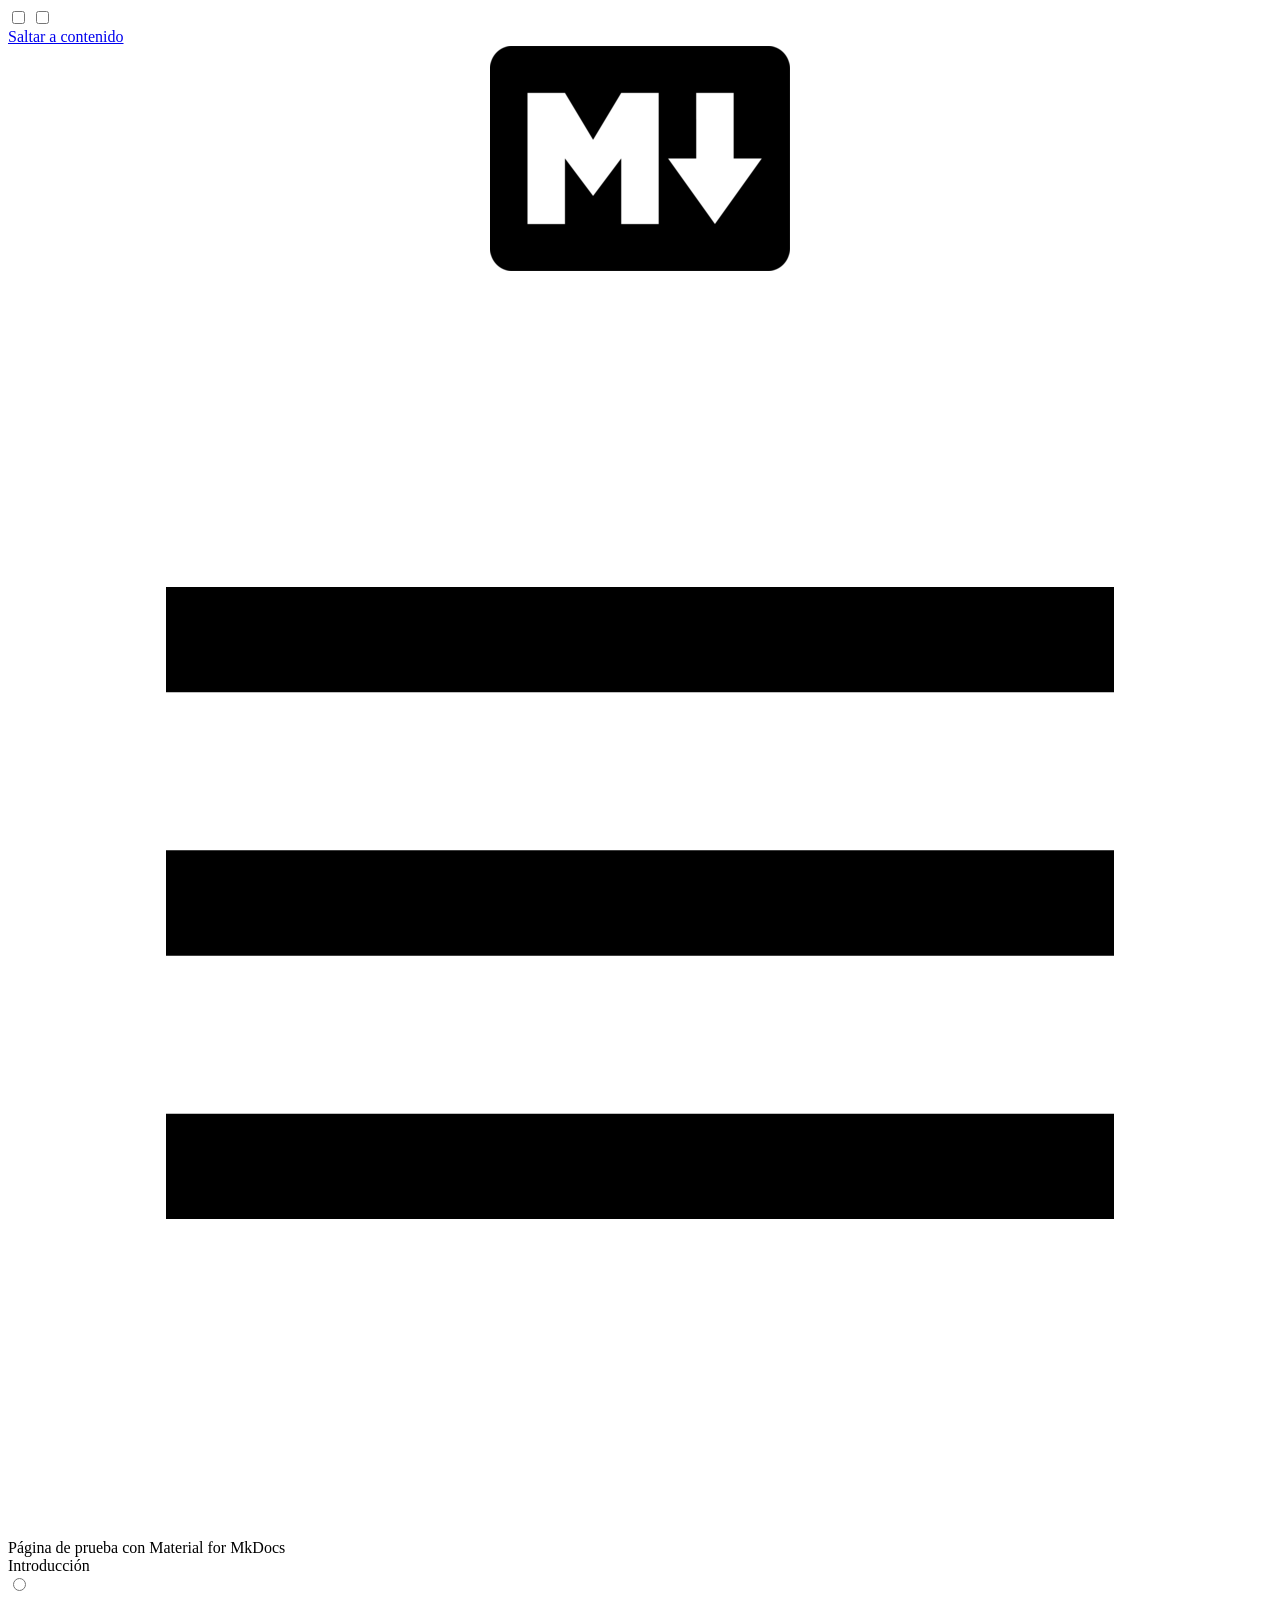
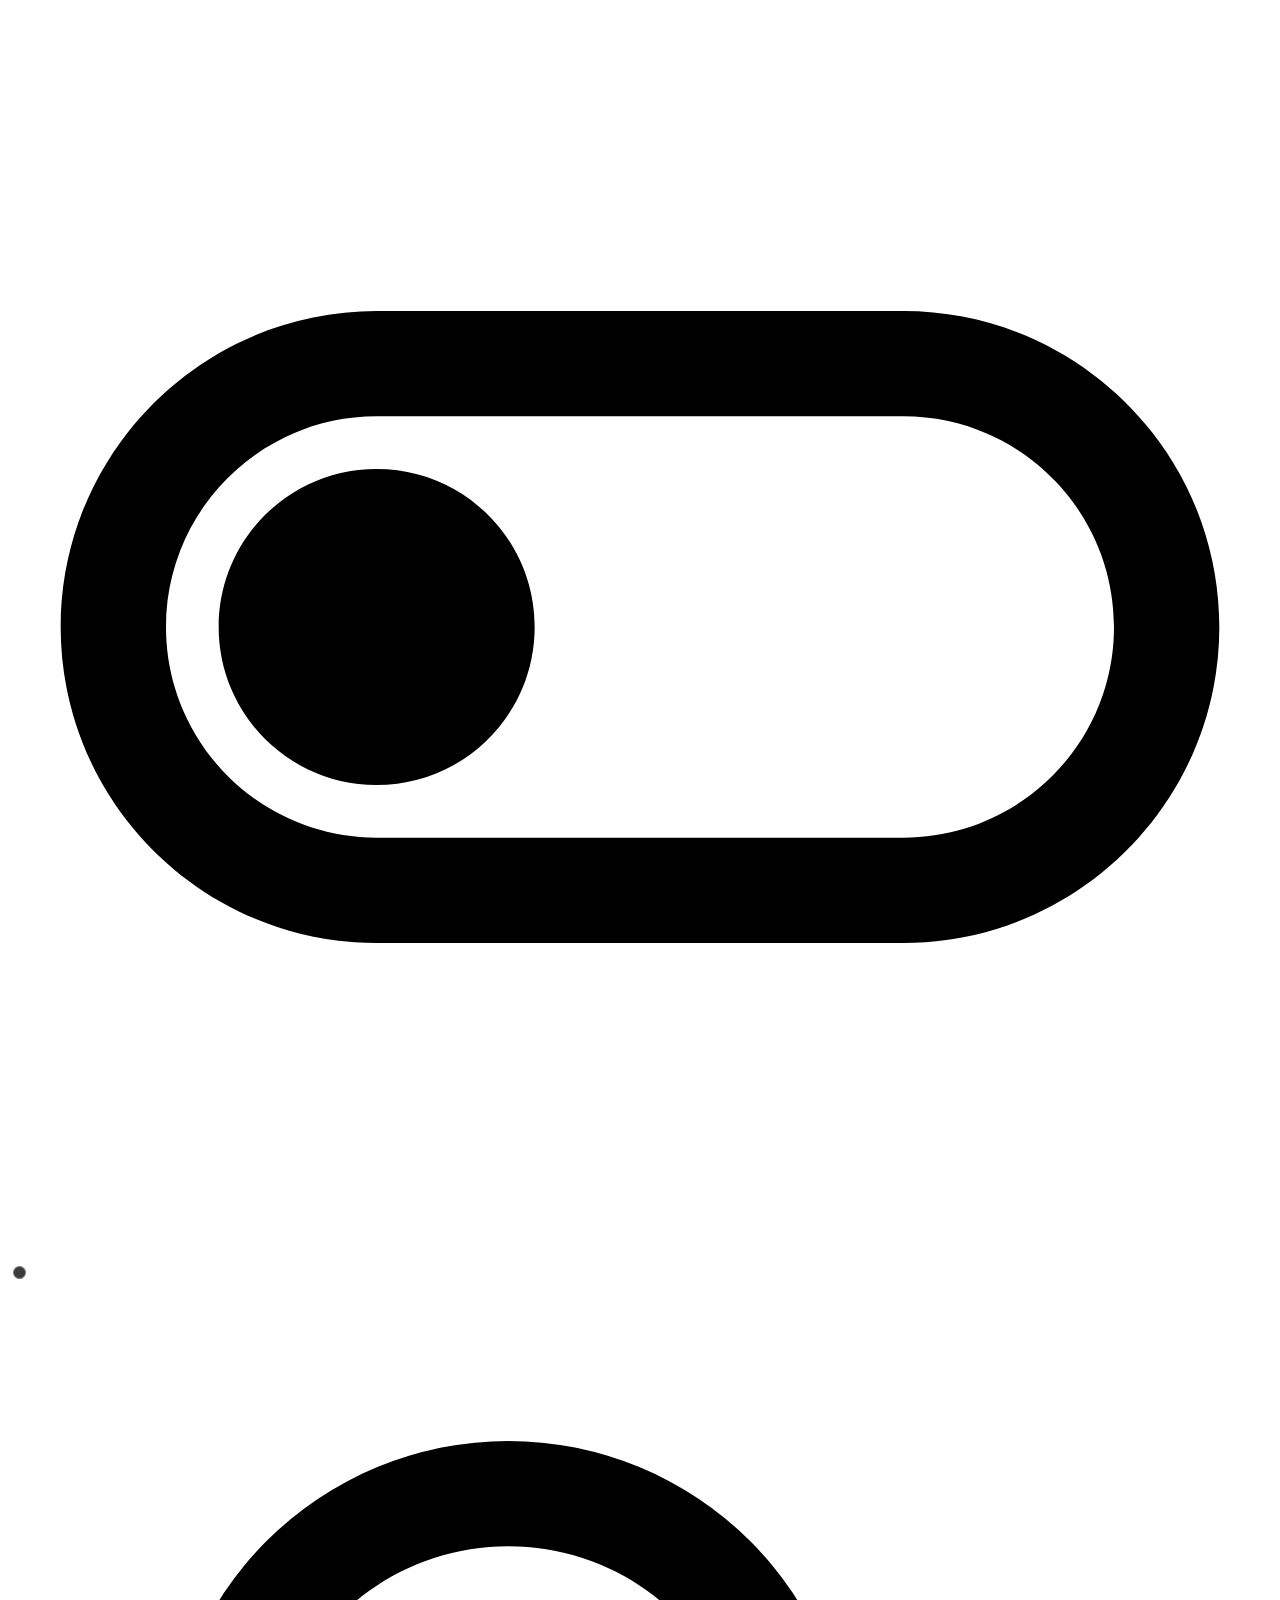
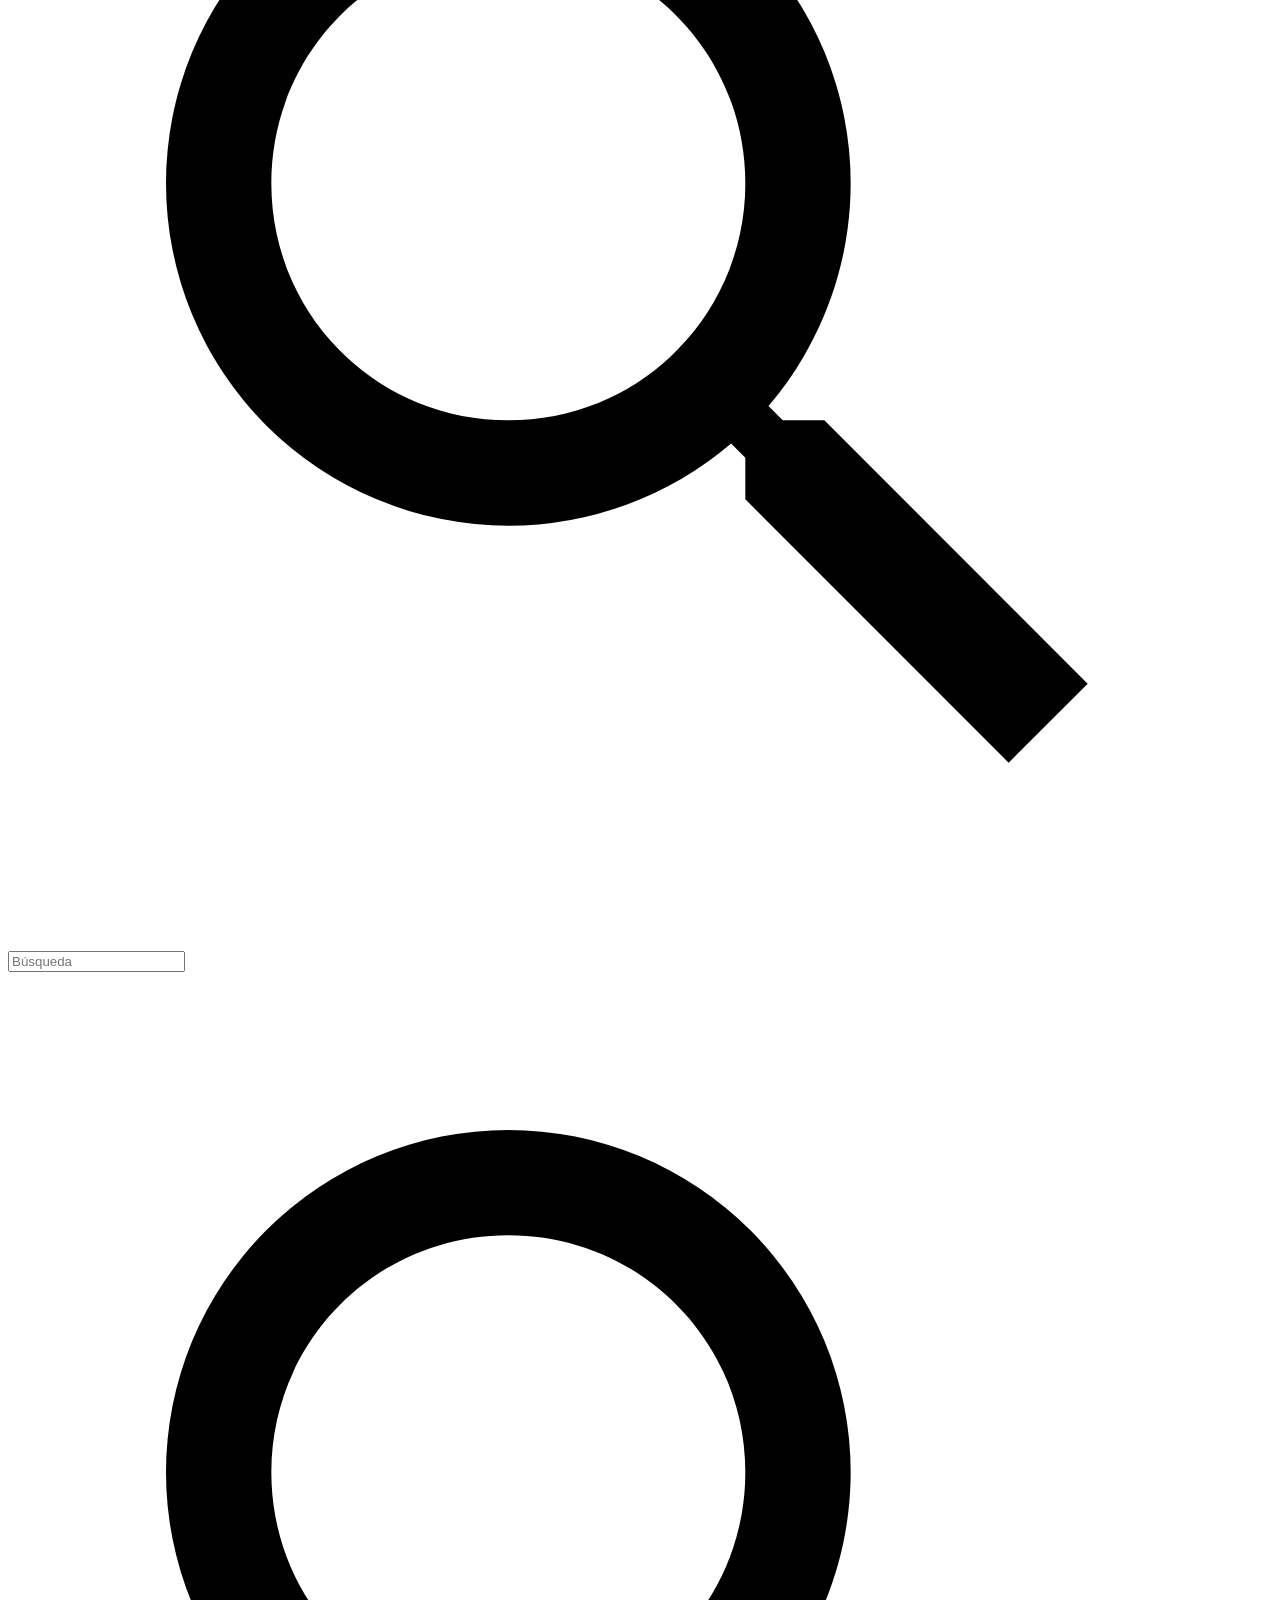
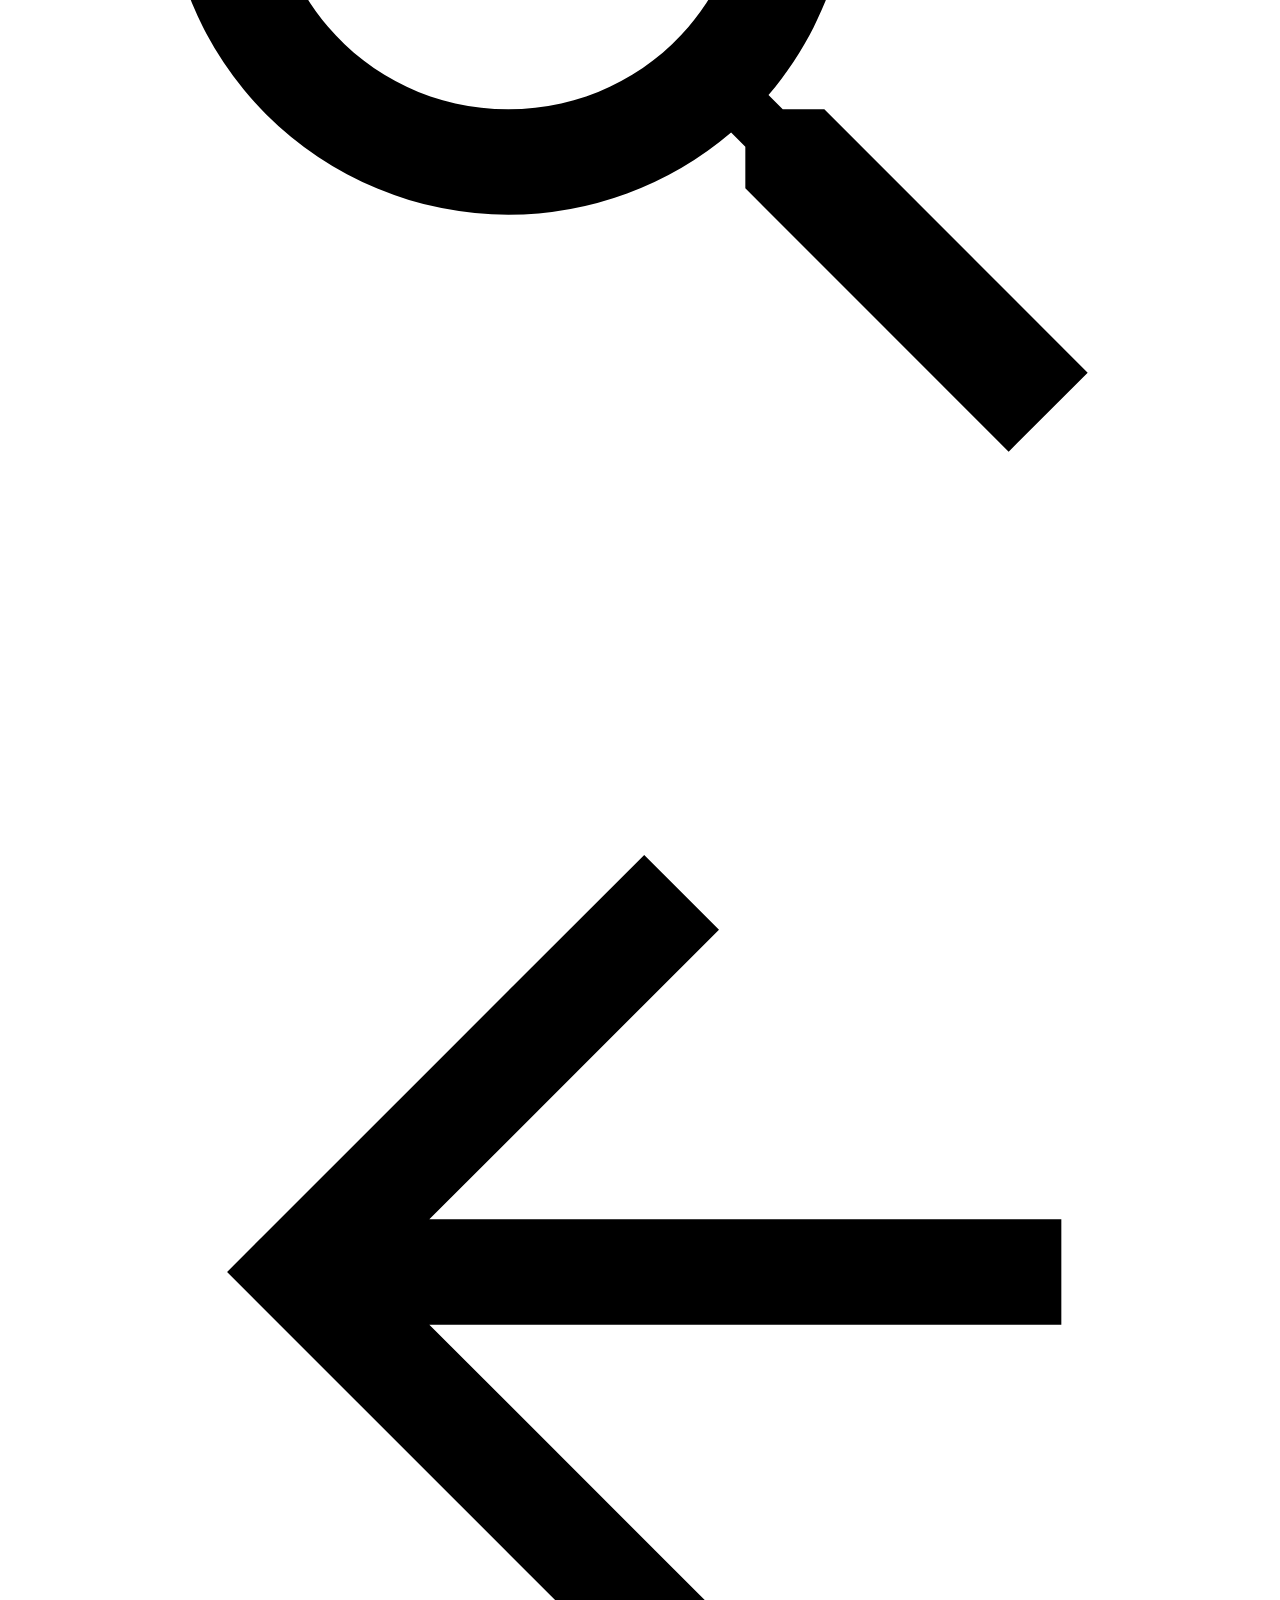
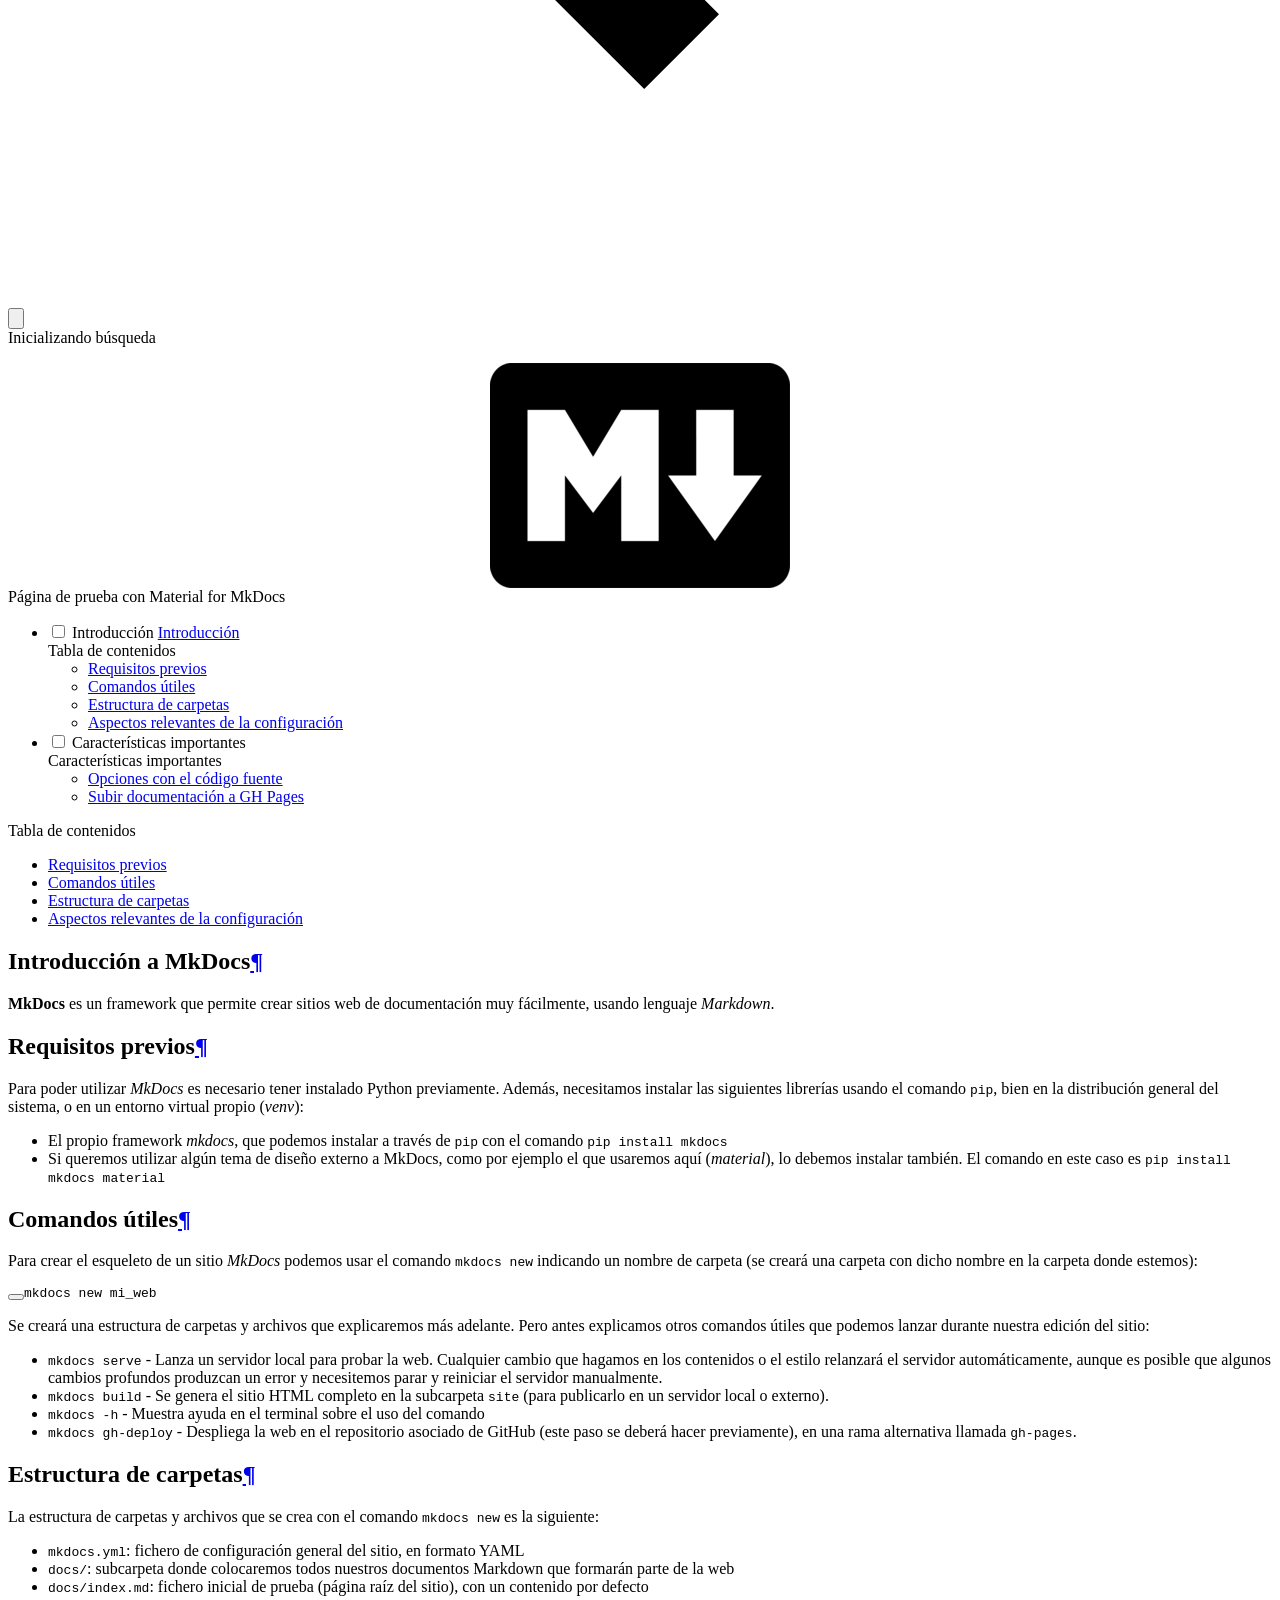
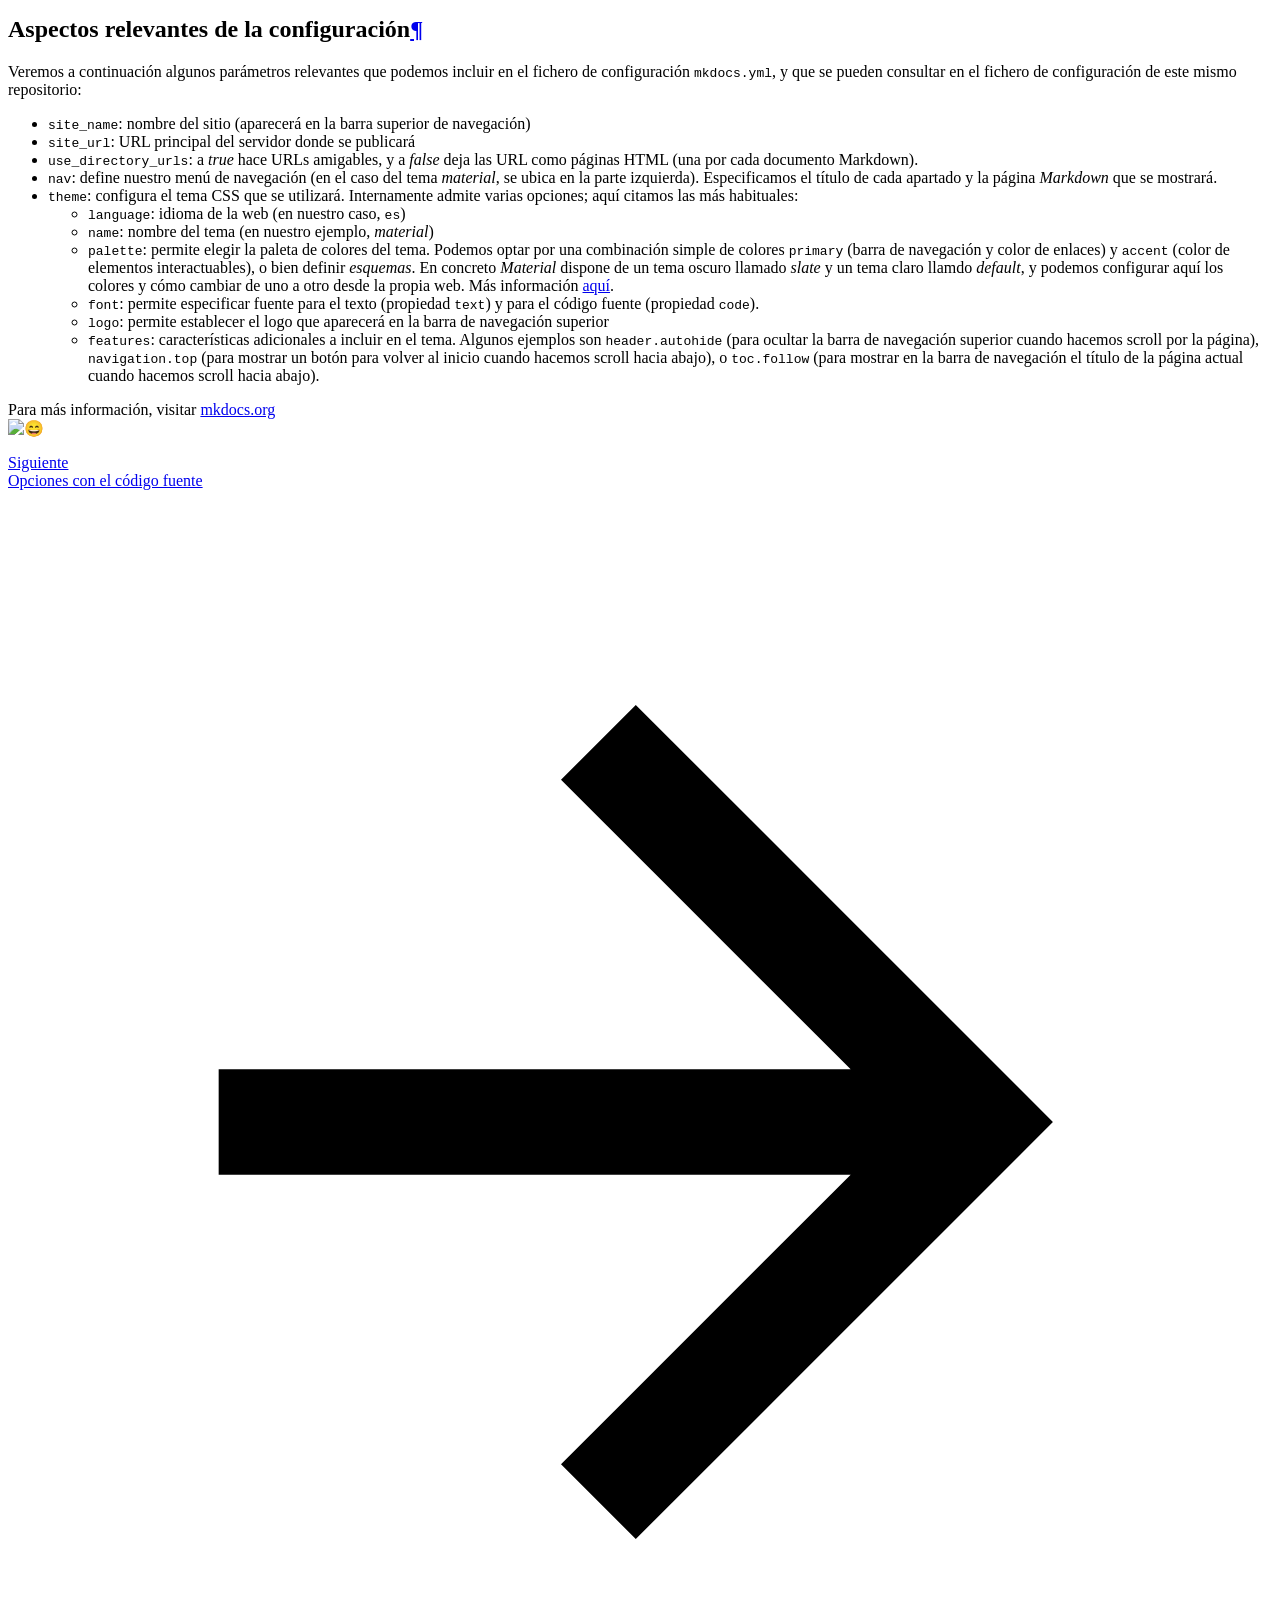
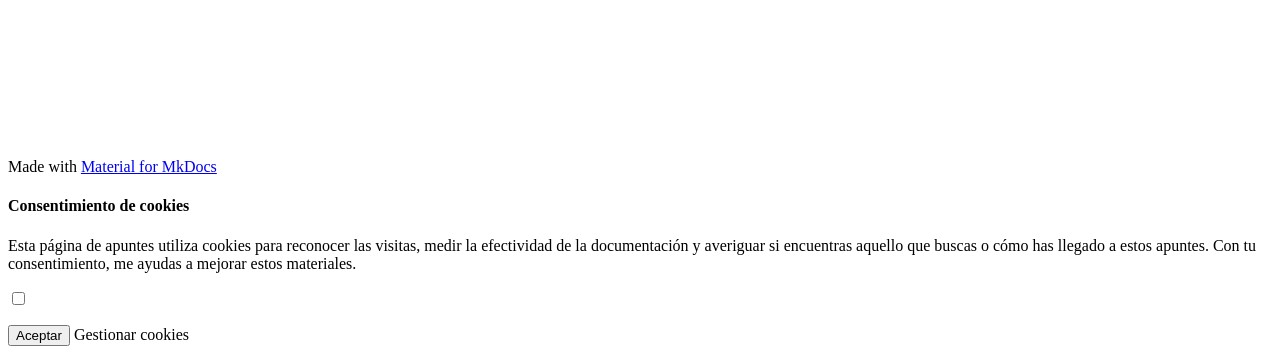
==== index.html @ d256c41d "Deployed c7654a2 with MkDocs version: 1.6.1" ====
<!doctype html>
<html lang="es" class="no-js">
  <head>
    
      <meta charset="utf-8">
      <meta name="viewport" content="width=device-width,initial-scale=1">
      
      
      
        <link rel="canonical" href="https://nahoiborraies.github.io/prueba_mkdocs/index.html">
      
      
      
        <link rel="next" href="01.html">
      
      
      <link rel="icon" href="assets/images/favicon.png">
      <meta name="generator" content="mkdocs-1.6.1, mkdocs-material-9.5.34">
    
    
      
        <title>Página de prueba con Material for MkDocs</title>
      
    
    
      <link rel="stylesheet" href="assets/stylesheets/main.35f28582.min.css">
      
        
        <link rel="stylesheet" href="assets/stylesheets/palette.06af60db.min.css">
      
      


    
    
      
    
    
      
        
        
        <link rel="preconnect" href="https://fonts.gstatic.com" crossorigin>
        <link rel="stylesheet" href="https://fonts.googleapis.com/css?family=Roboto:300,300i,400,400i,700,700i%7CRoboto+Mono:400,400i,700,700i&display=fallback">
        <style>:root{--md-text-font:"Roboto";--md-code-font:"Roboto Mono"}</style>
      
    
    
      <link rel="stylesheet" href="css/extra.css">
    
    <script>__md_scope=new URL(".",location),__md_hash=e=>[...e].reduce(((e,_)=>(e<<5)-e+_.charCodeAt(0)),0),__md_get=(e,_=localStorage,t=__md_scope)=>JSON.parse(_.getItem(t.pathname+"."+e)),__md_set=(e,_,t=localStorage,a=__md_scope)=>{try{t.setItem(a.pathname+"."+e,JSON.stringify(_))}catch(e){}}</script>
    
      

    
    
    
  </head>
  
  
    
    
      
    
    
    
    
    <body dir="ltr" data-md-color-scheme="default" data-md-color-primary="blue" data-md-color-accent="yellow">
  
    
    <input class="md-toggle" data-md-toggle="drawer" type="checkbox" id="__drawer" autocomplete="off">
    <input class="md-toggle" data-md-toggle="search" type="checkbox" id="__search" autocomplete="off">
    <label class="md-overlay" for="__drawer"></label>
    <div data-md-component="skip">
      
        
        <a href="#introduccion-a-mkdocs" class="md-skip">
          Saltar a contenido
        </a>
      
    </div>
    <div data-md-component="announce">
      
    </div>
    
    
      

  

<header class="md-header md-header--shadow" data-md-component="header">
  <nav class="md-header__inner md-grid" aria-label="Cabecera">
    <a href="index.html" title="Página de prueba con Material for MkDocs" class="md-header__button md-logo" aria-label="Página de prueba con Material for MkDocs" data-md-component="logo">
      
  <img src="images/logo.png" alt="logo">

    </a>
    <label class="md-header__button md-icon" for="__drawer">
      
      <svg xmlns="http://www.w3.org/2000/svg" viewBox="0 0 24 24"><path d="M3 6h18v2H3zm0 5h18v2H3zm0 5h18v2H3z"/></svg>
    </label>
    <div class="md-header__title" data-md-component="header-title">
      <div class="md-header__ellipsis">
        <div class="md-header__topic">
          <span class="md-ellipsis">
            Página de prueba con Material for MkDocs
          </span>
        </div>
        <div class="md-header__topic" data-md-component="header-topic">
          <span class="md-ellipsis">
            
              Introducción
            
          </span>
        </div>
      </div>
    </div>
    
      
        <form class="md-header__option" data-md-component="palette">
  
    
    
    
    <input class="md-option" data-md-color-media="" data-md-color-scheme="default" data-md-color-primary="blue" data-md-color-accent="yellow"  aria-label="Cambiar a modo noche"  type="radio" name="__palette" id="__palette_0">
    
      <label class="md-header__button md-icon" title="Cambiar a modo noche" for="__palette_1" hidden>
        <svg xmlns="http://www.w3.org/2000/svg" viewBox="0 0 24 24"><path d="M17 6H7c-3.31 0-6 2.69-6 6s2.69 6 6 6h10c3.31 0 6-2.69 6-6s-2.69-6-6-6m0 10H7c-2.21 0-4-1.79-4-4s1.79-4 4-4h10c2.21 0 4 1.79 4 4s-1.79 4-4 4M7 9c-1.66 0-3 1.34-3 3s1.34 3 3 3 3-1.34 3-3-1.34-3-3-3"/></svg>
      </label>
    
  
    
    
    
    <input class="md-option" data-md-color-media="" data-md-color-scheme="slate" data-md-color-primary="blue" data-md-color-accent="yellow"  aria-label="Cambiar a modo día"  type="radio" name="__palette" id="__palette_1">
    
      <label class="md-header__button md-icon" title="Cambiar a modo día" for="__palette_0" hidden>
        <svg xmlns="http://www.w3.org/2000/svg" viewBox="0 0 24 24"><path d="M17 7H7a5 5 0 0 0-5 5 5 5 0 0 0 5 5h10a5 5 0 0 0 5-5 5 5 0 0 0-5-5m0 8a3 3 0 0 1-3-3 3 3 0 0 1 3-3 3 3 0 0 1 3 3 3 3 0 0 1-3 3"/></svg>
      </label>
    
  
</form>
      
    
    
      <script>var palette=__md_get("__palette");if(palette&&palette.color){if("(prefers-color-scheme)"===palette.color.media){var media=matchMedia("(prefers-color-scheme: light)"),input=document.querySelector(media.matches?"[data-md-color-media='(prefers-color-scheme: light)']":"[data-md-color-media='(prefers-color-scheme: dark)']");palette.color.media=input.getAttribute("data-md-color-media"),palette.color.scheme=input.getAttribute("data-md-color-scheme"),palette.color.primary=input.getAttribute("data-md-color-primary"),palette.color.accent=input.getAttribute("data-md-color-accent")}for(var[key,value]of Object.entries(palette.color))document.body.setAttribute("data-md-color-"+key,value)}</script>
    
    
    
      <label class="md-header__button md-icon" for="__search">
        
        <svg xmlns="http://www.w3.org/2000/svg" viewBox="0 0 24 24"><path d="M9.5 3A6.5 6.5 0 0 1 16 9.5c0 1.61-.59 3.09-1.56 4.23l.27.27h.79l5 5-1.5 1.5-5-5v-.79l-.27-.27A6.52 6.52 0 0 1 9.5 16 6.5 6.5 0 0 1 3 9.5 6.5 6.5 0 0 1 9.5 3m0 2C7 5 5 7 5 9.5S7 14 9.5 14 14 12 14 9.5 12 5 9.5 5"/></svg>
      </label>
      <div class="md-search" data-md-component="search" role="dialog">
  <label class="md-search__overlay" for="__search"></label>
  <div class="md-search__inner" role="search">
    <form class="md-search__form" name="search">
      <input type="text" class="md-search__input" name="query" aria-label="Búsqueda" placeholder="Búsqueda" autocapitalize="off" autocorrect="off" autocomplete="off" spellcheck="false" data-md-component="search-query" required>
      <label class="md-search__icon md-icon" for="__search">
        
        <svg xmlns="http://www.w3.org/2000/svg" viewBox="0 0 24 24"><path d="M9.5 3A6.5 6.5 0 0 1 16 9.5c0 1.61-.59 3.09-1.56 4.23l.27.27h.79l5 5-1.5 1.5-5-5v-.79l-.27-.27A6.52 6.52 0 0 1 9.5 16 6.5 6.5 0 0 1 3 9.5 6.5 6.5 0 0 1 9.5 3m0 2C7 5 5 7 5 9.5S7 14 9.5 14 14 12 14 9.5 12 5 9.5 5"/></svg>
        
        <svg xmlns="http://www.w3.org/2000/svg" viewBox="0 0 24 24"><path d="M20 11v2H8l5.5 5.5-1.42 1.42L4.16 12l7.92-7.92L13.5 5.5 8 11z"/></svg>
      </label>
      <nav class="md-search__options" aria-label="Buscar">
        
        <button type="reset" class="md-search__icon md-icon" title="Limpiar" aria-label="Limpiar" tabindex="-1">
          
          <svg xmlns="http://www.w3.org/2000/svg" viewBox="0 0 24 24"><path d="M19 6.41 17.59 5 12 10.59 6.41 5 5 6.41 10.59 12 5 17.59 6.41 19 12 13.41 17.59 19 19 17.59 13.41 12z"/></svg>
        </button>
      </nav>
      
    </form>
    <div class="md-search__output">
      <div class="md-search__scrollwrap" tabindex="0" data-md-scrollfix>
        <div class="md-search-result" data-md-component="search-result">
          <div class="md-search-result__meta">
            Inicializando búsqueda
          </div>
          <ol class="md-search-result__list" role="presentation"></ol>
        </div>
      </div>
    </div>
  </div>
</div>
    
    
  </nav>
  
</header>
    
    <div class="md-container" data-md-component="container">
      
      
        
          
        
      
      <main class="md-main" data-md-component="main">
        <div class="md-main__inner md-grid">
          
            
              
              <div class="md-sidebar md-sidebar--primary" data-md-component="sidebar" data-md-type="navigation" >
                <div class="md-sidebar__scrollwrap">
                  <div class="md-sidebar__inner">
                    



<nav class="md-nav md-nav--primary" aria-label="Navegación" data-md-level="0">
  <label class="md-nav__title" for="__drawer">
    <a href="index.html" title="Página de prueba con Material for MkDocs" class="md-nav__button md-logo" aria-label="Página de prueba con Material for MkDocs" data-md-component="logo">
      
  <img src="images/logo.png" alt="logo">

    </a>
    Página de prueba con Material for MkDocs
  </label>
  
  <ul class="md-nav__list" data-md-scrollfix>
    
      
      
  
  
    
  
  
  
    <li class="md-nav__item md-nav__item--active">
      
      <input class="md-nav__toggle md-toggle" type="checkbox" id="__toc">
      
      
        
      
      
        <label class="md-nav__link md-nav__link--active" for="__toc">
          
  
  <span class="md-ellipsis">
    Introducción
  </span>
  

          <span class="md-nav__icon md-icon"></span>
        </label>
      
      <a href="index.html" class="md-nav__link md-nav__link--active">
        
  
  <span class="md-ellipsis">
    Introducción
  </span>
  

      </a>
      
        

<nav class="md-nav md-nav--secondary" aria-label="Tabla de contenidos">
  
  
  
    
  
  
    <label class="md-nav__title" for="__toc">
      <span class="md-nav__icon md-icon"></span>
      Tabla de contenidos
    </label>
    <ul class="md-nav__list" data-md-component="toc" data-md-scrollfix>
      
        <li class="md-nav__item">
  <a href="#requisitos-previos" class="md-nav__link">
    <span class="md-ellipsis">
      Requisitos previos
    </span>
  </a>
  
</li>
      
        <li class="md-nav__item">
  <a href="#comandos-utiles" class="md-nav__link">
    <span class="md-ellipsis">
      Comandos útiles
    </span>
  </a>
  
</li>
      
        <li class="md-nav__item">
  <a href="#estructura-de-carpetas" class="md-nav__link">
    <span class="md-ellipsis">
      Estructura de carpetas
    </span>
  </a>
  
</li>
      
        <li class="md-nav__item">
  <a href="#aspectos-relevantes-de-la-configuracion" class="md-nav__link">
    <span class="md-ellipsis">
      Aspectos relevantes de la configuración
    </span>
  </a>
  
</li>
      
    </ul>
  
</nav>
      
    </li>
  

    
      
      
  
  
  
  
    
    
      
        
      
        
      
    
    
    
    <li class="md-nav__item md-nav__item--nested">
      
        
        
        <input class="md-nav__toggle md-toggle " type="checkbox" id="__nav_2" >
        
          
          <label class="md-nav__link" for="__nav_2" id="__nav_2_label" tabindex="0">
            
  
  <span class="md-ellipsis">
    Características importantes
  </span>
  

            <span class="md-nav__icon md-icon"></span>
          </label>
        
        <nav class="md-nav" data-md-level="1" aria-labelledby="__nav_2_label" aria-expanded="false">
          <label class="md-nav__title" for="__nav_2">
            <span class="md-nav__icon md-icon"></span>
            Características importantes
          </label>
          <ul class="md-nav__list" data-md-scrollfix>
            
              
                
  
  
  
  
    <li class="md-nav__item">
      <a href="01.html" class="md-nav__link">
        
  
  <span class="md-ellipsis">
    Opciones con el código fuente
  </span>
  

      </a>
    </li>
  

              
            
              
                
  
  
  
  
    <li class="md-nav__item">
      <a href="02.html" class="md-nav__link">
        
  
  <span class="md-ellipsis">
    Subir documentación a GH Pages
  </span>
  

      </a>
    </li>
  

              
            
          </ul>
        </nav>
      
    </li>
  

    
  </ul>
</nav>
                  </div>
                </div>
              </div>
            
            
              
              <div class="md-sidebar md-sidebar--secondary" data-md-component="sidebar" data-md-type="toc" >
                <div class="md-sidebar__scrollwrap">
                  <div class="md-sidebar__inner">
                    

<nav class="md-nav md-nav--secondary" aria-label="Tabla de contenidos">
  
  
  
    
  
  
    <label class="md-nav__title" for="__toc">
      <span class="md-nav__icon md-icon"></span>
      Tabla de contenidos
    </label>
    <ul class="md-nav__list" data-md-component="toc" data-md-scrollfix>
      
        <li class="md-nav__item">
  <a href="#requisitos-previos" class="md-nav__link">
    <span class="md-ellipsis">
      Requisitos previos
    </span>
  </a>
  
</li>
      
        <li class="md-nav__item">
  <a href="#comandos-utiles" class="md-nav__link">
    <span class="md-ellipsis">
      Comandos útiles
    </span>
  </a>
  
</li>
      
        <li class="md-nav__item">
  <a href="#estructura-de-carpetas" class="md-nav__link">
    <span class="md-ellipsis">
      Estructura de carpetas
    </span>
  </a>
  
</li>
      
        <li class="md-nav__item">
  <a href="#aspectos-relevantes-de-la-configuracion" class="md-nav__link">
    <span class="md-ellipsis">
      Aspectos relevantes de la configuración
    </span>
  </a>
  
</li>
      
    </ul>
  
</nav>
                  </div>
                </div>
              </div>
            
          
          
            <div class="md-content" data-md-component="content">
              <article class="md-content__inner md-typeset">
                
                  


<h1 id="introduccion-a-mkdocs">Introducción a MkDocs<a class="headerlink" href="#introduccion-a-mkdocs" title="Permanent link">&para;</a></h1>
<p><strong>MkDocs</strong> es un framework que permite crear sitios web de documentación muy fácilmente, usando lenguaje <em>Markdown</em>.</p>
<h2 id="requisitos-previos">Requisitos previos<a class="headerlink" href="#requisitos-previos" title="Permanent link">&para;</a></h2>
<p>Para poder utilizar <em>MkDocs</em> es necesario tener instalado Python previamente. Además, necesitamos instalar las siguientes librerías usando el comando <code>pip</code>, bien en la distribución general del sistema, o en un entorno virtual propio (<em>venv</em>):</p>
<ul>
<li>El propio framework <em>mkdocs</em>, que podemos instalar a través de <code>pip</code> con el comando <code>pip install mkdocs</code></li>
<li>Si queremos utilizar algún tema de diseño externo a MkDocs, como por ejemplo el que usaremos aquí (<em>material</em>), lo debemos instalar también. El comando en este caso es <code>pip install mkdocs material</code></li>
</ul>
<h2 id="comandos-utiles">Comandos útiles<a class="headerlink" href="#comandos-utiles" title="Permanent link">&para;</a></h2>
<p>Para crear el esqueleto de un sitio <em>MkDocs</em> podemos usar el comando <code>mkdocs new</code> indicando un nombre de carpeta (se creará una carpeta con dicho nombre en la carpeta donde estemos):</p>
<div class="highlight"><pre><span></span><code>mkdocs new mi_web
</code></pre></div>
<p>Se creará una estructura de carpetas y archivos que explicaremos más adelante. Pero antes explicamos otros comandos útiles que podemos lanzar durante nuestra edición del sitio:</p>
<ul>
<li><code>mkdocs serve</code> - Lanza un servidor local para probar la web. Cualquier cambio que hagamos en los contenidos o el estilo relanzará el servidor automáticamente, aunque es posible que algunos cambios profundos produzcan un error y necesitemos parar y reiniciar el servidor manualmente.</li>
<li><code>mkdocs build</code> - Se genera el sitio HTML completo en la subcarpeta <code>site</code> (para publicarlo en un servidor local o externo).</li>
<li><code>mkdocs -h</code> - Muestra ayuda en el terminal sobre el uso del comando</li>
<li><code>mkdocs gh-deploy</code> - Despliega la web en el repositorio asociado de GitHub (este paso se deberá hacer previamente), en una rama alternativa llamada <code>gh-pages</code>.</li>
</ul>
<h2 id="estructura-de-carpetas">Estructura de carpetas<a class="headerlink" href="#estructura-de-carpetas" title="Permanent link">&para;</a></h2>
<p>La estructura de carpetas y archivos que se crea con el comando <code>mkdocs new</code> es la siguiente:</p>
<ul>
<li><code>mkdocs.yml</code>: fichero de configuración general del sitio, en formato YAML</li>
<li><code>docs/</code>: subcarpeta donde colocaremos todos nuestros documentos Markdown que formarán parte de la web</li>
<li><code>docs/index.md</code>: fichero inicial de prueba (página raíz del sitio), con un contenido por defecto</li>
</ul>
<h2 id="aspectos-relevantes-de-la-configuracion">Aspectos relevantes de la configuración<a class="headerlink" href="#aspectos-relevantes-de-la-configuracion" title="Permanent link">&para;</a></h2>
<p>Veremos a continuación algunos parámetros relevantes que podemos incluir en el fichero de configuración <code>mkdocs.yml</code>, y que se pueden consultar en el fichero de configuración de este mismo repositorio:</p>
<ul>
<li><code>site_name</code>: nombre del sitio (aparecerá en la barra superior de navegación)</li>
<li><code>site_url</code>: URL principal del servidor donde se publicará</li>
<li><code>use_directory_urls</code>: a <em>true</em> hace URLs amigables, y a <em>false</em> deja las URL como páginas HTML (una por cada documento Markdown).</li>
<li><code>nav</code>: define nuestro menú de navegación (en el caso del tema <em>material</em>, se ubica en la parte izquierda). Especificamos el título de cada apartado y la página <em>Markdown</em> que se mostrará.</li>
<li><code>theme</code>: configura el tema CSS que se utilizará. Internamente admite varias opciones; aquí citamos las más habituales:<ul>
<li><code>language</code>: idioma de la web (en nuestro caso, <code>es</code>)</li>
<li><code>name</code>: nombre del tema (en nuestro ejemplo, <em>material</em>)</li>
<li><code>palette</code>: permite elegir la paleta de colores del tema. Podemos optar por una combinación simple de colores <code>primary</code> (barra de navegación y color de enlaces) y <code>accent</code> (color de elementos interactuables), o bien definir <em>esquemas</em>. En concreto <em>Material</em> dispone de un tema oscuro llamado <em>slate</em> y un tema claro llamdo <em>default</em>, y podemos configurar aquí los colores y cómo cambiar de uno a otro desde la propia web. Más información <a href="https://squidfunk.github.io/mkdocs-material/setup/changing-the-colors/">aquí</a>.</li>
<li><code>font</code>: permite especificar fuente para el texto (propiedad <code>text</code>) y para el código fuente (propiedad <code>code</code>).</li>
<li><code>logo</code>: permite establecer el logo que aparecerá en la barra de navegación superior</li>
<li><code>features</code>: características adicionales a incluir en el tema. Algunos ejemplos son <code>header.autohide</code> (para ocultar la barra de navegación superior cuando hacemos scroll por la página), <code>navigation.top</code> (para mostrar un botón para volver al inicio cuando hacemos scroll hacia abajo), o <code>toc.follow</code> (para mostrar en la barra de navegación el título de la página actual cuando hacemos scroll hacia abajo).</li>
</ul>
</li>
</ul>
<p>Para más información, visitar <a href="https://www.mkdocs.org">mkdocs.org</a> <img alt="😄" class="twemoji" src="https://cdn.jsdelivr.net/gh/jdecked/twemoji@15.0.3/assets/svg/1f604.svg" title=":smile:" /></p>












                
              </article>
            </div>
          
          
<script>var target=document.getElementById(location.hash.slice(1));target&&target.name&&(target.checked=target.name.startsWith("__tabbed_"))</script>
        </div>
        
          <button type="button" class="md-top md-icon" data-md-component="top" hidden>
  
  <svg xmlns="http://www.w3.org/2000/svg" viewBox="0 0 24 24"><path d="M13 20h-2V8l-5.5 5.5-1.42-1.42L12 4.16l7.92 7.92-1.42 1.42L13 8z"/></svg>
  Volver al principio
</button>
        
      </main>
      
        <footer class="md-footer">
  
    
      
      <nav class="md-footer__inner md-grid" aria-label="Pie" >
        
        
          
          <a href="01.html" class="md-footer__link md-footer__link--next" aria-label="Siguiente: Opciones con el código fuente">
            <div class="md-footer__title">
              <span class="md-footer__direction">
                Siguiente
              </span>
              <div class="md-ellipsis">
                Opciones con el código fuente
              </div>
            </div>
            <div class="md-footer__button md-icon">
              
              <svg xmlns="http://www.w3.org/2000/svg" viewBox="0 0 24 24"><path d="M4 11v2h12l-5.5 5.5 1.42 1.42L19.84 12l-7.92-7.92L10.5 5.5 16 11z"/></svg>
            </div>
          </a>
        
      </nav>
    
  
  <div class="md-footer-meta md-typeset">
    <div class="md-footer-meta__inner md-grid">
      <div class="md-copyright">
  
  
    Made with
    <a href="https://squidfunk.github.io/mkdocs-material/" target="_blank" rel="noopener">
      Material for MkDocs
    </a>
  
</div>
      
    </div>
  </div>
</footer>
      
    </div>
    <div class="md-dialog" data-md-component="dialog">
      <div class="md-dialog__inner md-typeset"></div>
    </div>
    
    
      <div class="md-consent" data-md-component="consent" id="__consent" hidden>
        <div class="md-consent__overlay"></div>
        <aside class="md-consent__inner">
          <form class="md-consent__form md-grid md-typeset" name="consent">
            




  


<h4>Consentimiento de cookies</h4>
<p>Esta página de apuntes utiliza cookies para reconocer las visitas, medir la efectividad de la documentación y averiguar si encuentras aquello que buscas o cómo has llegado a estos apuntes. Con tu consentimiento, me ayudas a mejorar estos materiales.</p>
<input class="md-toggle" type="checkbox" id="__settings" >
<div class="md-consent__settings">
  <ul class="task-list">
    
  </ul>
</div>
<div class="md-consent__controls">
  
    
      <button class="md-button md-button--primary">Aceptar</button>
    
    
    
  
    
    
    
      <label class="md-button" for="__settings">Gestionar cookies</label>
    
  
</div>
          </form>
        </aside>
      </div>
      <script>var consent=__md_get("__consent");if(consent)for(var input of document.forms.consent.elements)input.name&&(input.checked=consent[input.name]||!1);else"file:"!==location.protocol&&setTimeout((function(){document.querySelector("[data-md-component=consent]").hidden=!1}),250);var form=document.forms.consent;for(var action of["submit","reset"])form.addEventListener(action,(function(e){if(e.preventDefault(),"reset"===e.type)for(var n of document.forms.consent.elements)n.name&&(n.checked=!1);__md_set("__consent",Object.fromEntries(Array.from(new FormData(form).keys()).map((function(e){return[e,!0]})))),location.hash="",location.reload()}))</script>
    
    <script id="__config" type="application/json">{"base": ".", "features": ["header.autohide", "navigation.top", "navigation.tracking", "navigation.footer", "navigation.indexes", "content.code.annotate", "announce.dismiss", "toc.follow", "content.code.copy"], "search": "assets/javascripts/workers/search.07f07601.min.js", "translations": {"clipboard.copied": "Copiado al portapapeles", "clipboard.copy": "Copiar al portapapeles", "search.result.more.one": "1 m\u00e1s en esta p\u00e1gina", "search.result.more.other": "# m\u00e1s en esta p\u00e1gina", "search.result.none": "No se encontraron documentos", "search.result.one": "1 documento encontrado", "search.result.other": "# documentos encontrados", "search.result.placeholder": "Teclee para comenzar b\u00fasqueda", "search.result.term.missing": "Falta", "select.version": "Seleccionar versi\u00f3n"}}</script>
    
    
      <script src="assets/javascripts/bundle.56dfad97.min.js"></script>
      
    
  </body>
</html>
---- assets/stylesheets/main.35f28582.min.css ----
@charset "UTF-8";html{-webkit-text-size-adjust:none;-moz-text-size-adjust:none;text-size-adjust:none;box-sizing:border-box}*,:after,:before{box-sizing:inherit}@media (prefers-reduced-motion){*,:after,:before{transition:none!important}}body{margin:0}a,button,input,label{-webkit-tap-highlight-color:transparent}a{color:inherit;text-decoration:none}hr{border:0;box-sizing:initial;display:block;height:.05rem;overflow:visible;padding:0}small{font-size:80%}sub,sup{line-height:1em}img{border-style:none}table{border-collapse:initial;border-spacing:0}td,th{font-weight:400;vertical-align:top}button{background:#0000;border:0;font-family:inherit;font-size:inherit;margin:0;padding:0}input{border:0;outline:none}:root{--md-primary-fg-color:#4051b5;--md-primary-fg-color--light:#5d6cc0;--md-primary-fg-color--dark:#303fa1;--md-primary-bg-color:#fff;--md-primary-bg-color--light:#ffffffb3;--md-accent-fg-color:#526cfe;--md-accent-fg-color--transparent:#526cfe1a;--md-accent-bg-color:#fff;--md-accent-bg-color--light:#ffffffb3}[data-md-color-scheme=default]{color-scheme:light}[data-md-color-scheme=default] img[src$="#gh-dark-mode-only"],[data-md-color-scheme=default] img[src$="#only-dark"]{display:none}:root,[data-md-color-scheme=default]{--md-hue:225deg;--md-default-fg-color:#000000de;--md-default-fg-color--light:#0000008a;--md-default-fg-color--lighter:#00000052;--md-default-fg-color--lightest:#00000012;--md-default-bg-color:#fff;--md-default-bg-color--light:#ffffffb3;--md-default-bg-color--lighter:#ffffff4d;--md-default-bg-color--lightest:#ffffff1f;--md-code-fg-color:#36464e;--md-code-bg-color:#f5f5f5;--md-code-hl-color:#4287ff;--md-code-hl-color--light:#4287ff1a;--md-code-hl-number-color:#d52a2a;--md-code-hl-special-color:#db1457;--md-code-hl-function-color:#a846b9;--md-code-hl-constant-color:#6e59d9;--md-code-hl-keyword-color:#3f6ec6;--md-code-hl-string-color:#1c7d4d;--md-code-hl-name-color:var(--md-code-fg-color);--md-code-hl-operator-color:var(--md-default-fg-color--light);--md-code-hl-punctuation-color:var(--md-default-fg-color--light);--md-code-hl-comment-color:var(--md-default-fg-color--light);--md-code-hl-generic-color:var(--md-default-fg-color--light);--md-code-hl-variable-color:var(--md-default-fg-color--light);--md-typeset-color:var(--md-default-fg-color);--md-typeset-a-color:var(--md-primary-fg-color);--md-typeset-del-color:#f5503d26;--md-typeset-ins-color:#0bd57026;--md-typeset-kbd-color:#fafafa;--md-typeset-kbd-accent-color:#fff;--md-typeset-kbd-border-color:#b8b8b8;--md-typeset-mark-color:#ffff0080;--md-typeset-table-color:#0000001f;--md-typeset-table-color--light:rgba(0,0,0,.035);--md-admonition-fg-color:var(--md-default-fg-color);--md-admonition-bg-color:var(--md-default-bg-color);--md-warning-fg-color:#000000de;--md-warning-bg-color:#ff9;--md-footer-fg-color:#fff;--md-footer-fg-color--light:#ffffffb3;--md-footer-fg-color--lighter:#ffffff73;--md-footer-bg-color:#000000de;--md-footer-bg-color--dark:#00000052;--md-shadow-z1:0 0.2rem 0.5rem #0000000d,0 0 0.05rem #0000001a;--md-shadow-z2:0 0.2rem 0.5rem #0000001a,0 0 0.05rem #00000040;--md-shadow-z3:0 0.2rem 0.5rem #0003,0 0 0.05rem #00000059}.md-icon svg{fill:currentcolor;display:block;height:1.2rem;width:1.2rem}body{-webkit-font-smoothing:antialiased;-moz-osx-font-smoothing:grayscale;--md-text-font-family:var(--md-text-font,_),-apple-system,BlinkMacSystemFont,Helvetica,Arial,sans-serif;--md-code-font-family:var(--md-code-font,_),SFMono-Regular,Consolas,Menlo,monospace}aside,body,input{font-feature-settings:"kern","liga";color:var(--md-typeset-color);font-family:var(--md-text-font-family)}code,kbd,pre{font-feature-settings:"kern";font-family:var(--md-code-font-family)}:root{--md-typeset-table-sort-icon:url('data:image/svg+xml;charset=utf-8,<svg xmlns="http://www.w3.org/2000/svg" viewBox="0 0 24 24"><path d="m18 21-4-4h3V7h-3l4-4 4 4h-3v10h3M2 19v-2h10v2M2 13v-2h7v2M2 7V5h4v2z"/></svg>');--md-typeset-table-sort-icon--asc:url('data:image/svg+xml;charset=utf-8,<svg xmlns="http://www.w3.org/2000/svg" viewBox="0 0 24 24"><path d="M19 17h3l-4 4-4-4h3V3h2M2 17h10v2H2M6 5v2H2V5m0 6h7v2H2z"/></svg>');--md-typeset-table-sort-icon--desc:url('data:image/svg+xml;charset=utf-8,<svg xmlns="http://www.w3.org/2000/svg" viewBox="0 0 24 24"><path d="M19 7h3l-4-4-4 4h3v14h2M2 17h10v2H2M6 5v2H2V5m0 6h7v2H2z"/></svg>')}.md-typeset{-webkit-print-color-adjust:exact;color-adjust:exact;font-size:.8rem;line-height:1.6}@media print{.md-typeset{font-size:.68rem}}.md-typeset blockquote,.md-typeset dl,.md-typeset figure,.md-typeset ol,.md-typeset pre,.md-typeset ul{margin-bottom:1em;margin-top:1em}.md-typeset h1{color:var(--md-default-fg-color--light);font-size:2em;line-height:1.3;margin:0 0 1.25em}.md-typeset h1,.md-typeset h2{font-weight:300;letter-spacing:-.01em}.md-typeset h2{font-size:1.5625em;line-height:1.4;margin:1.6em 0 .64em}.md-typeset h3{font-size:1.25em;font-weight:400;letter-spacing:-.01em;line-height:1.5;margin:1.6em 0 .8em}.md-typeset h2+h3{margin-top:.8em}.md-typeset h4{font-weight:700;letter-spacing:-.01em;margin:1em 0}.md-typeset h5,.md-typeset h6{color:var(--md-default-fg-color--light);font-size:.8em;font-weight:700;letter-spacing:-.01em;margin:1.25em 0}.md-typeset h5{text-transform:uppercase}.md-typeset hr{border-bottom:.05rem solid var(--md-default-fg-color--lightest);display:flow-root;margin:1.5em 0}.md-typeset a{color:var(--md-typeset-a-color);word-break:break-word}.md-typeset a,.md-typeset a:before{transition:color 125ms}.md-typeset a:focus,.md-typeset a:hover{color:var(--md-accent-fg-color)}.md-typeset a:focus code,.md-typeset a:hover code{background-color:var(--md-accent-fg-color--transparent)}.md-typeset a code{color:currentcolor;transition:background-color 125ms}.md-typeset a.focus-visible{outline-color:var(--md-accent-fg-color);outline-offset:.2rem}.md-typeset code,.md-typeset kbd,.md-typeset pre{color:var(--md-code-fg-color);direction:ltr;font-variant-ligatures:none}@media print{.md-typeset code,.md-typeset kbd,.md-typeset pre{white-space:pre-wrap}}.md-typeset code{background-color:var(--md-code-bg-color);border-radius:.1rem;-webkit-box-decoration-break:clone;box-decoration-break:clone;font-size:.85em;padding:0 .2941176471em;word-break:break-word}.md-typeset code:not(.focus-visible){-webkit-tap-highlight-color:transparent;outline:none}.md-typeset pre{display:flow-root;line-height:1.4;position:relative}.md-typeset pre>code{-webkit-box-decoration-break:slice;box-decoration-break:slice;box-shadow:none;display:block;margin:0;outline-color:var(--md-accent-fg-color);overflow:auto;padding:.7720588235em 1.1764705882em;scrollbar-color:var(--md-default-fg-color--lighter) #0000;scrollbar-width:thin;touch-action:auto;word-break:normal}.md-typeset pre>code:hover{scrollbar-color:var(--md-accent-fg-color) #0000}.md-typeset pre>code::-webkit-scrollbar{height:.2rem;width:.2rem}.md-typeset pre>code::-webkit-scrollbar-thumb{background-color:var(--md-default-fg-color--lighter)}.md-typeset pre>code::-webkit-scrollbar-thumb:hover{background-color:var(--md-accent-fg-color)}.md-typeset kbd{background-color:var(--md-typeset-kbd-color);border-radius:.1rem;box-shadow:0 .1rem 0 .05rem var(--md-typeset-kbd-border-color),0 .1rem 0 var(--md-typeset-kbd-border-color),0 -.1rem .2rem var(--md-typeset-kbd-accent-color) inset;color:var(--md-default-fg-color);display:inline-block;font-size:.75em;padding:0 .6666666667em;vertical-align:text-top;word-break:break-word}.md-typeset mark{background-color:var(--md-typeset-mark-color);-webkit-box-decoration-break:clone;box-decoration-break:clone;color:inherit;word-break:break-word}.md-typeset abbr{border-bottom:.05rem dotted var(--md-default-fg-color--light);cursor:help;text-decoration:none}.md-typeset small{opacity:.75}[dir=ltr] .md-typeset sub,[dir=ltr] .md-typeset sup{margin-left:.078125em}[dir=rtl] .md-typeset sub,[dir=rtl] .md-typeset sup{margin-right:.078125em}[dir=ltr] .md-typeset blockquote{padding-left:.6rem}[dir=rtl] .md-typeset blockquote{padding-right:.6rem}[dir=ltr] .md-typeset blockquote{border-left:.2rem solid var(--md-default-fg-color--lighter)}[dir=rtl] .md-typeset blockquote{border-right:.2rem solid var(--md-default-fg-color--lighter)}.md-typeset blockquote{color:var(--md-default-fg-color--light);margin-left:0;margin-right:0}.md-typeset ul{list-style-type:disc}[dir=ltr] .md-typeset ol,[dir=ltr] .md-typeset ul{margin-left:.625em}[dir=rtl] .md-typeset ol,[dir=rtl] .md-typeset ul{margin-right:.625em}.md-typeset ol,.md-typeset ul{padding:0}.md-typeset ol:not([hidden]),.md-typeset ul:not([hidden]){display:flow-root}.md-typeset ol ol,.md-typeset ul ol{list-style-type:lower-alpha}.md-typeset ol ol ol,.md-typeset ul ol ol{list-style-type:lower-roman}[dir=ltr] .md-typeset ol li,[dir=ltr] .md-typeset ul li{margin-left:1.25em}[dir=rtl] .md-typeset ol li,[dir=rtl] .md-typeset ul li{margin-right:1.25em}.md-typeset ol li,.md-typeset ul li{margin-bottom:.5em}.md-typeset ol li blockquote,.md-typeset ol li p,.md-typeset ul li blockquote,.md-typeset ul li p{margin:.5em 0}.md-typeset ol li:last-child,.md-typeset ul li:last-child{margin-bottom:0}[dir=ltr] .md-typeset ol li ol,[dir=ltr] .md-typeset ol li ul,[dir=ltr] .md-typeset ul li ol,[dir=ltr] .md-typeset ul li ul{margin-left:.625em}[dir=rtl] .md-typeset ol li ol,[dir=rtl] .md-typeset ol li ul,[dir=rtl] .md-typeset ul li ol,[dir=rtl] .md-typeset ul li ul{margin-right:.625em}.md-typeset ol li ol,.md-typeset ol li ul,.md-typeset ul li ol,.md-typeset ul li ul{margin-bottom:.5em;margin-top:.5em}[dir=ltr] .md-typeset dd{margin-left:1.875em}[dir=rtl] .md-typeset dd{margin-right:1.875em}.md-typeset dd{margin-bottom:1.5em;margin-top:1em}.md-typeset img,.md-typeset svg,.md-typeset video{height:auto;max-width:100%}.md-typeset img[align=left]{margin:1em 1em 1em 0}.md-typeset img[align=right]{margin:1em 0 1em 1em}.md-typeset img[align]:only-child{margin-top:0}.md-typeset figure{display:flow-root;margin:1em auto;max-width:100%;text-align:center;width:-moz-fit-content;width:fit-content}.md-typeset figure img{display:block;margin:0 auto}.md-typeset figcaption{font-style:italic;margin:1em auto;max-width:24rem}.md-typeset iframe{max-width:100%}.md-typeset table:not([class]){background-color:var(--md-default-bg-color);border:.05rem solid var(--md-typeset-table-color);border-radius:.1rem;display:inline-block;font-size:.64rem;max-width:100%;overflow:auto;touch-action:auto}@media print{.md-typeset table:not([class]){display:table}}.md-typeset table:not([class])+*{margin-top:1.5em}.md-typeset table:not([class]) td>:first-child,.md-typeset table:not([class]) th>:first-child{margin-top:0}.md-typeset table:not([class]) td>:last-child,.md-typeset table:not([class]) th>:last-child{margin-bottom:0}.md-typeset table:not([class]) td:not([align]),.md-typeset table:not([class]) th:not([align]){text-align:left}[dir=rtl] .md-typeset table:not([class]) td:not([align]),[dir=rtl] .md-typeset table:not([class]) th:not([align]){text-align:right}.md-typeset table:not([class]) th{font-weight:700;min-width:5rem;padding:.9375em 1.25em;vertical-align:top}.md-typeset table:not([class]) td{border-top:.05rem solid var(--md-typeset-table-color);padding:.9375em 1.25em;vertical-align:top}.md-typeset table:not([class]) tbody tr{transition:background-color 125ms}.md-typeset table:not([class]) tbody tr:hover{background-color:var(--md-typeset-table-color--light);box-shadow:0 .05rem 0 var(--md-default-bg-color) inset}.md-typeset table:not([class]) a{word-break:normal}.md-typeset table th[role=columnheader]{cursor:pointer}[dir=ltr] .md-typeset table th[role=columnheader]:after{margin-left:.5em}[dir=rtl] .md-typeset table th[role=columnheader]:after{margin-right:.5em}.md-typeset table th[role=columnheader]:after{content:"";display:inline-block;height:1.2em;-webkit-mask-image:var(--md-typeset-table-sort-icon);mask-image:var(--md-typeset-table-sort-icon);-webkit-mask-repeat:no-repeat;mask-repeat:no-repeat;-webkit-mask-size:contain;mask-size:contain;transition:background-color 125ms;vertical-align:text-bottom;width:1.2em}.md-typeset table th[role=columnheader]:hover:after{background-color:var(--md-default-fg-color--lighter)}.md-typeset table th[role=columnheader][aria-sort=ascending]:after{background-color:var(--md-default-fg-color--light);-webkit-mask-image:var(--md-typeset-table-sort-icon--asc);mask-image:var(--md-typeset-table-sort-icon--asc)}.md-typeset table th[role=columnheader][aria-sort=descending]:after{background-color:var(--md-default-fg-color--light);-webkit-mask-image:var(--md-typeset-table-sort-icon--desc);mask-image:var(--md-typeset-table-sort-icon--desc)}.md-typeset__scrollwrap{margin:1em -.8rem;overflow-x:auto;touch-action:auto}.md-typeset__table{display:inline-block;margin-bottom:.5em;padding:0 .8rem}@media print{.md-typeset__table{display:block}}html .md-typeset__table table{display:table;margin:0;overflow:hidden;width:100%}@media screen and (max-width:44.984375em){.md-content__inner>pre{margin:1em -.8rem}.md-content__inner>pre code{border-radius:0}}.md-typeset .md-author{border-radius:100%;display:block;flex-shrink:0;height:1.6rem;overflow:hidden;position:relative;transition:color 125ms,transform 125ms;width:1.6rem}.md-typeset .md-author img{display:block}.md-typeset .md-author--more{background:var(--md-default-fg-color--lightest);color:var(--md-default-fg-color--lighter);font-size:.6rem;font-weight:700;line-height:1.6rem;text-align:center}.md-typeset .md-author--long{height:2.4rem;width:2.4rem}.md-typeset a.md-author{transform:scale(1)}.md-typeset a.md-author img{border-radius:100%;filter:grayscale(100%) opacity(75%);transition:filter 125ms}.md-typeset a.md-author:focus,.md-typeset a.md-author:hover{transform:scale(1.1);z-index:1}.md-typeset a.md-author:focus img,.md-typeset a.md-author:hover img{filter:grayscale(0)}.md-banner{background-color:var(--md-footer-bg-color);color:var(--md-footer-fg-color);overflow:auto}@media print{.md-banner{display:none}}.md-banner--warning{background-color:var(--md-warning-bg-color);color:var(--md-warning-fg-color)}.md-banner__inner{font-size:.7rem;margin:.6rem auto;padding:0 .8rem}[dir=ltr] .md-banner__button{float:right}[dir=rtl] .md-banner__button{float:left}.md-banner__button{color:inherit;cursor:pointer;transition:opacity .25s}.no-js .md-banner__button{display:none}.md-banner__button:hover{opacity:.7}html{font-size:125%;height:100%;overflow-x:hidden}@media screen and (min-width:100em){html{font-size:137.5%}}@media screen and (min-width:125em){html{font-size:150%}}body{background-color:var(--md-default-bg-color);display:flex;flex-direction:column;font-size:.5rem;min-height:100%;position:relative;width:100%}@media print{body{display:block}}@media screen and (max-width:59.984375em){body[data-md-scrolllock]{position:fixed}}.md-grid{margin-left:auto;margin-right:auto;max-width:61rem}.md-container{display:flex;flex-direction:column;flex-grow:1}@media print{.md-container{display:block}}.md-main{flex-grow:1}.md-main__inner{display:flex;height:100%;margin-top:1.5rem}.md-ellipsis{overflow:hidden;text-overflow:ellipsis}.md-toggle{display:none}.md-option{height:0;opacity:0;position:absolute;width:0}.md-option:checked+label:not([hidden]){display:block}.md-option.focus-visible+label{outline-color:var(--md-accent-fg-color);outline-style:auto}.md-skip{background-color:var(--md-default-fg-color);border-radius:.1rem;color:var(--md-default-bg-color);font-size:.64rem;margin:.5rem;opacity:0;outline-color:var(--md-accent-fg-color);padding:.3rem .5rem;position:fixed;transform:translateY(.4rem);z-index:-1}.md-skip:focus{opacity:1;transform:translateY(0);transition:transform .25s cubic-bezier(.4,0,.2,1),opacity 175ms 75ms;z-index:10}@page{margin:25mm}:root{--md-clipboard-icon:url('data:image/svg+xml;charset=utf-8,<svg xmlns="http://www.w3.org/2000/svg" viewBox="0 0 24 24"><path d="M19 21H8V7h11m0-2H8a2 2 0 0 0-2 2v14a2 2 0 0 0 2 2h11a2 2 0 0 0 2-2V7a2 2 0 0 0-2-2m-3-4H4a2 2 0 0 0-2 2v14h2V3h12z"/></svg>')}.md-clipboard{border-radius:.1rem;color:var(--md-default-fg-color--lightest);cursor:pointer;height:1.5em;outline-color:var(--md-accent-fg-color);outline-offset:.1rem;position:absolute;right:.5em;top:.5em;transition:color .25s;width:1.5em;z-index:1}@media print{.md-clipboard{display:none}}.md-clipboard:not(.focus-visible){-webkit-tap-highlight-color:transparent;outline:none}:hover>.md-clipboard{color:var(--md-default-fg-color--light)}.md-clipboard:focus,.md-clipboard:hover{color:var(--md-accent-fg-color)}.md-clipboard:after{background-color:currentcolor;content:"";display:block;height:1.125em;margin:0 auto;-webkit-mask-image:var(--md-clipboard-icon);mask-image:var(--md-clipboard-icon);-webkit-mask-position:center;mask-position:center;-webkit-mask-repeat:no-repeat;mask-repeat:no-repeat;-webkit-mask-size:contain;mask-size:contain;width:1.125em}.md-clipboard--inline{cursor:pointer}.md-clipboard--inline code{transition:color .25s,background-color .25s}.md-clipboard--inline:focus code,.md-clipboard--inline:hover code{background-color:var(--md-accent-fg-color--transparent);color:var(--md-accent-fg-color)}.md-typeset .md-code__content{display:grid}@keyframes consent{0%{opacity:0;transform:translateY(100%)}to{opacity:1;transform:translateY(0)}}@keyframes overlay{0%{opacity:0}to{opacity:1}}.md-consent__overlay{animation:overlay .25s both;-webkit-backdrop-filter:blur(.1rem);backdrop-filter:blur(.1rem);background-color:#0000008a;height:100%;opacity:1;position:fixed;top:0;width:100%;z-index:5}.md-consent__inner{animation:consent .5s cubic-bezier(.1,.7,.1,1) both;background-color:var(--md-default-bg-color);border:0;border-radius:.1rem;bottom:0;box-shadow:0 0 .2rem #0000001a,0 .2rem .4rem #0003;max-height:100%;overflow:auto;padding:0;position:fixed;width:100%;z-index:5}.md-consent__form{padding:.8rem}.md-consent__settings{display:none;margin:1em 0}input:checked+.md-consent__settings{display:block}.md-consent__controls{margin-bottom:.8rem}.md-typeset .md-consent__controls .md-button{display:inline}@media screen and (max-width:44.984375em){.md-typeset .md-consent__controls .md-button{display:block;margin-top:.4rem;text-align:center;width:100%}}.md-consent label{cursor:pointer}.md-content{flex-grow:1;min-width:0}.md-content__inner{margin:0 .8rem 1.2rem;padding-top:.6rem}@media screen and (min-width:76.25em){[dir=ltr] .md-sidebar--primary:not([hidden])~.md-content>.md-content__inner{margin-left:1.2rem}[dir=ltr] .md-sidebar--secondary:not([hidden])~.md-content>.md-content__inner,[dir=rtl] .md-sidebar--primary:not([hidden])~.md-content>.md-content__inner{margin-right:1.2rem}[dir=rtl] .md-sidebar--secondary:not([hidden])~.md-content>.md-content__inner{margin-left:1.2rem}}.md-content__inner:before{content:"";display:block;height:.4rem}.md-content__inner>:last-child{margin-bottom:0}[dir=ltr] .md-content__button{float:right}[dir=rtl] .md-content__button{float:left}[dir=ltr] .md-content__button{margin-left:.4rem}[dir=rtl] .md-content__button{margin-right:.4rem}.md-content__button{margin:.4rem 0;padding:0}@media print{.md-content__button{display:none}}.md-typeset .md-content__button{color:var(--md-default-fg-color--lighter)}.md-content__button svg{display:inline;vertical-align:top}[dir=rtl] .md-content__button svg{transform:scaleX(-1)}[dir=ltr] .md-dialog{right:.8rem}[dir=rtl] .md-dialog{left:.8rem}.md-dialog{background-color:var(--md-default-fg-color);border-radius:.1rem;bottom:.8rem;box-shadow:var(--md-shadow-z3);min-width:11.1rem;opacity:0;padding:.4rem .6rem;pointer-events:none;position:fixed;transform:translateY(100%);transition:transform 0ms .4s,opacity .4s;z-index:4}@media print{.md-dialog{display:none}}.md-dialog--active{opacity:1;pointer-events:auto;transform:translateY(0);transition:transform .4s cubic-bezier(.075,.85,.175,1),opacity .4s}.md-dialog__inner{color:var(--md-default-bg-color);font-size:.7rem}.md-feedback{margin:2em 0 1em;text-align:center}.md-feedback fieldset{border:none;margin:0;padding:0}.md-feedback__title{font-weight:700;margin:1em auto}.md-feedback__inner{position:relative}.md-feedback__list{display:flex;flex-wrap:wrap;place-content:baseline center;position:relative}.md-feedback__list:hover .md-icon:not(:disabled){color:var(--md-default-fg-color--lighter)}:disabled .md-feedback__list{min-height:1.8rem}.md-feedback__icon{color:var(--md-default-fg-color--light);cursor:pointer;flex-shrink:0;margin:0 .1rem;transition:color 125ms}.md-feedback__icon:not(:disabled).md-icon:hover{color:var(--md-accent-fg-color)}.md-feedback__icon:disabled{color:var(--md-default-fg-color--lightest);pointer-events:none}.md-feedback__note{opacity:0;position:relative;transform:translateY(.4rem);transition:transform .4s cubic-bezier(.1,.7,.1,1),opacity .15s}.md-feedback__note>*{margin:0 auto;max-width:16rem}:disabled .md-feedback__note{opacity:1;transform:translateY(0)}.md-footer{background-color:var(--md-footer-bg-color);color:var(--md-footer-fg-color)}@media print{.md-footer{display:none}}.md-footer__inner{justify-content:space-between;overflow:auto;padding:.2rem}.md-footer__inner:not([hidden]){display:flex}.md-footer__link{align-items:end;display:flex;flex-grow:0.01;margin-bottom:.4rem;margin-top:1rem;max-width:100%;outline-color:var(--md-accent-fg-color);overflow:hidden;transition:opacity .25s}.md-footer__link:focus,.md-footer__link:hover{opacity:.7}[dir=rtl] .md-footer__link svg{transform:scaleX(-1)}@media screen and (max-width:44.984375em){.md-footer__link--prev{flex-shrink:0}.md-footer__link--prev .md-footer__title{display:none}}[dir=ltr] .md-footer__link--next{margin-left:auto}[dir=rtl] .md-footer__link--next{margin-right:auto}.md-footer__link--next{text-align:right}[dir=rtl] .md-footer__link--next{text-align:left}.md-footer__title{flex-grow:1;font-size:.9rem;margin-bottom:.7rem;max-width:calc(100% - 2.4rem);padding:0 1rem;white-space:nowrap}.md-footer__button{margin:.2rem;padding:.4rem}.md-footer__direction{font-size:.64rem;opacity:.7}.md-footer-meta{background-color:var(--md-footer-bg-color--dark)}.md-footer-meta__inner{display:flex;flex-wrap:wrap;justify-content:space-between;padding:.2rem}html .md-footer-meta.md-typeset a{color:var(--md-footer-fg-color--light)}html .md-footer-meta.md-typeset a:focus,html .md-footer-meta.md-typeset a:hover{color:var(--md-footer-fg-color)}.md-copyright{color:var(--md-footer-fg-color--lighter);font-size:.64rem;margin:auto .6rem;padding:.4rem 0;width:100%}@media screen and (min-width:45em){.md-copyright{width:auto}}.md-copyright__highlight{color:var(--md-footer-fg-color--light)}.md-social{display:inline-flex;gap:.2rem;margin:0 .4rem;padding:.2rem 0 .6rem}@media screen and (min-width:45em){.md-social{padding:.6rem 0}}.md-social__link{display:inline-block;height:1.6rem;text-align:center;width:1.6rem}.md-social__link:before{line-height:1.9}.md-social__link svg{fill:currentcolor;max-height:.8rem;vertical-align:-25%}.md-typeset .md-button{border:.1rem solid;border-radius:.1rem;color:var(--md-primary-fg-color);cursor:pointer;display:inline-block;font-weight:700;padding:.625em 2em;transition:color 125ms,background-color 125ms,border-color 125ms}.md-typeset .md-button--primary{background-color:var(--md-primary-fg-color);border-color:var(--md-primary-fg-color);color:var(--md-primary-bg-color)}.md-typeset .md-button:focus,.md-typeset .md-button:hover{background-color:var(--md-accent-fg-color);border-color:var(--md-accent-fg-color);color:var(--md-accent-bg-color)}[dir=ltr] .md-typeset .md-input{border-top-left-radius:.1rem}[dir=ltr] .md-typeset .md-input,[dir=rtl] .md-typeset .md-input{border-top-right-radius:.1rem}[dir=rtl] .md-typeset .md-input{border-top-left-radius:.1rem}.md-typeset .md-input{border-bottom:.1rem solid var(--md-default-fg-color--lighter);box-shadow:var(--md-shadow-z1);font-size:.8rem;height:1.8rem;padding:0 .6rem;transition:border .25s,box-shadow .25s}.md-typeset .md-input:focus,.md-typeset .md-input:hover{border-bottom-color:var(--md-accent-fg-color);box-shadow:var(--md-shadow-z2)}.md-typeset .md-input--stretch{width:100%}.md-header{background-color:var(--md-primary-fg-color);box-shadow:0 0 .2rem #0000,0 .2rem .4rem #0000;color:var(--md-primary-bg-color);display:block;left:0;position:sticky;right:0;top:0;z-index:4}@media print{.md-header{display:none}}.md-header[hidden]{transform:translateY(-100%);transition:transform .25s cubic-bezier(.8,0,.6,1),box-shadow .25s}.md-header--shadow{box-shadow:0 0 .2rem #0000001a,0 .2rem .4rem #0003;transition:transform .25s cubic-bezier(.1,.7,.1,1),box-shadow .25s}.md-header__inner{align-items:center;display:flex;padding:0 .2rem}.md-header__button{color:currentcolor;cursor:pointer;margin:.2rem;outline-color:var(--md-accent-fg-color);padding:.4rem;position:relative;transition:opacity .25s;vertical-align:middle;z-index:1}.md-header__button:hover{opacity:.7}.md-header__button:not([hidden]){display:inline-block}.md-header__button:not(.focus-visible){-webkit-tap-highlight-color:transparent;outline:none}.md-header__button.md-logo{margin:.2rem;padding:.4rem}@media screen and (max-width:76.234375em){.md-header__button.md-logo{display:none}}.md-header__button.md-logo img,.md-header__button.md-logo svg{fill:currentcolor;display:block;height:1.2rem;width:auto}@media screen and (min-width:60em){.md-header__button[for=__search]{display:none}}.no-js .md-header__button[for=__search]{display:none}[dir=rtl] .md-header__button[for=__search] svg{transform:scaleX(-1)}@media screen and (min-width:76.25em){.md-header__button[for=__drawer]{display:none}}.md-header__topic{display:flex;max-width:100%;position:absolute;transition:transform .4s cubic-bezier(.1,.7,.1,1),opacity .15s;white-space:nowrap}.md-header__topic+.md-header__topic{opacity:0;pointer-events:none;transform:translateX(1.25rem);transition:transform .4s cubic-bezier(1,.7,.1,.1),opacity .15s;z-index:-1}[dir=rtl] .md-header__topic+.md-header__topic{transform:translateX(-1.25rem)}.md-header__topic:first-child{font-weight:700}[dir=ltr] .md-header__title{margin-left:1rem;margin-right:.4rem}[dir=rtl] .md-header__title{margin-left:.4rem;margin-right:1rem}.md-header__title{flex-grow:1;font-size:.9rem;height:2.4rem;line-height:2.4rem}.md-header__title--active .md-header__topic{opacity:0;pointer-events:none;transform:translateX(-1.25rem);transition:transform .4s cubic-bezier(1,.7,.1,.1),opacity .15s;z-index:-1}[dir=rtl] .md-header__title--active .md-header__topic{transform:translateX(1.25rem)}.md-header__title--active .md-header__topic+.md-header__topic{opacity:1;pointer-events:auto;transform:translateX(0);transition:transform .4s cubic-bezier(.1,.7,.1,1),opacity .15s;z-index:0}.md-header__title>.md-header__ellipsis{height:100%;position:relative;width:100%}.md-header__option{display:flex;flex-shrink:0;max-width:100%;transition:max-width 0ms .25s,opacity .25s .25s;white-space:nowrap}[data-md-toggle=search]:checked~.md-header .md-header__option{max-width:0;opacity:0;transition:max-width 0ms,opacity 0ms}.md-header__option>input{bottom:0}.md-header__source{display:none}@media screen and (min-width:60em){[dir=ltr] .md-header__source{margin-left:1rem}[dir=rtl] .md-header__source{margin-right:1rem}.md-header__source{display:block;max-width:11.7rem;width:11.7rem}}@media screen and (min-width:76.25em){[dir=ltr] .md-header__source{margin-left:1.4rem}[dir=rtl] .md-header__source{margin-right:1.4rem}}.md-meta{color:var(--md-default-fg-color--light);font-size:.7rem;line-height:1.3}.md-meta__list{display:inline-flex;flex-wrap:wrap;list-style:none;margin:0;padding:0}.md-meta__item:not(:last-child):after{content:"·";margin-left:.2rem;margin-right:.2rem}.md-meta__link{color:var(--md-typeset-a-color)}.md-meta__link:focus,.md-meta__link:hover{color:var(--md-accent-fg-color)}.md-draft{background-color:#ff1744;border-radius:.125em;color:#fff;display:inline-block;font-weight:700;padding-left:.5714285714em;padding-right:.5714285714em}:root{--md-nav-icon--prev:url('data:image/svg+xml;charset=utf-8,<svg xmlns="http://www.w3.org/2000/svg" viewBox="0 0 24 24"><path d="M20 11v2H8l5.5 5.5-1.42 1.42L4.16 12l7.92-7.92L13.5 5.5 8 11z"/></svg>');--md-nav-icon--next:url('data:image/svg+xml;charset=utf-8,<svg xmlns="http://www.w3.org/2000/svg" viewBox="0 0 24 24"><path d="M8.59 16.58 13.17 12 8.59 7.41 10 6l6 6-6 6z"/></svg>');--md-toc-icon:url('data:image/svg+xml;charset=utf-8,<svg xmlns="http://www.w3.org/2000/svg" viewBox="0 0 24 24"><path d="M3 9h14V7H3zm0 4h14v-2H3zm0 4h14v-2H3zm16 0h2v-2h-2zm0-10v2h2V7zm0 6h2v-2h-2z"/></svg>')}.md-nav{font-size:.7rem;line-height:1.3}.md-nav__title{color:var(--md-default-fg-color--light);display:block;font-weight:700;overflow:hidden;padding:0 .6rem;text-overflow:ellipsis}.md-nav__title .md-nav__button{display:none}.md-nav__title .md-nav__button img{height:100%;width:auto}.md-nav__title .md-nav__button.md-logo img,.md-nav__title .md-nav__button.md-logo svg{fill:currentcolor;display:block;height:2.4rem;max-width:100%;object-fit:contain;width:auto}.md-nav__list{list-style:none;margin:0;padding:0}.md-nav__link{align-items:flex-start;display:flex;gap:.4rem;margin-top:.625em;scroll-snap-align:start;transition:color 125ms}.md-nav__link--passed{color:var(--md-default-fg-color--light)}.md-nav__item .md-nav__link--active,.md-nav__item .md-nav__link--active code{color:var(--md-typeset-a-color)}.md-nav__link .md-ellipsis{position:relative}[dir=ltr] .md-nav__link .md-icon:last-child{margin-left:auto}[dir=rtl] .md-nav__link .md-icon:last-child{margin-right:auto}.md-nav__link svg{fill:currentcolor;flex-shrink:0;height:1.3em;position:relative}.md-nav__link[for]:focus,.md-nav__link[for]:hover,.md-nav__link[href]:focus,.md-nav__link[href]:hover{color:var(--md-accent-fg-color);cursor:pointer}.md-nav__link.focus-visible{outline-color:var(--md-accent-fg-color);outline-offset:.2rem}.md-nav--primary .md-nav__link[for=__toc]{display:none}.md-nav--primary .md-nav__link[for=__toc] .md-icon:after{background-color:currentcolor;display:block;height:100%;-webkit-mask-image:var(--md-toc-icon);mask-image:var(--md-toc-icon);width:100%}.md-nav--primary .md-nav__link[for=__toc]~.md-nav{display:none}.md-nav__container>.md-nav__link{margin-top:0}.md-nav__container>.md-nav__link:first-child{flex-grow:1;min-width:0}.md-nav__icon{flex-shrink:0}.md-nav__source{display:none}@media screen and (max-width:76.234375em){.md-nav--primary,.md-nav--primary .md-nav{background-color:var(--md-default-bg-color);display:flex;flex-direction:column;height:100%;left:0;position:absolute;right:0;top:0;z-index:1}.md-nav--primary .md-nav__item,.md-nav--primary .md-nav__title{font-size:.8rem;line-height:1.5}.md-nav--primary .md-nav__title{background-color:var(--md-default-fg-color--lightest);color:var(--md-default-fg-color--light);cursor:pointer;height:5.6rem;line-height:2.4rem;padding:3rem .8rem .2rem;position:relative;white-space:nowrap}[dir=ltr] .md-nav--primary .md-nav__title .md-nav__icon{left:.4rem}[dir=rtl] .md-nav--primary .md-nav__title .md-nav__icon{right:.4rem}.md-nav--primary .md-nav__title .md-nav__icon{display:block;height:1.2rem;margin:.2rem;position:absolute;top:.4rem;width:1.2rem}.md-nav--primary .md-nav__title .md-nav__icon:after{background-color:currentcolor;content:"";display:block;height:100%;-webkit-mask-image:var(--md-nav-icon--prev);mask-image:var(--md-nav-icon--prev);-webkit-mask-position:center;mask-position:center;-webkit-mask-repeat:no-repeat;mask-repeat:no-repeat;-webkit-mask-size:contain;mask-size:contain;width:100%}.md-nav--primary .md-nav__title~.md-nav__list{background-color:var(--md-default-bg-color);box-shadow:0 .05rem 0 var(--md-default-fg-color--lightest) inset;overflow-y:auto;scroll-snap-type:y mandatory;touch-action:pan-y}.md-nav--primary .md-nav__title~.md-nav__list>:first-child{border-top:0}.md-nav--primary .md-nav__title[for=__drawer]{background-color:var(--md-primary-fg-color);color:var(--md-primary-bg-color);font-weight:700}.md-nav--primary .md-nav__title .md-logo{display:block;left:.2rem;margin:.2rem;padding:.4rem;position:absolute;right:.2rem;top:.2rem}.md-nav--primary .md-nav__list{flex:1}.md-nav--primary .md-nav__item{border-top:.05rem solid var(--md-default-fg-color--lightest)}.md-nav--primary .md-nav__item--active>.md-nav__link{color:var(--md-typeset-a-color)}.md-nav--primary .md-nav__item--active>.md-nav__link:focus,.md-nav--primary .md-nav__item--active>.md-nav__link:hover{color:var(--md-accent-fg-color)}.md-nav--primary .md-nav__link{margin-top:0;padding:.6rem .8rem}.md-nav--primary .md-nav__link svg{margin-top:.1em}.md-nav--primary .md-nav__link>.md-nav__link{padding:0}[dir=ltr] .md-nav--primary .md-nav__link .md-nav__icon{margin-right:-.2rem}[dir=rtl] .md-nav--primary .md-nav__link .md-nav__icon{margin-left:-.2rem}.md-nav--primary .md-nav__link .md-nav__icon{font-size:1.2rem;height:1.2rem;width:1.2rem}.md-nav--primary .md-nav__link .md-nav__icon:after{background-color:currentcolor;content:"";display:block;height:100%;-webkit-mask-image:var(--md-nav-icon--next);mask-image:var(--md-nav-icon--next);-webkit-mask-position:center;mask-position:center;-webkit-mask-repeat:no-repeat;mask-repeat:no-repeat;-webkit-mask-size:contain;mask-size:contain;width:100%}[dir=rtl] .md-nav--primary .md-nav__icon:after{transform:scale(-1)}.md-nav--primary .md-nav--secondary .md-nav{background-color:initial;position:static}[dir=ltr] .md-nav--primary .md-nav--secondary .md-nav .md-nav__link{padding-left:1.4rem}[dir=rtl] .md-nav--primary .md-nav--secondary .md-nav .md-nav__link{padding-right:1.4rem}[dir=ltr] .md-nav--primary .md-nav--secondary .md-nav .md-nav .md-nav__link{padding-left:2rem}[dir=rtl] .md-nav--primary .md-nav--secondary .md-nav .md-nav .md-nav__link{padding-right:2rem}[dir=ltr] .md-nav--primary .md-nav--secondary .md-nav .md-nav .md-nav .md-nav__link{padding-left:2.6rem}[dir=rtl] .md-nav--primary .md-nav--secondary .md-nav .md-nav .md-nav .md-nav__link{padding-right:2.6rem}[dir=ltr] .md-nav--primary .md-nav--secondary .md-nav .md-nav .md-nav .md-nav .md-nav__link{padding-left:3.2rem}[dir=rtl] .md-nav--primary .md-nav--secondary .md-nav .md-nav .md-nav .md-nav .md-nav__link{padding-right:3.2rem}.md-nav--secondary{background-color:initial}.md-nav__toggle~.md-nav{display:flex;opacity:0;transform:translateX(100%);transition:transform .25s cubic-bezier(.8,0,.6,1),opacity 125ms 50ms}[dir=rtl] .md-nav__toggle~.md-nav{transform:translateX(-100%)}.md-nav__toggle:checked~.md-nav{opacity:1;transform:translateX(0);transition:transform .25s cubic-bezier(.4,0,.2,1),opacity 125ms 125ms}.md-nav__toggle:checked~.md-nav>.md-nav__list{-webkit-backface-visibility:hidden;backface-visibility:hidden}}@media screen and (max-width:59.984375em){.md-nav--primary .md-nav__link[for=__toc]{display:flex}.md-nav--primary .md-nav__link[for=__toc] .md-icon:after{content:""}.md-nav--primary .md-nav__link[for=__toc]+.md-nav__link{display:none}.md-nav--primary .md-nav__link[for=__toc]~.md-nav{display:flex}.md-nav__source{background-color:var(--md-primary-fg-color--dark);color:var(--md-primary-bg-color);display:block;padding:0 .2rem}}@media screen and (min-width:60em) and (max-width:76.234375em){.md-nav--integrated .md-nav__link[for=__toc]{display:flex}.md-nav--integrated .md-nav__link[for=__toc] .md-icon:after{content:""}.md-nav--integrated .md-nav__link[for=__toc]+.md-nav__link{display:none}.md-nav--integrated .md-nav__link[for=__toc]~.md-nav{display:flex}}@media screen and (min-width:60em){.md-nav{margin-bottom:-.4rem}.md-nav--secondary .md-nav__title{background:var(--md-default-bg-color);box-shadow:0 0 .4rem .4rem var(--md-default-bg-color);position:sticky;top:0;z-index:1}.md-nav--secondary .md-nav__title[for=__toc]{scroll-snap-align:start}.md-nav--secondary .md-nav__title .md-nav__icon{display:none}[dir=ltr] .md-nav--secondary .md-nav__list{padding-left:.6rem}[dir=rtl] .md-nav--secondary .md-nav__list{padding-right:.6rem}.md-nav--secondary .md-nav__list{padding-bottom:.4rem}[dir=ltr] .md-nav--secondary .md-nav__item>.md-nav__link{margin-right:.4rem}[dir=rtl] .md-nav--secondary .md-nav__item>.md-nav__link{margin-left:.4rem}}@media screen and (min-width:76.25em){.md-nav{margin-bottom:-.4rem;transition:max-height .25s cubic-bezier(.86,0,.07,1)}.md-nav--primary .md-nav__title{background:var(--md-default-bg-color);box-shadow:0 0 .4rem .4rem var(--md-default-bg-color);position:sticky;top:0;z-index:1}.md-nav--primary .md-nav__title[for=__drawer]{scroll-snap-align:start}.md-nav--primary .md-nav__title .md-nav__icon{display:none}[dir=ltr] .md-nav--primary .md-nav__list{padding-left:.6rem}[dir=rtl] .md-nav--primary .md-nav__list{padding-right:.6rem}.md-nav--primary .md-nav__list{padding-bottom:.4rem}[dir=ltr] .md-nav--primary .md-nav__item>.md-nav__link{margin-right:.4rem}[dir=rtl] .md-nav--primary .md-nav__item>.md-nav__link{margin-left:.4rem}.md-nav__toggle~.md-nav{display:grid;grid-template-rows:0fr;opacity:0;transition:grid-template-rows .25s cubic-bezier(.86,0,.07,1),opacity .25s,visibility 0ms .25s;visibility:collapse}.md-nav__toggle~.md-nav>.md-nav__list{overflow:hidden}.md-nav__toggle.md-toggle--indeterminate~.md-nav,.md-nav__toggle:checked~.md-nav{grid-template-rows:1fr;opacity:1;transition:grid-template-rows .25s cubic-bezier(.86,0,.07,1),opacity .15s .1s,visibility 0ms;visibility:visible}.md-nav__toggle.md-toggle--indeterminate~.md-nav{transition:none}.md-nav__item--nested>.md-nav>.md-nav__title{display:none}.md-nav__item--section{display:block;margin:1.25em 0}.md-nav__item--section:last-child{margin-bottom:0}.md-nav__item--section>.md-nav__link{font-weight:700}.md-nav__item--section>.md-nav__link[for]{color:var(--md-default-fg-color--light)}.md-nav__item--section>.md-nav__link:not(.md-nav__container){pointer-events:none}.md-nav__item--section>.md-nav__link .md-icon,.md-nav__item--section>.md-nav__link>[for]{display:none}[dir=ltr] .md-nav__item--section>.md-nav{margin-left:-.6rem}[dir=rtl] .md-nav__item--section>.md-nav{margin-right:-.6rem}.md-nav__item--section>.md-nav{display:block;opacity:1;visibility:visible}.md-nav__item--section>.md-nav>.md-nav__list>.md-nav__item{padding:0}.md-nav__icon{border-radius:100%;height:.9rem;transition:background-color .25s;width:.9rem}.md-nav__icon:hover{background-color:var(--md-accent-fg-color--transparent)}.md-nav__icon:after{background-color:currentcolor;border-radius:100%;content:"";display:inline-block;height:100%;-webkit-mask-image:var(--md-nav-icon--next);mask-image:var(--md-nav-icon--next);-webkit-mask-position:center;mask-position:center;-webkit-mask-repeat:no-repeat;mask-repeat:no-repeat;-webkit-mask-size:contain;mask-size:contain;transition:transform .25s;vertical-align:-.1rem;width:100%}[dir=rtl] .md-nav__icon:after{transform:rotate(180deg)}.md-nav__item--nested .md-nav__toggle:checked~.md-nav__link .md-nav__icon:after,.md-nav__item--nested .md-toggle--indeterminate~.md-nav__link .md-nav__icon:after{transform:rotate(90deg)}.md-nav--lifted>.md-nav__list>.md-nav__item,.md-nav--lifted>.md-nav__title{display:none}.md-nav--lifted>.md-nav__list>.md-nav__item--active{display:block}.md-nav--lifted>.md-nav__list>.md-nav__item--active>.md-nav__link{background:var(--md-default-bg-color);box-shadow:0 0 .4rem .4rem var(--md-default-bg-color);margin-top:0;position:sticky;top:0;z-index:1}.md-nav--lifted>.md-nav__list>.md-nav__item--active>.md-nav__link:not(.md-nav__container){pointer-events:none}.md-nav--lifted>.md-nav__list>.md-nav__item--active.md-nav__item--section{margin:0}[dir=ltr] .md-nav--lifted>.md-nav__list>.md-nav__item>.md-nav:not(.md-nav--secondary){margin-left:-.6rem}[dir=rtl] .md-nav--lifted>.md-nav__list>.md-nav__item>.md-nav:not(.md-nav--secondary){margin-right:-.6rem}.md-nav--lifted>.md-nav__list>.md-nav__item>[for]{color:var(--md-default-fg-color--light)}.md-nav--lifted .md-nav[data-md-level="1"]{grid-template-rows:1fr;opacity:1;visibility:visible}[dir=ltr] .md-nav--integrated>.md-nav__list>.md-nav__item--active .md-nav--secondary{border-left:.05rem solid var(--md-primary-fg-color)}[dir=rtl] .md-nav--integrated>.md-nav__list>.md-nav__item--active .md-nav--secondary{border-right:.05rem solid var(--md-primary-fg-color)}.md-nav--integrated>.md-nav__list>.md-nav__item--active .md-nav--secondary{display:block;margin-bottom:1.25em;opacity:1;visibility:visible}.md-nav--integrated>.md-nav__list>.md-nav__item--active .md-nav--secondary>.md-nav__list{overflow:visible;padding-bottom:0}.md-nav--integrated>.md-nav__list>.md-nav__item--active .md-nav--secondary>.md-nav__title{display:none}}.md-pagination{font-size:.8rem;font-weight:700;gap:.4rem}.md-pagination,.md-pagination>*{align-items:center;display:flex;justify-content:center}.md-pagination>*{border-radius:.2rem;height:1.8rem;min-width:1.8rem;text-align:center}.md-pagination__current{background-color:var(--md-default-fg-color--lightest);color:var(--md-default-fg-color--light)}.md-pagination__link{transition:color 125ms,background-color 125ms}.md-pagination__link:focus,.md-pagination__link:hover{background-color:var(--md-accent-fg-color--transparent);color:var(--md-accent-fg-color)}.md-pagination__link:focus svg,.md-pagination__link:hover svg{color:var(--md-accent-fg-color)}.md-pagination__link.focus-visible{outline-color:var(--md-accent-fg-color);outline-offset:.2rem}.md-pagination__link svg{fill:currentcolor;color:var(--md-default-fg-color--lighter);display:block;max-height:100%;width:1.2rem}.md-post__back{border-bottom:.05rem solid var(--md-default-fg-color--lightest);margin-bottom:1.2rem;padding-bottom:1.2rem}@media screen and (max-width:76.234375em){.md-post__back{display:none}}[dir=rtl] .md-post__back svg{transform:scaleX(-1)}.md-post__authors{display:flex;flex-direction:column;gap:.6rem;margin:0 .6rem 1.2rem}.md-post .md-post__meta a{transition:color 125ms}.md-post .md-post__meta a:focus,.md-post .md-post__meta a:hover{color:var(--md-accent-fg-color)}.md-post__title{color:var(--md-default-fg-color--light);font-weight:700}.md-post--excerpt{margin-bottom:3.2rem}.md-post--excerpt .md-post__header{align-items:center;display:flex;gap:.6rem;min-height:1.6rem}.md-post--excerpt .md-post__authors{align-items:center;display:inline-flex;flex-direction:row;gap:.2rem;margin:0;min-height:2.4rem}[dir=ltr] .md-post--excerpt .md-post__meta .md-meta__list{margin-right:.4rem}[dir=rtl] .md-post--excerpt .md-post__meta .md-meta__list{margin-left:.4rem}.md-post--excerpt .md-post__content>:first-child{--md-scroll-margin:6rem;margin-top:0}.md-post>.md-nav--secondary{margin:1em 0}.md-profile{align-items:center;display:flex;font-size:.7rem;gap:.6rem;line-height:1.4;width:100%}.md-profile__description{flex-grow:1}.md-content--post{display:flex}@media screen and (max-width:76.234375em){.md-content--post{flex-flow:column-reverse}}.md-content--post>.md-content__inner{min-width:0}@media screen and (min-width:76.25em){[dir=ltr] .md-content--post>.md-content__inner{margin-left:1.2rem}[dir=rtl] .md-content--post>.md-content__inner{margin-right:1.2rem}}@media screen and (max-width:76.234375em){.md-sidebar.md-sidebar--post{padding:0;position:static;width:100%}.md-sidebar.md-sidebar--post .md-sidebar__scrollwrap{overflow:visible}.md-sidebar.md-sidebar--post .md-sidebar__inner{padding:0}.md-sidebar.md-sidebar--post .md-post__meta{margin-left:.6rem;margin-right:.6rem}.md-sidebar.md-sidebar--post .md-nav__item{border:none;display:inline}.md-sidebar.md-sidebar--post .md-nav__list{display:inline-flex;flex-wrap:wrap;gap:.6rem;padding-bottom:.6rem;padding-top:.6rem}.md-sidebar.md-sidebar--post .md-nav__link{padding:0}.md-sidebar.md-sidebar--post .md-nav{height:auto;margin-bottom:0;position:static}}:root{--md-progress-value:0;--md-progress-delay:400ms}.md-progress{background:var(--md-primary-bg-color);height:.075rem;opacity:min(clamp(0,var(--md-progress-value),1),clamp(0,100 - var(--md-progress-value),1));position:fixed;top:0;transform:scaleX(calc(var(--md-progress-value)*1%));transform-origin:left;transition:transform .5s cubic-bezier(.19,1,.22,1),opacity .25s var(--md-progress-delay);width:100%;z-index:4}:root{--md-search-result-icon:url('data:image/svg+xml;charset=utf-8,<svg xmlns="http://www.w3.org/2000/svg" viewBox="0 0 24 24"><path d="M14 2H6a2 2 0 0 0-2 2v16a2 2 0 0 0 2 2h7c-.41-.25-.8-.56-1.14-.9-.33-.33-.61-.7-.86-1.1H6V4h7v5h5v1.18c.71.16 1.39.43 2 .82V8zm6.31 16.9c1.33-2.11.69-4.9-1.4-6.22-2.11-1.33-4.91-.68-6.22 1.4-1.34 2.11-.69 4.89 1.4 6.22 1.46.93 3.32.93 4.79.02L22 23.39 23.39 22zm-3.81.1a2.5 2.5 0 0 1-2.5-2.5 2.5 2.5 0 0 1 2.5-2.5 2.5 2.5 0 0 1 2.5 2.5 2.5 2.5 0 0 1-2.5 2.5"/></svg>')}.md-search{position:relative}@media screen and (min-width:60em){.md-search{padding:.2rem 0}}.no-js .md-search{display:none}.md-search__overlay{opacity:0;z-index:1}@media screen and (max-width:59.984375em){[dir=ltr] .md-search__overlay{left:-2.2rem}[dir=rtl] .md-search__overlay{right:-2.2rem}.md-search__overlay{background-color:var(--md-default-bg-color);border-radius:1rem;height:2rem;overflow:hidden;pointer-events:none;position:absolute;top:-1rem;transform-origin:center;transition:transform .3s .1s,opacity .2s .2s;width:2rem}[data-md-toggle=search]:checked~.md-header .md-search__overlay{opacity:1;transition:transform .4s,opacity .1s}}@media screen and (min-width:60em){[dir=ltr] .md-search__overlay{left:0}[dir=rtl] .md-search__overlay{right:0}.md-search__overlay{background-color:#0000008a;cursor:pointer;height:0;position:fixed;top:0;transition:width 0ms .25s,height 0ms .25s,opacity .25s;width:0}[data-md-toggle=search]:checked~.md-header .md-search__overlay{height:200vh;opacity:1;transition:width 0ms,height 0ms,opacity .25s;width:100%}}@media screen and (max-width:29.984375em){[data-md-toggle=search]:checked~.md-header .md-search__overlay{transform:scale(45)}}@media screen and (min-width:30em) and (max-width:44.984375em){[data-md-toggle=search]:checked~.md-header .md-search__overlay{transform:scale(60)}}@media screen and (min-width:45em) and (max-width:59.984375em){[data-md-toggle=search]:checked~.md-header .md-search__overlay{transform:scale(75)}}.md-search__inner{-webkit-backface-visibility:hidden;backface-visibility:hidden}@media screen and (max-width:59.984375em){[dir=ltr] .md-search__inner{left:0}[dir=rtl] .md-search__inner{right:0}.md-search__inner{height:0;opacity:0;overflow:hidden;position:fixed;top:0;transform:translateX(5%);transition:width 0ms .3s,height 0ms .3s,transform .15s cubic-bezier(.4,0,.2,1) .15s,opacity .15s .15s;width:0;z-index:2}[dir=rtl] .md-search__inner{transform:translateX(-5%)}[data-md-toggle=search]:checked~.md-header .md-search__inner{height:100%;opacity:1;transform:translateX(0);transition:width 0ms 0ms,height 0ms 0ms,transform .15s cubic-bezier(.1,.7,.1,1) .15s,opacity .15s .15s;width:100%}}@media screen and (min-width:60em){[dir=ltr] .md-search__inner{float:right}[dir=rtl] .md-search__inner{float:left}.md-search__inner{padding:.1rem 0;position:relative;transition:width .25s cubic-bezier(.1,.7,.1,1);width:11.7rem}}@media screen and (min-width:60em) and (max-width:76.234375em){[data-md-toggle=search]:checked~.md-header .md-search__inner{width:23.4rem}}@media screen and (min-width:76.25em){[data-md-toggle=search]:checked~.md-header .md-search__inner{width:34.4rem}}.md-search__form{background-color:var(--md-default-bg-color);box-shadow:0 0 .6rem #0000;height:2.4rem;position:relative;transition:color .25s,background-color .25s;z-index:2}@media screen and (min-width:60em){.md-search__form{background-color:#00000042;border-radius:.1rem;height:1.8rem}.md-search__form:hover{background-color:#ffffff1f}}[data-md-toggle=search]:checked~.md-header .md-search__form{background-color:var(--md-default-bg-color);border-radius:.1rem .1rem 0 0;box-shadow:0 0 .6rem #00000012;color:var(--md-default-fg-color)}[dir=ltr] .md-search__input{padding-left:3.6rem;padding-right:2.2rem}[dir=rtl] .md-search__input{padding-left:2.2rem;padding-right:3.6rem}.md-search__input{background:#0000;font-size:.9rem;height:100%;position:relative;text-overflow:ellipsis;width:100%;z-index:2}.md-search__input::placeholder{transition:color .25s}.md-search__input::placeholder,.md-search__input~.md-search__icon{color:var(--md-default-fg-color--light)}.md-search__input::-ms-clear{display:none}@media screen and (max-width:59.984375em){.md-search__input{font-size:.9rem;height:2.4rem;width:100%}}@media screen and (min-width:60em){[dir=ltr] .md-search__input{padding-left:2.2rem}[dir=rtl] .md-search__input{padding-right:2.2rem}.md-search__input{color:inherit;font-size:.8rem}.md-search__input::placeholder{color:var(--md-primary-bg-color--light)}.md-search__input+.md-search__icon{color:var(--md-primary-bg-color)}[data-md-toggle=search]:checked~.md-header .md-search__input{text-overflow:clip}[data-md-toggle=search]:checked~.md-header .md-search__input+.md-search__icon{color:var(--md-default-fg-color--light)}[data-md-toggle=search]:checked~.md-header .md-search__input::placeholder{color:#0000}}.md-search__icon{cursor:pointer;display:inline-block;height:1.2rem;transition:color .25s,opacity .25s;width:1.2rem}.md-search__icon:hover{opacity:.7}[dir=ltr] .md-search__icon[for=__search]{left:.5rem}[dir=rtl] .md-search__icon[for=__search]{right:.5rem}.md-search__icon[for=__search]{position:absolute;top:.3rem;z-index:2}[dir=rtl] .md-search__icon[for=__search] svg{transform:scaleX(-1)}@media screen and (max-width:59.984375em){[dir=ltr] .md-search__icon[for=__search]{left:.8rem}[dir=rtl] .md-search__icon[for=__search]{right:.8rem}.md-search__icon[for=__search]{top:.6rem}.md-search__icon[for=__search] svg:first-child{display:none}}@media screen and (min-width:60em){.md-search__icon[for=__search]{pointer-events:none}.md-search__icon[for=__search] svg:last-child{display:none}}[dir=ltr] .md-search__options{right:.5rem}[dir=rtl] .md-search__options{left:.5rem}.md-search__options{pointer-events:none;position:absolute;top:.3rem;z-index:2}@media screen and (max-width:59.984375em){[dir=ltr] .md-search__options{right:.8rem}[dir=rtl] .md-search__options{left:.8rem}.md-search__options{top:.6rem}}[dir=ltr] .md-search__options>.md-icon{margin-left:.2rem}[dir=rtl] .md-search__options>.md-icon{margin-right:.2rem}.md-search__options>.md-icon{color:var(--md-default-fg-color--light);opacity:0;transform:scale(.75);transition:transform .15s cubic-bezier(.1,.7,.1,1),opacity .15s}.md-search__options>.md-icon:not(.focus-visible){-webkit-tap-highlight-color:transparent;outline:none}[data-md-toggle=search]:checked~.md-header .md-search__input:valid~.md-search__options>.md-icon{opacity:1;pointer-events:auto;transform:scale(1)}[data-md-toggle=search]:checked~.md-header .md-search__input:valid~.md-search__options>.md-icon:hover{opacity:.7}[dir=ltr] .md-search__suggest{padding-left:3.6rem;padding-right:2.2rem}[dir=rtl] .md-search__suggest{padding-left:2.2rem;padding-right:3.6rem}.md-search__suggest{align-items:center;color:var(--md-default-fg-color--lighter);display:flex;font-size:.9rem;height:100%;opacity:0;position:absolute;top:0;transition:opacity 50ms;white-space:nowrap;width:100%}@media screen and (min-width:60em){[dir=ltr] .md-search__suggest{padding-left:2.2rem}[dir=rtl] .md-search__suggest{padding-right:2.2rem}.md-search__suggest{font-size:.8rem}}[data-md-toggle=search]:checked~.md-header .md-search__suggest{opacity:1;transition:opacity .3s .1s}[dir=ltr] .md-search__output{border-bottom-left-radius:.1rem}[dir=ltr] .md-search__output,[dir=rtl] .md-search__output{border-bottom-right-radius:.1rem}[dir=rtl] .md-search__output{border-bottom-left-radius:.1rem}.md-search__output{overflow:hidden;position:absolute;width:100%;z-index:1}@media screen and (max-width:59.984375em){.md-search__output{bottom:0;top:2.4rem}}@media screen and (min-width:60em){.md-search__output{opacity:0;top:1.9rem;transition:opacity .4s}[data-md-toggle=search]:checked~.md-header .md-search__output{box-shadow:var(--md-shadow-z3);opacity:1}}.md-search__scrollwrap{-webkit-backface-visibility:hidden;backface-visibility:hidden;background-color:var(--md-default-bg-color);height:100%;overflow-y:auto;touch-action:pan-y}@media (-webkit-max-device-pixel-ratio:1),(max-resolution:1dppx){.md-search__scrollwrap{transform:translateZ(0)}}@media screen and (min-width:60em) and (max-width:76.234375em){.md-search__scrollwrap{width:23.4rem}}@media screen and (min-width:76.25em){.md-search__scrollwrap{width:34.4rem}}@media screen and (min-width:60em){.md-search__scrollwrap{max-height:0;scrollbar-color:var(--md-default-fg-color--lighter) #0000;scrollbar-width:thin}[data-md-toggle=search]:checked~.md-header .md-search__scrollwrap{max-height:75vh}.md-search__scrollwrap:hover{scrollbar-color:var(--md-accent-fg-color) #0000}.md-search__scrollwrap::-webkit-scrollbar{height:.2rem;width:.2rem}.md-search__scrollwrap::-webkit-scrollbar-thumb{background-color:var(--md-default-fg-color--lighter)}.md-search__scrollwrap::-webkit-scrollbar-thumb:hover{background-color:var(--md-accent-fg-color)}}.md-search-result{color:var(--md-default-fg-color);word-break:break-word}.md-search-result__meta{background-color:var(--md-default-fg-color--lightest);color:var(--md-default-fg-color--light);font-size:.64rem;line-height:1.8rem;padding:0 .8rem;scroll-snap-align:start}@media screen and (min-width:60em){[dir=ltr] .md-search-result__meta{padding-left:2.2rem}[dir=rtl] .md-search-result__meta{padding-right:2.2rem}}.md-search-result__list{list-style:none;margin:0;padding:0;-webkit-user-select:none;user-select:none}.md-search-result__item{box-shadow:0 -.05rem var(--md-default-fg-color--lightest)}.md-search-result__item:first-child{box-shadow:none}.md-search-result__link{display:block;outline:none;scroll-snap-align:start;transition:background-color .25s}.md-search-result__link:focus,.md-search-result__link:hover{background-color:var(--md-accent-fg-color--transparent)}.md-search-result__link:last-child p:last-child{margin-bottom:.6rem}.md-search-result__more>summary{cursor:pointer;display:block;outline:none;position:sticky;scroll-snap-align:start;top:0;z-index:1}.md-search-result__more>summary::marker{display:none}.md-search-result__more>summary::-webkit-details-marker{display:none}.md-search-result__more>summary>div{color:var(--md-typeset-a-color);font-size:.64rem;padding:.75em .8rem;transition:color .25s,background-color .25s}@media screen and (min-width:60em){[dir=ltr] .md-search-result__more>summary>div{padding-left:2.2rem}[dir=rtl] .md-search-result__more>summary>div{padding-right:2.2rem}}.md-search-result__more>summary:focus>div,.md-search-result__more>summary:hover>div{background-color:var(--md-accent-fg-color--transparent);color:var(--md-accent-fg-color)}.md-search-result__more[open]>summary{background-color:var(--md-default-bg-color)}.md-search-result__article{overflow:hidden;padding:0 .8rem;position:relative}@media screen and (min-width:60em){[dir=ltr] .md-search-result__article{padding-left:2.2rem}[dir=rtl] .md-search-result__article{padding-right:2.2rem}}[dir=ltr] .md-search-result__icon{left:0}[dir=rtl] .md-search-result__icon{right:0}.md-search-result__icon{color:var(--md-default-fg-color--light);height:1.2rem;margin:.5rem;position:absolute;width:1.2rem}@media screen and (max-width:59.984375em){.md-search-result__icon{display:none}}.md-search-result__icon:after{background-color:currentcolor;content:"";display:inline-block;height:100%;-webkit-mask-image:var(--md-search-result-icon);mask-image:var(--md-search-result-icon);-webkit-mask-position:center;mask-position:center;-webkit-mask-repeat:no-repeat;mask-repeat:no-repeat;-webkit-mask-size:contain;mask-size:contain;width:100%}[dir=rtl] .md-search-result__icon:after{transform:scaleX(-1)}.md-search-result .md-typeset{color:var(--md-default-fg-color--light);font-size:.64rem;line-height:1.6}.md-search-result .md-typeset h1{color:var(--md-default-fg-color);font-size:.8rem;font-weight:400;line-height:1.4;margin:.55rem 0}.md-search-result .md-typeset h1 mark{text-decoration:none}.md-search-result .md-typeset h2{color:var(--md-default-fg-color);font-size:.64rem;font-weight:700;line-height:1.6;margin:.5em 0}.md-search-result .md-typeset h2 mark{text-decoration:none}.md-search-result__terms{color:var(--md-default-fg-color);display:block;font-size:.64rem;font-style:italic;margin:.5em 0}.md-search-result mark{background-color:initial;color:var(--md-accent-fg-color);text-decoration:underline}.md-select{position:relative;z-index:1}.md-select__inner{background-color:var(--md-default-bg-color);border-radius:.1rem;box-shadow:var(--md-shadow-z2);color:var(--md-default-fg-color);left:50%;margin-top:.2rem;max-height:0;opacity:0;position:absolute;top:calc(100% - .2rem);transform:translate3d(-50%,.3rem,0);transition:transform .25s 375ms,opacity .25s .25s,max-height 0ms .5s}.md-select:focus-within .md-select__inner,.md-select:hover .md-select__inner{max-height:10rem;opacity:1;transform:translate3d(-50%,0,0);transition:transform .25s cubic-bezier(.1,.7,.1,1),opacity .25s,max-height 0ms}.md-select__inner:after{border-bottom:.2rem solid #0000;border-bottom-color:var(--md-default-bg-color);border-left:.2rem solid #0000;border-right:.2rem solid #0000;border-top:0;content:"";height:0;left:50%;margin-left:-.2rem;margin-top:-.2rem;position:absolute;top:0;width:0}.md-select__list{border-radius:.1rem;font-size:.8rem;list-style-type:none;margin:0;max-height:inherit;overflow:auto;padding:0}.md-select__item{line-height:1.8rem}[dir=ltr] .md-select__link{padding-left:.6rem;padding-right:1.2rem}[dir=rtl] .md-select__link{padding-left:1.2rem;padding-right:.6rem}.md-select__link{cursor:pointer;display:block;outline:none;scroll-snap-align:start;transition:background-color .25s,color .25s;width:100%}.md-select__link:focus,.md-select__link:hover{color:var(--md-accent-fg-color)}.md-select__link:focus{background-color:var(--md-default-fg-color--lightest)}.md-sidebar{align-self:flex-start;flex-shrink:0;padding:1.2rem 0;position:sticky;top:2.4rem;width:12.1rem}@media print{.md-sidebar{display:none}}@media screen and (max-width:76.234375em){[dir=ltr] .md-sidebar--primary{left:-12.1rem}[dir=rtl] .md-sidebar--primary{right:-12.1rem}.md-sidebar--primary{background-color:var(--md-default-bg-color);display:block;height:100%;position:fixed;top:0;transform:translateX(0);transition:transform .25s cubic-bezier(.4,0,.2,1),box-shadow .25s;width:12.1rem;z-index:5}[data-md-toggle=drawer]:checked~.md-container .md-sidebar--primary{box-shadow:var(--md-shadow-z3);transform:translateX(12.1rem)}[dir=rtl] [data-md-toggle=drawer]:checked~.md-container .md-sidebar--primary{transform:translateX(-12.1rem)}.md-sidebar--primary .md-sidebar__scrollwrap{bottom:0;left:0;margin:0;overflow:hidden;position:absolute;right:0;scroll-snap-type:none;top:0}}@media screen and (min-width:76.25em){.md-sidebar{height:0}.no-js .md-sidebar{height:auto}.md-header--lifted~.md-container .md-sidebar{top:4.8rem}}.md-sidebar--secondary{display:none;order:2}@media screen and (min-width:60em){.md-sidebar--secondary{height:0}.no-js .md-sidebar--secondary{height:auto}.md-sidebar--secondary:not([hidden]){display:block}.md-sidebar--secondary .md-sidebar__scrollwrap{touch-action:pan-y}}.md-sidebar__scrollwrap{scrollbar-gutter:stable;-webkit-backface-visibility:hidden;backface-visibility:hidden;margin:0 .2rem;overflow-y:auto;scrollbar-color:var(--md-default-fg-color--lighter) #0000;scrollbar-width:thin}.md-sidebar__scrollwrap::-webkit-scrollbar{height:.2rem;width:.2rem}.md-sidebar__scrollwrap:focus-within,.md-sidebar__scrollwrap:hover{scrollbar-color:var(--md-accent-fg-color) #0000}.md-sidebar__scrollwrap:focus-within::-webkit-scrollbar-thumb,.md-sidebar__scrollwrap:hover::-webkit-scrollbar-thumb{background-color:var(--md-default-fg-color--lighter)}.md-sidebar__scrollwrap:focus-within::-webkit-scrollbar-thumb:hover,.md-sidebar__scrollwrap:hover::-webkit-scrollbar-thumb:hover{background-color:var(--md-accent-fg-color)}@supports selector(::-webkit-scrollbar){.md-sidebar__scrollwrap{scrollbar-gutter:auto}[dir=ltr] .md-sidebar__inner{padding-right:calc(100% - 11.5rem)}[dir=rtl] .md-sidebar__inner{padding-left:calc(100% - 11.5rem)}}@media screen and (max-width:76.234375em){.md-overlay{background-color:#0000008a;height:0;opacity:0;position:fixed;top:0;transition:width 0ms .25s,height 0ms .25s,opacity .25s;width:0;z-index:5}[data-md-toggle=drawer]:checked~.md-overlay{height:100%;opacity:1;transition:width 0ms,height 0ms,opacity .25s;width:100%}}@keyframes facts{0%{height:0}to{height:.65rem}}@keyframes fact{0%{opacity:0;transform:translateY(100%)}50%{opacity:0}to{opacity:1;transform:translateY(0)}}:root{--md-source-forks-icon:url('data:image/svg+xml;charset=utf-8,<svg xmlns="http://www.w3.org/2000/svg" viewBox="0 0 16 16"><path d="M5 5.372v.878c0 .414.336.75.75.75h4.5a.75.75 0 0 0 .75-.75v-.878a2.25 2.25 0 1 1 1.5 0v.878a2.25 2.25 0 0 1-2.25 2.25h-1.5v2.128a2.251 2.251 0 1 1-1.5 0V8.5h-1.5A2.25 2.25 0 0 1 3.5 6.25v-.878a2.25 2.25 0 1 1 1.5 0M5 3.25a.75.75 0 1 0-1.5 0 .75.75 0 0 0 1.5 0m6.75.75a.75.75 0 1 0 0-1.5.75.75 0 0 0 0 1.5m-3 8.75a.75.75 0 1 0-1.5 0 .75.75 0 0 0 1.5 0"/></svg>');--md-source-repositories-icon:url('data:image/svg+xml;charset=utf-8,<svg xmlns="http://www.w3.org/2000/svg" viewBox="0 0 16 16"><path d="M2 2.5A2.5 2.5 0 0 1 4.5 0h8.75a.75.75 0 0 1 .75.75v12.5a.75.75 0 0 1-.75.75h-2.5a.75.75 0 0 1 0-1.5h1.75v-2h-8a1 1 0 0 0-.714 1.7.75.75 0 1 1-1.072 1.05A2.5 2.5 0 0 1 2 11.5Zm10.5-1h-8a1 1 0 0 0-1 1v6.708A2.5 2.5 0 0 1 4.5 9h8ZM5 12.25a.25.25 0 0 1 .25-.25h3.5a.25.25 0 0 1 .25.25v3.25a.25.25 0 0 1-.4.2l-1.45-1.087a.25.25 0 0 0-.3 0L5.4 15.7a.25.25 0 0 1-.4-.2Z"/></svg>');--md-source-stars-icon:url('data:image/svg+xml;charset=utf-8,<svg xmlns="http://www.w3.org/2000/svg" viewBox="0 0 16 16"><path d="M8 .25a.75.75 0 0 1 .673.418l1.882 3.815 4.21.612a.75.75 0 0 1 .416 1.279l-3.046 2.97.719 4.192a.751.751 0 0 1-1.088.791L8 12.347l-3.766 1.98a.75.75 0 0 1-1.088-.79l.72-4.194L.818 6.374a.75.75 0 0 1 .416-1.28l4.21-.611L7.327.668A.75.75 0 0 1 8 .25m0 2.445L6.615 5.5a.75.75 0 0 1-.564.41l-3.097.45 2.24 2.184a.75.75 0 0 1 .216.664l-.528 3.084 2.769-1.456a.75.75 0 0 1 .698 0l2.77 1.456-.53-3.084a.75.75 0 0 1 .216-.664l2.24-2.183-3.096-.45a.75.75 0 0 1-.564-.41z"/></svg>');--md-source-version-icon:url('data:image/svg+xml;charset=utf-8,<svg xmlns="http://www.w3.org/2000/svg" viewBox="0 0 16 16"><path d="M1 7.775V2.75C1 1.784 1.784 1 2.75 1h5.025c.464 0 .91.184 1.238.513l6.25 6.25a1.75 1.75 0 0 1 0 2.474l-5.026 5.026a1.75 1.75 0 0 1-2.474 0l-6.25-6.25A1.75 1.75 0 0 1 1 7.775m1.5 0c0 .066.026.13.073.177l6.25 6.25a.25.25 0 0 0 .354 0l5.025-5.025a.25.25 0 0 0 0-.354l-6.25-6.25a.25.25 0 0 0-.177-.073H2.75a.25.25 0 0 0-.25.25ZM6 5a1 1 0 1 1 0 2 1 1 0 0 1 0-2"/></svg>')}.md-source{-webkit-backface-visibility:hidden;backface-visibility:hidden;display:block;font-size:.65rem;line-height:1.2;outline-color:var(--md-accent-fg-color);transition:opacity .25s;white-space:nowrap}.md-source:hover{opacity:.7}.md-source__icon{display:inline-block;height:2.4rem;vertical-align:middle;width:2rem}[dir=ltr] .md-source__icon svg{margin-left:.6rem}[dir=rtl] .md-source__icon svg{margin-right:.6rem}.md-source__icon svg{margin-top:.6rem}[dir=ltr] .md-source__icon+.md-source__repository{padding-left:2rem}[dir=rtl] .md-source__icon+.md-source__repository{padding-right:2rem}[dir=ltr] .md-source__icon+.md-source__repository{margin-left:-2rem}[dir=rtl] .md-source__icon+.md-source__repository{margin-right:-2rem}[dir=ltr] .md-source__repository{margin-left:.6rem}[dir=rtl] .md-source__repository{margin-right:.6rem}.md-source__repository{display:inline-block;max-width:calc(100% - 1.2rem);overflow:hidden;text-overflow:ellipsis;vertical-align:middle}.md-source__facts{display:flex;font-size:.55rem;gap:.4rem;list-style-type:none;margin:.1rem 0 0;opacity:.75;overflow:hidden;padding:0;width:100%}.md-source__repository--active .md-source__facts{animation:facts .25s ease-in}.md-source__fact{overflow:hidden;text-overflow:ellipsis}.md-source__repository--active .md-source__fact{animation:fact .4s ease-out}[dir=ltr] .md-source__fact:before{margin-right:.1rem}[dir=rtl] .md-source__fact:before{margin-left:.1rem}.md-source__fact:before{background-color:currentcolor;content:"";display:inline-block;height:.6rem;-webkit-mask-position:center;mask-position:center;-webkit-mask-repeat:no-repeat;mask-repeat:no-repeat;-webkit-mask-size:contain;mask-size:contain;vertical-align:text-top;width:.6rem}.md-source__fact:nth-child(1n+2){flex-shrink:0}.md-source__fact--version:before{-webkit-mask-image:var(--md-source-version-icon);mask-image:var(--md-source-version-icon)}.md-source__fact--stars:before{-webkit-mask-image:var(--md-source-stars-icon);mask-image:var(--md-source-stars-icon)}.md-source__fact--forks:before{-webkit-mask-image:var(--md-source-forks-icon);mask-image:var(--md-source-forks-icon)}.md-source__fact--repositories:before{-webkit-mask-image:var(--md-source-repositories-icon);mask-image:var(--md-source-repositories-icon)}.md-source-file{margin:1em 0}[dir=ltr] .md-source-file__fact{margin-right:.6rem}[dir=rtl] .md-source-file__fact{margin-left:.6rem}.md-source-file__fact{align-items:center;color:var(--md-default-fg-color--light);display:inline-flex;font-size:.68rem;gap:.3rem}.md-source-file__fact .md-icon{flex-shrink:0;margin-bottom:.05rem}[dir=ltr] .md-source-file__fact .md-author{float:left}[dir=rtl] .md-source-file__fact .md-author{float:right}.md-source-file__fact .md-author{margin-right:.2rem}.md-source-file__fact svg{width:.9rem}:root{--md-status:url('data:image/svg+xml;charset=utf-8,<svg xmlns="http://www.w3.org/2000/svg" viewBox="0 0 24 24"><path d="M11 9h2V7h-2m1 13c-4.41 0-8-3.59-8-8s3.59-8 8-8 8 3.59 8 8-3.59 8-8 8m0-18A10 10 0 0 0 2 12a10 10 0 0 0 10 10 10 10 0 0 0 10-10A10 10 0 0 0 12 2m-1 15h2v-6h-2z"/></svg>');--md-status--new:url('data:image/svg+xml;charset=utf-8,<svg xmlns="http://www.w3.org/2000/svg" viewBox="0 0 24 24"><path d="m23 12-2.44-2.78.34-3.68-3.61-.82-1.89-3.18L12 3 8.6 1.54 6.71 4.72l-3.61.81.34 3.68L1 12l2.44 2.78-.34 3.69 3.61.82 1.89 3.18L12 21l3.4 1.46 1.89-3.18 3.61-.82-.34-3.68zm-10 5h-2v-2h2zm0-4h-2V7h2z"/></svg>');--md-status--deprecated:url('data:image/svg+xml;charset=utf-8,<svg xmlns="http://www.w3.org/2000/svg" viewBox="0 0 24 24"><path d="M9 3v1H4v2h1v13a2 2 0 0 0 2 2h10a2 2 0 0 0 2-2V6h1V4h-5V3zm0 5h2v9H9zm4 0h2v9h-2z"/></svg>');--md-status--encrypted:url('data:image/svg+xml;charset=utf-8,<svg xmlns="http://www.w3.org/2000/svg" viewBox="0 0 24 24"><path d="M12 1 3 5v6c0 5.55 3.84 10.74 9 12 5.16-1.26 9-6.45 9-12V5zm0 6c1.4 0 2.8 1.1 2.8 2.5V11c.6 0 1.2.6 1.2 1.3v3.5c0 .6-.6 1.2-1.3 1.2H9.2c-.6 0-1.2-.6-1.2-1.3v-3.5c0-.6.6-1.2 1.2-1.2V9.5C9.2 8.1 10.6 7 12 7m0 1.2c-.8 0-1.5.5-1.5 1.3V11h3V9.5c0-.8-.7-1.3-1.5-1.3"/></svg>')}.md-status:after{background-color:var(--md-default-fg-color--light);content:"";display:inline-block;height:1.125em;-webkit-mask-image:var(--md-status);mask-image:var(--md-status);-webkit-mask-position:center;mask-position:center;-webkit-mask-repeat:no-repeat;mask-repeat:no-repeat;-webkit-mask-size:contain;mask-size:contain;vertical-align:text-bottom;width:1.125em}.md-status:hover:after{background-color:currentcolor}.md-status--new:after{-webkit-mask-image:var(--md-status--new);mask-image:var(--md-status--new)}.md-status--deprecated:after{-webkit-mask-image:var(--md-status--deprecated);mask-image:var(--md-status--deprecated)}.md-status--encrypted:after{-webkit-mask-image:var(--md-status--encrypted);mask-image:var(--md-status--encrypted)}.md-tabs{background-color:var(--md-primary-fg-color);color:var(--md-primary-bg-color);display:block;line-height:1.3;overflow:auto;width:100%;z-index:3}@media print{.md-tabs{display:none}}@media screen and (max-width:76.234375em){.md-tabs{display:none}}.md-tabs[hidden]{pointer-events:none}[dir=ltr] .md-tabs__list{margin-left:.2rem}[dir=rtl] .md-tabs__list{margin-right:.2rem}.md-tabs__list{contain:content;display:flex;list-style:none;margin:0;overflow:auto;padding:0;scrollbar-width:none;white-space:nowrap}.md-tabs__list::-webkit-scrollbar{display:none}.md-tabs__item{height:2.4rem;padding-left:.6rem;padding-right:.6rem}.md-tabs__item--active .md-tabs__link{color:inherit;opacity:1}.md-tabs__link{-webkit-backface-visibility:hidden;backface-visibility:hidden;display:flex;font-size:.7rem;margin-top:.8rem;opacity:.7;outline-color:var(--md-accent-fg-color);outline-offset:.2rem;transition:transform .4s cubic-bezier(.1,.7,.1,1),opacity .25s}.md-tabs__link:focus,.md-tabs__link:hover{color:inherit;opacity:1}[dir=ltr] .md-tabs__link svg{margin-right:.4rem}[dir=rtl] .md-tabs__link svg{margin-left:.4rem}.md-tabs__link svg{fill:currentcolor;height:1.3em}.md-tabs__item:nth-child(2) .md-tabs__link{transition-delay:20ms}.md-tabs__item:nth-child(3) .md-tabs__link{transition-delay:40ms}.md-tabs__item:nth-child(4) .md-tabs__link{transition-delay:60ms}.md-tabs__item:nth-child(5) .md-tabs__link{transition-delay:80ms}.md-tabs__item:nth-child(6) .md-tabs__link{transition-delay:.1s}.md-tabs__item:nth-child(7) .md-tabs__link{transition-delay:.12s}.md-tabs__item:nth-child(8) .md-tabs__link{transition-delay:.14s}.md-tabs__item:nth-child(9) .md-tabs__link{transition-delay:.16s}.md-tabs__item:nth-child(10) .md-tabs__link{transition-delay:.18s}.md-tabs__item:nth-child(11) .md-tabs__link{transition-delay:.2s}.md-tabs__item:nth-child(12) .md-tabs__link{transition-delay:.22s}.md-tabs__item:nth-child(13) .md-tabs__link{transition-delay:.24s}.md-tabs__item:nth-child(14) .md-tabs__link{transition-delay:.26s}.md-tabs__item:nth-child(15) .md-tabs__link{transition-delay:.28s}.md-tabs__item:nth-child(16) .md-tabs__link{transition-delay:.3s}.md-tabs[hidden] .md-tabs__link{opacity:0;transform:translateY(50%);transition:transform 0ms .1s,opacity .1s}:root{--md-tag-icon:url('data:image/svg+xml;charset=utf-8,<svg xmlns="http://www.w3.org/2000/svg" viewBox="0 0 24 24"><path d="m5.41 21 .71-4h-4l.35-2h4l1.06-6h-4l.35-2h4l.71-4h2l-.71 4h6l.71-4h2l-.71 4h4l-.35 2h-4l-1.06 6h4l-.35 2h-4l-.71 4h-2l.71-4h-6l-.71 4zM9.53 9l-1.06 6h6l1.06-6z"/></svg>')}.md-typeset .md-tags:not([hidden]){display:inline-flex;flex-wrap:wrap;gap:.5em;margin-bottom:.75em;margin-top:-.125em}.md-typeset .md-tag{align-items:center;background:var(--md-default-fg-color--lightest);border-radius:2.4rem;display:inline-flex;font-size:.64rem;font-size:min(.8em,.64rem);font-weight:700;gap:.5em;letter-spacing:normal;line-height:1.6;padding:.3125em .78125em}.md-typeset .md-tag[href]{-webkit-tap-highlight-color:transparent;color:inherit;outline:none;transition:color 125ms,background-color 125ms}.md-typeset .md-tag[href]:focus,.md-typeset .md-tag[href]:hover{background-color:var(--md-accent-fg-color);color:var(--md-accent-bg-color)}[id]>.md-typeset .md-tag{vertical-align:text-top}.md-typeset .md-tag-icon:before{background-color:var(--md-default-fg-color--lighter);content:"";display:inline-block;height:1.2em;-webkit-mask-image:var(--md-tag-icon);mask-image:var(--md-tag-icon);-webkit-mask-position:center;mask-position:center;-webkit-mask-repeat:no-repeat;mask-repeat:no-repeat;-webkit-mask-size:contain;mask-size:contain;transition:background-color 125ms;vertical-align:text-bottom;width:1.2em}.md-typeset .md-tag-icon[href]:focus:before,.md-typeset .md-tag-icon[href]:hover:before{background-color:var(--md-accent-bg-color)}@keyframes pulse{0%{transform:scale(.95)}75%{transform:scale(1)}to{transform:scale(.95)}}:root{--md-annotation-bg-icon:url('data:image/svg+xml;charset=utf-8,<svg xmlns="http://www.w3.org/2000/svg" viewBox="0 0 24 24"><path d="M12 2A10 10 0 0 0 2 12a10 10 0 0 0 10 10 10 10 0 0 0 10-10A10 10 0 0 0 12 2"/></svg>');--md-annotation-icon:url('data:image/svg+xml;charset=utf-8,<svg xmlns="http://www.w3.org/2000/svg" viewBox="0 0 24 24"><path d="M17 13h-4v4h-2v-4H7v-2h4V7h2v4h4m-5-9A10 10 0 0 0 2 12a10 10 0 0 0 10 10 10 10 0 0 0 10-10A10 10 0 0 0 12 2"/></svg>')}.md-tooltip{-webkit-backface-visibility:hidden;backface-visibility:hidden;background-color:var(--md-default-bg-color);border-radius:.1rem;box-shadow:var(--md-shadow-z2);color:var(--md-default-fg-color);font-family:var(--md-text-font-family);left:clamp(var(--md-tooltip-0,0rem) + .8rem,var(--md-tooltip-x),100vw + var(--md-tooltip-0,0rem) + .8rem - var(--md-tooltip-width) - 2 * .8rem);max-width:calc(100vw - 1.6rem);opacity:0;position:absolute;top:var(--md-tooltip-y);transform:translateY(-.4rem);transition:transform 0ms .25s,opacity .25s,z-index .25s;width:var(--md-tooltip-width);z-index:0}.md-tooltip--active{opacity:1;transform:translateY(0);transition:transform .25s cubic-bezier(.1,.7,.1,1),opacity .25s,z-index 0ms;z-index:2}.md-tooltip--inline{font-weight:700;-webkit-user-select:none;user-select:none;width:auto}.md-tooltip--inline:not(.md-tooltip--active){transform:translateY(.2rem) scale(.9)}.md-tooltip--inline .md-tooltip__inner{font-size:.5rem;padding:.2rem .4rem}[hidden]+.md-tooltip--inline{display:none}.focus-visible>.md-tooltip,.md-tooltip:target{outline:var(--md-accent-fg-color) auto}.md-tooltip__inner{font-size:.64rem;padding:.8rem}.md-tooltip__inner.md-typeset>:first-child{margin-top:0}.md-tooltip__inner.md-typeset>:last-child{margin-bottom:0}.md-annotation{font-style:normal;font-weight:400;outline:none;text-align:initial;vertical-align:text-bottom;white-space:normal}[dir=rtl] .md-annotation{direction:rtl}code .md-annotation{font-family:var(--md-code-font-family);font-size:inherit}.md-annotation:not([hidden]){display:inline-block;line-height:1.25}.md-annotation__index{border-radius:.01px;cursor:pointer;display:inline-block;margin-left:.4ch;margin-right:.4ch;outline:none;overflow:hidden;position:relative;-webkit-user-select:none;user-select:none;vertical-align:text-top;z-index:0}.md-annotation .md-annotation__index{transition:z-index .25s}@media screen{.md-annotation__index{width:2.2ch}[data-md-visible]>.md-annotation__index{animation:pulse 2s infinite}.md-annotation__index:before{background:var(--md-default-bg-color);-webkit-mask-image:var(--md-annotation-bg-icon);mask-image:var(--md-annotation-bg-icon)}.md-annotation__index:after,.md-annotation__index:before{content:"";height:2.2ch;-webkit-mask-position:center;mask-position:center;-webkit-mask-repeat:no-repeat;mask-repeat:no-repeat;-webkit-mask-size:contain;mask-size:contain;position:absolute;top:-.1ch;width:2.2ch;z-index:-1}.md-annotation__index:after{background-color:var(--md-default-fg-color--lighter);-webkit-mask-image:var(--md-annotation-icon);mask-image:var(--md-annotation-icon);transform:scale(1.0001);transition:background-color .25s,transform .25s}.md-tooltip--active+.md-annotation__index:after{transform:rotate(45deg)}.md-tooltip--active+.md-annotation__index:after,:hover>.md-annotation__index:after{background-color:var(--md-accent-fg-color)}}.md-tooltip--active+.md-annotation__index{animation-play-state:paused;transition-duration:0ms;z-index:2}.md-annotation__index [data-md-annotation-id]{display:inline-block}@media print{.md-annotation__index [data-md-annotation-id]{background:var(--md-default-fg-color--lighter);border-radius:2ch;color:var(--md-default-bg-color);font-weight:700;padding:0 .6ch;white-space:nowrap}.md-annotation__index [data-md-annotation-id]:after{content:attr(data-md-annotation-id)}}.md-typeset .md-annotation-list{counter-reset:xxx;list-style:none}.md-typeset .md-annotation-list li{position:relative}[dir=ltr] .md-typeset .md-annotation-list li:before{left:-2.125em}[dir=rtl] .md-typeset .md-annotation-list li:before{right:-2.125em}.md-typeset .md-annotation-list li:before{background:var(--md-default-fg-color--lighter);border-radius:2ch;color:var(--md-default-bg-color);content:counter(xxx);counter-increment:xxx;font-size:.8875em;font-weight:700;height:2ch;line-height:1.25;min-width:2ch;padding:0 .6ch;position:absolute;text-align:center;top:.25em}:root{--md-tooltip-width:20rem;--md-tooltip-tail:0.3rem}.md-tooltip2{-webkit-backface-visibility:hidden;backface-visibility:hidden;color:var(--md-default-fg-color);font-family:var(--md-text-font-family);opacity:0;pointer-events:none;position:absolute;top:calc(var(--md-tooltip-host-y) + var(--md-tooltip-y));transform:translateY(-.4rem);transform-origin:calc(var(--md-tooltip-host-x) + var(--md-tooltip-x)) 0;transition:transform 0ms .25s,opacity .25s,z-index .25s;width:100%;z-index:0}.md-tooltip2:before{border-left:var(--md-tooltip-tail) solid #0000;border-right:var(--md-tooltip-tail) solid #0000;content:"";display:block;left:clamp(1.5 * .8rem,var(--md-tooltip-host-x) + var(--md-tooltip-x) - var(--md-tooltip-tail),100vw - 2 * var(--md-tooltip-tail) - 1.5 * .8rem);position:absolute;z-index:1}.md-tooltip2--top:before{border-top:var(--md-tooltip-tail) solid var(--md-default-bg-color);bottom:calc(var(--md-tooltip-tail)*-1 + .025rem);filter:drop-shadow(0 1px 0 hsla(0,0%,0%,.05))}.md-tooltip2--bottom:before{border-bottom:var(--md-tooltip-tail) solid var(--md-default-bg-color);filter:drop-shadow(0 -1px 0 hsla(0,0%,0%,.05));top:calc(var(--md-tooltip-tail)*-1 + .025rem)}.md-tooltip2--active{opacity:1;transform:translateY(0);transition:transform .4s cubic-bezier(0,1,.5,1),opacity .25s,z-index 0ms;z-index:2}.md-tooltip2__inner{scrollbar-gutter:stable;background-color:var(--md-default-bg-color);border-radius:.1rem;box-shadow:var(--md-shadow-z2);left:clamp(.8rem,var(--md-tooltip-host-x) - .8rem,100vw - var(--md-tooltip-width) - .8rem);max-height:40vh;max-width:calc(100vw - 1.6rem);position:relative;scrollbar-width:thin}.md-tooltip2__inner::-webkit-scrollbar{height:.2rem;width:.2rem}.md-tooltip2__inner::-webkit-scrollbar-thumb{background-color:var(--md-default-fg-color--lighter)}.md-tooltip2__inner::-webkit-scrollbar-thumb:hover{background-color:var(--md-accent-fg-color)}[role=tooltip]>.md-tooltip2__inner{font-size:.5rem;font-weight:700;left:clamp(.8rem,var(--md-tooltip-host-x) + var(--md-tooltip-x) - var(--md-tooltip-width)/2,100vw - var(--md-tooltip-width) - .8rem);max-width:min(100vw - 2 * .8rem,400px);padding:.2rem .4rem;-webkit-user-select:none;user-select:none;width:-moz-fit-content;width:fit-content}.md-tooltip2__inner.md-typeset>:first-child{margin-top:0}.md-tooltip2__inner.md-typeset>:last-child{margin-bottom:0}[dir=ltr] .md-top{margin-left:50%}[dir=rtl] .md-top{margin-right:50%}.md-top{background-color:var(--md-default-bg-color);border-radius:1.6rem;box-shadow:var(--md-shadow-z2);color:var(--md-default-fg-color--light);cursor:pointer;display:block;font-size:.7rem;outline:none;padding:.4rem .8rem;position:fixed;top:3.2rem;transform:translate(-50%);transition:color 125ms,background-color 125ms,transform 125ms cubic-bezier(.4,0,.2,1),opacity 125ms;z-index:2}@media print{.md-top{display:none}}[dir=rtl] .md-top{transform:translate(50%)}.md-top[hidden]{opacity:0;pointer-events:none;transform:translate(-50%,.2rem);transition-duration:0ms}[dir=rtl] .md-top[hidden]{transform:translate(50%,.2rem)}.md-top:focus,.md-top:hover{background-color:var(--md-accent-fg-color);color:var(--md-accent-bg-color)}.md-top svg{display:inline-block;vertical-align:-.5em}@keyframes hoverfix{0%{pointer-events:none}}:root{--md-version-icon:url('data:image/svg+xml;charset=utf-8,<svg xmlns="http://www.w3.org/2000/svg" viewBox="0 0 320 512"><!--! Font Awesome Free 6.6.0 by @fontawesome - https://fontawesome.com License - https://fontawesome.com/license/free (Icons: CC BY 4.0, Fonts: SIL OFL 1.1, Code: MIT License) Copyright 2024 Fonticons, Inc.--><path d="M137.4 374.6c12.5 12.5 32.8 12.5 45.3 0l128-128c9.2-9.2 11.9-22.9 6.9-34.9S301 191.9 288 191.9L32 192c-12.9 0-24.6 7.8-29.6 19.8s-2.2 25.7 6.9 34.9l128 128z"/></svg>')}.md-version{flex-shrink:0;font-size:.8rem;height:2.4rem}[dir=ltr] .md-version__current{margin-left:1.4rem;margin-right:.4rem}[dir=rtl] .md-version__current{margin-left:.4rem;margin-right:1.4rem}.md-version__current{color:inherit;cursor:pointer;outline:none;position:relative;top:.05rem}[dir=ltr] .md-version__current:after{margin-left:.4rem}[dir=rtl] .md-version__current:after{margin-right:.4rem}.md-version__current:after{background-color:currentcolor;content:"";display:inline-block;height:.6rem;-webkit-mask-image:var(--md-version-icon);mask-image:var(--md-version-icon);-webkit-mask-position:center;mask-position:center;-webkit-mask-repeat:no-repeat;mask-repeat:no-repeat;-webkit-mask-size:contain;mask-size:contain;width:.4rem}.md-version__alias{margin-left:.3rem;opacity:.7}.md-version__list{background-color:var(--md-default-bg-color);border-radius:.1rem;box-shadow:var(--md-shadow-z2);color:var(--md-default-fg-color);list-style-type:none;margin:.2rem .8rem;max-height:0;opacity:0;overflow:auto;padding:0;position:absolute;scroll-snap-type:y mandatory;top:.15rem;transition:max-height 0ms .5s,opacity .25s .25s;z-index:3}.md-version:focus-within .md-version__list,.md-version:hover .md-version__list{max-height:10rem;opacity:1;transition:max-height 0ms,opacity .25s}@media (hover:none),(pointer:coarse){.md-version:hover .md-version__list{animation:hoverfix .25s forwards}.md-version:focus-within .md-version__list{animation:none}}.md-version__item{line-height:1.8rem}[dir=ltr] .md-version__link{padding-left:.6rem;padding-right:1.2rem}[dir=rtl] .md-version__link{padding-left:1.2rem;padding-right:.6rem}.md-version__link{cursor:pointer;display:block;outline:none;scroll-snap-align:start;transition:color .25s,background-color .25s;white-space:nowrap;width:100%}.md-version__link:focus,.md-version__link:hover{color:var(--md-accent-fg-color)}.md-version__link:focus{background-color:var(--md-default-fg-color--lightest)}:root{--md-admonition-icon--note:url('data:image/svg+xml;charset=utf-8,<svg xmlns="http://www.w3.org/2000/svg" viewBox="0 0 24 24"><path d="M12 2C6.47 2 2 6.47 2 12s4.47 10 10 10 10-4.47 10-10S17.53 2 12 2m3.1 5.07c.14 0 .28.05.4.16l1.27 1.27c.23.22.23.57 0 .78l-1 1-2.05-2.05 1-1c.1-.11.24-.16.38-.16m-1.97 1.74 2.06 2.06-6.06 6.06H7.07v-2.06z"/></svg>');--md-admonition-icon--abstract:url('data:image/svg+xml;charset=utf-8,<svg xmlns="http://www.w3.org/2000/svg" viewBox="0 0 24 24"><path d="M17 9H7V7h10m0 6H7v-2h10m-3 6H7v-2h7M12 3a1 1 0 0 1 1 1 1 1 0 0 1-1 1 1 1 0 0 1-1-1 1 1 0 0 1 1-1m7 0h-4.18C14.4 1.84 13.3 1 12 1s-2.4.84-2.82 2H5a2 2 0 0 0-2 2v14a2 2 0 0 0 2 2h14a2 2 0 0 0 2-2V5a2 2 0 0 0-2-2"/></svg>');--md-admonition-icon--info:url('data:image/svg+xml;charset=utf-8,<svg xmlns="http://www.w3.org/2000/svg" viewBox="0 0 24 24"><path d="M13 9h-2V7h2m0 10h-2v-6h2m-1-9A10 10 0 0 0 2 12a10 10 0 0 0 10 10 10 10 0 0 0 10-10A10 10 0 0 0 12 2"/></svg>');--md-admonition-icon--tip:url('data:image/svg+xml;charset=utf-8,<svg xmlns="http://www.w3.org/2000/svg" viewBox="0 0 24 24"><path d="M17.66 11.2c-.23-.3-.51-.56-.77-.82-.67-.6-1.43-1.03-2.07-1.66C13.33 7.26 13 4.85 13.95 3c-.95.23-1.78.75-2.49 1.32-2.59 2.08-3.61 5.75-2.39 8.9.04.1.08.2.08.33 0 .22-.15.42-.35.5-.23.1-.47.04-.66-.12a.6.6 0 0 1-.14-.17c-1.13-1.43-1.31-3.48-.55-5.12C5.78 10 4.87 12.3 5 14.47c.06.5.12 1 .29 1.5.14.6.41 1.2.71 1.73 1.08 1.73 2.95 2.97 4.96 3.22 2.14.27 4.43-.12 6.07-1.6 1.83-1.66 2.47-4.32 1.53-6.6l-.13-.26c-.21-.46-.77-1.26-.77-1.26m-3.16 6.3c-.28.24-.74.5-1.1.6-1.12.4-2.24-.16-2.9-.82 1.19-.28 1.9-1.16 2.11-2.05.17-.8-.15-1.46-.28-2.23-.12-.74-.1-1.37.17-2.06.19.38.39.76.63 1.06.77 1 1.98 1.44 2.24 2.8.04.14.06.28.06.43.03.82-.33 1.72-.93 2.27"/></svg>');--md-admonition-icon--success:url('data:image/svg+xml;charset=utf-8,<svg xmlns="http://www.w3.org/2000/svg" viewBox="0 0 24 24"><path d="M21 7 9 19l-5.5-5.5 1.41-1.41L9 16.17 19.59 5.59z"/></svg>');--md-admonition-icon--question:url('data:image/svg+xml;charset=utf-8,<svg xmlns="http://www.w3.org/2000/svg" viewBox="0 0 24 24"><path d="m15.07 11.25-.9.92C13.45 12.89 13 13.5 13 15h-2v-.5c0-1.11.45-2.11 1.17-2.83l1.24-1.26c.37-.36.59-.86.59-1.41a2 2 0 0 0-2-2 2 2 0 0 0-2 2H8a4 4 0 0 1 4-4 4 4 0 0 1 4 4 3.2 3.2 0 0 1-.93 2.25M13 19h-2v-2h2M12 2A10 10 0 0 0 2 12a10 10 0 0 0 10 10 10 10 0 0 0 10-10c0-5.53-4.5-10-10-10"/></svg>');--md-admonition-icon--warning:url('data:image/svg+xml;charset=utf-8,<svg xmlns="http://www.w3.org/2000/svg" viewBox="0 0 24 24"><path d="M13 14h-2V9h2m0 9h-2v-2h2M1 21h22L12 2z"/></svg>');--md-admonition-icon--failure:url('data:image/svg+xml;charset=utf-8,<svg xmlns="http://www.w3.org/2000/svg" viewBox="0 0 24 24"><path d="M19 6.41 17.59 5 12 10.59 6.41 5 5 6.41 10.59 12 5 17.59 6.41 19 12 13.41 17.59 19 19 17.59 13.41 12z"/></svg>');--md-admonition-icon--danger:url('data:image/svg+xml;charset=utf-8,<svg xmlns="http://www.w3.org/2000/svg" viewBox="0 0 24 24"><path d="m11.5 20 4.86-9.73H13V4l-5 9.73h3.5zM12 2c2.75 0 5.1 1 7.05 2.95S22 9.25 22 12s-1 5.1-2.95 7.05S14.75 22 12 22s-5.1-1-7.05-2.95S2 14.75 2 12s1-5.1 2.95-7.05S9.25 2 12 2"/></svg>');--md-admonition-icon--bug:url('data:image/svg+xml;charset=utf-8,<svg xmlns="http://www.w3.org/2000/svg" viewBox="0 0 24 24"><path d="M11 13h2v1h-2zm10-8v6c0 5.5-3.8 10.7-9 12-5.2-1.3-9-6.5-9-12V5l9-4zm-4 5h-2.2c-.2-.6-.6-1.1-1.1-1.5l1.2-1.2-.7-.7L12.8 8H12c-.2 0-.5 0-.7.1L9.9 6.6l-.8.8 1.2 1.2c-.5.3-.9.8-1.1 1.4H7v1h2v1H7v1h2v1H7v1h2.2c.4 1.2 1.5 2 2.8 2s2.4-.8 2.8-2H17v-1h-2v-1h2v-1h-2v-1h2zm-6 2h2v-1h-2z"/></svg>');--md-admonition-icon--example:url('data:image/svg+xml;charset=utf-8,<svg xmlns="http://www.w3.org/2000/svg" viewBox="0 0 24 24"><path d="M7 2v2h1v14a4 4 0 0 0 4 4 4 4 0 0 0 4-4V4h1V2zm4 14c-.6 0-1-.4-1-1s.4-1 1-1 1 .4 1 1-.4 1-1 1m2-4c-.6 0-1-.4-1-1s.4-1 1-1 1 .4 1 1-.4 1-1 1m1-5h-4V4h4z"/></svg>');--md-admonition-icon--quote:url('data:image/svg+xml;charset=utf-8,<svg xmlns="http://www.w3.org/2000/svg" viewBox="0 0 24 24"><path d="M14 17h3l2-4V7h-6v6h3M6 17h3l2-4V7H5v6h3z"/></svg>')}.md-typeset .admonition,.md-typeset details{background-color:var(--md-admonition-bg-color);border:.075rem solid #448aff;border-radius:.2rem;box-shadow:var(--md-shadow-z1);color:var(--md-admonition-fg-color);display:flow-root;font-size:.64rem;margin:1.5625em 0;padding:0 .6rem;page-break-inside:avoid;transition:box-shadow 125ms}@media print{.md-typeset .admonition,.md-typeset details{box-shadow:none}}.md-typeset .admonition:focus-within,.md-typeset details:focus-within{box-shadow:0 0 0 .2rem #448aff1a}.md-typeset .admonition>*,.md-typeset details>*{box-sizing:border-box}.md-typeset .admonition .admonition,.md-typeset .admonition details,.md-typeset details .admonition,.md-typeset details details{margin-bottom:1em;margin-top:1em}.md-typeset .admonition .md-typeset__scrollwrap,.md-typeset details .md-typeset__scrollwrap{margin:1em -.6rem}.md-typeset .admonition .md-typeset__table,.md-typeset details .md-typeset__table{padding:0 .6rem}.md-typeset .admonition>.tabbed-set:only-child,.md-typeset details>.tabbed-set:only-child{margin-top:0}html .md-typeset .admonition>:last-child,html .md-typeset details>:last-child{margin-bottom:.6rem}[dir=ltr] .md-typeset .admonition-title,[dir=ltr] .md-typeset summary{padding-left:2rem;padding-right:.6rem}[dir=rtl] .md-typeset .admonition-title,[dir=rtl] .md-typeset summary{padding-left:.6rem;padding-right:2rem}[dir=ltr] .md-typeset .admonition-title,[dir=ltr] .md-typeset summary{border-left-width:.2rem}[dir=rtl] .md-typeset .admonition-title,[dir=rtl] .md-typeset summary{border-right-width:.2rem}[dir=ltr] .md-typeset .admonition-title,[dir=ltr] .md-typeset summary{border-top-left-radius:.1rem}[dir=ltr] .md-typeset .admonition-title,[dir=ltr] .md-typeset summary,[dir=rtl] .md-typeset .admonition-title,[dir=rtl] .md-typeset summary{border-top-right-radius:.1rem}[dir=rtl] .md-typeset .admonition-title,[dir=rtl] .md-typeset summary{border-top-left-radius:.1rem}.md-typeset .admonition-title,.md-typeset summary{background-color:#448aff1a;border:none;font-weight:700;margin:0 -.6rem;padding-bottom:.4rem;padding-top:.4rem;position:relative}html .md-typeset .admonition-title:last-child,html .md-typeset summary:last-child{margin-bottom:0}[dir=ltr] .md-typeset .admonition-title:before,[dir=ltr] .md-typeset summary:before{left:.6rem}[dir=rtl] .md-typeset .admonition-title:before,[dir=rtl] .md-typeset summary:before{right:.6rem}.md-typeset .admonition-title:before,.md-typeset summary:before{background-color:#448aff;content:"";height:1rem;-webkit-mask-image:var(--md-admonition-icon--note);mask-image:var(--md-admonition-icon--note);-webkit-mask-position:center;mask-position:center;-webkit-mask-repeat:no-repeat;mask-repeat:no-repeat;-webkit-mask-size:contain;mask-size:contain;position:absolute;top:.625em;width:1rem}.md-typeset .admonition-title code,.md-typeset summary code{box-shadow:0 0 0 .05rem var(--md-default-fg-color--lightest)}.md-typeset .admonition.note,.md-typeset details.note{border-color:#448aff}.md-typeset .admonition.note:focus-within,.md-typeset details.note:focus-within{box-shadow:0 0 0 .2rem #448aff1a}.md-typeset .note>.admonition-title,.md-typeset .note>summary{background-color:#448aff1a}.md-typeset .note>.admonition-title:before,.md-typeset .note>summary:before{background-color:#448aff;-webkit-mask-image:var(--md-admonition-icon--note);mask-image:var(--md-admonition-icon--note)}.md-typeset .note>.admonition-title:after,.md-typeset .note>summary:after{color:#448aff}.md-typeset .admonition.abstract,.md-typeset details.abstract{border-color:#00b0ff}.md-typeset .admonition.abstract:focus-within,.md-typeset details.abstract:focus-within{box-shadow:0 0 0 .2rem #00b0ff1a}.md-typeset .abstract>.admonition-title,.md-typeset .abstract>summary{background-color:#00b0ff1a}.md-typeset .abstract>.admonition-title:before,.md-typeset .abstract>summary:before{background-color:#00b0ff;-webkit-mask-image:var(--md-admonition-icon--abstract);mask-image:var(--md-admonition-icon--abstract)}.md-typeset .abstract>.admonition-title:after,.md-typeset .abstract>summary:after{color:#00b0ff}.md-typeset .admonition.info,.md-typeset details.info{border-color:#00b8d4}.md-typeset .admonition.info:focus-within,.md-typeset details.info:focus-within{box-shadow:0 0 0 .2rem #00b8d41a}.md-typeset .info>.admonition-title,.md-typeset .info>summary{background-color:#00b8d41a}.md-typeset .info>.admonition-title:before,.md-typeset .info>summary:before{background-color:#00b8d4;-webkit-mask-image:var(--md-admonition-icon--info);mask-image:var(--md-admonition-icon--info)}.md-typeset .info>.admonition-title:after,.md-typeset .info>summary:after{color:#00b8d4}.md-typeset .admonition.tip,.md-typeset details.tip{border-color:#00bfa5}.md-typeset .admonition.tip:focus-within,.md-typeset details.tip:focus-within{box-shadow:0 0 0 .2rem #00bfa51a}.md-typeset .tip>.admonition-title,.md-typeset .tip>summary{background-color:#00bfa51a}.md-typeset .tip>.admonition-title:before,.md-typeset .tip>summary:before{background-color:#00bfa5;-webkit-mask-image:var(--md-admonition-icon--tip);mask-image:var(--md-admonition-icon--tip)}.md-typeset .tip>.admonition-title:after,.md-typeset .tip>summary:after{color:#00bfa5}.md-typeset .admonition.success,.md-typeset details.success{border-color:#00c853}.md-typeset .admonition.success:focus-within,.md-typeset details.success:focus-within{box-shadow:0 0 0 .2rem #00c8531a}.md-typeset .success>.admonition-title,.md-typeset .success>summary{background-color:#00c8531a}.md-typeset .success>.admonition-title:before,.md-typeset .success>summary:before{background-color:#00c853;-webkit-mask-image:var(--md-admonition-icon--success);mask-image:var(--md-admonition-icon--success)}.md-typeset .success>.admonition-title:after,.md-typeset .success>summary:after{color:#00c853}.md-typeset .admonition.question,.md-typeset details.question{border-color:#64dd17}.md-typeset .admonition.question:focus-within,.md-typeset details.question:focus-within{box-shadow:0 0 0 .2rem #64dd171a}.md-typeset .question>.admonition-title,.md-typeset .question>summary{background-color:#64dd171a}.md-typeset .question>.admonition-title:before,.md-typeset .question>summary:before{background-color:#64dd17;-webkit-mask-image:var(--md-admonition-icon--question);mask-image:var(--md-admonition-icon--question)}.md-typeset .question>.admonition-title:after,.md-typeset .question>summary:after{color:#64dd17}.md-typeset .admonition.warning,.md-typeset details.warning{border-color:#ff9100}.md-typeset .admonition.warning:focus-within,.md-typeset details.warning:focus-within{box-shadow:0 0 0 .2rem #ff91001a}.md-typeset .warning>.admonition-title,.md-typeset .warning>summary{background-color:#ff91001a}.md-typeset .warning>.admonition-title:before,.md-typeset .warning>summary:before{background-color:#ff9100;-webkit-mask-image:var(--md-admonition-icon--warning);mask-image:var(--md-admonition-icon--warning)}.md-typeset .warning>.admonition-title:after,.md-typeset .warning>summary:after{color:#ff9100}.md-typeset .admonition.failure,.md-typeset details.failure{border-color:#ff5252}.md-typeset .admonition.failure:focus-within,.md-typeset details.failure:focus-within{box-shadow:0 0 0 .2rem #ff52521a}.md-typeset .failure>.admonition-title,.md-typeset .failure>summary{background-color:#ff52521a}.md-typeset .failure>.admonition-title:before,.md-typeset .failure>summary:before{background-color:#ff5252;-webkit-mask-image:var(--md-admonition-icon--failure);mask-image:var(--md-admonition-icon--failure)}.md-typeset .failure>.admonition-title:after,.md-typeset .failure>summary:after{color:#ff5252}.md-typeset .admonition.danger,.md-typeset details.danger{border-color:#ff1744}.md-typeset .admonition.danger:focus-within,.md-typeset details.danger:focus-within{box-shadow:0 0 0 .2rem #ff17441a}.md-typeset .danger>.admonition-title,.md-typeset .danger>summary{background-color:#ff17441a}.md-typeset .danger>.admonition-title:before,.md-typeset .danger>summary:before{background-color:#ff1744;-webkit-mask-image:var(--md-admonition-icon--danger);mask-image:var(--md-admonition-icon--danger)}.md-typeset .danger>.admonition-title:after,.md-typeset .danger>summary:after{color:#ff1744}.md-typeset .admonition.bug,.md-typeset details.bug{border-color:#f50057}.md-typeset .admonition.bug:focus-within,.md-typeset details.bug:focus-within{box-shadow:0 0 0 .2rem #f500571a}.md-typeset .bug>.admonition-title,.md-typeset .bug>summary{background-color:#f500571a}.md-typeset .bug>.admonition-title:before,.md-typeset .bug>summary:before{background-color:#f50057;-webkit-mask-image:var(--md-admonition-icon--bug);mask-image:var(--md-admonition-icon--bug)}.md-typeset .bug>.admonition-title:after,.md-typeset .bug>summary:after{color:#f50057}.md-typeset .admonition.example,.md-typeset details.example{border-color:#7c4dff}.md-typeset .admonition.example:focus-within,.md-typeset details.example:focus-within{box-shadow:0 0 0 .2rem #7c4dff1a}.md-typeset .example>.admonition-title,.md-typeset .example>summary{background-color:#7c4dff1a}.md-typeset .example>.admonition-title:before,.md-typeset .example>summary:before{background-color:#7c4dff;-webkit-mask-image:var(--md-admonition-icon--example);mask-image:var(--md-admonition-icon--example)}.md-typeset .example>.admonition-title:after,.md-typeset .example>summary:after{color:#7c4dff}.md-typeset .admonition.quote,.md-typeset details.quote{border-color:#9e9e9e}.md-typeset .admonition.quote:focus-within,.md-typeset details.quote:focus-within{box-shadow:0 0 0 .2rem #9e9e9e1a}.md-typeset .quote>.admonition-title,.md-typeset .quote>summary{background-color:#9e9e9e1a}.md-typeset .quote>.admonition-title:before,.md-typeset .quote>summary:before{background-color:#9e9e9e;-webkit-mask-image:var(--md-admonition-icon--quote);mask-image:var(--md-admonition-icon--quote)}.md-typeset .quote>.admonition-title:after,.md-typeset .quote>summary:after{color:#9e9e9e}:root{--md-footnotes-icon:url('data:image/svg+xml;charset=utf-8,<svg xmlns="http://www.w3.org/2000/svg" viewBox="0 0 24 24"><path d="M19 7v4H5.83l3.58-3.59L8 6l-6 6 6 6 1.41-1.42L5.83 13H21V7z"/></svg>')}.md-typeset .footnote{color:var(--md-default-fg-color--light);font-size:.64rem}[dir=ltr] .md-typeset .footnote>ol{margin-left:0}[dir=rtl] .md-typeset .footnote>ol{margin-right:0}.md-typeset .footnote>ol>li{transition:color 125ms}.md-typeset .footnote>ol>li:target{color:var(--md-default-fg-color)}.md-typeset .footnote>ol>li:focus-within .footnote-backref{opacity:1;transform:translateX(0);transition:none}.md-typeset .footnote>ol>li:hover .footnote-backref,.md-typeset .footnote>ol>li:target .footnote-backref{opacity:1;transform:translateX(0)}.md-typeset .footnote>ol>li>:first-child{margin-top:0}.md-typeset .footnote-ref{font-size:.75em;font-weight:700}html .md-typeset .footnote-ref{outline-offset:.1rem}.md-typeset [id^="fnref:"]:target>.footnote-ref{outline:auto}.md-typeset .footnote-backref{color:var(--md-typeset-a-color);display:inline-block;font-size:0;opacity:0;transform:translateX(.25rem);transition:color .25s,transform .25s .25s,opacity 125ms .25s;vertical-align:text-bottom}@media print{.md-typeset .footnote-backref{color:var(--md-typeset-a-color);opacity:1;transform:translateX(0)}}[dir=rtl] .md-typeset .footnote-backref{transform:translateX(-.25rem)}.md-typeset .footnote-backref:hover{color:var(--md-accent-fg-color)}.md-typeset .footnote-backref:before{background-color:currentcolor;content:"";display:inline-block;height:.8rem;-webkit-mask-image:var(--md-footnotes-icon);mask-image:var(--md-footnotes-icon);-webkit-mask-position:center;mask-position:center;-webkit-mask-repeat:no-repeat;mask-repeat:no-repeat;-webkit-mask-size:contain;mask-size:contain;width:.8rem}[dir=rtl] .md-typeset .footnote-backref:before svg{transform:scaleX(-1)}[dir=ltr] .md-typeset .headerlink{margin-left:.5rem}[dir=rtl] .md-typeset .headerlink{margin-right:.5rem}.md-typeset .headerlink{color:var(--md-default-fg-color--lighter);display:inline-block;opacity:0;transition:color .25s,opacity 125ms}@media print{.md-typeset .headerlink{display:none}}.md-typeset .headerlink:focus,.md-typeset :hover>.headerlink,.md-typeset :target>.headerlink{opacity:1;transition:color .25s,opacity 125ms}.md-typeset .headerlink:focus,.md-typeset .headerlink:hover,.md-typeset :target>.headerlink{color:var(--md-accent-fg-color)}.md-typeset :target{--md-scroll-margin:3.6rem;--md-scroll-offset:0rem;scroll-margin-top:calc(var(--md-scroll-margin) - var(--md-scroll-offset))}@media screen and (min-width:76.25em){.md-header--lifted~.md-container .md-typeset :target{--md-scroll-margin:6rem}}.md-typeset h1:target,.md-typeset h2:target,.md-typeset h3:target{--md-scroll-offset:0.2rem}.md-typeset h4:target{--md-scroll-offset:0.15rem}.md-typeset div.arithmatex{overflow:auto}@media screen and (max-width:44.984375em){.md-typeset div.arithmatex{margin:0 -.8rem}.md-typeset div.arithmatex>*{width:min-content}}.md-typeset div.arithmatex>*{margin-left:auto!important;margin-right:auto!important;padding:0 .8rem;touch-action:auto}.md-typeset div.arithmatex>* mjx-container{margin:0!important}.md-typeset div.arithmatex mjx-assistive-mml{height:0}.md-typeset del.critic{background-color:var(--md-typeset-del-color)}.md-typeset del.critic,.md-typeset ins.critic{-webkit-box-decoration-break:clone;box-decoration-break:clone}.md-typeset ins.critic{background-color:var(--md-typeset-ins-color)}.md-typeset .critic.comment{-webkit-box-decoration-break:clone;box-decoration-break:clone;color:var(--md-code-hl-comment-color)}.md-typeset .critic.comment:before{content:"/* "}.md-typeset .critic.comment:after{content:" */"}.md-typeset .critic.block{box-shadow:none;display:block;margin:1em 0;overflow:auto;padding-left:.8rem;padding-right:.8rem}.md-typeset .critic.block>:first-child{margin-top:.5em}.md-typeset .critic.block>:last-child{margin-bottom:.5em}:root{--md-details-icon:url('data:image/svg+xml;charset=utf-8,<svg xmlns="http://www.w3.org/2000/svg" viewBox="0 0 24 24"><path d="M8.59 16.58 13.17 12 8.59 7.41 10 6l6 6-6 6z"/></svg>')}.md-typeset details{display:flow-root;overflow:visible;padding-top:0}.md-typeset details[open]>summary:after{transform:rotate(90deg)}.md-typeset details:not([open]){box-shadow:none;padding-bottom:0}.md-typeset details:not([open])>summary{border-radius:.1rem}[dir=ltr] .md-typeset summary{padding-right:1.8rem}[dir=rtl] .md-typeset summary{padding-left:1.8rem}[dir=ltr] .md-typeset summary{border-top-left-radius:.1rem}[dir=ltr] .md-typeset summary,[dir=rtl] .md-typeset summary{border-top-right-radius:.1rem}[dir=rtl] .md-typeset summary{border-top-left-radius:.1rem}.md-typeset summary{cursor:pointer;display:block;min-height:1rem;overflow:hidden}.md-typeset summary.focus-visible{outline-color:var(--md-accent-fg-color);outline-offset:.2rem}.md-typeset summary:not(.focus-visible){-webkit-tap-highlight-color:transparent;outline:none}[dir=ltr] .md-typeset summary:after{right:.4rem}[dir=rtl] .md-typeset summary:after{left:.4rem}.md-typeset summary:after{background-color:currentcolor;content:"";height:1rem;-webkit-mask-image:var(--md-details-icon);mask-image:var(--md-details-icon);-webkit-mask-position:center;mask-position:center;-webkit-mask-repeat:no-repeat;mask-repeat:no-repeat;-webkit-mask-size:contain;mask-size:contain;position:absolute;top:.625em;transform:rotate(0deg);transition:transform .25s;width:1rem}[dir=rtl] .md-typeset summary:after{transform:rotate(180deg)}.md-typeset summary::marker{display:none}.md-typeset summary::-webkit-details-marker{display:none}.md-typeset .emojione,.md-typeset .gemoji,.md-typeset .twemoji{--md-icon-size:1.125em;display:inline-flex;height:var(--md-icon-size);vertical-align:text-top}.md-typeset .emojione svg,.md-typeset .gemoji svg,.md-typeset .twemoji svg{fill:currentcolor;max-height:100%;width:var(--md-icon-size)}.md-typeset .lg,.md-typeset .xl,.md-typeset .xxl,.md-typeset .xxxl{vertical-align:text-bottom}.md-typeset .middle{vertical-align:middle}.md-typeset .lg{--md-icon-size:1.5em}.md-typeset .xl{--md-icon-size:2.25em}.md-typeset .xxl{--md-icon-size:3em}.md-typeset .xxxl{--md-icon-size:4em}.highlight .o,.highlight .ow{color:var(--md-code-hl-operator-color)}.highlight .p{color:var(--md-code-hl-punctuation-color)}.highlight .cpf,.highlight .l,.highlight .s,.highlight .s1,.highlight .s2,.highlight .sb,.highlight .sc,.highlight .si,.highlight .ss{color:var(--md-code-hl-string-color)}.highlight .cp,.highlight .se,.highlight .sh,.highlight .sr,.highlight .sx{color:var(--md-code-hl-special-color)}.highlight .il,.highlight .m,.highlight .mb,.highlight .mf,.highlight .mh,.highlight .mi,.highlight .mo{color:var(--md-code-hl-number-color)}.highlight .k,.highlight .kd,.highlight .kn,.highlight .kp,.highlight .kr,.highlight .kt{color:var(--md-code-hl-keyword-color)}.highlight .kc,.highlight .n{color:var(--md-code-hl-name-color)}.highlight .bp,.highlight .nb,.highlight .no{color:var(--md-code-hl-constant-color)}.highlight .nc,.highlight .ne,.highlight .nf,.highlight .nn{color:var(--md-code-hl-function-color)}.highlight .nd,.highlight .ni,.highlight .nl,.highlight .nt{color:var(--md-code-hl-keyword-color)}.highlight .c,.highlight .c1,.highlight .ch,.highlight .cm,.highlight .cs,.highlight .sd{color:var(--md-code-hl-comment-color)}.highlight .na,.highlight .nv,.highlight .vc,.highlight .vg,.highlight .vi{color:var(--md-code-hl-variable-color)}.highlight .ge,.highlight .gh,.highlight .go,.highlight .gp,.highlight .gr,.highlight .gs,.highlight .gt,.highlight .gu{color:var(--md-code-hl-generic-color)}.highlight .gd,.highlight .gi{border-radius:.1rem;margin:0 -.125em;padding:0 .125em}.highlight .gd{background-color:var(--md-typeset-del-color)}.highlight .gi{background-color:var(--md-typeset-ins-color)}.highlight .hll{background-color:var(--md-code-hl-color--light);box-shadow:2px 0 0 0 var(--md-code-hl-color) inset;display:block;margin:0 -1.1764705882em;padding:0 1.1764705882em}.highlight span.filename{background-color:var(--md-code-bg-color);border-bottom:.05rem solid var(--md-default-fg-color--lightest);border-top-left-radius:.1rem;border-top-right-radius:.1rem;display:flow-root;font-size:.85em;font-weight:700;margin-top:1em;padding:.6617647059em 1.1764705882em;position:relative}.highlight span.filename+pre{margin-top:0}.highlight span.filename+pre>code{border-top-left-radius:0;border-top-right-radius:0}.highlight [data-linenos]:before{background-color:var(--md-code-bg-color);box-shadow:-.05rem 0 var(--md-default-fg-color--lightest) inset;color:var(--md-default-fg-color--light);content:attr(data-linenos);float:left;left:-1.1764705882em;margin-left:-1.1764705882em;margin-right:1.1764705882em;padding-left:1.1764705882em;position:sticky;-webkit-user-select:none;user-select:none;z-index:3}.highlight code a[id]{position:absolute;visibility:hidden}.highlight code[data-md-copying]{display:initial}.highlight code[data-md-copying] .hll{display:contents}.highlight code[data-md-copying] .md-annotation{display:none}.highlighttable{display:flow-root}.highlighttable tbody,.highlighttable td{display:block;padding:0}.highlighttable tr{display:flex}.highlighttable pre{margin:0}.highlighttable th.filename{flex-grow:1;padding:0;text-align:left}.highlighttable th.filename span.filename{margin-top:0}.highlighttable .linenos{background-color:var(--md-code-bg-color);border-bottom-left-radius:.1rem;border-top-left-radius:.1rem;font-size:.85em;padding:.7720588235em 0 .7720588235em 1.1764705882em;-webkit-user-select:none;user-select:none}.highlighttable .linenodiv{box-shadow:-.05rem 0 var(--md-default-fg-color--lightest) inset;padding-right:.5882352941em}.highlighttable .linenodiv pre{color:var(--md-default-fg-color--light);text-align:right}.highlighttable .code{flex:1;min-width:0}.linenodiv a{color:inherit}.md-typeset .highlighttable{direction:ltr;margin:1em 0}.md-typeset .highlighttable>tbody>tr>.code>div>pre>code{border-bottom-left-radius:0;border-top-left-radius:0}.md-typeset .highlight+.result{border:.05rem solid var(--md-code-bg-color);border-bottom-left-radius:.1rem;border-bottom-right-radius:.1rem;border-top-width:.1rem;margin-top:-1.125em;overflow:visible;padding:0 1em}.md-typeset .highlight+.result:after{clear:both;content:"";display:block}@media screen and (max-width:44.984375em){.md-content__inner>.highlight{margin:1em -.8rem}.md-content__inner>.highlight>.filename,.md-content__inner>.highlight>.highlighttable>tbody>tr>.code>div>pre>code,.md-content__inner>.highlight>.highlighttable>tbody>tr>.filename span.filename,.md-content__inner>.highlight>.highlighttable>tbody>tr>.linenos,.md-content__inner>.highlight>pre>code{border-radius:0}.md-content__inner>.highlight+.result{border-left-width:0;border-radius:0;border-right-width:0;margin-left:-.8rem;margin-right:-.8rem}}.md-typeset .keys kbd:after,.md-typeset .keys kbd:before{-moz-osx-font-smoothing:initial;-webkit-font-smoothing:initial;color:inherit;margin:0;position:relative}.md-typeset .keys span{color:var(--md-default-fg-color--light);padding:0 .2em}.md-typeset .keys .key-alt:before,.md-typeset .keys .key-left-alt:before,.md-typeset .keys .key-right-alt:before{content:"⎇";padding-right:.4em}.md-typeset .keys .key-command:before,.md-typeset .keys .key-left-command:before,.md-typeset .keys .key-right-command:before{content:"⌘";padding-right:.4em}.md-typeset .keys .key-control:before,.md-typeset .keys .key-left-control:before,.md-typeset .keys .key-right-control:before{content:"⌃";padding-right:.4em}.md-typeset .keys .key-left-meta:before,.md-typeset .keys .key-meta:before,.md-typeset .keys .key-right-meta:before{content:"◆";padding-right:.4em}.md-typeset .keys .key-left-option:before,.md-typeset .keys .key-option:before,.md-typeset .keys .key-right-option:before{content:"⌥";padding-right:.4em}.md-typeset .keys .key-left-shift:before,.md-typeset .keys .key-right-shift:before,.md-typeset .keys .key-shift:before{content:"⇧";padding-right:.4em}.md-typeset .keys .key-left-super:before,.md-typeset .keys .key-right-super:before,.md-typeset .keys .key-super:before{content:"❖";padding-right:.4em}.md-typeset .keys .key-left-windows:before,.md-typeset .keys .key-right-windows:before,.md-typeset .keys .key-windows:before{content:"⊞";padding-right:.4em}.md-typeset .keys .key-arrow-down:before{content:"↓";padding-right:.4em}.md-typeset .keys .key-arrow-left:before{content:"←";padding-right:.4em}.md-typeset .keys .key-arrow-right:before{content:"→";padding-right:.4em}.md-typeset .keys .key-arrow-up:before{content:"↑";padding-right:.4em}.md-typeset .keys .key-backspace:before{content:"⌫";padding-right:.4em}.md-typeset .keys .key-backtab:before{content:"⇤";padding-right:.4em}.md-typeset .keys .key-caps-lock:before{content:"⇪";padding-right:.4em}.md-typeset .keys .key-clear:before{content:"⌧";padding-right:.4em}.md-typeset .keys .key-context-menu:before{content:"☰";padding-right:.4em}.md-typeset .keys .key-delete:before{content:"⌦";padding-right:.4em}.md-typeset .keys .key-eject:before{content:"⏏";padding-right:.4em}.md-typeset .keys .key-end:before{content:"⤓";padding-right:.4em}.md-typeset .keys .key-escape:before{content:"⎋";padding-right:.4em}.md-typeset .keys .key-home:before{content:"⤒";padding-right:.4em}.md-typeset .keys .key-insert:before{content:"⎀";padding-right:.4em}.md-typeset .keys .key-page-down:before{content:"⇟";padding-right:.4em}.md-typeset .keys .key-page-up:before{content:"⇞";padding-right:.4em}.md-typeset .keys .key-print-screen:before{content:"⎙";padding-right:.4em}.md-typeset .keys .key-tab:after{content:"⇥";padding-left:.4em}.md-typeset .keys .key-num-enter:after{content:"⌤";padding-left:.4em}.md-typeset .keys .key-enter:after{content:"⏎";padding-left:.4em}:root{--md-tabbed-icon--prev:url('data:image/svg+xml;charset=utf-8,<svg xmlns="http://www.w3.org/2000/svg" viewBox="0 0 24 24"><path d="M15.41 16.58 10.83 12l4.58-4.59L14 6l-6 6 6 6z"/></svg>');--md-tabbed-icon--next:url('data:image/svg+xml;charset=utf-8,<svg xmlns="http://www.w3.org/2000/svg" viewBox="0 0 24 24"><path d="M8.59 16.58 13.17 12 8.59 7.41 10 6l6 6-6 6z"/></svg>')}.md-typeset .tabbed-set{border-radius:.1rem;display:flex;flex-flow:column wrap;margin:1em 0;position:relative}.md-typeset .tabbed-set>input{height:0;opacity:0;position:absolute;width:0}.md-typeset .tabbed-set>input:target{--md-scroll-offset:0.625em}.md-typeset .tabbed-set>input.focus-visible~.tabbed-labels:before{background-color:var(--md-accent-fg-color)}.md-typeset .tabbed-labels{-ms-overflow-style:none;box-shadow:0 -.05rem var(--md-default-fg-color--lightest) inset;display:flex;max-width:100%;overflow:auto;scrollbar-width:none}@media print{.md-typeset .tabbed-labels{display:contents}}@media screen{.js .md-typeset .tabbed-labels{position:relative}.js .md-typeset .tabbed-labels:before{background:var(--md-default-fg-color);bottom:0;content:"";display:block;height:2px;left:0;position:absolute;transform:translateX(var(--md-indicator-x));transition:width 225ms,background-color .25s,transform .25s;transition-timing-function:cubic-bezier(.4,0,.2,1);width:var(--md-indicator-width)}}.md-typeset .tabbed-labels::-webkit-scrollbar{display:none}.md-typeset .tabbed-labels>label{border-bottom:.1rem solid #0000;border-radius:.1rem .1rem 0 0;color:var(--md-default-fg-color--light);cursor:pointer;flex-shrink:0;font-size:.64rem;font-weight:700;padding:.78125em 1.25em .625em;scroll-margin-inline-start:1rem;transition:background-color .25s,color .25s;white-space:nowrap;width:auto}@media print{.md-typeset .tabbed-labels>label:first-child{order:1}.md-typeset .tabbed-labels>label:nth-child(2){order:2}.md-typeset .tabbed-labels>label:nth-child(3){order:3}.md-typeset .tabbed-labels>label:nth-child(4){order:4}.md-typeset .tabbed-labels>label:nth-child(5){order:5}.md-typeset .tabbed-labels>label:nth-child(6){order:6}.md-typeset .tabbed-labels>label:nth-child(7){order:7}.md-typeset .tabbed-labels>label:nth-child(8){order:8}.md-typeset .tabbed-labels>label:nth-child(9){order:9}.md-typeset .tabbed-labels>label:nth-child(10){order:10}.md-typeset .tabbed-labels>label:nth-child(11){order:11}.md-typeset .tabbed-labels>label:nth-child(12){order:12}.md-typeset .tabbed-labels>label:nth-child(13){order:13}.md-typeset .tabbed-labels>label:nth-child(14){order:14}.md-typeset .tabbed-labels>label:nth-child(15){order:15}.md-typeset .tabbed-labels>label:nth-child(16){order:16}.md-typeset .tabbed-labels>label:nth-child(17){order:17}.md-typeset .tabbed-labels>label:nth-child(18){order:18}.md-typeset .tabbed-labels>label:nth-child(19){order:19}.md-typeset .tabbed-labels>label:nth-child(20){order:20}}.md-typeset .tabbed-labels>label:hover{color:var(--md-default-fg-color)}.md-typeset .tabbed-labels>label>[href]:first-child{color:inherit}.md-typeset .tabbed-labels--linked>label{padding:0}.md-typeset .tabbed-labels--linked>label>a{display:block;padding:.78125em 1.25em .625em}.md-typeset .tabbed-content{width:100%}@media print{.md-typeset .tabbed-content{display:contents}}.md-typeset .tabbed-block{display:none}@media print{.md-typeset .tabbed-block{display:block}.md-typeset .tabbed-block:first-child{order:1}.md-typeset .tabbed-block:nth-child(2){order:2}.md-typeset .tabbed-block:nth-child(3){order:3}.md-typeset .tabbed-block:nth-child(4){order:4}.md-typeset .tabbed-block:nth-child(5){order:5}.md-typeset .tabbed-block:nth-child(6){order:6}.md-typeset .tabbed-block:nth-child(7){order:7}.md-typeset .tabbed-block:nth-child(8){order:8}.md-typeset .tabbed-block:nth-child(9){order:9}.md-typeset .tabbed-block:nth-child(10){order:10}.md-typeset .tabbed-block:nth-child(11){order:11}.md-typeset .tabbed-block:nth-child(12){order:12}.md-typeset .tabbed-block:nth-child(13){order:13}.md-typeset .tabbed-block:nth-child(14){order:14}.md-typeset .tabbed-block:nth-child(15){order:15}.md-typeset .tabbed-block:nth-child(16){order:16}.md-typeset .tabbed-block:nth-child(17){order:17}.md-typeset .tabbed-block:nth-child(18){order:18}.md-typeset .tabbed-block:nth-child(19){order:19}.md-typeset .tabbed-block:nth-child(20){order:20}}.md-typeset .tabbed-block>.highlight:first-child>pre,.md-typeset .tabbed-block>pre:first-child{margin:0}.md-typeset .tabbed-block>.highlight:first-child>pre>code,.md-typeset .tabbed-block>pre:first-child>code{border-top-left-radius:0;border-top-right-radius:0}.md-typeset .tabbed-block>.highlight:first-child>.filename{border-top-left-radius:0;border-top-right-radius:0;margin:0}.md-typeset .tabbed-block>.highlight:first-child>.highlighttable{margin:0}.md-typeset .tabbed-block>.highlight:first-child>.highlighttable>tbody>tr>.filename span.filename,.md-typeset .tabbed-block>.highlight:first-child>.highlighttable>tbody>tr>.linenos{border-top-left-radius:0;border-top-right-radius:0;margin:0}.md-typeset .tabbed-block>.highlight:first-child>.highlighttable>tbody>tr>.code>div>pre>code{border-top-left-radius:0;border-top-right-radius:0}.md-typeset .tabbed-block>.highlight:first-child+.result{margin-top:-.125em}.md-typeset .tabbed-block>.tabbed-set{margin:0}.md-typeset .tabbed-button{align-self:center;border-radius:100%;color:var(--md-default-fg-color--light);cursor:pointer;display:block;height:.9rem;margin-top:.1rem;pointer-events:auto;transition:background-color .25s;width:.9rem}.md-typeset .tabbed-button:hover{background-color:var(--md-accent-fg-color--transparent);color:var(--md-accent-fg-color)}.md-typeset .tabbed-button:after{background-color:currentcolor;content:"";display:block;height:100%;-webkit-mask-image:var(--md-tabbed-icon--prev);mask-image:var(--md-tabbed-icon--prev);-webkit-mask-position:center;mask-position:center;-webkit-mask-repeat:no-repeat;mask-repeat:no-repeat;-webkit-mask-size:contain;mask-size:contain;transition:background-color .25s,transform .25s;width:100%}.md-typeset .tabbed-control{background:linear-gradient(to right,var(--md-default-bg-color) 60%,#0000);display:flex;height:1.9rem;justify-content:start;pointer-events:none;position:absolute;transition:opacity 125ms;width:1.2rem}[dir=rtl] .md-typeset .tabbed-control{transform:rotate(180deg)}.md-typeset .tabbed-control[hidden]{opacity:0}.md-typeset .tabbed-control--next{background:linear-gradient(to left,var(--md-default-bg-color) 60%,#0000);justify-content:end;right:0}.md-typeset .tabbed-control--next .tabbed-button:after{-webkit-mask-image:var(--md-tabbed-icon--next);mask-image:var(--md-tabbed-icon--next)}@media screen and (max-width:44.984375em){[dir=ltr] .md-content__inner>.tabbed-set .tabbed-labels{padding-left:.8rem}[dir=rtl] .md-content__inner>.tabbed-set .tabbed-labels{padding-right:.8rem}.md-content__inner>.tabbed-set .tabbed-labels{margin:0 -.8rem;max-width:100vw;scroll-padding-inline-start:.8rem}[dir=ltr] .md-content__inner>.tabbed-set .tabbed-labels:after{padding-right:.8rem}[dir=rtl] .md-content__inner>.tabbed-set .tabbed-labels:after{padding-left:.8rem}.md-content__inner>.tabbed-set .tabbed-labels:after{content:""}[dir=ltr] .md-content__inner>.tabbed-set .tabbed-labels~.tabbed-control--prev{padding-left:.8rem}[dir=rtl] .md-content__inner>.tabbed-set .tabbed-labels~.tabbed-control--prev{padding-right:.8rem}[dir=ltr] .md-content__inner>.tabbed-set .tabbed-labels~.tabbed-control--prev{margin-left:-.8rem}[dir=rtl] .md-content__inner>.tabbed-set .tabbed-labels~.tabbed-control--prev{margin-right:-.8rem}.md-content__inner>.tabbed-set .tabbed-labels~.tabbed-control--prev{width:2rem}[dir=ltr] .md-content__inner>.tabbed-set .tabbed-labels~.tabbed-control--next{padding-right:.8rem}[dir=rtl] .md-content__inner>.tabbed-set .tabbed-labels~.tabbed-control--next{padding-left:.8rem}[dir=ltr] .md-content__inner>.tabbed-set .tabbed-labels~.tabbed-control--next{margin-right:-.8rem}[dir=rtl] .md-content__inner>.tabbed-set .tabbed-labels~.tabbed-control--next{margin-left:-.8rem}.md-content__inner>.tabbed-set .tabbed-labels~.tabbed-control--next{width:2rem}}@media screen{.md-typeset .tabbed-set>input:first-child:checked~.tabbed-labels>:first-child,.md-typeset .tabbed-set>input:nth-child(10):checked~.tabbed-labels>:nth-child(10),.md-typeset .tabbed-set>input:nth-child(11):checked~.tabbed-labels>:nth-child(11),.md-typeset .tabbed-set>input:nth-child(12):checked~.tabbed-labels>:nth-child(12),.md-typeset .tabbed-set>input:nth-child(13):checked~.tabbed-labels>:nth-child(13),.md-typeset .tabbed-set>input:nth-child(14):checked~.tabbed-labels>:nth-child(14),.md-typeset .tabbed-set>input:nth-child(15):checked~.tabbed-labels>:nth-child(15),.md-typeset .tabbed-set>input:nth-child(16):checked~.tabbed-labels>:nth-child(16),.md-typeset .tabbed-set>input:nth-child(17):checked~.tabbed-labels>:nth-child(17),.md-typeset .tabbed-set>input:nth-child(18):checked~.tabbed-labels>:nth-child(18),.md-typeset .tabbed-set>input:nth-child(19):checked~.tabbed-labels>:nth-child(19),.md-typeset .tabbed-set>input:nth-child(2):checked~.tabbed-labels>:nth-child(2),.md-typeset .tabbed-set>input:nth-child(20):checked~.tabbed-labels>:nth-child(20),.md-typeset .tabbed-set>input:nth-child(3):checked~.tabbed-labels>:nth-child(3),.md-typeset .tabbed-set>input:nth-child(4):checked~.tabbed-labels>:nth-child(4),.md-typeset .tabbed-set>input:nth-child(5):checked~.tabbed-labels>:nth-child(5),.md-typeset .tabbed-set>input:nth-child(6):checked~.tabbed-labels>:nth-child(6),.md-typeset .tabbed-set>input:nth-child(7):checked~.tabbed-labels>:nth-child(7),.md-typeset .tabbed-set>input:nth-child(8):checked~.tabbed-labels>:nth-child(8),.md-typeset .tabbed-set>input:nth-child(9):checked~.tabbed-labels>:nth-child(9){color:var(--md-default-fg-color)}.md-typeset .no-js .tabbed-set>input:first-child:checked~.tabbed-labels>:first-child,.md-typeset .no-js .tabbed-set>input:nth-child(10):checked~.tabbed-labels>:nth-child(10),.md-typeset .no-js .tabbed-set>input:nth-child(11):checked~.tabbed-labels>:nth-child(11),.md-typeset .no-js .tabbed-set>input:nth-child(12):checked~.tabbed-labels>:nth-child(12),.md-typeset .no-js .tabbed-set>input:nth-child(13):checked~.tabbed-labels>:nth-child(13),.md-typeset .no-js .tabbed-set>input:nth-child(14):checked~.tabbed-labels>:nth-child(14),.md-typeset .no-js .tabbed-set>input:nth-child(15):checked~.tabbed-labels>:nth-child(15),.md-typeset .no-js .tabbed-set>input:nth-child(16):checked~.tabbed-labels>:nth-child(16),.md-typeset .no-js .tabbed-set>input:nth-child(17):checked~.tabbed-labels>:nth-child(17),.md-typeset .no-js .tabbed-set>input:nth-child(18):checked~.tabbed-labels>:nth-child(18),.md-typeset .no-js .tabbed-set>input:nth-child(19):checked~.tabbed-labels>:nth-child(19),.md-typeset .no-js .tabbed-set>input:nth-child(2):checked~.tabbed-labels>:nth-child(2),.md-typeset .no-js .tabbed-set>input:nth-child(20):checked~.tabbed-labels>:nth-child(20),.md-typeset .no-js .tabbed-set>input:nth-child(3):checked~.tabbed-labels>:nth-child(3),.md-typeset .no-js .tabbed-set>input:nth-child(4):checked~.tabbed-labels>:nth-child(4),.md-typeset .no-js .tabbed-set>input:nth-child(5):checked~.tabbed-labels>:nth-child(5),.md-typeset .no-js .tabbed-set>input:nth-child(6):checked~.tabbed-labels>:nth-child(6),.md-typeset .no-js .tabbed-set>input:nth-child(7):checked~.tabbed-labels>:nth-child(7),.md-typeset .no-js .tabbed-set>input:nth-child(8):checked~.tabbed-labels>:nth-child(8),.md-typeset .no-js .tabbed-set>input:nth-child(9):checked~.tabbed-labels>:nth-child(9),.no-js .md-typeset .tabbed-set>input:first-child:checked~.tabbed-labels>:first-child,.no-js .md-typeset .tabbed-set>input:nth-child(10):checked~.tabbed-labels>:nth-child(10),.no-js .md-typeset .tabbed-set>input:nth-child(11):checked~.tabbed-labels>:nth-child(11),.no-js .md-typeset .tabbed-set>input:nth-child(12):checked~.tabbed-labels>:nth-child(12),.no-js .md-typeset .tabbed-set>input:nth-child(13):checked~.tabbed-labels>:nth-child(13),.no-js .md-typeset .tabbed-set>input:nth-child(14):checked~.tabbed-labels>:nth-child(14),.no-js .md-typeset .tabbed-set>input:nth-child(15):checked~.tabbed-labels>:nth-child(15),.no-js .md-typeset .tabbed-set>input:nth-child(16):checked~.tabbed-labels>:nth-child(16),.no-js .md-typeset .tabbed-set>input:nth-child(17):checked~.tabbed-labels>:nth-child(17),.no-js .md-typeset .tabbed-set>input:nth-child(18):checked~.tabbed-labels>:nth-child(18),.no-js .md-typeset .tabbed-set>input:nth-child(19):checked~.tabbed-labels>:nth-child(19),.no-js .md-typeset .tabbed-set>input:nth-child(2):checked~.tabbed-labels>:nth-child(2),.no-js .md-typeset .tabbed-set>input:nth-child(20):checked~.tabbed-labels>:nth-child(20),.no-js .md-typeset .tabbed-set>input:nth-child(3):checked~.tabbed-labels>:nth-child(3),.no-js .md-typeset .tabbed-set>input:nth-child(4):checked~.tabbed-labels>:nth-child(4),.no-js .md-typeset .tabbed-set>input:nth-child(5):checked~.tabbed-labels>:nth-child(5),.no-js .md-typeset .tabbed-set>input:nth-child(6):checked~.tabbed-labels>:nth-child(6),.no-js .md-typeset .tabbed-set>input:nth-child(7):checked~.tabbed-labels>:nth-child(7),.no-js .md-typeset .tabbed-set>input:nth-child(8):checked~.tabbed-labels>:nth-child(8),.no-js .md-typeset .tabbed-set>input:nth-child(9):checked~.tabbed-labels>:nth-child(9){border-color:var(--md-default-fg-color)}}.md-typeset .tabbed-set>input:first-child.focus-visible~.tabbed-labels>:first-child,.md-typeset .tabbed-set>input:nth-child(10).focus-visible~.tabbed-labels>:nth-child(10),.md-typeset .tabbed-set>input:nth-child(11).focus-visible~.tabbed-labels>:nth-child(11),.md-typeset .tabbed-set>input:nth-child(12).focus-visible~.tabbed-labels>:nth-child(12),.md-typeset .tabbed-set>input:nth-child(13).focus-visible~.tabbed-labels>:nth-child(13),.md-typeset .tabbed-set>input:nth-child(14).focus-visible~.tabbed-labels>:nth-child(14),.md-typeset .tabbed-set>input:nth-child(15).focus-visible~.tabbed-labels>:nth-child(15),.md-typeset .tabbed-set>input:nth-child(16).focus-visible~.tabbed-labels>:nth-child(16),.md-typeset .tabbed-set>input:nth-child(17).focus-visible~.tabbed-labels>:nth-child(17),.md-typeset .tabbed-set>input:nth-child(18).focus-visible~.tabbed-labels>:nth-child(18),.md-typeset .tabbed-set>input:nth-child(19).focus-visible~.tabbed-labels>:nth-child(19),.md-typeset .tabbed-set>input:nth-child(2).focus-visible~.tabbed-labels>:nth-child(2),.md-typeset .tabbed-set>input:nth-child(20).focus-visible~.tabbed-labels>:nth-child(20),.md-typeset .tabbed-set>input:nth-child(3).focus-visible~.tabbed-labels>:nth-child(3),.md-typeset .tabbed-set>input:nth-child(4).focus-visible~.tabbed-labels>:nth-child(4),.md-typeset .tabbed-set>input:nth-child(5).focus-visible~.tabbed-labels>:nth-child(5),.md-typeset .tabbed-set>input:nth-child(6).focus-visible~.tabbed-labels>:nth-child(6),.md-typeset .tabbed-set>input:nth-child(7).focus-visible~.tabbed-labels>:nth-child(7),.md-typeset .tabbed-set>input:nth-child(8).focus-visible~.tabbed-labels>:nth-child(8),.md-typeset .tabbed-set>input:nth-child(9).focus-visible~.tabbed-labels>:nth-child(9){color:var(--md-accent-fg-color)}.md-typeset .tabbed-set>input:first-child:checked~.tabbed-content>:first-child,.md-typeset .tabbed-set>input:nth-child(10):checked~.tabbed-content>:nth-child(10),.md-typeset .tabbed-set>input:nth-child(11):checked~.tabbed-content>:nth-child(11),.md-typeset .tabbed-set>input:nth-child(12):checked~.tabbed-content>:nth-child(12),.md-typeset .tabbed-set>input:nth-child(13):checked~.tabbed-content>:nth-child(13),.md-typeset .tabbed-set>input:nth-child(14):checked~.tabbed-content>:nth-child(14),.md-typeset .tabbed-set>input:nth-child(15):checked~.tabbed-content>:nth-child(15),.md-typeset .tabbed-set>input:nth-child(16):checked~.tabbed-content>:nth-child(16),.md-typeset .tabbed-set>input:nth-child(17):checked~.tabbed-content>:nth-child(17),.md-typeset .tabbed-set>input:nth-child(18):checked~.tabbed-content>:nth-child(18),.md-typeset .tabbed-set>input:nth-child(19):checked~.tabbed-content>:nth-child(19),.md-typeset .tabbed-set>input:nth-child(2):checked~.tabbed-content>:nth-child(2),.md-typeset .tabbed-set>input:nth-child(20):checked~.tabbed-content>:nth-child(20),.md-typeset .tabbed-set>input:nth-child(3):checked~.tabbed-content>:nth-child(3),.md-typeset .tabbed-set>input:nth-child(4):checked~.tabbed-content>:nth-child(4),.md-typeset .tabbed-set>input:nth-child(5):checked~.tabbed-content>:nth-child(5),.md-typeset .tabbed-set>input:nth-child(6):checked~.tabbed-content>:nth-child(6),.md-typeset .tabbed-set>input:nth-child(7):checked~.tabbed-content>:nth-child(7),.md-typeset .tabbed-set>input:nth-child(8):checked~.tabbed-content>:nth-child(8),.md-typeset .tabbed-set>input:nth-child(9):checked~.tabbed-content>:nth-child(9){display:block}:root{--md-tasklist-icon:url('data:image/svg+xml;charset=utf-8,<svg xmlns="http://www.w3.org/2000/svg" viewBox="0 0 24 24"><path d="M1 12C1 5.925 5.925 1 12 1s11 4.925 11 11-4.925 11-11 11S1 18.075 1 12m16.28-2.72a.75.75 0 0 0-.018-1.042.75.75 0 0 0-1.042-.018l-5.97 5.97-2.47-2.47a.75.75 0 0 0-1.042.018.75.75 0 0 0-.018 1.042l3 3a.75.75 0 0 0 1.06 0Z"/></svg>');--md-tasklist-icon--checked:url('data:image/svg+xml;charset=utf-8,<svg xmlns="http://www.w3.org/2000/svg" viewBox="0 0 24 24"><path d="M1 12C1 5.925 5.925 1 12 1s11 4.925 11 11-4.925 11-11 11S1 18.075 1 12m16.28-2.72a.75.75 0 0 0-.018-1.042.75.75 0 0 0-1.042-.018l-5.97 5.97-2.47-2.47a.75.75 0 0 0-1.042.018.75.75 0 0 0-.018 1.042l3 3a.75.75 0 0 0 1.06 0Z"/></svg>')}.md-typeset .task-list-item{list-style-type:none;position:relative}[dir=ltr] .md-typeset .task-list-item [type=checkbox]{left:-2em}[dir=rtl] .md-typeset .task-list-item [type=checkbox]{right:-2em}.md-typeset .task-list-item [type=checkbox]{position:absolute;top:.45em}.md-typeset .task-list-control [type=checkbox]{opacity:0;z-index:-1}[dir=ltr] .md-typeset .task-list-indicator:before{left:-1.5em}[dir=rtl] .md-typeset .task-list-indicator:before{right:-1.5em}.md-typeset .task-list-indicator:before{background-color:var(--md-default-fg-color--lightest);content:"";height:1.25em;-webkit-mask-image:var(--md-tasklist-icon);mask-image:var(--md-tasklist-icon);-webkit-mask-position:center;mask-position:center;-webkit-mask-repeat:no-repeat;mask-repeat:no-repeat;-webkit-mask-size:contain;mask-size:contain;position:absolute;top:.15em;width:1.25em}.md-typeset [type=checkbox]:checked+.task-list-indicator:before{background-color:#00e676;-webkit-mask-image:var(--md-tasklist-icon--checked);mask-image:var(--md-tasklist-icon--checked)}:root>*{--md-mermaid-font-family:var(--md-text-font-family),sans-serif;--md-mermaid-edge-color:var(--md-code-fg-color);--md-mermaid-node-bg-color:var(--md-accent-fg-color--transparent);--md-mermaid-node-fg-color:var(--md-accent-fg-color);--md-mermaid-label-bg-color:var(--md-default-bg-color);--md-mermaid-label-fg-color:var(--md-code-fg-color);--md-mermaid-sequence-actor-bg-color:var(--md-mermaid-label-bg-color);--md-mermaid-sequence-actor-fg-color:var(--md-mermaid-label-fg-color);--md-mermaid-sequence-actor-border-color:var(--md-mermaid-node-fg-color);--md-mermaid-sequence-actor-line-color:var(--md-default-fg-color--lighter);--md-mermaid-sequence-actorman-bg-color:var(--md-mermaid-label-bg-color);--md-mermaid-sequence-actorman-line-color:var(--md-mermaid-node-fg-color);--md-mermaid-sequence-box-bg-color:var(--md-mermaid-node-bg-color);--md-mermaid-sequence-box-fg-color:var(--md-mermaid-edge-color);--md-mermaid-sequence-label-bg-color:var(--md-mermaid-node-bg-color);--md-mermaid-sequence-label-fg-color:var(--md-mermaid-node-fg-color);--md-mermaid-sequence-loop-bg-color:var(--md-mermaid-node-bg-color);--md-mermaid-sequence-loop-fg-color:var(--md-mermaid-edge-color);--md-mermaid-sequence-loop-border-color:var(--md-mermaid-node-fg-color);--md-mermaid-sequence-message-fg-color:var(--md-mermaid-edge-color);--md-mermaid-sequence-message-line-color:var(--md-mermaid-edge-color);--md-mermaid-sequence-note-bg-color:var(--md-mermaid-label-bg-color);--md-mermaid-sequence-note-fg-color:var(--md-mermaid-edge-color);--md-mermaid-sequence-note-border-color:var(--md-mermaid-label-fg-color);--md-mermaid-sequence-number-bg-color:var(--md-mermaid-node-fg-color);--md-mermaid-sequence-number-fg-color:var(--md-accent-bg-color)}.mermaid{line-height:normal;margin:1em 0}.md-typeset .grid{grid-gap:.4rem;display:grid;grid-template-columns:repeat(auto-fit,minmax(min(100%,16rem),1fr));margin:1em 0}.md-typeset .grid.cards>ol,.md-typeset .grid.cards>ul{display:contents}.md-typeset .grid.cards>ol>li,.md-typeset .grid.cards>ul>li,.md-typeset .grid>.card{border:.05rem solid var(--md-default-fg-color--lightest);border-radius:.1rem;display:block;margin:0;padding:.8rem;transition:border .25s,box-shadow .25s}.md-typeset .grid.cards>ol>li:focus-within,.md-typeset .grid.cards>ol>li:hover,.md-typeset .grid.cards>ul>li:focus-within,.md-typeset .grid.cards>ul>li:hover,.md-typeset .grid>.card:focus-within,.md-typeset .grid>.card:hover{border-color:#0000;box-shadow:var(--md-shadow-z2)}.md-typeset .grid.cards>ol>li>hr,.md-typeset .grid.cards>ul>li>hr,.md-typeset .grid>.card>hr{margin-bottom:1em;margin-top:1em}.md-typeset .grid.cards>ol>li>:first-child,.md-typeset .grid.cards>ul>li>:first-child,.md-typeset .grid>.card>:first-child{margin-top:0}.md-typeset .grid.cards>ol>li>:last-child,.md-typeset .grid.cards>ul>li>:last-child,.md-typeset .grid>.card>:last-child{margin-bottom:0}.md-typeset .grid>*,.md-typeset .grid>.admonition,.md-typeset .grid>.highlight>*,.md-typeset .grid>.highlighttable,.md-typeset .grid>.md-typeset details,.md-typeset .grid>details,.md-typeset .grid>pre{margin-bottom:0;margin-top:0}.md-typeset .grid>.highlight>pre:only-child,.md-typeset .grid>.highlight>pre>code,.md-typeset .grid>.highlighttable,.md-typeset .grid>.highlighttable>tbody,.md-typeset .grid>.highlighttable>tbody>tr,.md-typeset .grid>.highlighttable>tbody>tr>.code,.md-typeset .grid>.highlighttable>tbody>tr>.code>.highlight,.md-typeset .grid>.highlighttable>tbody>tr>.code>.highlight>pre,.md-typeset .grid>.highlighttable>tbody>tr>.code>.highlight>pre>code{height:100%}.md-typeset .grid>.tabbed-set{margin-bottom:0;margin-top:0}@media screen and (min-width:45em){[dir=ltr] .md-typeset .inline{float:left}[dir=rtl] .md-typeset .inline{float:right}[dir=ltr] .md-typeset .inline{margin-right:.8rem}[dir=rtl] .md-typeset .inline{margin-left:.8rem}.md-typeset .inline{margin-bottom:.8rem;margin-top:0;width:11.7rem}[dir=ltr] .md-typeset .inline.end{float:right}[dir=rtl] .md-typeset .inline.end{float:left}[dir=ltr] .md-typeset .inline.end{margin-left:.8rem;margin-right:0}[dir=rtl] .md-typeset .inline.end{margin-left:0;margin-right:.8rem}}
---- assets/stylesheets/palette.06af60db.min.css ----
@media screen{[data-md-color-scheme=slate]{--md-default-fg-color:hsla(var(--md-hue),15%,90%,0.82);--md-default-fg-color--light:hsla(var(--md-hue),15%,90%,0.56);--md-default-fg-color--lighter:hsla(var(--md-hue),15%,90%,0.32);--md-default-fg-color--lightest:hsla(var(--md-hue),15%,90%,0.12);--md-default-bg-color:hsla(var(--md-hue),15%,14%,1);--md-default-bg-color--light:hsla(var(--md-hue),15%,14%,0.54);--md-default-bg-color--lighter:hsla(var(--md-hue),15%,14%,0.26);--md-default-bg-color--lightest:hsla(var(--md-hue),15%,14%,0.07);--md-code-fg-color:hsla(var(--md-hue),18%,86%,0.82);--md-code-bg-color:hsla(var(--md-hue),15%,18%,1);--md-code-hl-color:#2977ff;--md-code-hl-color--light:#2977ff1a;--md-code-hl-number-color:#e6695b;--md-code-hl-special-color:#f06090;--md-code-hl-function-color:#c973d9;--md-code-hl-constant-color:#9383e2;--md-code-hl-keyword-color:#6791e0;--md-code-hl-string-color:#2fb170;--md-code-hl-name-color:var(--md-code-fg-color);--md-code-hl-operator-color:var(--md-default-fg-color--light);--md-code-hl-punctuation-color:var(--md-default-fg-color--light);--md-code-hl-comment-color:var(--md-default-fg-color--light);--md-code-hl-generic-color:var(--md-default-fg-color--light);--md-code-hl-variable-color:var(--md-default-fg-color--light);--md-typeset-color:var(--md-default-fg-color);--md-typeset-a-color:var(--md-primary-fg-color);--md-typeset-kbd-color:hsla(var(--md-hue),15%,90%,0.12);--md-typeset-kbd-accent-color:hsla(var(--md-hue),15%,90%,0.2);--md-typeset-kbd-border-color:hsla(var(--md-hue),15%,14%,1);--md-typeset-mark-color:#4287ff4d;--md-typeset-table-color:hsla(var(--md-hue),15%,95%,0.12);--md-typeset-table-color--light:hsla(var(--md-hue),15%,95%,0.035);--md-admonition-fg-color:var(--md-default-fg-color);--md-admonition-bg-color:var(--md-default-bg-color);--md-footer-bg-color:hsla(var(--md-hue),15%,10%,0.87);--md-footer-bg-color--dark:hsla(var(--md-hue),15%,8%,1);--md-shadow-z1:0 0.2rem 0.5rem #0000000d,0 0 0.05rem #0000001a;--md-shadow-z2:0 0.2rem 0.5rem #00000040,0 0 0.05rem #00000040;--md-shadow-z3:0 0.2rem 0.5rem #0006,0 0 0.05rem #00000059;color-scheme:dark}[data-md-color-scheme=slate] img[src$="#gh-light-mode-only"],[data-md-color-scheme=slate] img[src$="#only-light"]{display:none}[data-md-color-scheme=slate][data-md-color-primary=pink]{--md-typeset-a-color:#ed5487}[data-md-color-scheme=slate][data-md-color-primary=purple]{--md-typeset-a-color:#c46fd3}[data-md-color-scheme=slate][data-md-color-primary=deep-purple]{--md-typeset-a-color:#a47bea}[data-md-color-scheme=slate][data-md-color-primary=indigo]{--md-typeset-a-color:#5488e8}[data-md-color-scheme=slate][data-md-color-primary=teal]{--md-typeset-a-color:#00ccb8}[data-md-color-scheme=slate][data-md-color-primary=green]{--md-typeset-a-color:#71c174}[data-md-color-scheme=slate][data-md-color-primary=deep-orange]{--md-typeset-a-color:#ff764d}[data-md-color-scheme=slate][data-md-color-primary=brown]{--md-typeset-a-color:#c1775c}[data-md-color-scheme=slate][data-md-color-primary=black],[data-md-color-scheme=slate][data-md-color-primary=blue-grey],[data-md-color-scheme=slate][data-md-color-primary=grey],[data-md-color-scheme=slate][data-md-color-primary=white]{--md-typeset-a-color:#5e8bde}[data-md-color-switching] *,[data-md-color-switching] :after,[data-md-color-switching] :before{transition-duration:0ms!important}}[data-md-color-accent=red]{--md-accent-fg-color:#ff1947;--md-accent-fg-color--transparent:#ff19471a;--md-accent-bg-color:#fff;--md-accent-bg-color--light:#ffffffb3}[data-md-color-accent=pink]{--md-accent-fg-color:#f50056;--md-accent-fg-color--transparent:#f500561a;--md-accent-bg-color:#fff;--md-accent-bg-color--light:#ffffffb3}[data-md-color-accent=purple]{--md-accent-fg-color:#df41fb;--md-accent-fg-color--transparent:#df41fb1a;--md-accent-bg-color:#fff;--md-accent-bg-color--light:#ffffffb3}[data-md-color-accent=deep-purple]{--md-accent-fg-color:#7c4dff;--md-accent-fg-color--transparent:#7c4dff1a;--md-accent-bg-color:#fff;--md-accent-bg-color--light:#ffffffb3}[data-md-color-accent=indigo]{--md-accent-fg-color:#526cfe;--md-accent-fg-color--transparent:#526cfe1a;--md-accent-bg-color:#fff;--md-accent-bg-color--light:#ffffffb3}[data-md-color-accent=blue]{--md-accent-fg-color:#4287ff;--md-accent-fg-color--transparent:#4287ff1a;--md-accent-bg-color:#fff;--md-accent-bg-color--light:#ffffffb3}[data-md-color-accent=light-blue]{--md-accent-fg-color:#0091eb;--md-accent-fg-color--transparent:#0091eb1a;--md-accent-bg-color:#fff;--md-accent-bg-color--light:#ffffffb3}[data-md-color-accent=cyan]{--md-accent-fg-color:#00bad6;--md-accent-fg-color--transparent:#00bad61a;--md-accent-bg-color:#fff;--md-accent-bg-color--light:#ffffffb3}[data-md-color-accent=teal]{--md-accent-fg-color:#00bda4;--md-accent-fg-color--transparent:#00bda41a;--md-accent-bg-color:#fff;--md-accent-bg-color--light:#ffffffb3}[data-md-color-accent=green]{--md-accent-fg-color:#00c753;--md-accent-fg-color--transparent:#00c7531a;--md-accent-bg-color:#fff;--md-accent-bg-color--light:#ffffffb3}[data-md-color-accent=light-green]{--md-accent-fg-color:#63de17;--md-accent-fg-color--transparent:#63de171a;--md-accent-bg-color:#fff;--md-accent-bg-color--light:#ffffffb3}[data-md-color-accent=lime]{--md-accent-fg-color:#b0eb00;--md-accent-fg-color--transparent:#b0eb001a;--md-accent-bg-color:#000000de;--md-accent-bg-color--light:#0000008a}[data-md-color-accent=yellow]{--md-accent-fg-color:#ffd500;--md-accent-fg-color--transparent:#ffd5001a;--md-accent-bg-color:#000000de;--md-accent-bg-color--light:#0000008a}[data-md-color-accent=amber]{--md-accent-fg-color:#fa0;--md-accent-fg-color--transparent:#ffaa001a;--md-accent-bg-color:#000000de;--md-accent-bg-color--light:#0000008a}[data-md-color-accent=orange]{--md-accent-fg-color:#ff9100;--md-accent-fg-color--transparent:#ff91001a;--md-accent-bg-color:#000000de;--md-accent-bg-color--light:#0000008a}[data-md-color-accent=deep-orange]{--md-accent-fg-color:#ff6e42;--md-accent-fg-color--transparent:#ff6e421a;--md-accent-bg-color:#fff;--md-accent-bg-color--light:#ffffffb3}[data-md-color-primary=red]{--md-primary-fg-color:#ef5552;--md-primary-fg-color--light:#e57171;--md-primary-fg-color--dark:#e53734;--md-primary-bg-color:#fff;--md-primary-bg-color--light:#ffffffb3}[data-md-color-primary=pink]{--md-primary-fg-color:#e92063;--md-primary-fg-color--light:#ec417a;--md-primary-fg-color--dark:#c3185d;--md-primary-bg-color:#fff;--md-primary-bg-color--light:#ffffffb3}[data-md-color-primary=purple]{--md-primary-fg-color:#ab47bd;--md-primary-fg-color--light:#bb69c9;--md-primary-fg-color--dark:#8c24a8;--md-primary-bg-color:#fff;--md-primary-bg-color--light:#ffffffb3}[data-md-color-primary=deep-purple]{--md-primary-fg-color:#7e56c2;--md-primary-fg-color--light:#9574cd;--md-primary-fg-color--dark:#673ab6;--md-primary-bg-color:#fff;--md-primary-bg-color--light:#ffffffb3}[data-md-color-primary=indigo]{--md-primary-fg-color:#4051b5;--md-primary-fg-color--light:#5d6cc0;--md-primary-fg-color--dark:#303fa1;--md-primary-bg-color:#fff;--md-primary-bg-color--light:#ffffffb3}[data-md-color-primary=blue]{--md-primary-fg-color:#2094f3;--md-primary-fg-color--light:#42a5f5;--md-primary-fg-color--dark:#1975d2;--md-primary-bg-color:#fff;--md-primary-bg-color--light:#ffffffb3}[data-md-color-primary=light-blue]{--md-primary-fg-color:#02a6f2;--md-primary-fg-color--light:#28b5f6;--md-primary-fg-color--dark:#0287cf;--md-primary-bg-color:#fff;--md-primary-bg-color--light:#ffffffb3}[data-md-color-primary=cyan]{--md-primary-fg-color:#00bdd6;--md-primary-fg-color--light:#25c5da;--md-primary-fg-color--dark:#0097a8;--md-primary-bg-color:#fff;--md-primary-bg-color--light:#ffffffb3}[data-md-color-primary=teal]{--md-primary-fg-color:#009485;--md-primary-fg-color--light:#26a699;--md-primary-fg-color--dark:#007a6c;--md-primary-bg-color:#fff;--md-primary-bg-color--light:#ffffffb3}[data-md-color-primary=green]{--md-primary-fg-color:#4cae4f;--md-primary-fg-color--light:#68bb6c;--md-primary-fg-color--dark:#398e3d;--md-primary-bg-color:#fff;--md-primary-bg-color--light:#ffffffb3}[data-md-color-primary=light-green]{--md-primary-fg-color:#8bc34b;--md-primary-fg-color--light:#9ccc66;--md-primary-fg-color--dark:#689f38;--md-primary-bg-color:#fff;--md-primary-bg-color--light:#ffffffb3}[data-md-color-primary=lime]{--md-primary-fg-color:#cbdc38;--md-primary-fg-color--light:#d3e156;--md-primary-fg-color--dark:#b0b52c;--md-primary-bg-color:#000000de;--md-primary-bg-color--light:#0000008a}[data-md-color-primary=yellow]{--md-primary-fg-color:#ffec3d;--md-primary-fg-color--light:#ffee57;--md-primary-fg-color--dark:#fbc02d;--md-primary-bg-color:#000000de;--md-primary-bg-color--light:#0000008a}[data-md-color-primary=amber]{--md-primary-fg-color:#ffc105;--md-primary-fg-color--light:#ffc929;--md-primary-fg-color--dark:#ffa200;--md-primary-bg-color:#000000de;--md-primary-bg-color--light:#0000008a}[data-md-color-primary=orange]{--md-primary-fg-color:#ffa724;--md-primary-fg-color--light:#ffa724;--md-primary-fg-color--dark:#fa8900;--md-primary-bg-color:#000000de;--md-primary-bg-color--light:#0000008a}[data-md-color-primary=deep-orange]{--md-primary-fg-color:#ff6e42;--md-primary-fg-color--light:#ff8a66;--md-primary-fg-color--dark:#f4511f;--md-primary-bg-color:#fff;--md-primary-bg-color--light:#ffffffb3}[data-md-color-primary=brown]{--md-primary-fg-color:#795649;--md-primary-fg-color--light:#8d6e62;--md-primary-fg-color--dark:#5d4037;--md-primary-bg-color:#fff;--md-primary-bg-color--light:#ffffffb3}[data-md-color-primary=grey]{--md-primary-fg-color:#757575;--md-primary-fg-color--light:#9e9e9e;--md-primary-fg-color--dark:#616161;--md-primary-bg-color:#fff;--md-primary-bg-color--light:#ffffffb3;--md-typeset-a-color:#4051b5}[data-md-color-primary=blue-grey]{--md-primary-fg-color:#546d78;--md-primary-fg-color--light:#607c8a;--md-primary-fg-color--dark:#455a63;--md-primary-bg-color:#fff;--md-primary-bg-color--light:#ffffffb3;--md-typeset-a-color:#4051b5}[data-md-color-primary=light-green]:not([data-md-color-scheme=slate]){--md-typeset-a-color:#72ad2e}[data-md-color-primary=lime]:not([data-md-color-scheme=slate]){--md-typeset-a-color:#8b990a}[data-md-color-primary=yellow]:not([data-md-color-scheme=slate]){--md-typeset-a-color:#b8a500}[data-md-color-primary=amber]:not([data-md-color-scheme=slate]){--md-typeset-a-color:#d19d00}[data-md-color-primary=orange]:not([data-md-color-scheme=slate]){--md-typeset-a-color:#e68a00}[data-md-color-primary=white]{--md-primary-fg-color:hsla(var(--md-hue),0%,100%,1);--md-primary-fg-color--light:hsla(var(--md-hue),0%,100%,0.7);--md-primary-fg-color--dark:hsla(var(--md-hue),0%,0%,0.07);--md-primary-bg-color:hsla(var(--md-hue),0%,0%,0.87);--md-primary-bg-color--light:hsla(var(--md-hue),0%,0%,0.54);--md-typeset-a-color:#4051b5}[data-md-color-primary=white] .md-button{color:var(--md-typeset-a-color)}[data-md-color-primary=white] .md-button--primary{background-color:var(--md-typeset-a-color);border-color:var(--md-typeset-a-color);color:hsla(var(--md-hue),0%,100%,1)}@media screen and (min-width:60em){[data-md-color-primary=white] .md-search__form{background-color:hsla(var(--md-hue),0%,0%,.07)}[data-md-color-primary=white] .md-search__form:hover{background-color:hsla(var(--md-hue),0%,0%,.32)}[data-md-color-primary=white] .md-search__input+.md-search__icon{color:hsla(var(--md-hue),0%,0%,.87)}}@media screen and (min-width:76.25em){[data-md-color-primary=white] .md-tabs{border-bottom:.05rem solid #00000012}}[data-md-color-primary=black]{--md-primary-fg-color:hsla(var(--md-hue),15%,9%,1);--md-primary-fg-color--light:hsla(var(--md-hue),15%,9%,0.54);--md-primary-fg-color--dark:hsla(var(--md-hue),15%,9%,1);--md-primary-bg-color:hsla(var(--md-hue),15%,100%,1);--md-primary-bg-color--light:hsla(var(--md-hue),15%,100%,0.7);--md-typeset-a-color:#4051b5}[data-md-color-primary=black] .md-button{color:var(--md-typeset-a-color)}[data-md-color-primary=black] .md-button--primary{background-color:var(--md-typeset-a-color);border-color:var(--md-typeset-a-color);color:hsla(var(--md-hue),0%,100%,1)}[data-md-color-primary=black] .md-header{background-color:hsla(var(--md-hue),15%,9%,1)}@media screen and (max-width:59.984375em){[data-md-color-primary=black] .md-nav__source{background-color:hsla(var(--md-hue),15%,11%,.87)}}@media screen and (max-width:76.234375em){html [data-md-color-primary=black] .md-nav--primary .md-nav__title[for=__drawer]{background-color:hsla(var(--md-hue),15%,9%,1)}}@media screen and (min-width:76.25em){[data-md-color-primary=black] .md-tabs{background-color:hsla(var(--md-hue),15%,9%,1)}}
---- css/extra.css ----
/* Muestra a la derecha imágenes cuyo alt termine en ">" */
img[alt$=">"] {
    float: right;
}

/* Muestra a la izquierda imágenes cuyo alt termine en "<" */
img[alt$="<"] {
    float: left;
}

/* Formato general para imágenes */
img {
    display: block;
    max-width: 100%;
    height: auto;
    margin: auto;
    float: none !important;
}

/* Anchura para rejillas (por ejemplo, el panel central de la página */
.md-grid {
    max-width: initial;
}
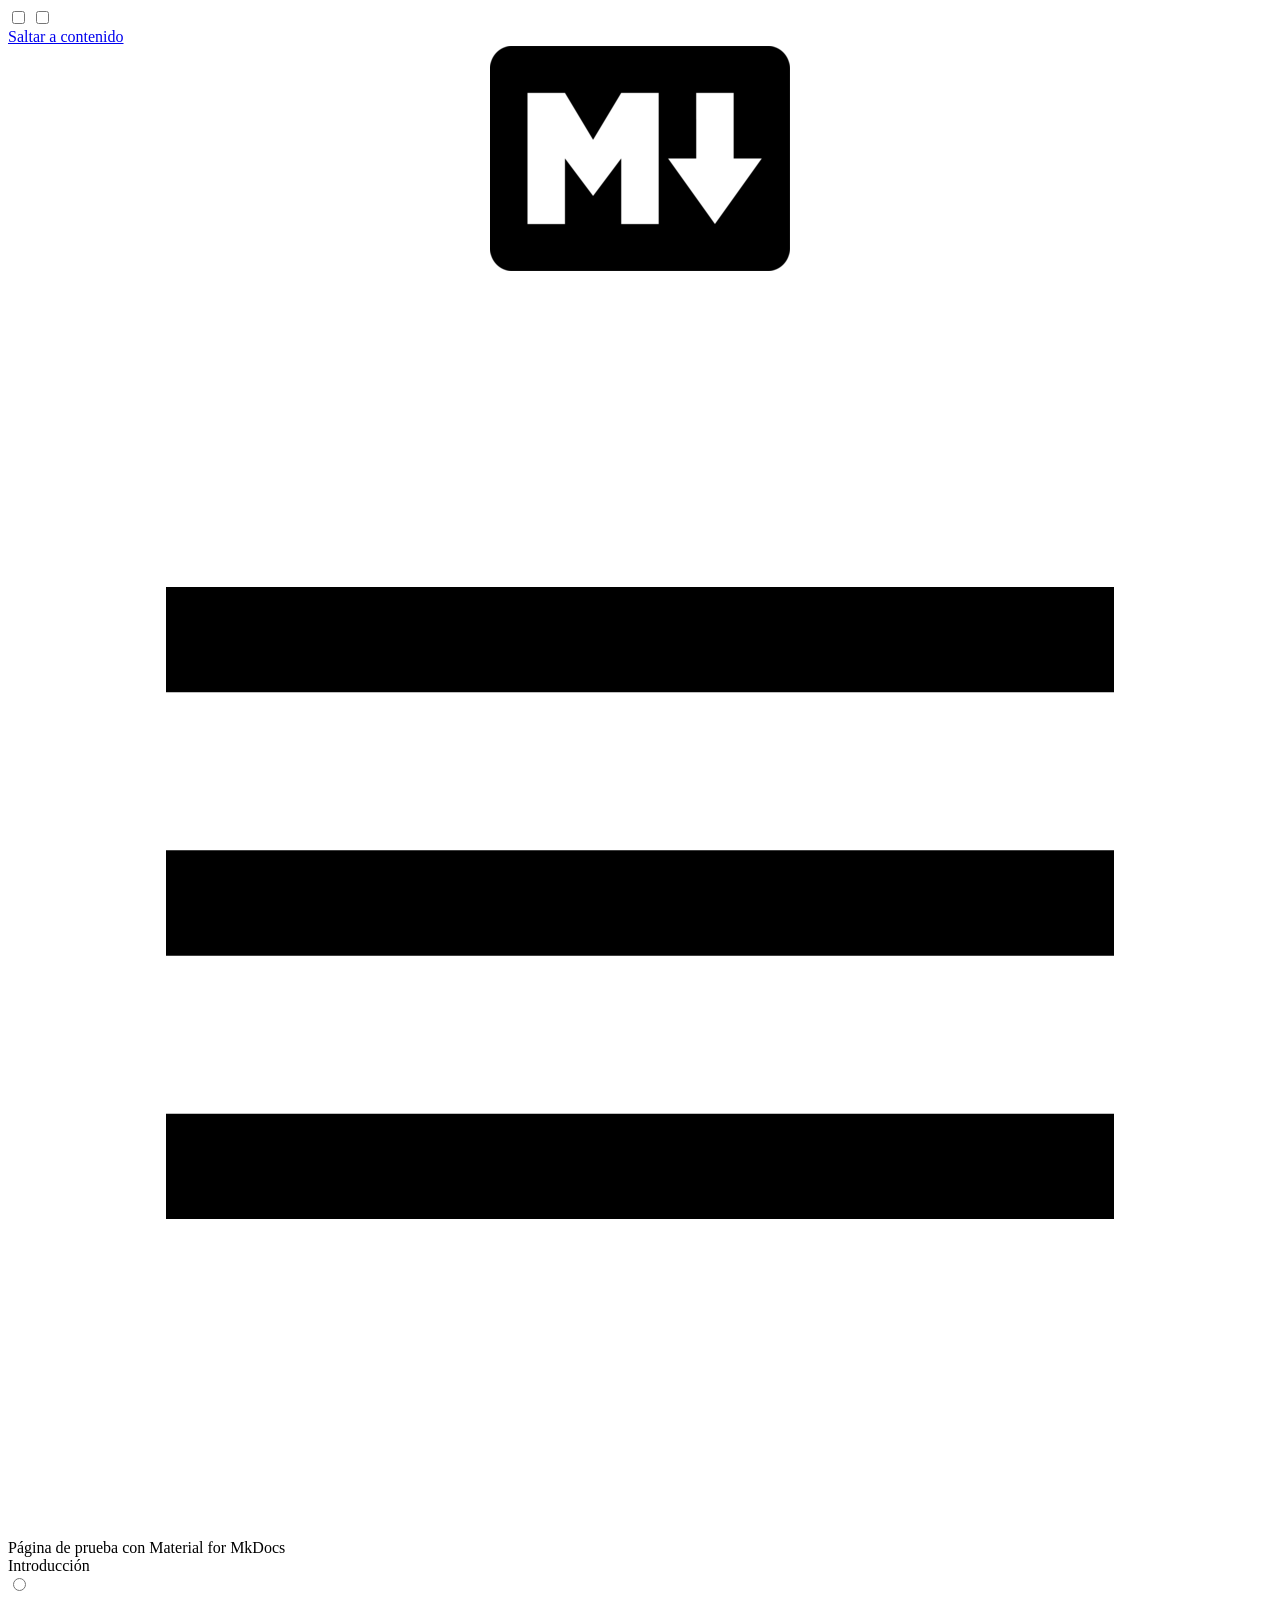
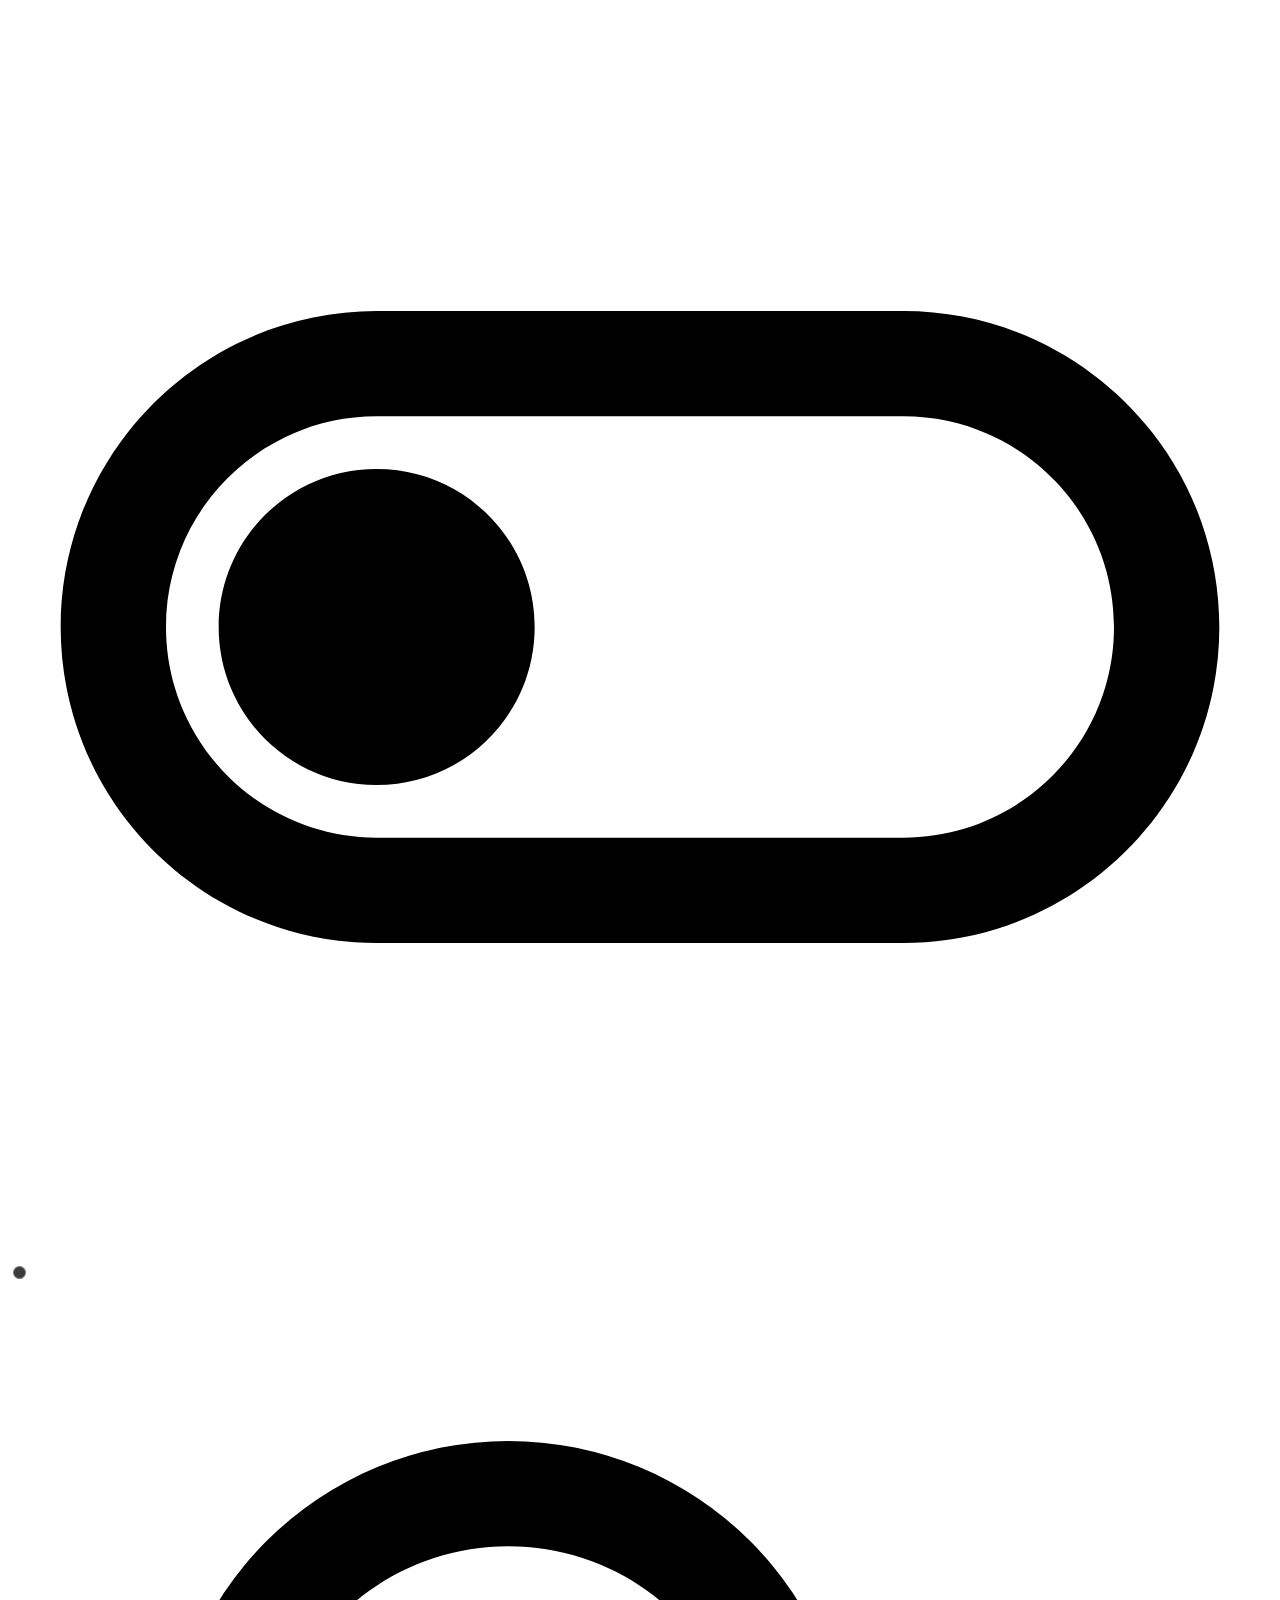
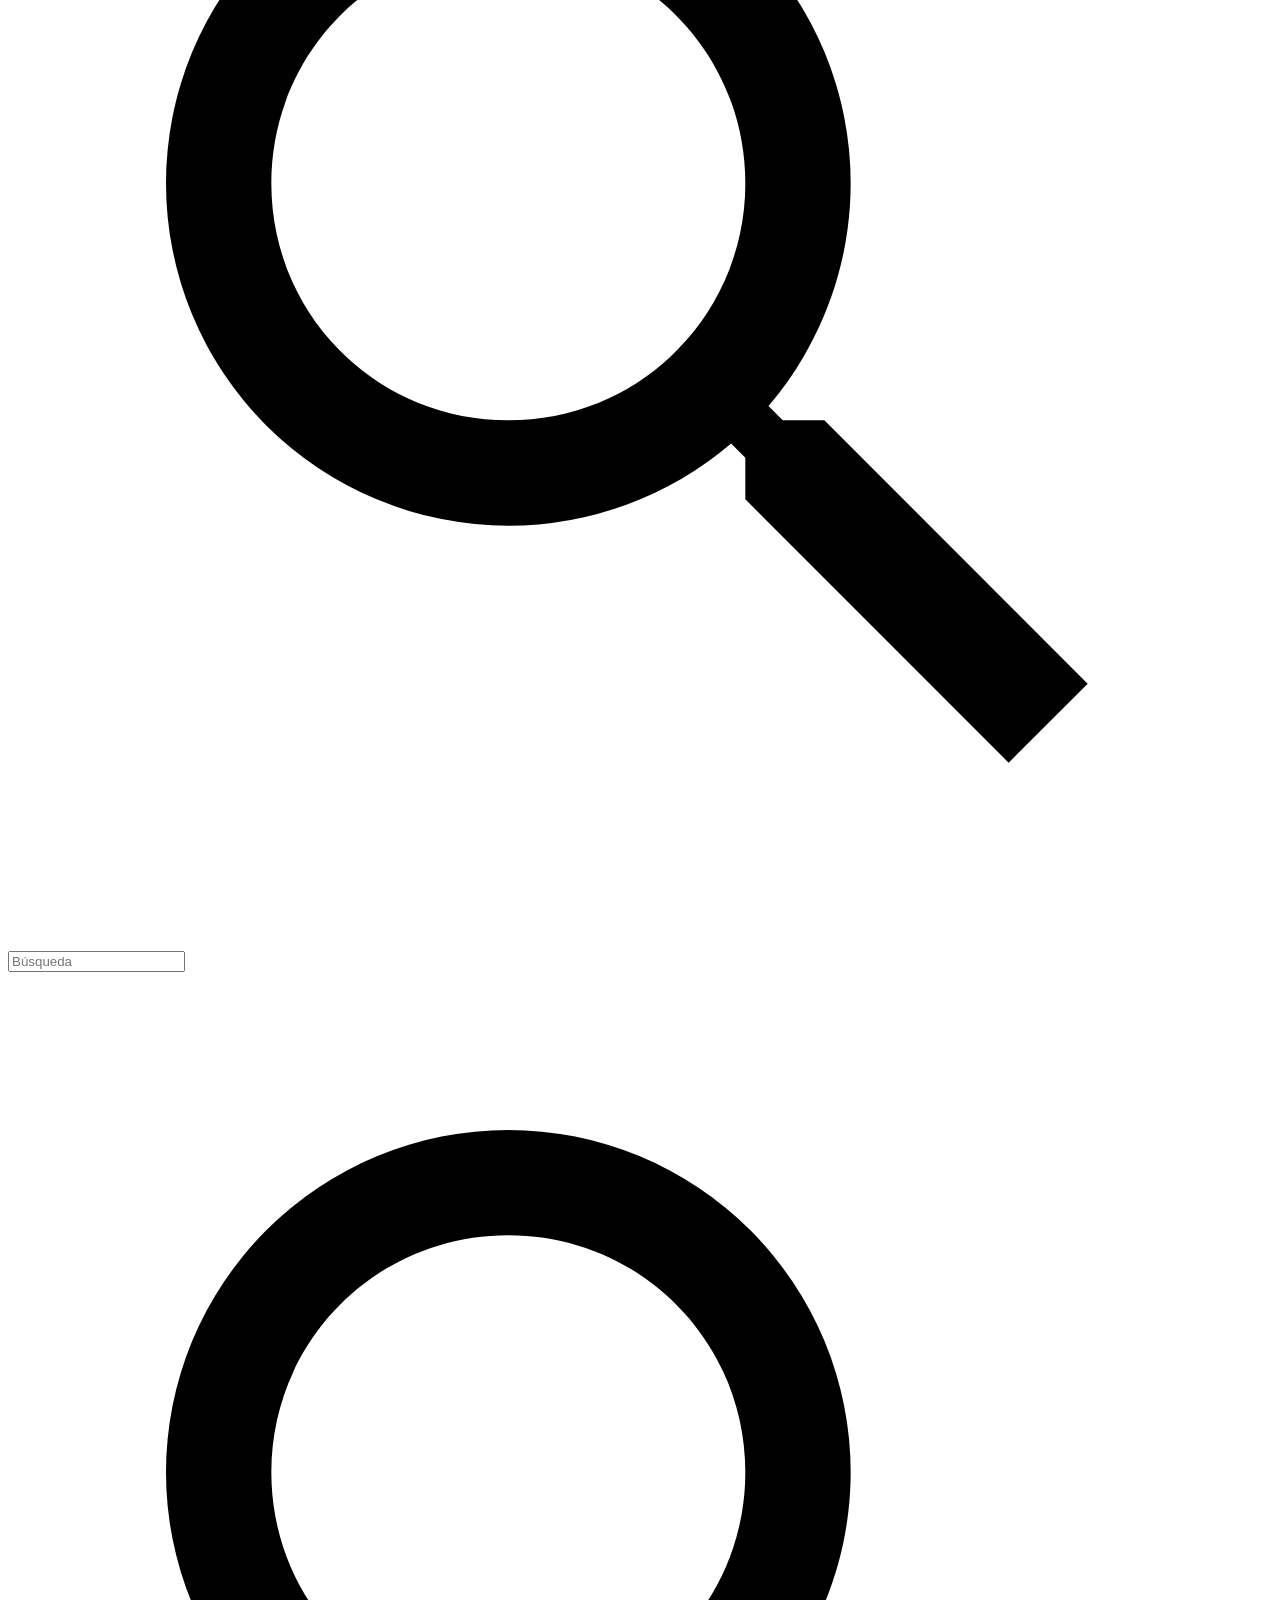
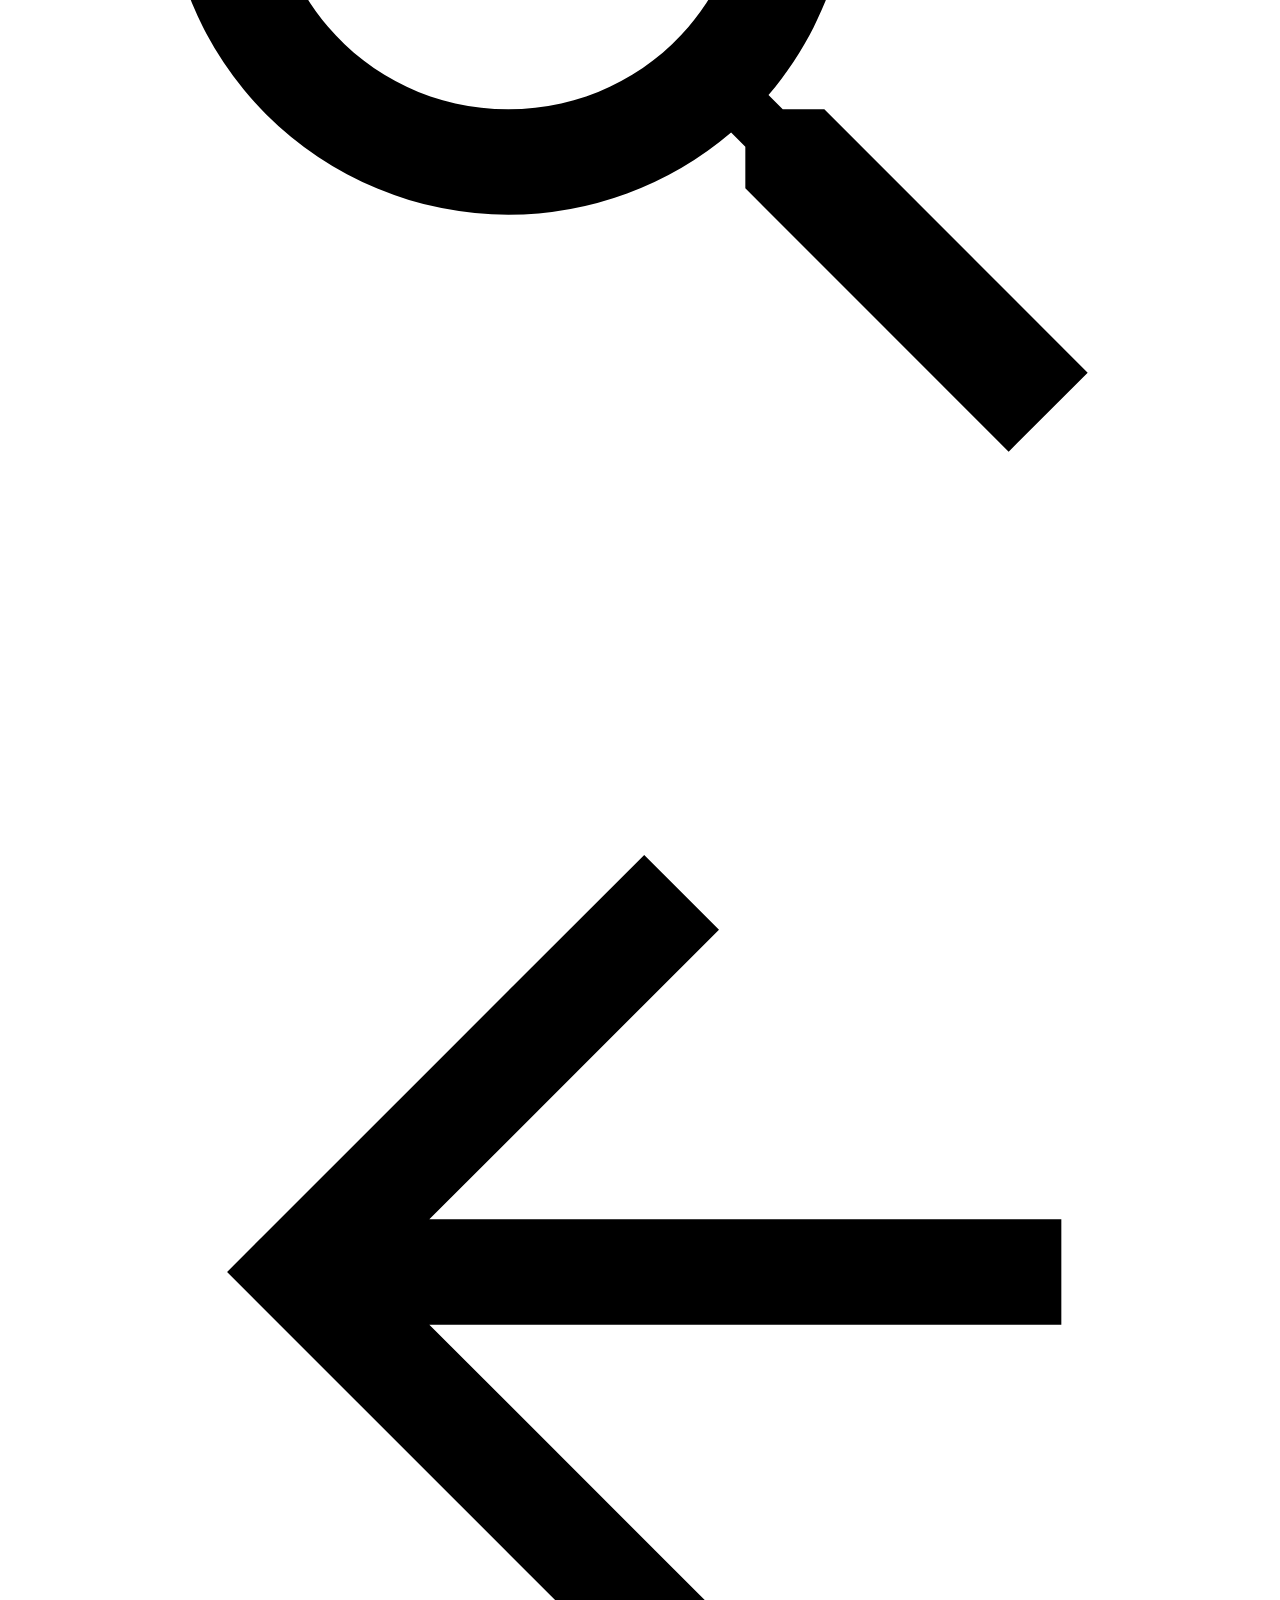
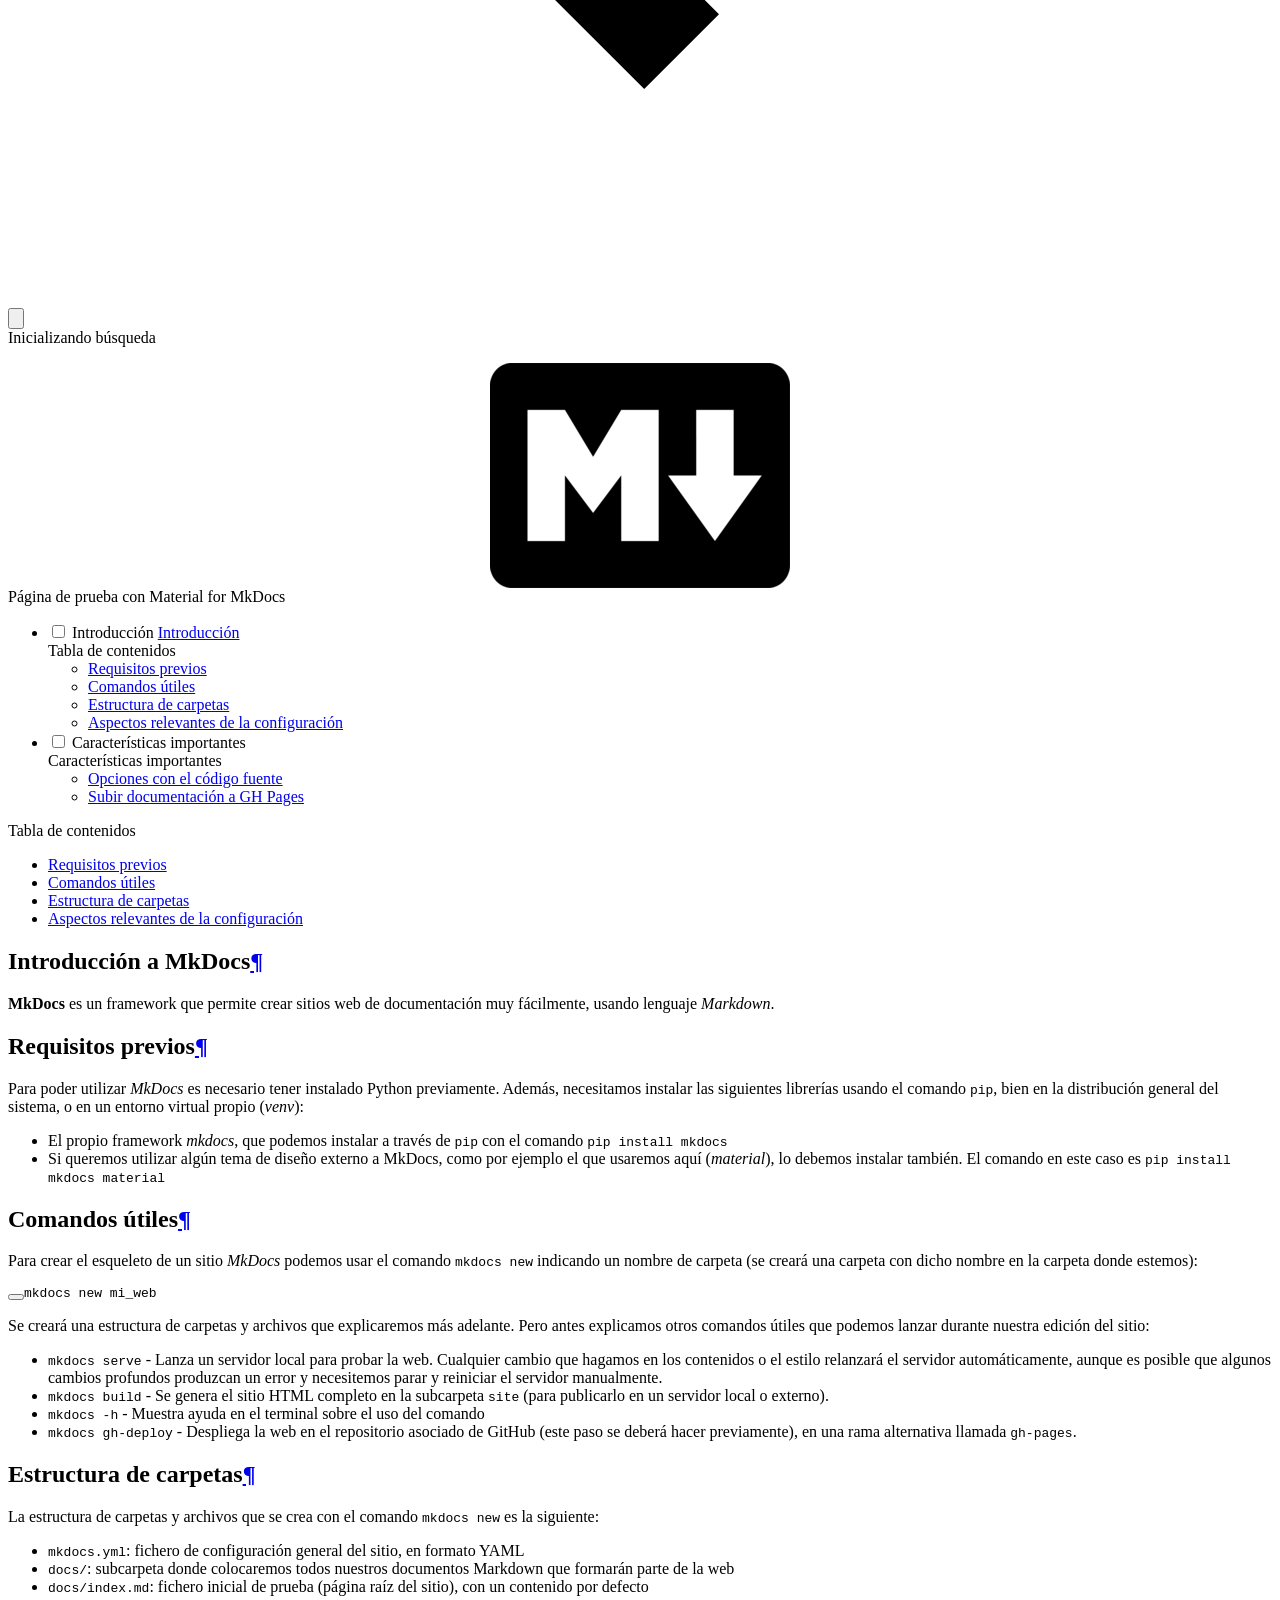
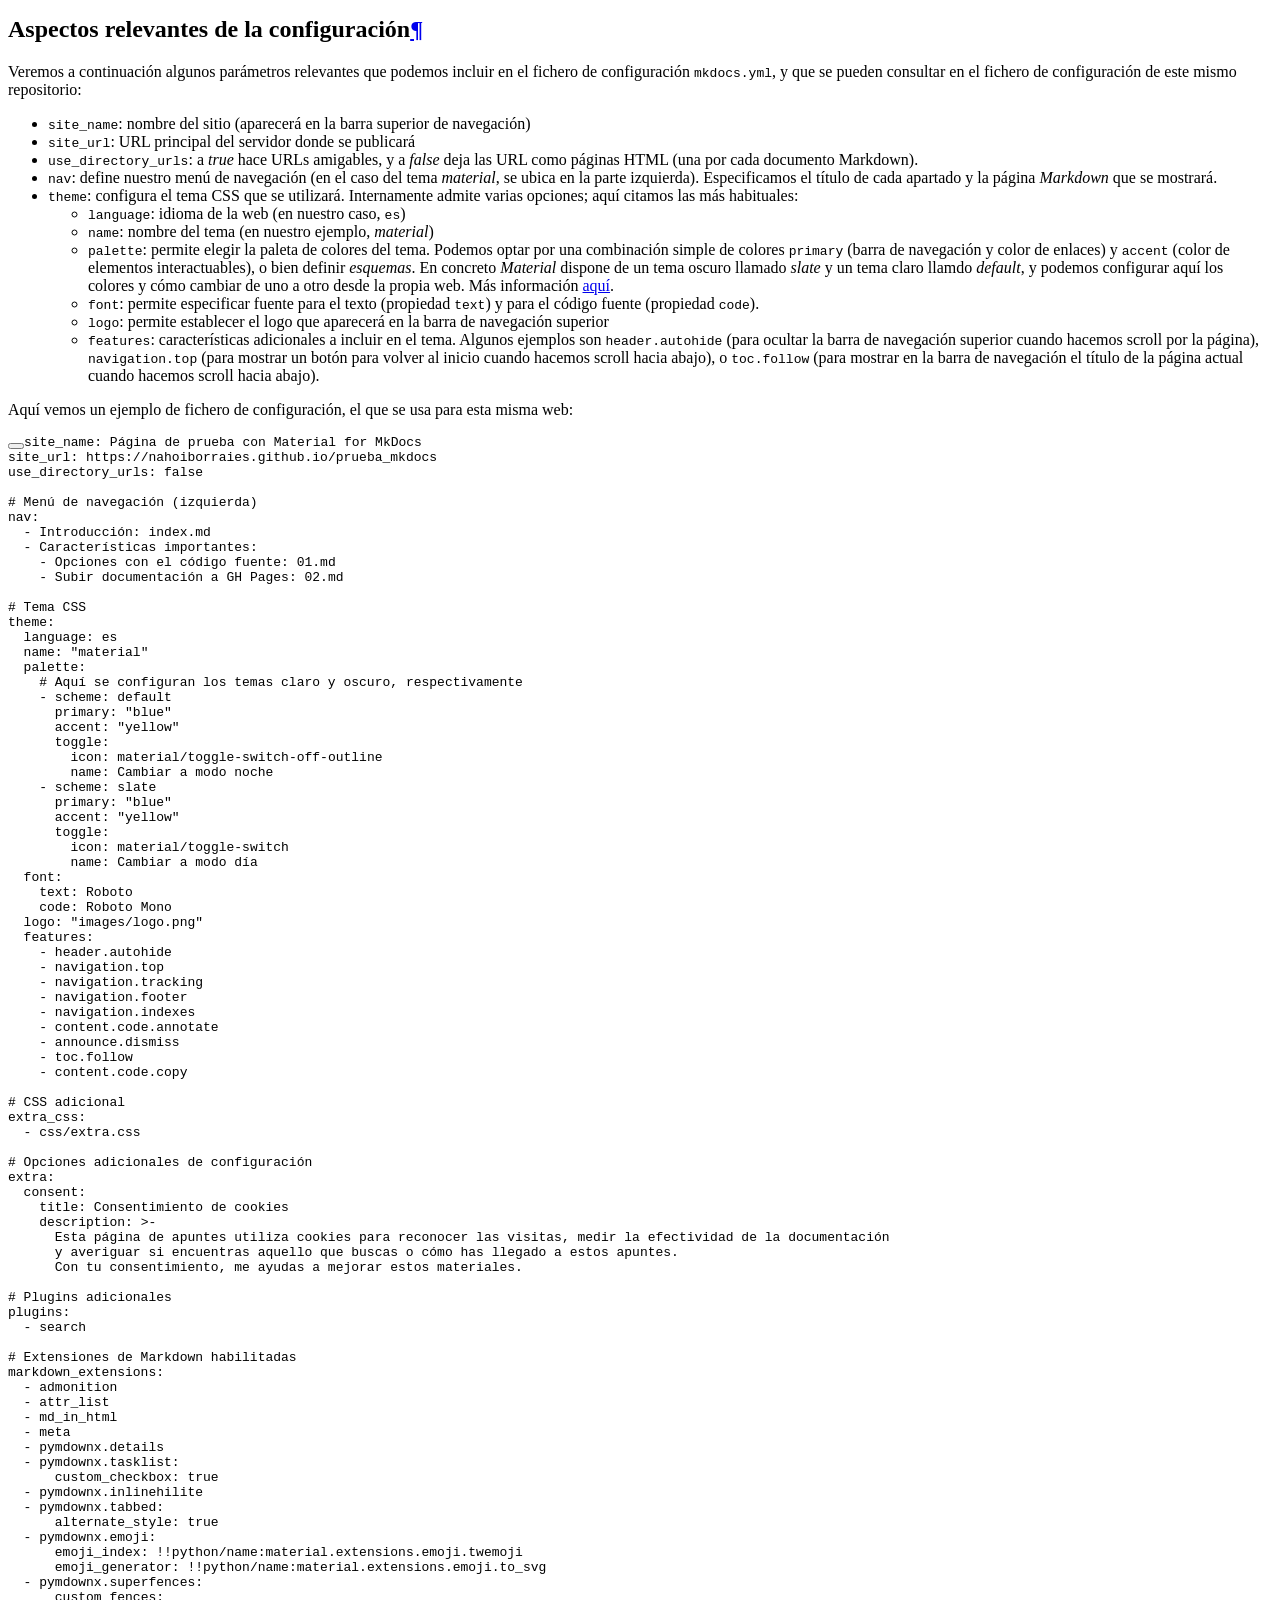
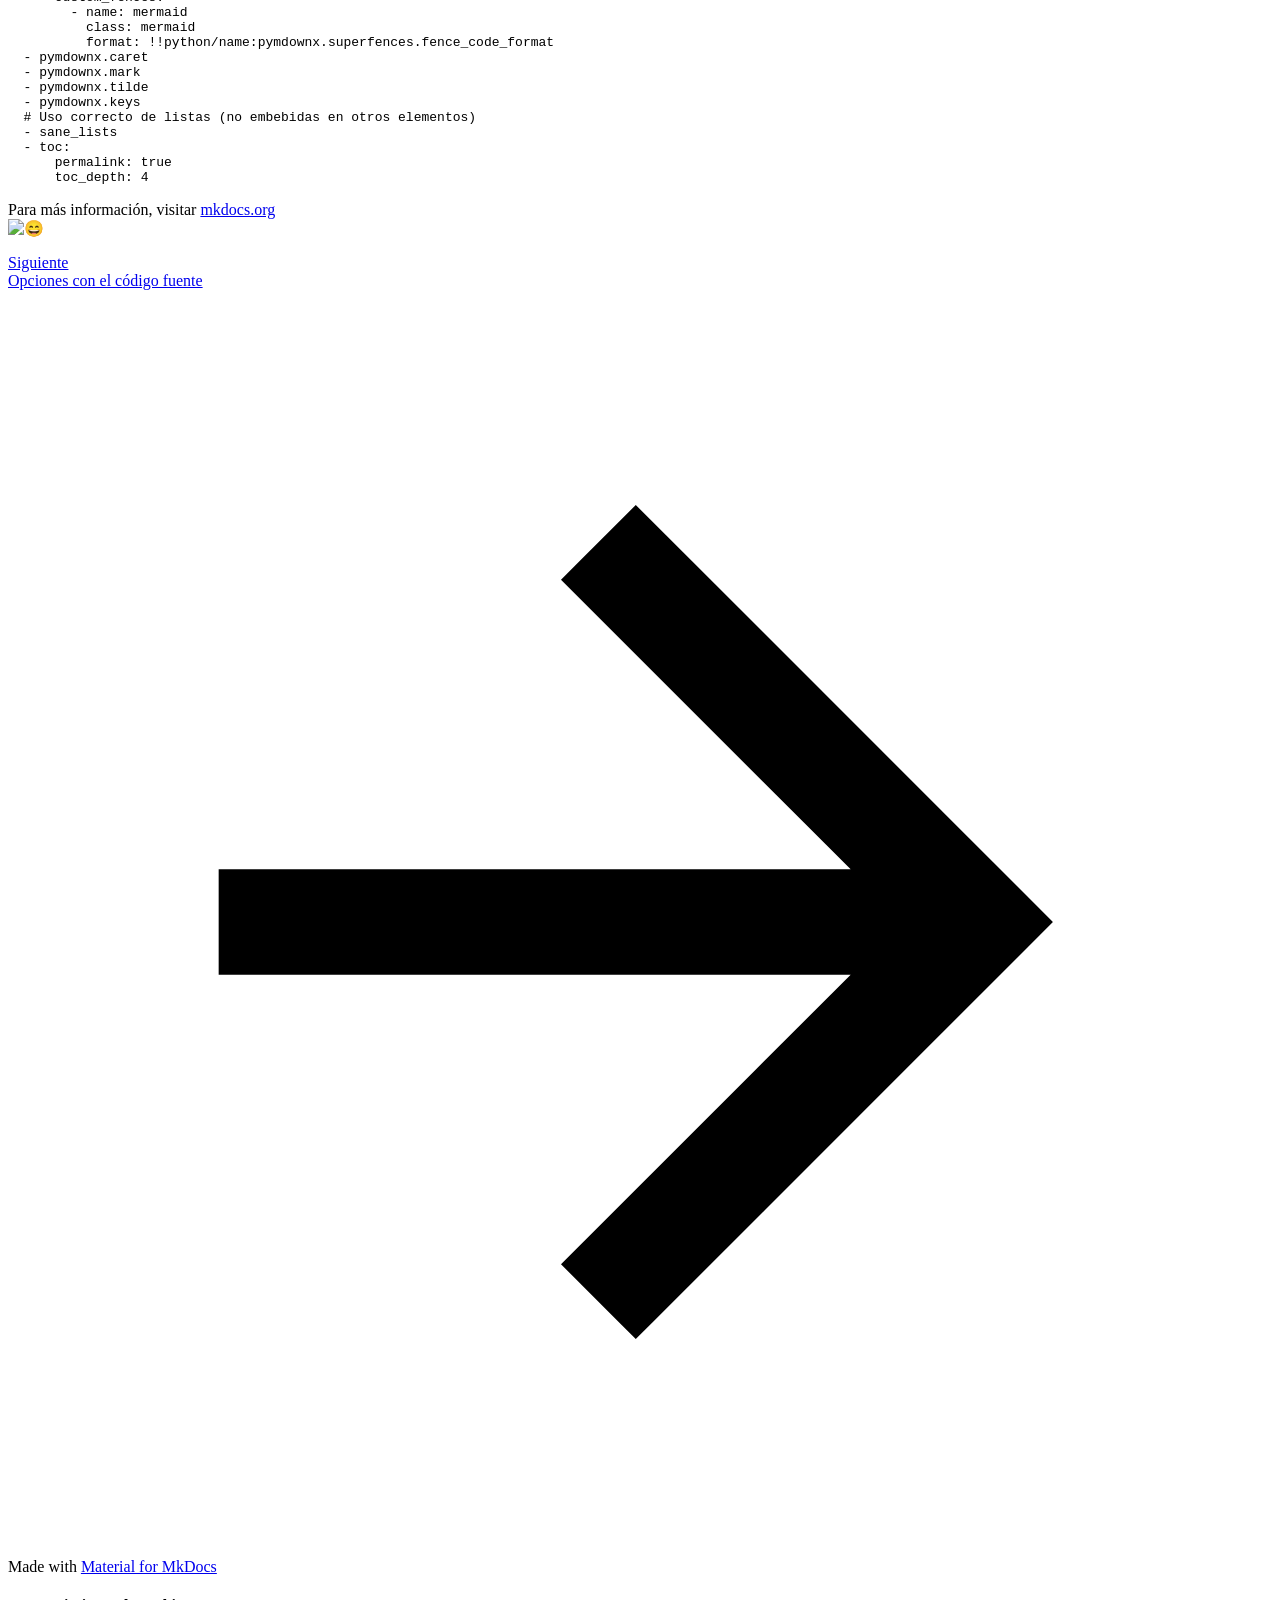
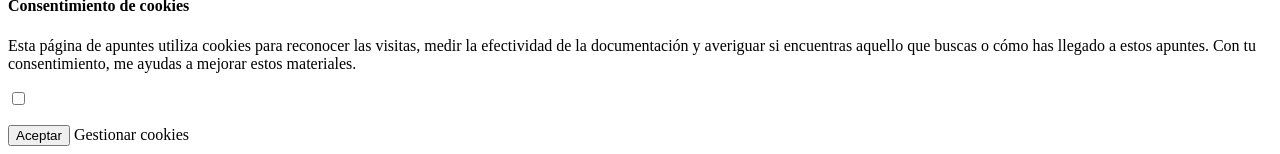
==== commit ab8c14de: "Deployed 9c089ec with MkDocs version: 1.6.1" ====
--- a/index.html
+++ b/index.html
@@ -526,6 +526,98 @@
 </ul>
 </li>
 </ul>
+<p>Aquí vemos un ejemplo de fichero de configuración, el que se usa para esta misma web:</p>
+<div class="highlight"><pre><span></span><code><span class="nt">site_name</span><span class="p">:</span><span class="w"> </span><span class="l l-Scalar l-Scalar-Plain">Página de prueba con Material for MkDocs</span>
+<span class="nt">site_url</span><span class="p">:</span><span class="w"> </span><span class="l l-Scalar l-Scalar-Plain">https://nahoiborraies.github.io/prueba_mkdocs</span>
+<span class="nt">use_directory_urls</span><span class="p">:</span><span class="w"> </span><span class="l l-Scalar l-Scalar-Plain">false</span>
+
+<span class="c1"># Menú de navegación (izquierda)</span>
+<span class="nt">nav</span><span class="p">:</span>
+<span class="w">  </span><span class="p p-Indicator">-</span><span class="w"> </span><span class="nt">Introducción</span><span class="p">:</span><span class="w"> </span><span class="l l-Scalar l-Scalar-Plain">index.md</span>
+<span class="w">  </span><span class="p p-Indicator">-</span><span class="w"> </span><span class="nt">Características importantes</span><span class="p">:</span><span class="w"> </span>
+<span class="w">    </span><span class="p p-Indicator">-</span><span class="w"> </span><span class="nt">Opciones con el código fuente</span><span class="p">:</span><span class="w"> </span><span class="l l-Scalar l-Scalar-Plain">01.md</span>
+<span class="w">    </span><span class="p p-Indicator">-</span><span class="w"> </span><span class="nt">Subir documentación a GH Pages</span><span class="p">:</span><span class="w"> </span><span class="l l-Scalar l-Scalar-Plain">02.md</span>
+
+<span class="c1"># Tema CSS</span>
+<span class="nt">theme</span><span class="p">:</span>
+<span class="w">  </span><span class="nt">language</span><span class="p">:</span><span class="w"> </span><span class="l l-Scalar l-Scalar-Plain">es</span>
+<span class="w">  </span><span class="nt">name</span><span class="p">:</span><span class="w"> </span><span class="s">&quot;material&quot;</span>
+<span class="w">  </span><span class="nt">palette</span><span class="p">:</span>
+<span class="w">    </span><span class="c1"># Aquí se configuran los temas claro y oscuro, respectivamente</span>
+<span class="w">    </span><span class="p p-Indicator">-</span><span class="w"> </span><span class="nt">scheme</span><span class="p">:</span><span class="w"> </span><span class="l l-Scalar l-Scalar-Plain">default</span>
+<span class="w">      </span><span class="nt">primary</span><span class="p">:</span><span class="w"> </span><span class="s">&quot;blue&quot;</span>
+<span class="w">      </span><span class="nt">accent</span><span class="p">:</span><span class="w"> </span><span class="s">&quot;yellow&quot;</span>
+<span class="w">      </span><span class="nt">toggle</span><span class="p">:</span>
+<span class="w">        </span><span class="nt">icon</span><span class="p">:</span><span class="w"> </span><span class="l l-Scalar l-Scalar-Plain">material/toggle-switch-off-outline</span>
+<span class="w">        </span><span class="nt">name</span><span class="p">:</span><span class="w"> </span><span class="l l-Scalar l-Scalar-Plain">Cambiar a modo noche</span>
+<span class="w">    </span><span class="p p-Indicator">-</span><span class="w"> </span><span class="nt">scheme</span><span class="p">:</span><span class="w"> </span><span class="l l-Scalar l-Scalar-Plain">slate</span><span class="w"> </span>
+<span class="w">      </span><span class="nt">primary</span><span class="p">:</span><span class="w"> </span><span class="s">&quot;blue&quot;</span>
+<span class="w">      </span><span class="nt">accent</span><span class="p">:</span><span class="w"> </span><span class="s">&quot;yellow&quot;</span>
+<span class="w">      </span><span class="nt">toggle</span><span class="p">:</span>
+<span class="w">        </span><span class="nt">icon</span><span class="p">:</span><span class="w"> </span><span class="l l-Scalar l-Scalar-Plain">material/toggle-switch</span>
+<span class="w">        </span><span class="nt">name</span><span class="p">:</span><span class="w"> </span><span class="l l-Scalar l-Scalar-Plain">Cambiar a modo día</span>
+<span class="w">  </span><span class="nt">font</span><span class="p">:</span>
+<span class="w">    </span><span class="nt">text</span><span class="p">:</span><span class="w"> </span><span class="l l-Scalar l-Scalar-Plain">Roboto</span>
+<span class="w">    </span><span class="nt">code</span><span class="p">:</span><span class="w"> </span><span class="l l-Scalar l-Scalar-Plain">Roboto Mono</span>
+<span class="w">  </span><span class="nt">logo</span><span class="p">:</span><span class="w"> </span><span class="s">&quot;images/logo.png&quot;</span>
+<span class="w">  </span><span class="nt">features</span><span class="p">:</span>
+<span class="w">    </span><span class="p p-Indicator">-</span><span class="w"> </span><span class="l l-Scalar l-Scalar-Plain">header.autohide</span>
+<span class="w">    </span><span class="p p-Indicator">-</span><span class="w"> </span><span class="l l-Scalar l-Scalar-Plain">navigation.top</span>
+<span class="w">    </span><span class="p p-Indicator">-</span><span class="w"> </span><span class="l l-Scalar l-Scalar-Plain">navigation.tracking</span>
+<span class="w">    </span><span class="p p-Indicator">-</span><span class="w"> </span><span class="l l-Scalar l-Scalar-Plain">navigation.footer</span>
+<span class="w">    </span><span class="p p-Indicator">-</span><span class="w"> </span><span class="l l-Scalar l-Scalar-Plain">navigation.indexes</span>
+<span class="w">    </span><span class="p p-Indicator">-</span><span class="w"> </span><span class="l l-Scalar l-Scalar-Plain">content.code.annotate</span>
+<span class="w">    </span><span class="p p-Indicator">-</span><span class="w"> </span><span class="l l-Scalar l-Scalar-Plain">announce.dismiss</span>
+<span class="w">    </span><span class="p p-Indicator">-</span><span class="w"> </span><span class="l l-Scalar l-Scalar-Plain">toc.follow</span>
+<span class="w">    </span><span class="p p-Indicator">-</span><span class="w"> </span><span class="l l-Scalar l-Scalar-Plain">content.code.copy</span>
+
+<span class="c1"># CSS adicional</span>
+<span class="nt">extra_css</span><span class="p">:</span>
+<span class="w">  </span><span class="p p-Indicator">-</span><span class="w"> </span><span class="l l-Scalar l-Scalar-Plain">css/extra.css</span>
+
+<span class="c1"># Opciones adicionales de configuración</span>
+<span class="nt">extra</span><span class="p">:</span>
+<span class="w">  </span><span class="nt">consent</span><span class="p">:</span>
+<span class="w">    </span><span class="nt">title</span><span class="p">:</span><span class="w"> </span><span class="l l-Scalar l-Scalar-Plain">Consentimiento de cookies</span>
+<span class="w">    </span><span class="nt">description</span><span class="p">:</span><span class="w"> </span><span class="p p-Indicator">&gt;-</span>
+<span class="w">      </span><span class="no">Esta página de apuntes utiliza cookies para reconocer las visitas, medir la efectividad de la documentación</span>
+<span class="w">      </span><span class="no">y averiguar si encuentras aquello que buscas o cómo has llegado a estos apuntes.</span>
+<span class="w">      </span><span class="no">Con tu consentimiento, me ayudas a mejorar estos materiales.</span>
+
+<span class="c1"># Plugins adicionales</span>
+<span class="nt">plugins</span><span class="p">:</span>
+<span class="w">  </span><span class="p p-Indicator">-</span><span class="w"> </span><span class="l l-Scalar l-Scalar-Plain">search</span>
+
+<span class="c1"># Extensiones de Markdown habilitadas</span>
+<span class="nt">markdown_extensions</span><span class="p">:</span>
+<span class="w">  </span><span class="p p-Indicator">-</span><span class="w"> </span><span class="l l-Scalar l-Scalar-Plain">admonition</span>
+<span class="w">  </span><span class="p p-Indicator">-</span><span class="w"> </span><span class="l l-Scalar l-Scalar-Plain">attr_list</span>
+<span class="w">  </span><span class="p p-Indicator">-</span><span class="w"> </span><span class="l l-Scalar l-Scalar-Plain">md_in_html</span>
+<span class="w">  </span><span class="p p-Indicator">-</span><span class="w"> </span><span class="l l-Scalar l-Scalar-Plain">meta</span>
+<span class="w">  </span><span class="p p-Indicator">-</span><span class="w"> </span><span class="l l-Scalar l-Scalar-Plain">pymdownx.details</span><span class="w">  </span>
+<span class="w">  </span><span class="p p-Indicator">-</span><span class="w"> </span><span class="nt">pymdownx.tasklist</span><span class="p">:</span>
+<span class="w">      </span><span class="nt">custom_checkbox</span><span class="p">:</span><span class="w"> </span><span class="l l-Scalar l-Scalar-Plain">true</span>
+<span class="w">  </span><span class="p p-Indicator">-</span><span class="w"> </span><span class="l l-Scalar l-Scalar-Plain">pymdownx.inlinehilite</span>
+<span class="w">  </span><span class="p p-Indicator">-</span><span class="w"> </span><span class="nt">pymdownx.tabbed</span><span class="p">:</span>
+<span class="w">      </span><span class="nt">alternate_style</span><span class="p">:</span><span class="w"> </span><span class="l l-Scalar l-Scalar-Plain">true</span>
+<span class="w">  </span><span class="p p-Indicator">-</span><span class="w"> </span><span class="nt">pymdownx.emoji</span><span class="p">:</span>
+<span class="w">      </span><span class="nt">emoji_index</span><span class="p">:</span><span class="w"> </span><span class="kt">!!python/name:material.extensions.emoji.twemoji</span>
+<span class="w">      </span><span class="nt">emoji_generator</span><span class="p">:</span><span class="w"> </span><span class="kt">!!python/name:material.extensions.emoji.to_svg</span>
+<span class="w">  </span><span class="p p-Indicator">-</span><span class="w"> </span><span class="nt">pymdownx.superfences</span><span class="p">:</span>
+<span class="w">      </span><span class="nt">custom_fences</span><span class="p">:</span>
+<span class="w">        </span><span class="p p-Indicator">-</span><span class="w"> </span><span class="nt">name</span><span class="p">:</span><span class="w"> </span><span class="l l-Scalar l-Scalar-Plain">mermaid</span>
+<span class="w">          </span><span class="nt">class</span><span class="p">:</span><span class="w"> </span><span class="l l-Scalar l-Scalar-Plain">mermaid</span>
+<span class="w">          </span><span class="nt">format</span><span class="p">:</span><span class="w"> </span><span class="kt">!!python/name:pymdownx.superfences.fence_code_format</span>
+<span class="w">  </span><span class="p p-Indicator">-</span><span class="w"> </span><span class="l l-Scalar l-Scalar-Plain">pymdownx.caret</span>
+<span class="w">  </span><span class="p p-Indicator">-</span><span class="w"> </span><span class="l l-Scalar l-Scalar-Plain">pymdownx.mark</span>
+<span class="w">  </span><span class="p p-Indicator">-</span><span class="w"> </span><span class="l l-Scalar l-Scalar-Plain">pymdownx.tilde</span>
+<span class="w">  </span><span class="p p-Indicator">-</span><span class="w"> </span><span class="l l-Scalar l-Scalar-Plain">pymdownx.keys</span>
+<span class="w">  </span><span class="c1"># Uso correcto de listas (no embebidas en otros elementos)</span>
+<span class="w">  </span><span class="p p-Indicator">-</span><span class="w"> </span><span class="l l-Scalar l-Scalar-Plain">sane_lists</span>
+<span class="w">  </span><span class="p p-Indicator">-</span><span class="w"> </span><span class="nt">toc</span><span class="p">:</span>
+<span class="w">      </span><span class="nt">permalink</span><span class="p">:</span><span class="w"> </span><span class="l l-Scalar l-Scalar-Plain">true</span>
+<span class="w">      </span><span class="nt">toc_depth</span><span class="p">:</span><span class="w"> </span><span class="l l-Scalar l-Scalar-Plain">4</span>
+</code></pre></div>
 <p>Para más información, visitar <a href="https://www.mkdocs.org">mkdocs.org</a> <img alt="😄" class="twemoji" src="https://cdn.jsdelivr.net/gh/jdecked/twemoji@15.0.3/assets/svg/1f604.svg" title=":smile:" /></p>
 
 
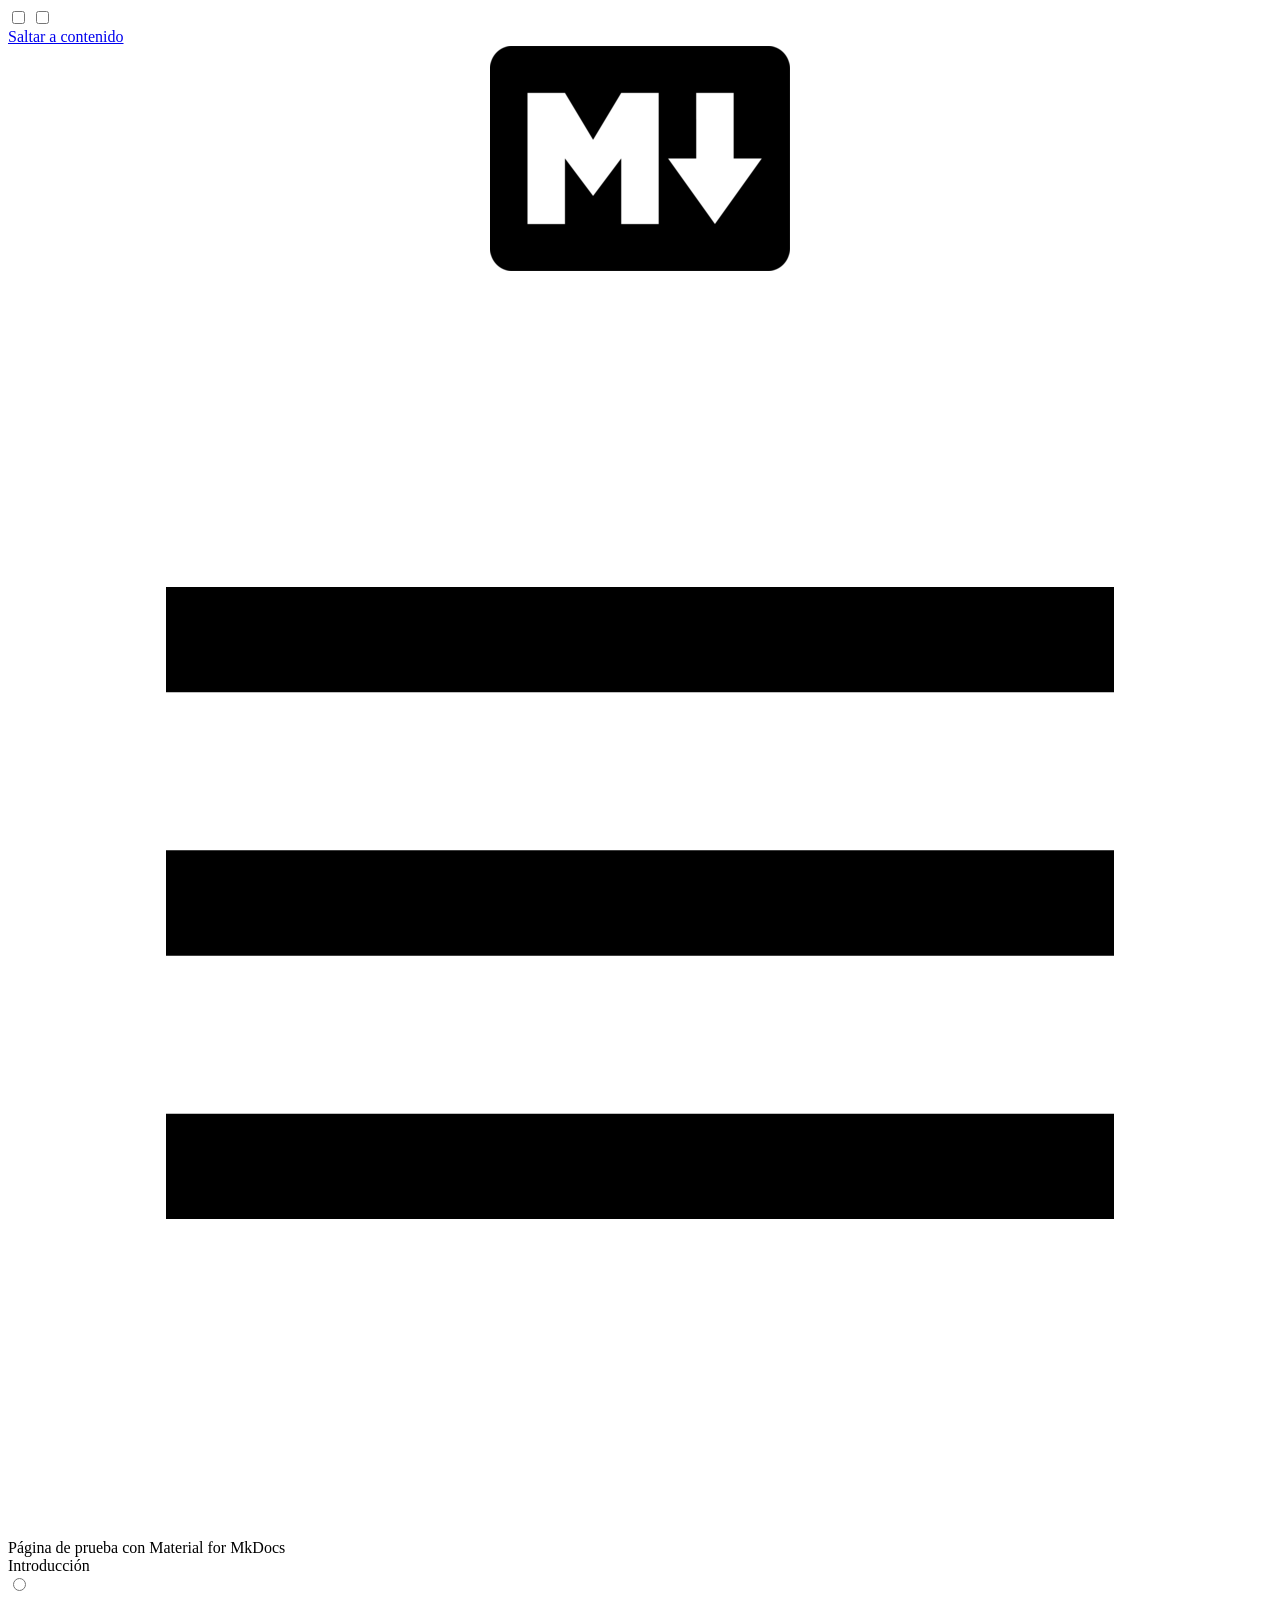
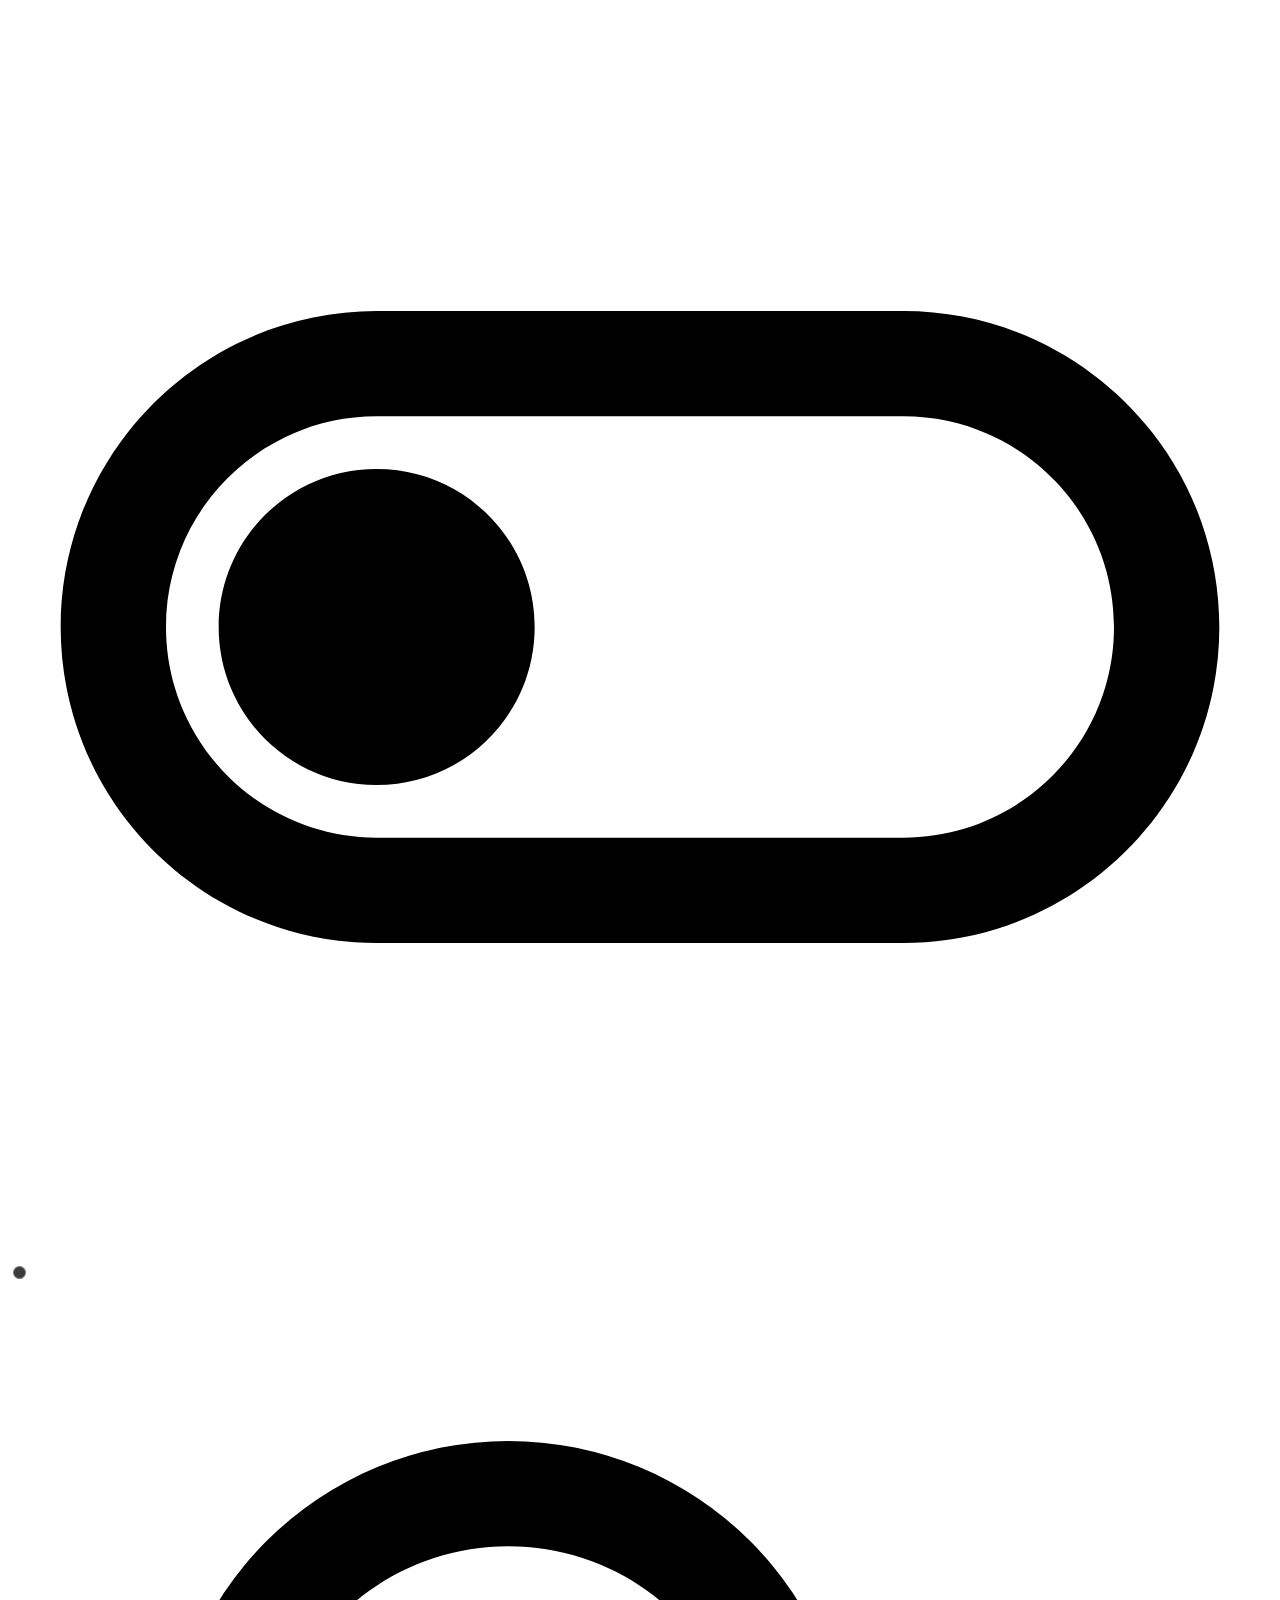
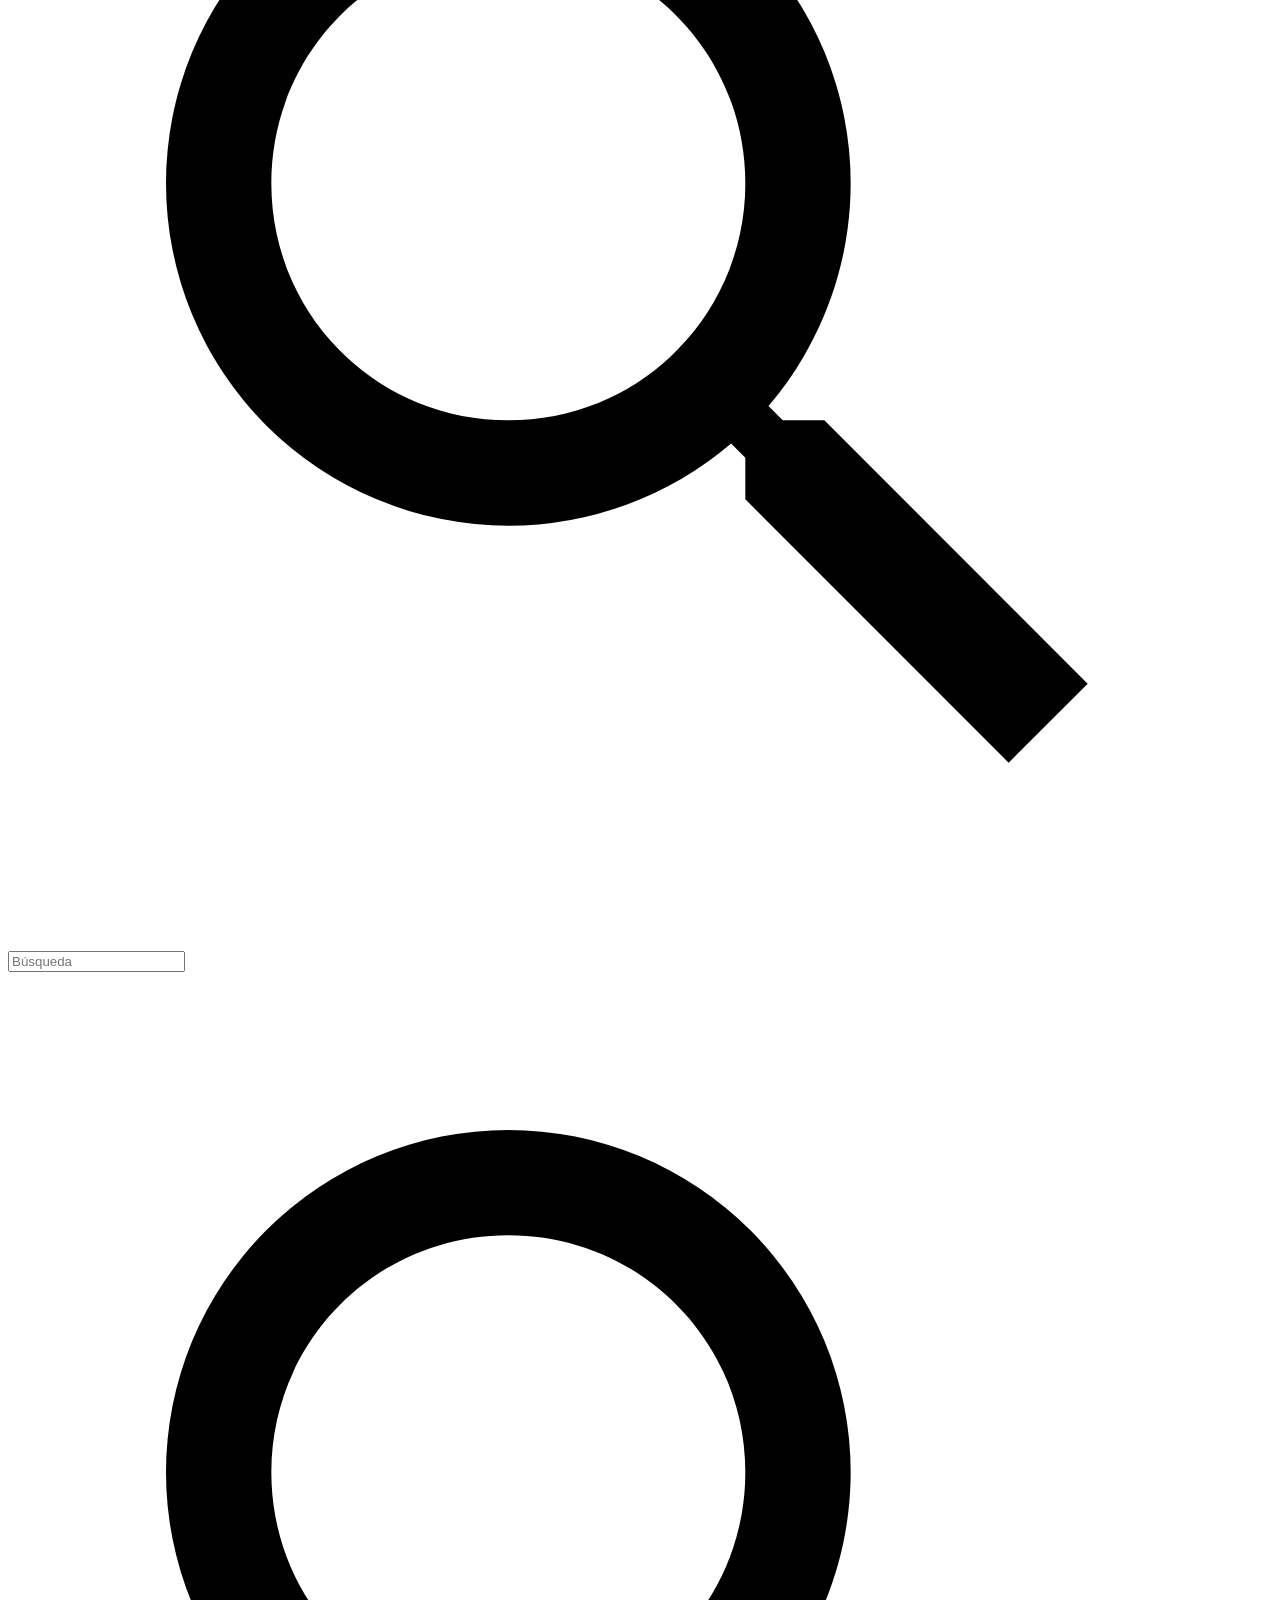
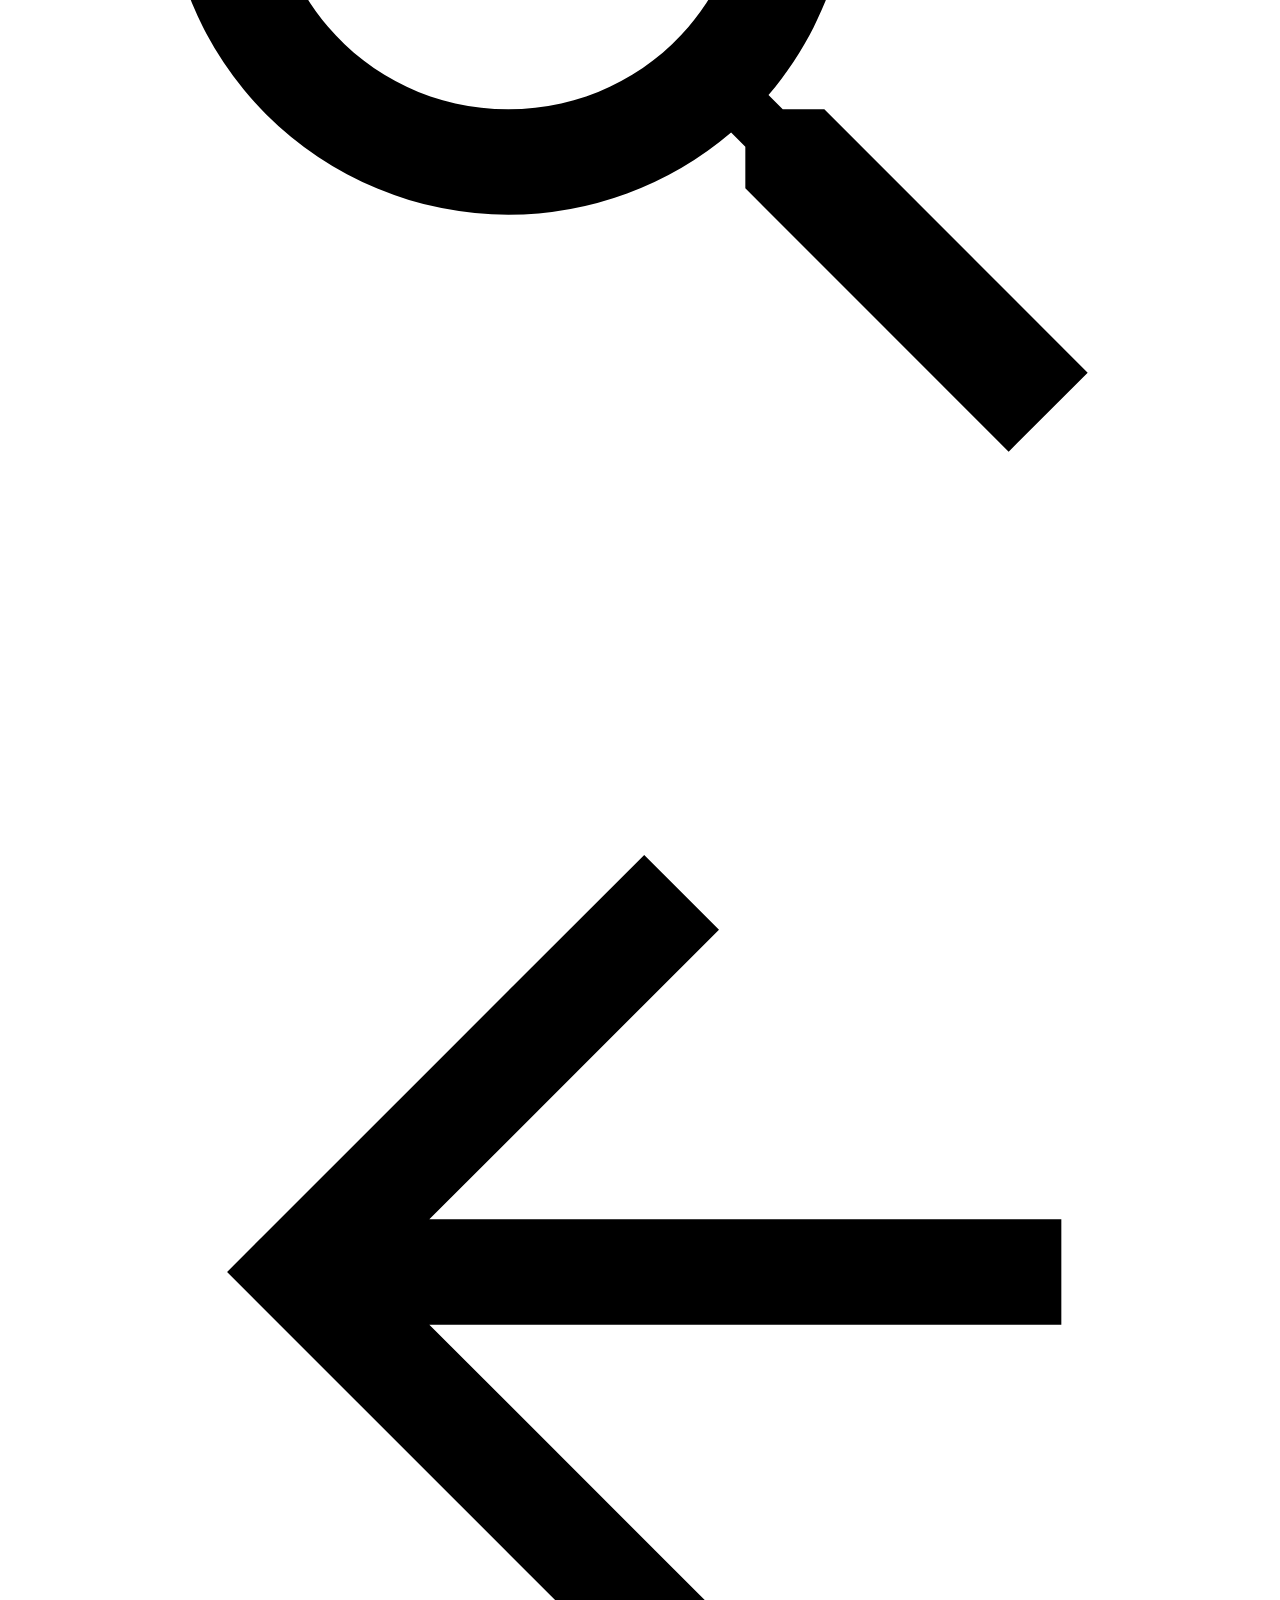
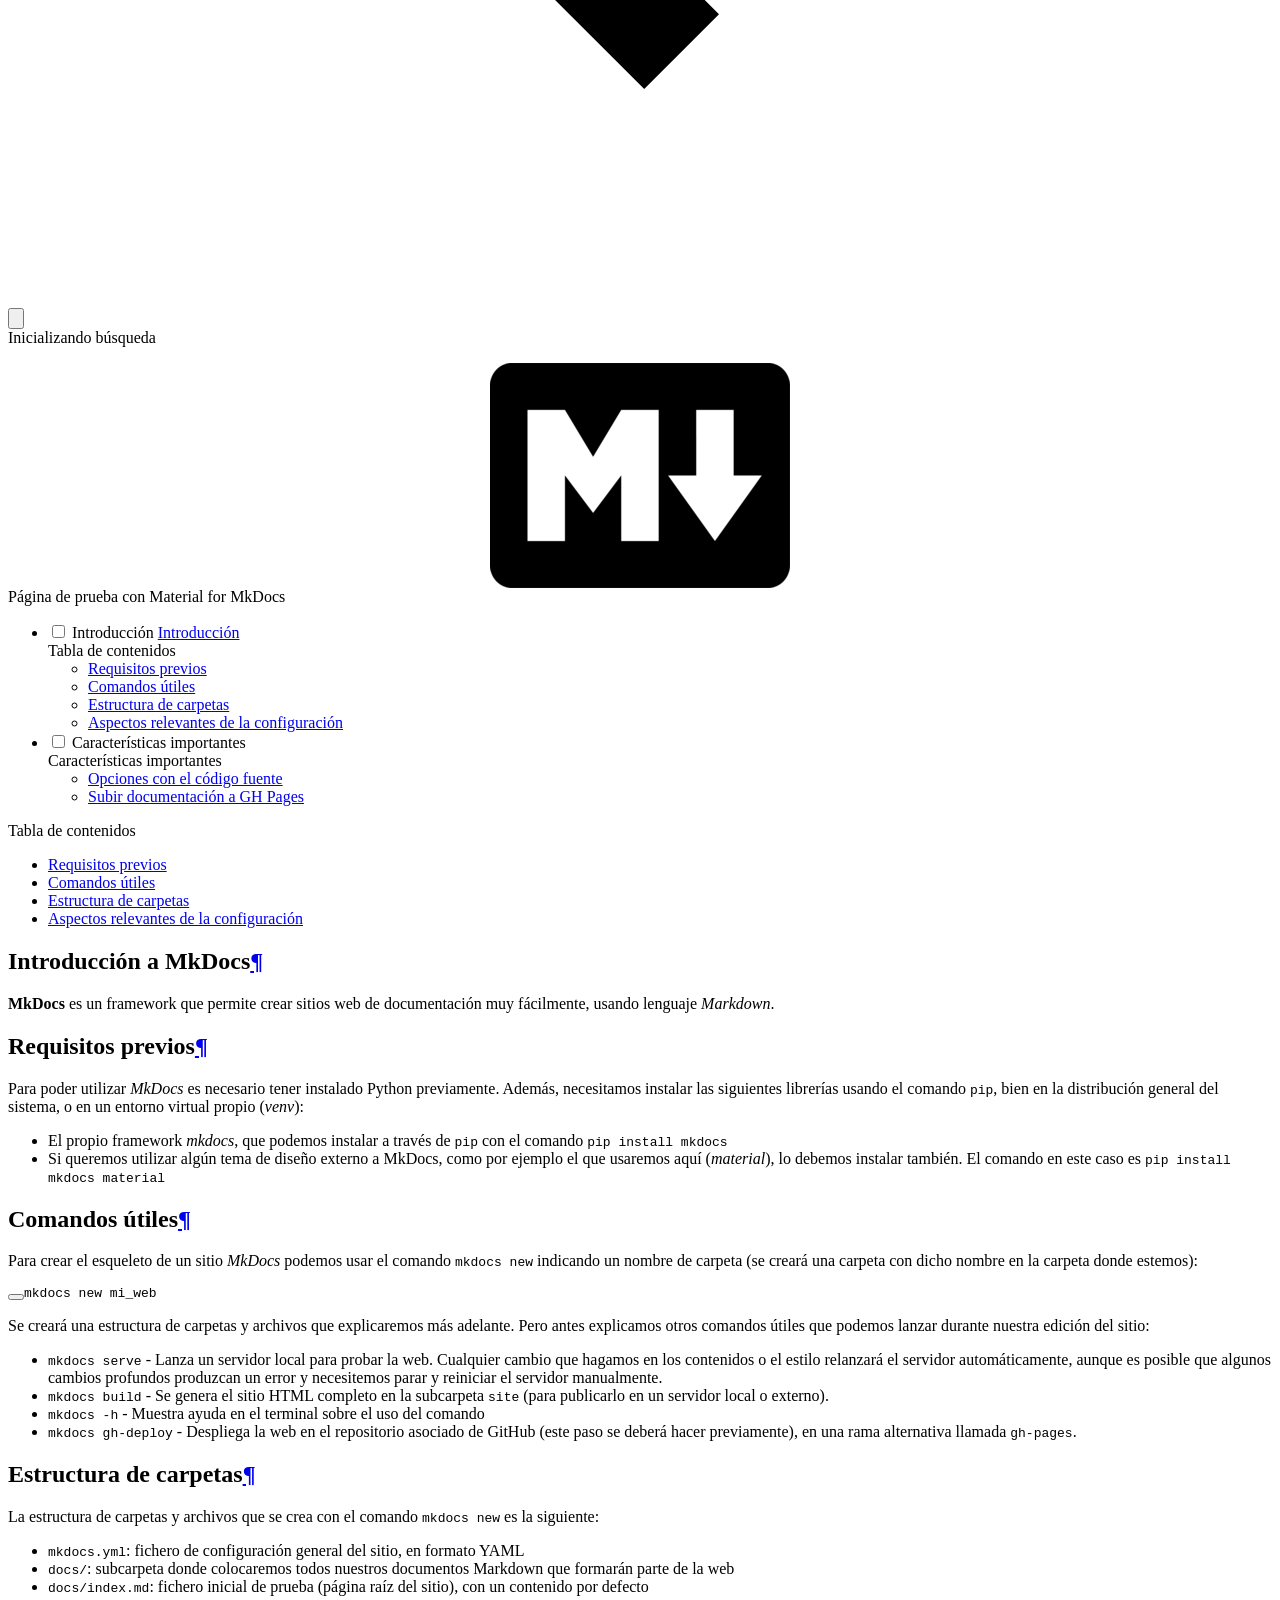
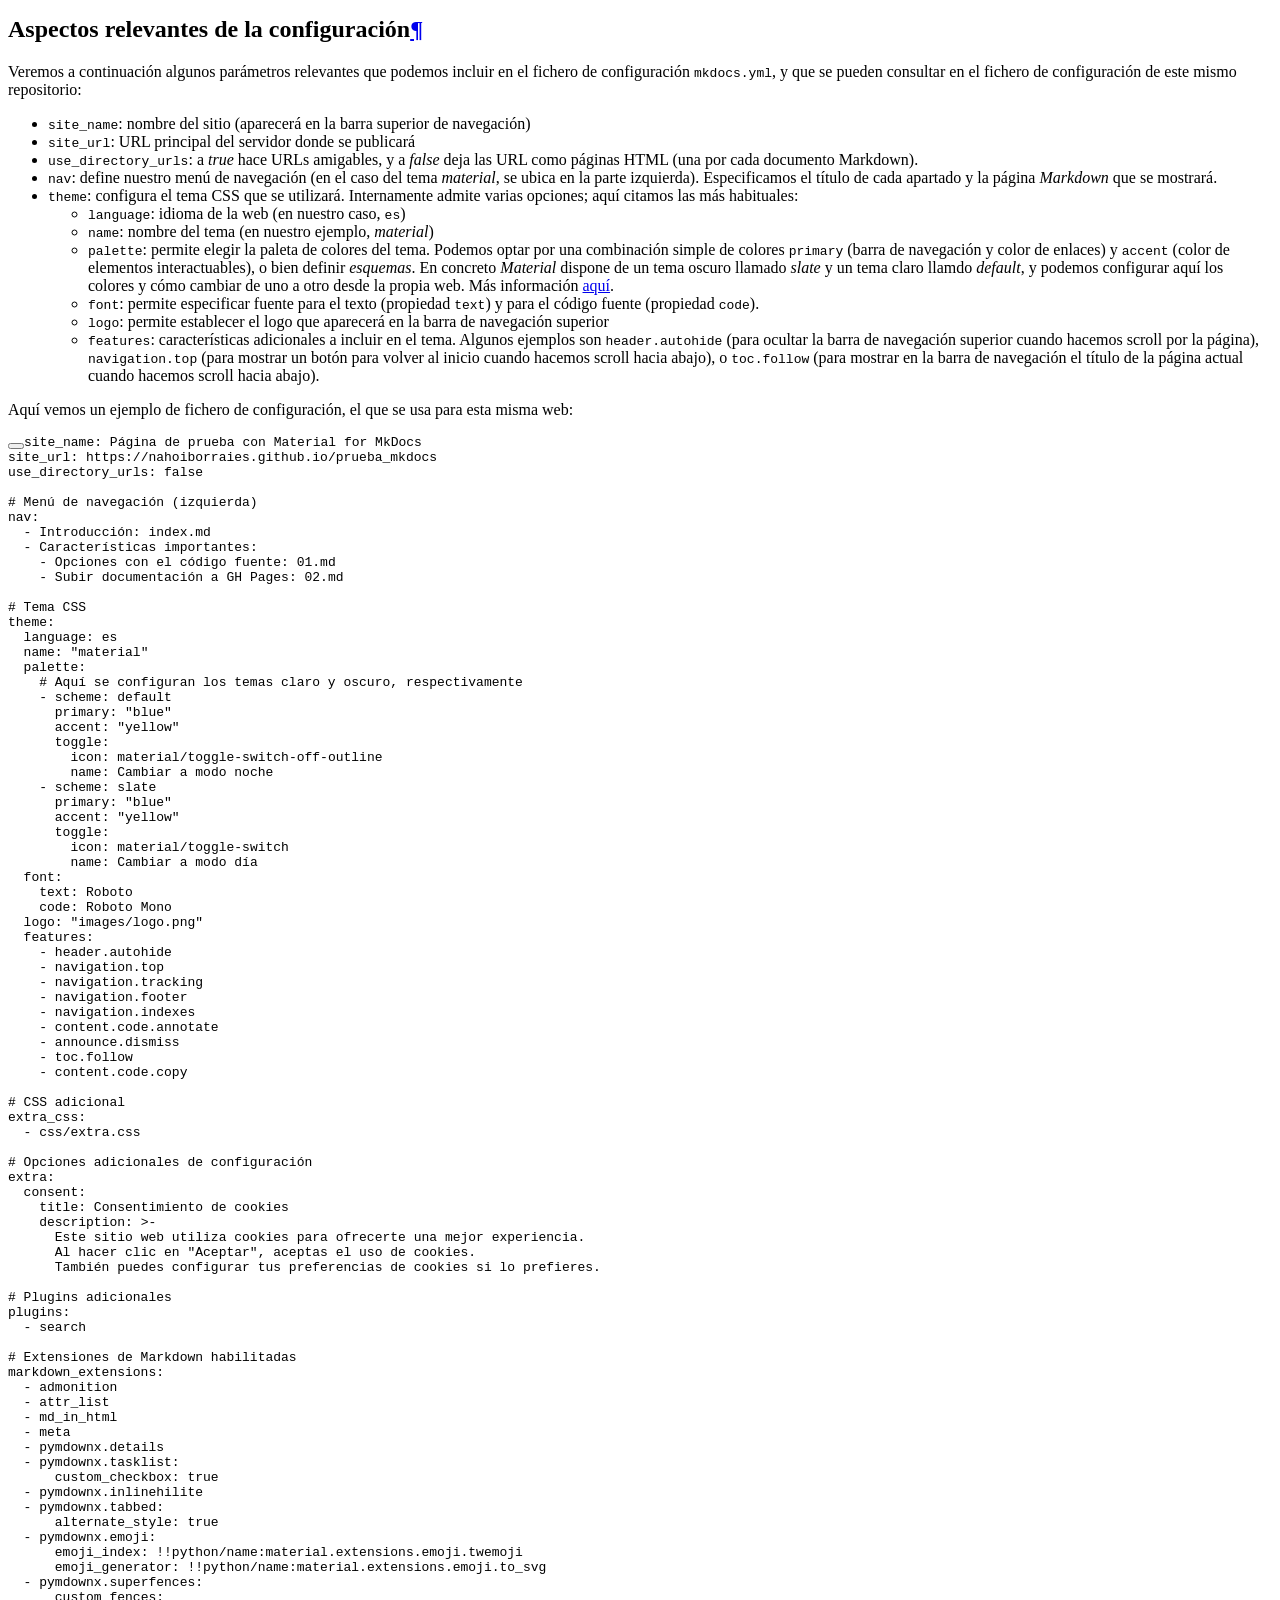
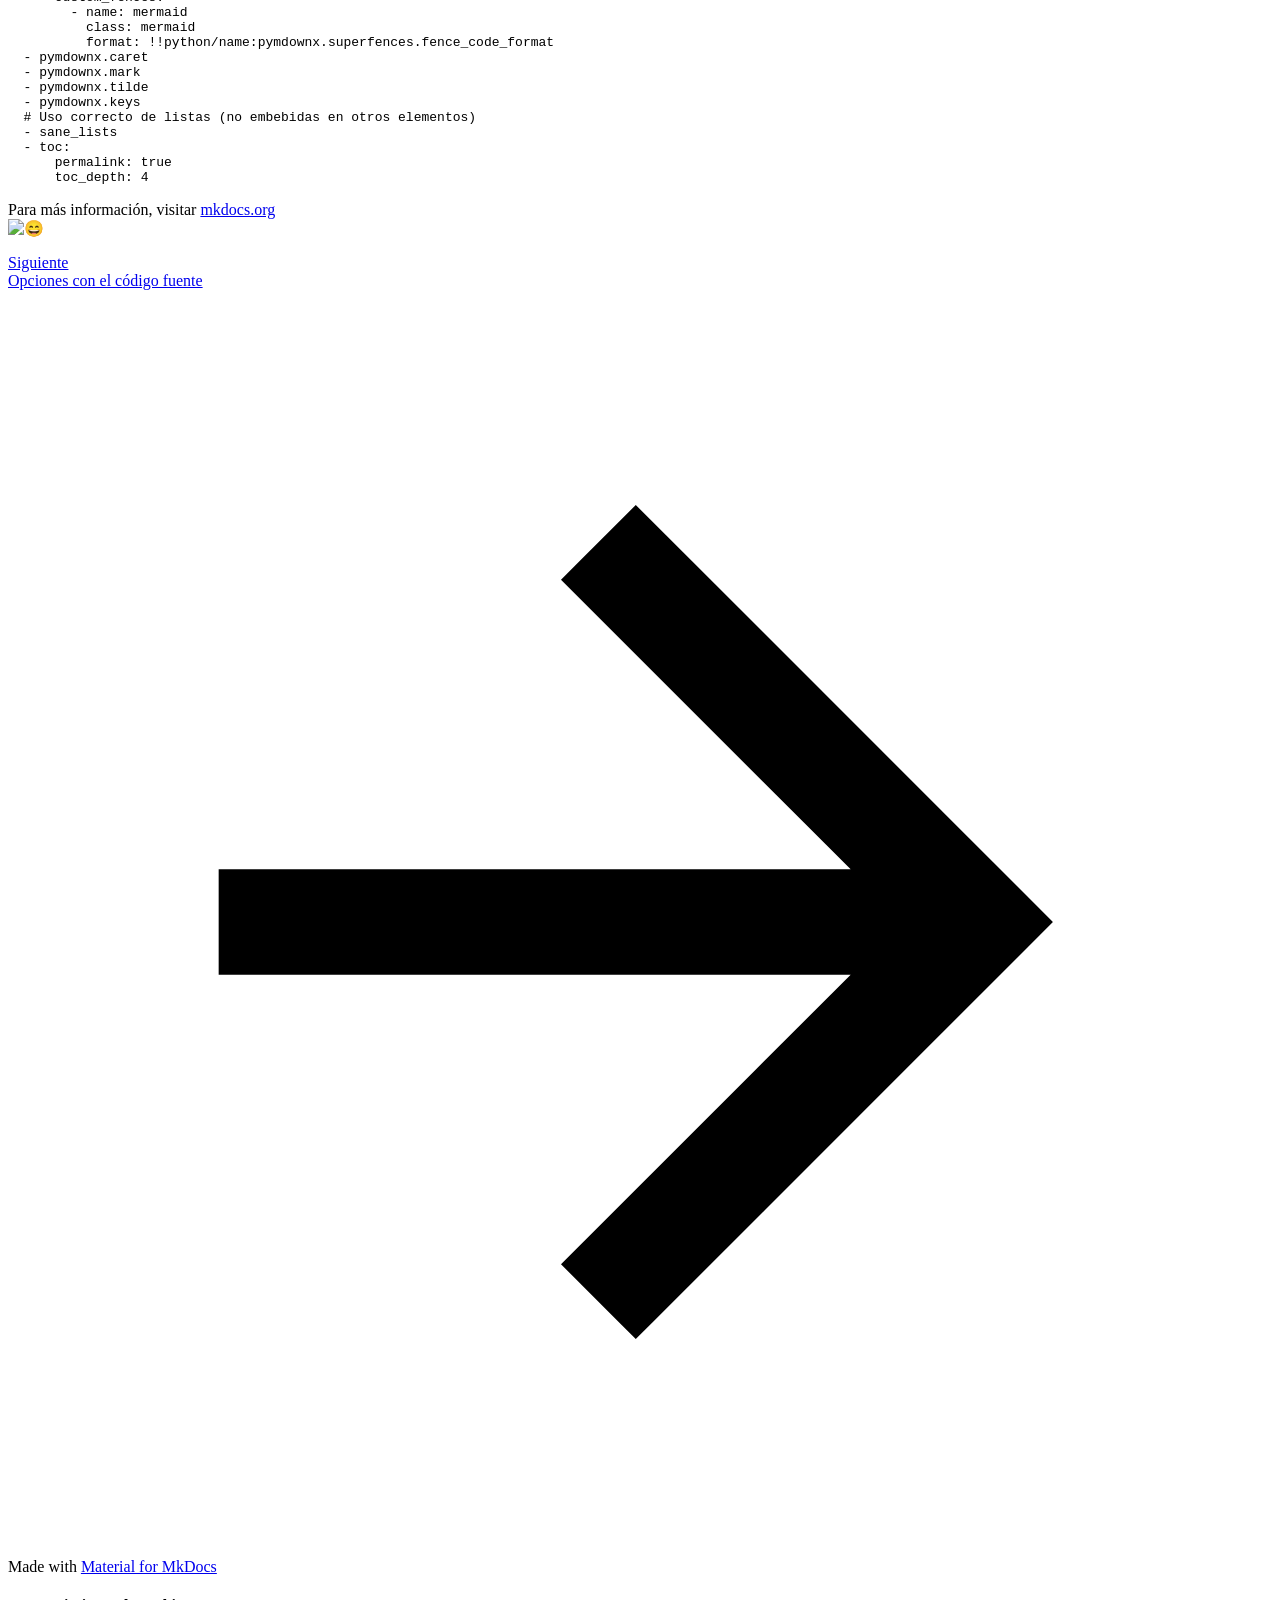
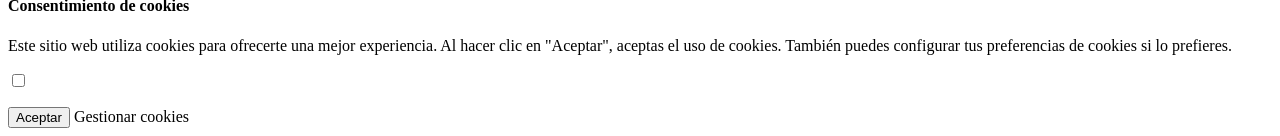
==== commit 7ded1f74: "Deployed f23b575 with MkDocs version: 1.6.1" ====
--- a/index.html
+++ b/index.html
@@ -580,9 +580,9 @@
 <span class="w">  </span><span class="nt">consent</span><span class="p">:</span>
 <span class="w">    </span><span class="nt">title</span><span class="p">:</span><span class="w"> </span><span class="l l-Scalar l-Scalar-Plain">Consentimiento de cookies</span>
 <span class="w">    </span><span class="nt">description</span><span class="p">:</span><span class="w"> </span><span class="p p-Indicator">&gt;-</span>
-<span class="w">      </span><span class="no">Esta página de apuntes utiliza cookies para reconocer las visitas, medir la efectividad de la documentación</span>
-<span class="w">      </span><span class="no">y averiguar si encuentras aquello que buscas o cómo has llegado a estos apuntes.</span>
-<span class="w">      </span><span class="no">Con tu consentimiento, me ayudas a mejorar estos materiales.</span>
+<span class="w">      </span><span class="no">Este sitio web utiliza cookies para ofrecerte una mejor experiencia. </span>
+<span class="w">      </span><span class="no">Al hacer clic en &quot;Aceptar&quot;, aceptas el uso de cookies. </span>
+<span class="w">      </span><span class="no">También puedes configurar tus preferencias de cookies si lo prefieres.</span>
 
 <span class="c1"># Plugins adicionales</span>
 <span class="nt">plugins</span><span class="p">:</span>
@@ -708,7 +708,7 @@
 
 
 <h4>Consentimiento de cookies</h4>
-<p>Esta página de apuntes utiliza cookies para reconocer las visitas, medir la efectividad de la documentación y averiguar si encuentras aquello que buscas o cómo has llegado a estos apuntes. Con tu consentimiento, me ayudas a mejorar estos materiales.</p>
+<p>Este sitio web utiliza cookies para ofrecerte una mejor experiencia.  Al hacer clic en "Aceptar", aceptas el uso de cookies.  También puedes configurar tus preferencias de cookies si lo prefieres.</p>
 <input class="md-toggle" type="checkbox" id="__settings" >
 <div class="md-consent__settings">
   <ul class="task-list">
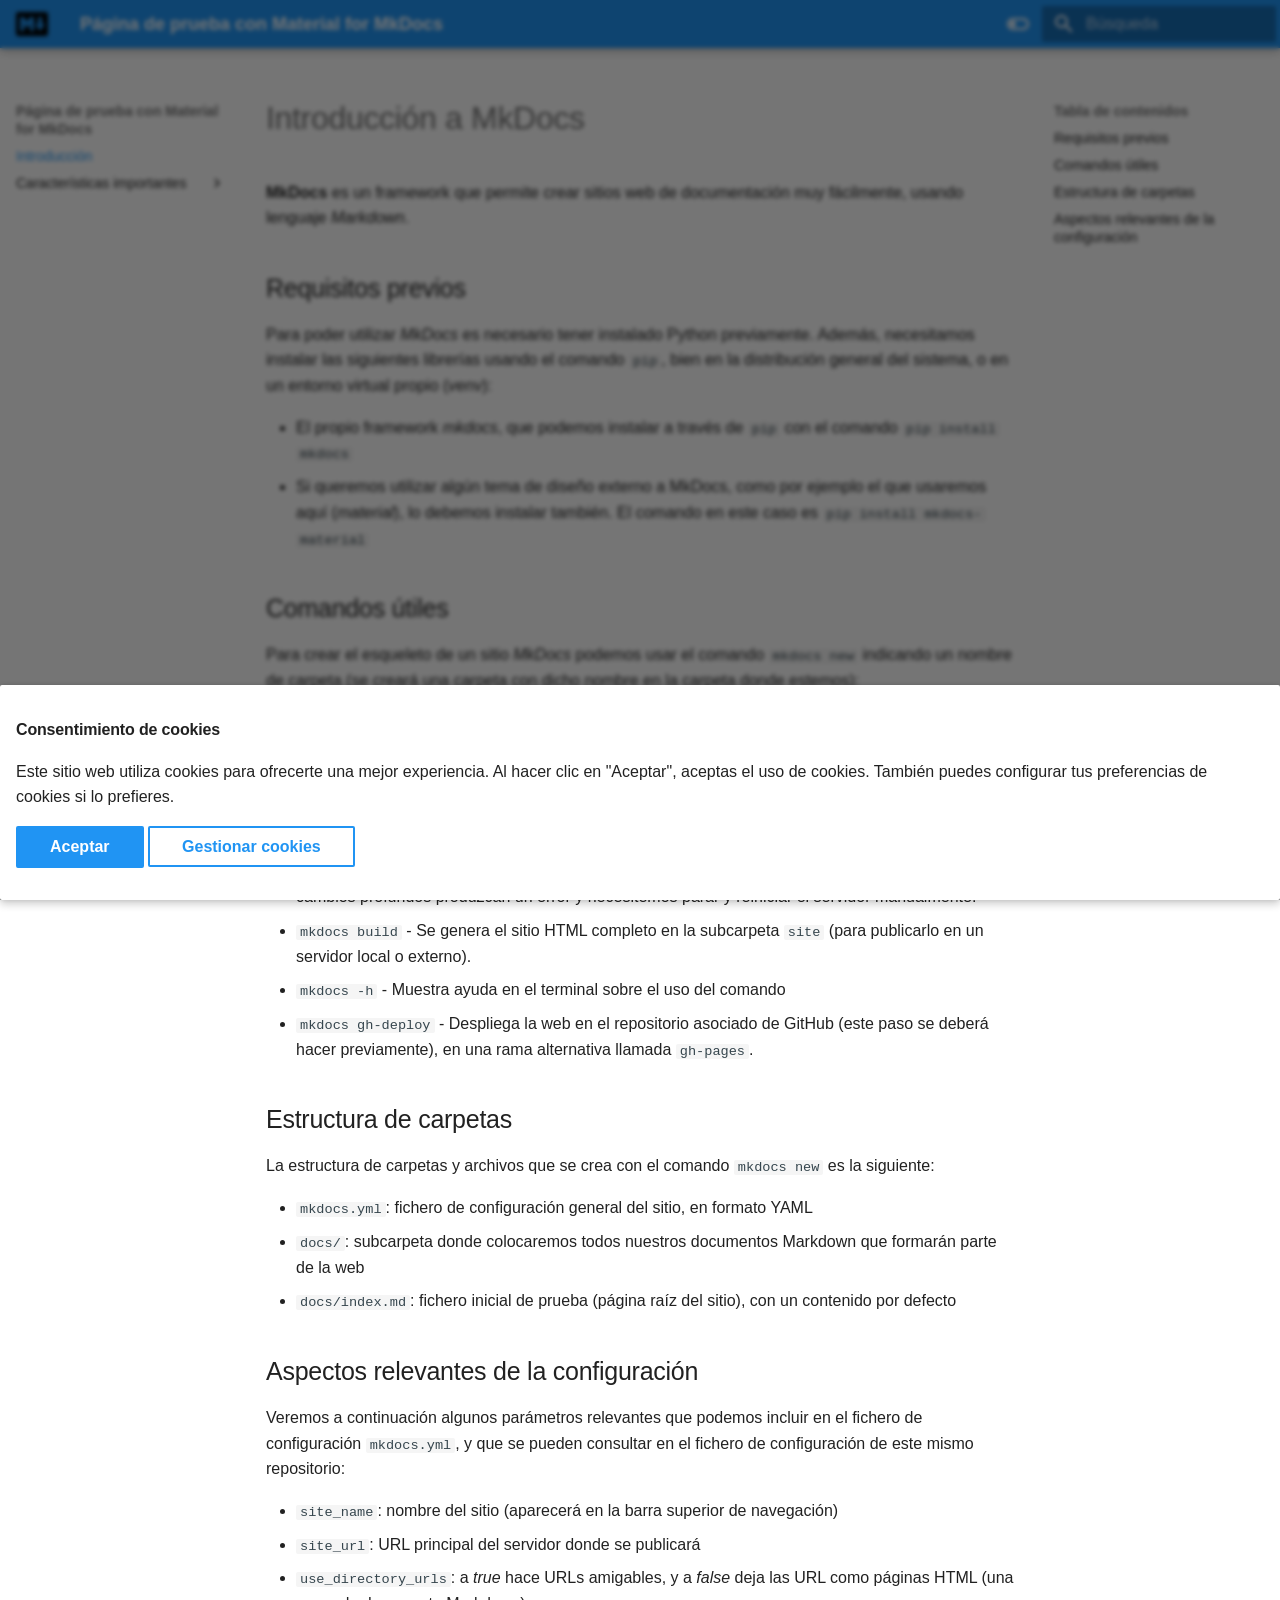
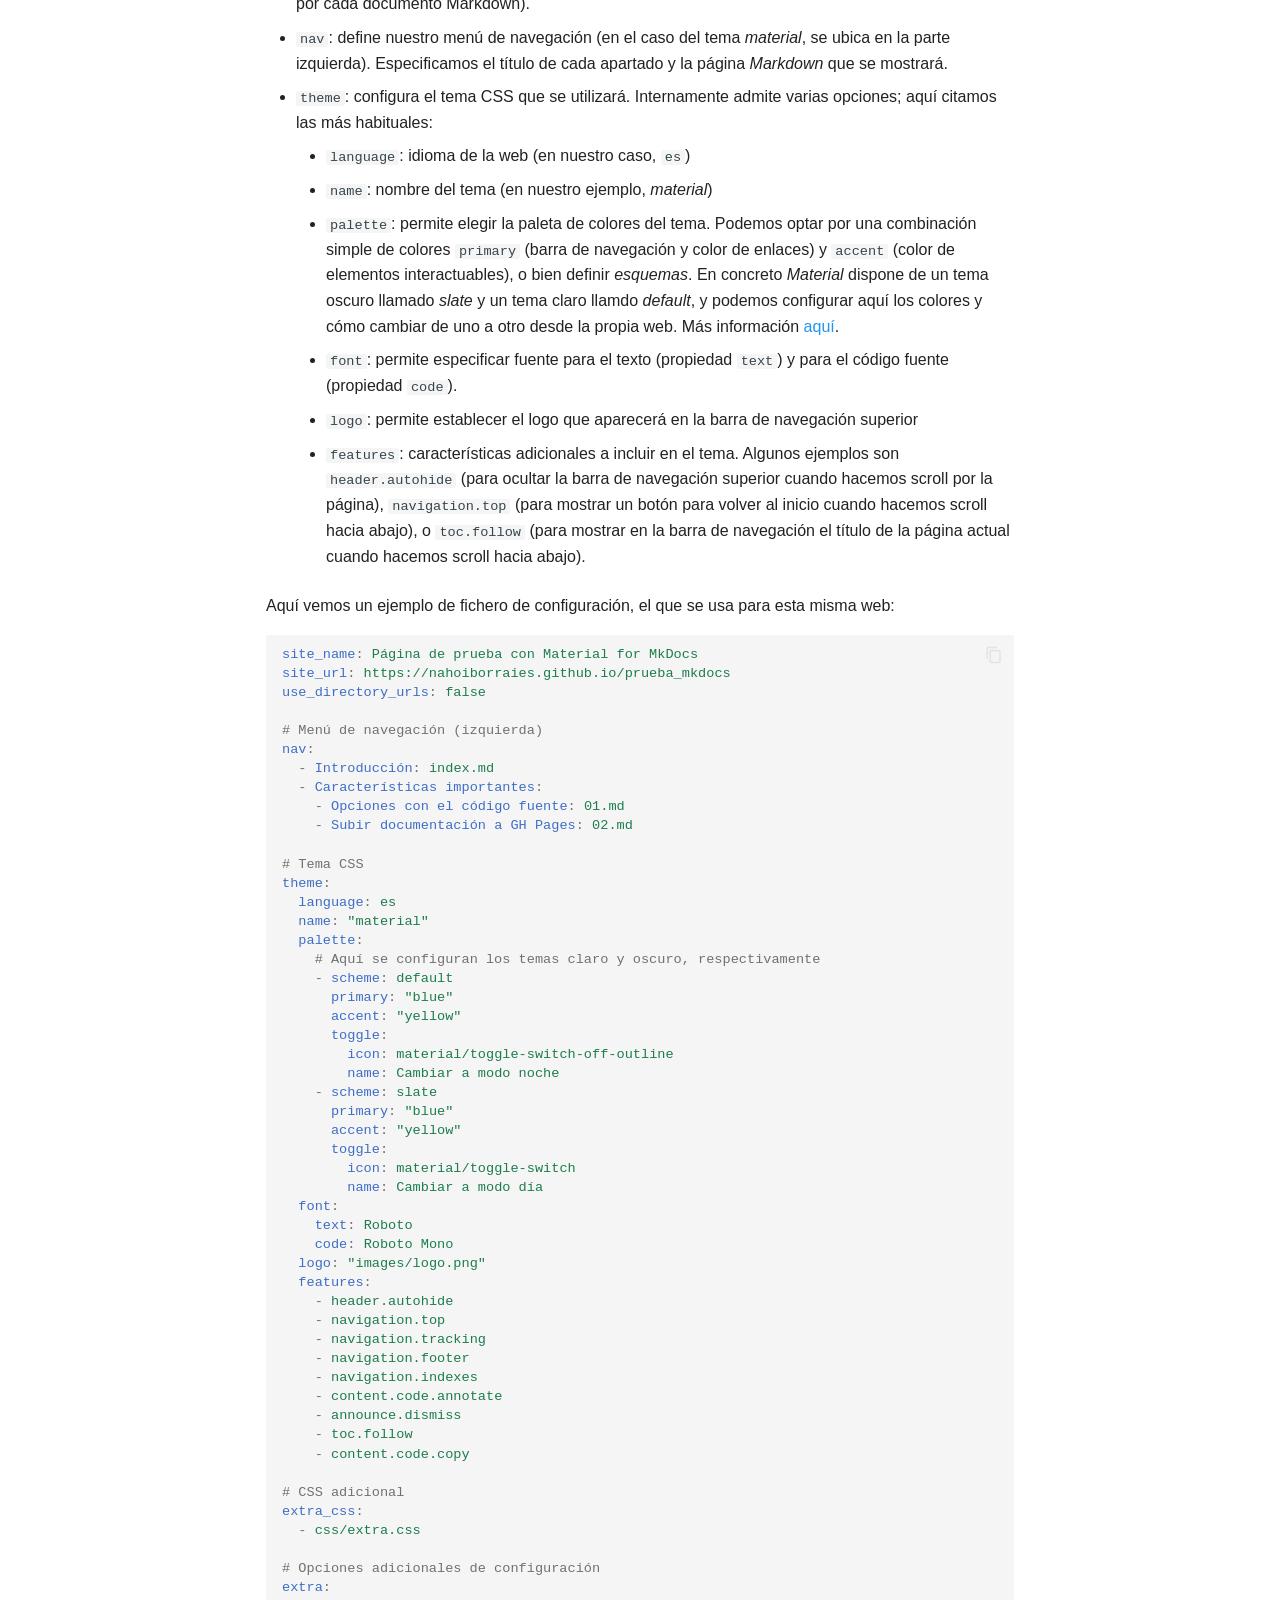
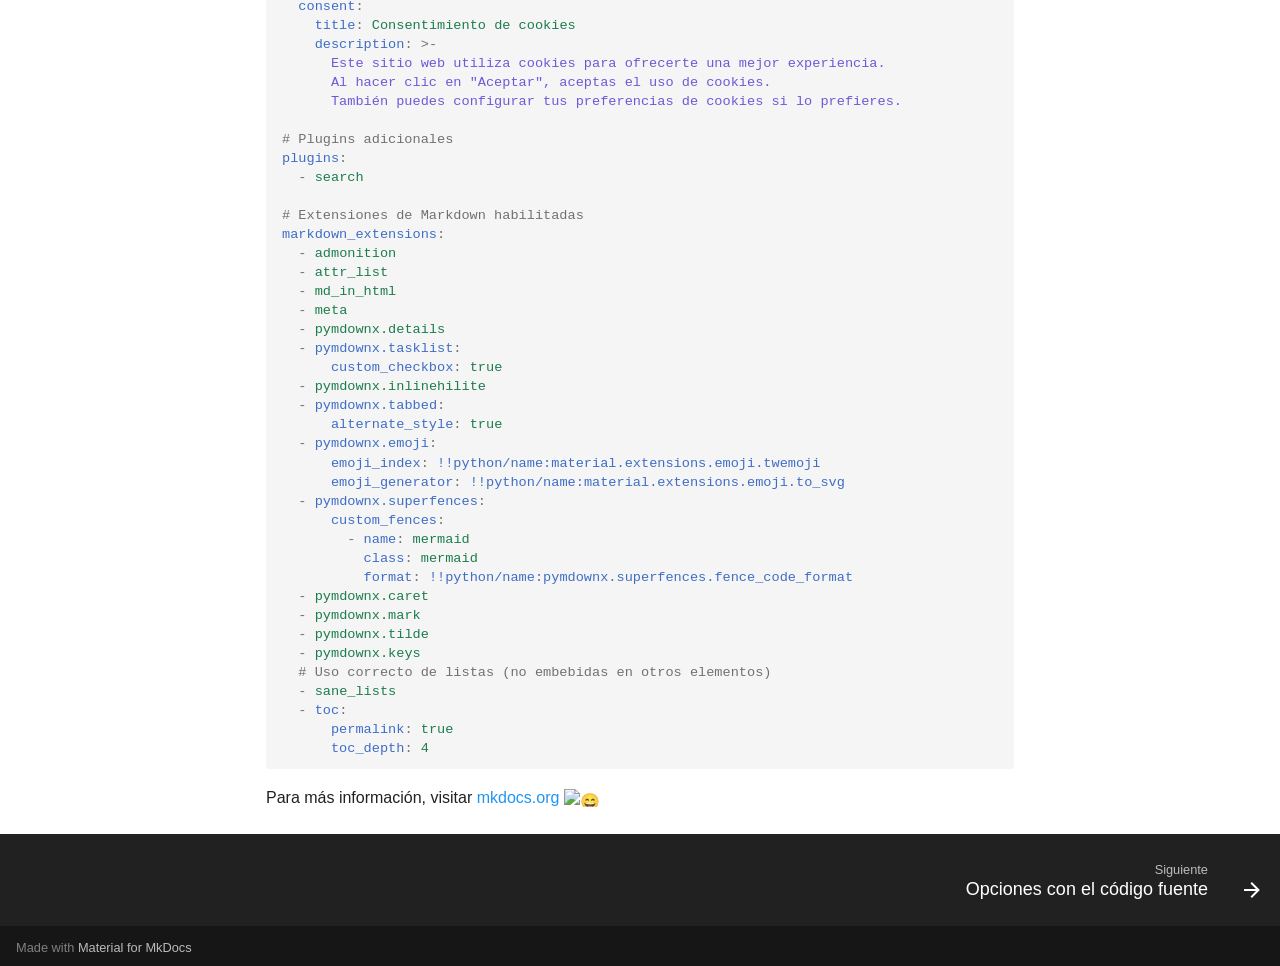
==== commit 897b19cd: "Deployed 232c40d with MkDocs version: 1.6.1" ====
--- a/index.html
+++ b/index.html
@@ -16,7 +16,7 @@
       
       
       <link rel="icon" href="assets/images/favicon.png">
-      <meta name="generator" content="mkdocs-1.6.1, mkdocs-material-9.5.34">
+      <meta name="generator" content="mkdocs-1.6.1, mkdocs-material-9.5.36">
     
     
       
@@ -24,7 +24,7 @@
       
     
     
-      <link rel="stylesheet" href="assets/stylesheets/main.35f28582.min.css">
+      <link rel="stylesheet" href="assets/stylesheets/main.06209087.min.css">
       
         
         <link rel="stylesheet" href="assets/stylesheets/palette.06af60db.min.css">
@@ -489,7 +489,7 @@
 <p>Para poder utilizar <em>MkDocs</em> es necesario tener instalado Python previamente. Además, necesitamos instalar las siguientes librerías usando el comando <code>pip</code>, bien en la distribución general del sistema, o en un entorno virtual propio (<em>venv</em>):</p>
 <ul>
 <li>El propio framework <em>mkdocs</em>, que podemos instalar a través de <code>pip</code> con el comando <code>pip install mkdocs</code></li>
-<li>Si queremos utilizar algún tema de diseño externo a MkDocs, como por ejemplo el que usaremos aquí (<em>material</em>), lo debemos instalar también. El comando en este caso es <code>pip install mkdocs material</code></li>
+<li>Si queremos utilizar algún tema de diseño externo a MkDocs, como por ejemplo el que usaremos aquí (<em>material</em>), lo debemos instalar también. El comando en este caso es <code>pip install mkdocs-material</code></li>
 </ul>
 <h2 id="comandos-utiles">Comandos útiles<a class="headerlink" href="#comandos-utiles" title="Permanent link">&para;</a></h2>
 <p>Para crear el esqueleto de un sitio <em>MkDocs</em> podemos usar el comando <code>mkdocs new</code> indicando un nombre de carpeta (se creará una carpeta con dicho nombre en la carpeta donde estemos):</p>
@@ -735,7 +735,7 @@
       </div>
       <script>var consent=__md_get("__consent");if(consent)for(var input of document.forms.consent.elements)input.name&&(input.checked=consent[input.name]||!1);else"file:"!==location.protocol&&setTimeout((function(){document.querySelector("[data-md-component=consent]").hidden=!1}),250);var form=document.forms.consent;for(var action of["submit","reset"])form.addEventListener(action,(function(e){if(e.preventDefault(),"reset"===e.type)for(var n of document.forms.consent.elements)n.name&&(n.checked=!1);__md_set("__consent",Object.fromEntries(Array.from(new FormData(form).keys()).map((function(e){return[e,!0]})))),location.hash="",location.reload()}))</script>
     
-    <script id="__config" type="application/json">{"base": ".", "features": ["header.autohide", "navigation.top", "navigation.tracking", "navigation.footer", "navigation.indexes", "content.code.annotate", "announce.dismiss", "toc.follow", "content.code.copy"], "search": "assets/javascripts/workers/search.07f07601.min.js", "translations": {"clipboard.copied": "Copiado al portapapeles", "clipboard.copy": "Copiar al portapapeles", "search.result.more.one": "1 m\u00e1s en esta p\u00e1gina", "search.result.more.other": "# m\u00e1s en esta p\u00e1gina", "search.result.none": "No se encontraron documentos", "search.result.one": "1 documento encontrado", "search.result.other": "# documentos encontrados", "search.result.placeholder": "Teclee para comenzar b\u00fasqueda", "search.result.term.missing": "Falta", "select.version": "Seleccionar versi\u00f3n"}}</script>
+    <script id="__config" type="application/json">{"base": ".", "features": ["header.autohide", "navigation.top", "navigation.tracking", "navigation.footer", "navigation.indexes", "content.code.annotate", "announce.dismiss", "toc.follow", "content.code.copy"], "search": "assets/javascripts/workers/search.6ce7567c.min.js", "translations": {"clipboard.copied": "Copiado al portapapeles", "clipboard.copy": "Copiar al portapapeles", "search.result.more.one": "1 m\u00e1s en esta p\u00e1gina", "search.result.more.other": "# m\u00e1s en esta p\u00e1gina", "search.result.none": "No se encontraron documentos", "search.result.one": "1 documento encontrado", "search.result.other": "# documentos encontrados", "search.result.placeholder": "Teclee para comenzar b\u00fasqueda", "search.result.term.missing": "Falta", "select.version": "Seleccionar versi\u00f3n"}}</script>
     
     
       <script src="assets/javascripts/bundle.56dfad97.min.js"></script>
--- a/assets/stylesheets/main.06209087.min.css
+++ b/assets/stylesheets/main.06209087.min.css
@@ -0,0 +1 @@
+@charset "UTF-8";html{-webkit-text-size-adjust:none;-moz-text-size-adjust:none;text-size-adjust:none;box-sizing:border-box}*,:after,:before{box-sizing:inherit}@media (prefers-reduced-motion){*,:after,:before{transition:none!important}}body{margin:0}a,button,input,label{-webkit-tap-highlight-color:transparent}a{color:inherit;text-decoration:none}hr{border:0;box-sizing:initial;display:block;height:.05rem;overflow:visible;padding:0}small{font-size:80%}sub,sup{line-height:1em}img{border-style:none}table{border-collapse:initial;border-spacing:0}td,th{font-weight:400;vertical-align:top}button{background:#0000;border:0;font-family:inherit;font-size:inherit;margin:0;padding:0}input{border:0;outline:none}:root{--md-primary-fg-color:#4051b5;--md-primary-fg-color--light:#5d6cc0;--md-primary-fg-color--dark:#303fa1;--md-primary-bg-color:#fff;--md-primary-bg-color--light:#ffffffb3;--md-accent-fg-color:#526cfe;--md-accent-fg-color--transparent:#526cfe1a;--md-accent-bg-color:#fff;--md-accent-bg-color--light:#ffffffb3}[data-md-color-scheme=default]{color-scheme:light}[data-md-color-scheme=default] img[src$="#gh-dark-mode-only"],[data-md-color-scheme=default] img[src$="#only-dark"]{display:none}:root,[data-md-color-scheme=default]{--md-hue:225deg;--md-default-fg-color:#000000de;--md-default-fg-color--light:#0000008a;--md-default-fg-color--lighter:#00000052;--md-default-fg-color--lightest:#00000012;--md-default-bg-color:#fff;--md-default-bg-color--light:#ffffffb3;--md-default-bg-color--lighter:#ffffff4d;--md-default-bg-color--lightest:#ffffff1f;--md-code-fg-color:#36464e;--md-code-bg-color:#f5f5f5;--md-code-hl-color:#4287ff;--md-code-hl-color--light:#4287ff1a;--md-code-hl-number-color:#d52a2a;--md-code-hl-special-color:#db1457;--md-code-hl-function-color:#a846b9;--md-code-hl-constant-color:#6e59d9;--md-code-hl-keyword-color:#3f6ec6;--md-code-hl-string-color:#1c7d4d;--md-code-hl-name-color:var(--md-code-fg-color);--md-code-hl-operator-color:var(--md-default-fg-color--light);--md-code-hl-punctuation-color:var(--md-default-fg-color--light);--md-code-hl-comment-color:var(--md-default-fg-color--light);--md-code-hl-generic-color:var(--md-default-fg-color--light);--md-code-hl-variable-color:var(--md-default-fg-color--light);--md-typeset-color:var(--md-default-fg-color);--md-typeset-a-color:var(--md-primary-fg-color);--md-typeset-del-color:#f5503d26;--md-typeset-ins-color:#0bd57026;--md-typeset-kbd-color:#fafafa;--md-typeset-kbd-accent-color:#fff;--md-typeset-kbd-border-color:#b8b8b8;--md-typeset-mark-color:#ffff0080;--md-typeset-table-color:#0000001f;--md-typeset-table-color--light:rgba(0,0,0,.035);--md-admonition-fg-color:var(--md-default-fg-color);--md-admonition-bg-color:var(--md-default-bg-color);--md-warning-fg-color:#000000de;--md-warning-bg-color:#ff9;--md-footer-fg-color:#fff;--md-footer-fg-color--light:#ffffffb3;--md-footer-fg-color--lighter:#ffffff73;--md-footer-bg-color:#000000de;--md-footer-bg-color--dark:#00000052;--md-shadow-z1:0 0.2rem 0.5rem #0000000d,0 0 0.05rem #0000001a;--md-shadow-z2:0 0.2rem 0.5rem #0000001a,0 0 0.05rem #00000040;--md-shadow-z3:0 0.2rem 0.5rem #0003,0 0 0.05rem #00000059}.md-icon svg{fill:currentcolor;display:block;height:1.2rem;width:1.2rem}body{-webkit-font-smoothing:antialiased;-moz-osx-font-smoothing:grayscale;--md-text-font-family:var(--md-text-font,_),-apple-system,BlinkMacSystemFont,Helvetica,Arial,sans-serif;--md-code-font-family:var(--md-code-font,_),SFMono-Regular,Consolas,Menlo,monospace}aside,body,input{font-feature-settings:"kern","liga";color:var(--md-typeset-color);font-family:var(--md-text-font-family)}code,kbd,pre{font-feature-settings:"kern";font-family:var(--md-code-font-family)}:root{--md-typeset-table-sort-icon:url('data:image/svg+xml;charset=utf-8,<svg xmlns="http://www.w3.org/2000/svg" viewBox="0 0 24 24"><path d="m18 21-4-4h3V7h-3l4-4 4 4h-3v10h3M2 19v-2h10v2M2 13v-2h7v2M2 7V5h4v2z"/></svg>');--md-typeset-table-sort-icon--asc:url('data:image/svg+xml;charset=utf-8,<svg xmlns="http://www.w3.org/2000/svg" viewBox="0 0 24 24"><path d="M19 17h3l-4 4-4-4h3V3h2M2 17h10v2H2M6 5v2H2V5m0 6h7v2H2z"/></svg>');--md-typeset-table-sort-icon--desc:url('data:image/svg+xml;charset=utf-8,<svg xmlns="http://www.w3.org/2000/svg" viewBox="0 0 24 24"><path d="M19 7h3l-4-4-4 4h3v14h2M2 17h10v2H2M6 5v2H2V5m0 6h7v2H2z"/></svg>')}.md-typeset{-webkit-print-color-adjust:exact;color-adjust:exact;font-size:.8rem;line-height:1.6}@media print{.md-typeset{font-size:.68rem}}.md-typeset blockquote,.md-typeset dl,.md-typeset figure,.md-typeset ol,.md-typeset pre,.md-typeset ul{margin-bottom:1em;margin-top:1em}.md-typeset h1{color:var(--md-default-fg-color--light);font-size:2em;line-height:1.3;margin:0 0 1.25em}.md-typeset h1,.md-typeset h2{font-weight:300;letter-spacing:-.01em}.md-typeset h2{font-size:1.5625em;line-height:1.4;margin:1.6em 0 .64em}.md-typeset h3{font-size:1.25em;font-weight:400;letter-spacing:-.01em;line-height:1.5;margin:1.6em 0 .8em}.md-typeset h2+h3{margin-top:.8em}.md-typeset h4{font-weight:700;letter-spacing:-.01em;margin:1em 0}.md-typeset h5,.md-typeset h6{color:var(--md-default-fg-color--light);font-size:.8em;font-weight:700;letter-spacing:-.01em;margin:1.25em 0}.md-typeset h5{text-transform:uppercase}.md-typeset hr{border-bottom:.05rem solid var(--md-default-fg-color--lightest);display:flow-root;margin:1.5em 0}.md-typeset a{color:var(--md-typeset-a-color);word-break:break-word}.md-typeset a,.md-typeset a:before{transition:color 125ms}.md-typeset a:focus,.md-typeset a:hover{color:var(--md-accent-fg-color)}.md-typeset a:focus code,.md-typeset a:hover code{background-color:var(--md-accent-fg-color--transparent)}.md-typeset a code{color:currentcolor;transition:background-color 125ms}.md-typeset a.focus-visible{outline-color:var(--md-accent-fg-color);outline-offset:.2rem}.md-typeset code,.md-typeset kbd,.md-typeset pre{color:var(--md-code-fg-color);direction:ltr;font-variant-ligatures:none}@media print{.md-typeset code,.md-typeset kbd,.md-typeset pre{white-space:pre-wrap}}.md-typeset code{background-color:var(--md-code-bg-color);border-radius:.1rem;-webkit-box-decoration-break:clone;box-decoration-break:clone;font-size:.85em;padding:0 .2941176471em;word-break:break-word}.md-typeset code:not(.focus-visible){-webkit-tap-highlight-color:transparent;outline:none}.md-typeset pre{display:flow-root;line-height:1.4;position:relative}.md-typeset pre>code{-webkit-box-decoration-break:slice;box-decoration-break:slice;box-shadow:none;display:block;margin:0;outline-color:var(--md-accent-fg-color);overflow:auto;padding:.7720588235em 1.1764705882em;scrollbar-color:var(--md-default-fg-color--lighter) #0000;scrollbar-width:thin;touch-action:auto;word-break:normal}.md-typeset pre>code:hover{scrollbar-color:var(--md-accent-fg-color) #0000}.md-typeset pre>code::-webkit-scrollbar{height:.2rem;width:.2rem}.md-typeset pre>code::-webkit-scrollbar-thumb{background-color:var(--md-default-fg-color--lighter)}.md-typeset pre>code::-webkit-scrollbar-thumb:hover{background-color:var(--md-accent-fg-color)}.md-typeset kbd{background-color:var(--md-typeset-kbd-color);border-radius:.1rem;box-shadow:0 .1rem 0 .05rem var(--md-typeset-kbd-border-color),0 .1rem 0 var(--md-typeset-kbd-border-color),0 -.1rem .2rem var(--md-typeset-kbd-accent-color) inset;color:var(--md-default-fg-color);display:inline-block;font-size:.75em;padding:0 .6666666667em;vertical-align:text-top;word-break:break-word}.md-typeset mark{background-color:var(--md-typeset-mark-color);-webkit-box-decoration-break:clone;box-decoration-break:clone;color:inherit;word-break:break-word}.md-typeset abbr{border-bottom:.05rem dotted var(--md-default-fg-color--light);cursor:help;text-decoration:none}.md-typeset small{opacity:.75}[dir=ltr] .md-typeset sub,[dir=ltr] .md-typeset sup{margin-left:.078125em}[dir=rtl] .md-typeset sub,[dir=rtl] .md-typeset sup{margin-right:.078125em}[dir=ltr] .md-typeset blockquote{padding-left:.6rem}[dir=rtl] .md-typeset blockquote{padding-right:.6rem}[dir=ltr] .md-typeset blockquote{border-left:.2rem solid var(--md-default-fg-color--lighter)}[dir=rtl] .md-typeset blockquote{border-right:.2rem solid var(--md-default-fg-color--lighter)}.md-typeset blockquote{color:var(--md-default-fg-color--light);margin-left:0;margin-right:0}.md-typeset ul{list-style-type:disc}.md-typeset ul[type]{list-style-type:revert}[dir=ltr] .md-typeset ol,[dir=ltr] .md-typeset ul{margin-left:.625em}[dir=rtl] .md-typeset ol,[dir=rtl] .md-typeset ul{margin-right:.625em}.md-typeset ol,.md-typeset ul{padding:0}.md-typeset ol:not([hidden]),.md-typeset ul:not([hidden]){display:flow-root}.md-typeset ol ol,.md-typeset ul ol{list-style-type:lower-alpha}.md-typeset ol ol ol,.md-typeset ul ol ol{list-style-type:lower-roman}.md-typeset ol[type],.md-typeset ul[type]{list-style-type:revert}[dir=ltr] .md-typeset ol li,[dir=ltr] .md-typeset ul li{margin-left:1.25em}[dir=rtl] .md-typeset ol li,[dir=rtl] .md-typeset ul li{margin-right:1.25em}.md-typeset ol li,.md-typeset ul li{margin-bottom:.5em}.md-typeset ol li blockquote,.md-typeset ol li p,.md-typeset ul li blockquote,.md-typeset ul li p{margin:.5em 0}.md-typeset ol li:last-child,.md-typeset ul li:last-child{margin-bottom:0}[dir=ltr] .md-typeset ol li ol,[dir=ltr] .md-typeset ol li ul,[dir=ltr] .md-typeset ul li ol,[dir=ltr] .md-typeset ul li ul{margin-left:.625em}[dir=rtl] .md-typeset ol li ol,[dir=rtl] .md-typeset ol li ul,[dir=rtl] .md-typeset ul li ol,[dir=rtl] .md-typeset ul li ul{margin-right:.625em}.md-typeset ol li ol,.md-typeset ol li ul,.md-typeset ul li ol,.md-typeset ul li ul{margin-bottom:.5em;margin-top:.5em}[dir=ltr] .md-typeset dd{margin-left:1.875em}[dir=rtl] .md-typeset dd{margin-right:1.875em}.md-typeset dd{margin-bottom:1.5em;margin-top:1em}.md-typeset img,.md-typeset svg,.md-typeset video{height:auto;max-width:100%}.md-typeset img[align=left]{margin:1em 1em 1em 0}.md-typeset img[align=right]{margin:1em 0 1em 1em}.md-typeset img[align]:only-child{margin-top:0}.md-typeset figure{display:flow-root;margin:1em auto;max-width:100%;text-align:center;width:-moz-fit-content;width:fit-content}.md-typeset figure img{display:block;margin:0 auto}.md-typeset figcaption{font-style:italic;margin:1em auto;max-width:24rem}.md-typeset iframe{max-width:100%}.md-typeset table:not([class]){background-color:var(--md-default-bg-color);border:.05rem solid var(--md-typeset-table-color);border-radius:.1rem;display:inline-block;font-size:.64rem;max-width:100%;overflow:auto;touch-action:auto}@media print{.md-typeset table:not([class]){display:table}}.md-typeset table:not([class])+*{margin-top:1.5em}.md-typeset table:not([class]) td>:first-child,.md-typeset table:not([class]) th>:first-child{margin-top:0}.md-typeset table:not([class]) td>:last-child,.md-typeset table:not([class]) th>:last-child{margin-bottom:0}.md-typeset table:not([class]) td:not([align]),.md-typeset table:not([class]) th:not([align]){text-align:left}[dir=rtl] .md-typeset table:not([class]) td:not([align]),[dir=rtl] .md-typeset table:not([class]) th:not([align]){text-align:right}.md-typeset table:not([class]) th{font-weight:700;min-width:5rem;padding:.9375em 1.25em;vertical-align:top}.md-typeset table:not([class]) td{border-top:.05rem solid var(--md-typeset-table-color);padding:.9375em 1.25em;vertical-align:top}.md-typeset table:not([class]) tbody tr{transition:background-color 125ms}.md-typeset table:not([class]) tbody tr:hover{background-color:var(--md-typeset-table-color--light);box-shadow:0 .05rem 0 var(--md-default-bg-color) inset}.md-typeset table:not([class]) a{word-break:normal}.md-typeset table th[role=columnheader]{cursor:pointer}[dir=ltr] .md-typeset table th[role=columnheader]:after{margin-left:.5em}[dir=rtl] .md-typeset table th[role=columnheader]:after{margin-right:.5em}.md-typeset table th[role=columnheader]:after{content:"";display:inline-block;height:1.2em;-webkit-mask-image:var(--md-typeset-table-sort-icon);mask-image:var(--md-typeset-table-sort-icon);-webkit-mask-repeat:no-repeat;mask-repeat:no-repeat;-webkit-mask-size:contain;mask-size:contain;transition:background-color 125ms;vertical-align:text-bottom;width:1.2em}.md-typeset table th[role=columnheader]:hover:after{background-color:var(--md-default-fg-color--lighter)}.md-typeset table th[role=columnheader][aria-sort=ascending]:after{background-color:var(--md-default-fg-color--light);-webkit-mask-image:var(--md-typeset-table-sort-icon--asc);mask-image:var(--md-typeset-table-sort-icon--asc)}.md-typeset table th[role=columnheader][aria-sort=descending]:after{background-color:var(--md-default-fg-color--light);-webkit-mask-image:var(--md-typeset-table-sort-icon--desc);mask-image:var(--md-typeset-table-sort-icon--desc)}.md-typeset__scrollwrap{margin:1em -.8rem;overflow-x:auto;touch-action:auto}.md-typeset__table{display:inline-block;margin-bottom:.5em;padding:0 .8rem}@media print{.md-typeset__table{display:block}}html .md-typeset__table table{display:table;margin:0;overflow:hidden;width:100%}@media screen and (max-width:44.984375em){.md-content__inner>pre{margin:1em -.8rem}.md-content__inner>pre code{border-radius:0}}.md-typeset .md-author{border-radius:100%;display:block;flex-shrink:0;height:1.6rem;overflow:hidden;position:relative;transition:color 125ms,transform 125ms;width:1.6rem}.md-typeset .md-author img{display:block}.md-typeset .md-author--more{background:var(--md-default-fg-color--lightest);color:var(--md-default-fg-color--lighter);font-size:.6rem;font-weight:700;line-height:1.6rem;text-align:center}.md-typeset .md-author--long{height:2.4rem;width:2.4rem}.md-typeset a.md-author{transform:scale(1)}.md-typeset a.md-author img{border-radius:100%;filter:grayscale(100%) opacity(75%);transition:filter 125ms}.md-typeset a.md-author:focus,.md-typeset a.md-author:hover{transform:scale(1.1);z-index:1}.md-typeset a.md-author:focus img,.md-typeset a.md-author:hover img{filter:grayscale(0)}.md-banner{background-color:var(--md-footer-bg-color);color:var(--md-footer-fg-color);overflow:auto}@media print{.md-banner{display:none}}.md-banner--warning{background-color:var(--md-warning-bg-color);color:var(--md-warning-fg-color)}.md-banner__inner{font-size:.7rem;margin:.6rem auto;padding:0 .8rem}[dir=ltr] .md-banner__button{float:right}[dir=rtl] .md-banner__button{float:left}.md-banner__button{color:inherit;cursor:pointer;transition:opacity .25s}.no-js .md-banner__button{display:none}.md-banner__button:hover{opacity:.7}html{font-size:125%;height:100%;overflow-x:hidden}@media screen and (min-width:100em){html{font-size:137.5%}}@media screen and (min-width:125em){html{font-size:150%}}body{background-color:var(--md-default-bg-color);display:flex;flex-direction:column;font-size:.5rem;min-height:100%;position:relative;width:100%}@media print{body{display:block}}@media screen and (max-width:59.984375em){body[data-md-scrolllock]{position:fixed}}.md-grid{margin-left:auto;margin-right:auto;max-width:61rem}.md-container{display:flex;flex-direction:column;flex-grow:1}@media print{.md-container{display:block}}.md-main{flex-grow:1}.md-main__inner{display:flex;height:100%;margin-top:1.5rem}.md-ellipsis{overflow:hidden;text-overflow:ellipsis}.md-toggle{display:none}.md-option{height:0;opacity:0;position:absolute;width:0}.md-option:checked+label:not([hidden]){display:block}.md-option.focus-visible+label{outline-color:var(--md-accent-fg-color);outline-style:auto}.md-skip{background-color:var(--md-default-fg-color);border-radius:.1rem;color:var(--md-default-bg-color);font-size:.64rem;margin:.5rem;opacity:0;outline-color:var(--md-accent-fg-color);padding:.3rem .5rem;position:fixed;transform:translateY(.4rem);z-index:-1}.md-skip:focus{opacity:1;transform:translateY(0);transition:transform .25s cubic-bezier(.4,0,.2,1),opacity 175ms 75ms;z-index:10}@page{margin:25mm}:root{--md-clipboard-icon:url('data:image/svg+xml;charset=utf-8,<svg xmlns="http://www.w3.org/2000/svg" viewBox="0 0 24 24"><path d="M19 21H8V7h11m0-2H8a2 2 0 0 0-2 2v14a2 2 0 0 0 2 2h11a2 2 0 0 0 2-2V7a2 2 0 0 0-2-2m-3-4H4a2 2 0 0 0-2 2v14h2V3h12z"/></svg>')}.md-clipboard{border-radius:.1rem;color:var(--md-default-fg-color--lightest);cursor:pointer;height:1.5em;outline-color:var(--md-accent-fg-color);outline-offset:.1rem;position:absolute;right:.5em;top:.5em;transition:color .25s;width:1.5em;z-index:1}@media print{.md-clipboard{display:none}}.md-clipboard:not(.focus-visible){-webkit-tap-highlight-color:transparent;outline:none}:hover>.md-clipboard{color:var(--md-default-fg-color--light)}.md-clipboard:focus,.md-clipboard:hover{color:var(--md-accent-fg-color)}.md-clipboard:after{background-color:currentcolor;content:"";display:block;height:1.125em;margin:0 auto;-webkit-mask-image:var(--md-clipboard-icon);mask-image:var(--md-clipboard-icon);-webkit-mask-position:center;mask-position:center;-webkit-mask-repeat:no-repeat;mask-repeat:no-repeat;-webkit-mask-size:contain;mask-size:contain;width:1.125em}.md-clipboard--inline{cursor:pointer}.md-clipboard--inline code{transition:color .25s,background-color .25s}.md-clipboard--inline:focus code,.md-clipboard--inline:hover code{background-color:var(--md-accent-fg-color--transparent);color:var(--md-accent-fg-color)}.md-typeset .md-code__content{display:grid}@keyframes consent{0%{opacity:0;transform:translateY(100%)}to{opacity:1;transform:translateY(0)}}@keyframes overlay{0%{opacity:0}to{opacity:1}}.md-consent__overlay{animation:overlay .25s both;-webkit-backdrop-filter:blur(.1rem);backdrop-filter:blur(.1rem);background-color:#0000008a;height:100%;opacity:1;position:fixed;top:0;width:100%;z-index:5}.md-consent__inner{animation:consent .5s cubic-bezier(.1,.7,.1,1) both;background-color:var(--md-default-bg-color);border:0;border-radius:.1rem;bottom:0;box-shadow:0 0 .2rem #0000001a,0 .2rem .4rem #0003;max-height:100%;overflow:auto;padding:0;position:fixed;width:100%;z-index:5}.md-consent__form{padding:.8rem}.md-consent__settings{display:none;margin:1em 0}input:checked+.md-consent__settings{display:block}.md-consent__controls{margin-bottom:.8rem}.md-typeset .md-consent__controls .md-button{display:inline}@media screen and (max-width:44.984375em){.md-typeset .md-consent__controls .md-button{display:block;margin-top:.4rem;text-align:center;width:100%}}.md-consent label{cursor:pointer}.md-content{flex-grow:1;min-width:0}.md-content__inner{margin:0 .8rem 1.2rem;padding-top:.6rem}@media screen and (min-width:76.25em){[dir=ltr] .md-sidebar--primary:not([hidden])~.md-content>.md-content__inner{margin-left:1.2rem}[dir=ltr] .md-sidebar--secondary:not([hidden])~.md-content>.md-content__inner,[dir=rtl] .md-sidebar--primary:not([hidden])~.md-content>.md-content__inner{margin-right:1.2rem}[dir=rtl] .md-sidebar--secondary:not([hidden])~.md-content>.md-content__inner{margin-left:1.2rem}}.md-content__inner:before{content:"";display:block;height:.4rem}.md-content__inner>:last-child{margin-bottom:0}[dir=ltr] .md-content__button{float:right}[dir=rtl] .md-content__button{float:left}[dir=ltr] .md-content__button{margin-left:.4rem}[dir=rtl] .md-content__button{margin-right:.4rem}.md-content__button{margin:.4rem 0;padding:0}@media print{.md-content__button{display:none}}.md-typeset .md-content__button{color:var(--md-default-fg-color--lighter)}.md-content__button svg{display:inline;vertical-align:top}[dir=rtl] .md-content__button svg{transform:scaleX(-1)}[dir=ltr] .md-dialog{right:.8rem}[dir=rtl] .md-dialog{left:.8rem}.md-dialog{background-color:var(--md-default-fg-color);border-radius:.1rem;bottom:.8rem;box-shadow:var(--md-shadow-z3);min-width:11.1rem;opacity:0;padding:.4rem .6rem;pointer-events:none;position:fixed;transform:translateY(100%);transition:transform 0ms .4s,opacity .4s;z-index:4}@media print{.md-dialog{display:none}}.md-dialog--active{opacity:1;pointer-events:auto;transform:translateY(0);transition:transform .4s cubic-bezier(.075,.85,.175,1),opacity .4s}.md-dialog__inner{color:var(--md-default-bg-color);font-size:.7rem}.md-feedback{margin:2em 0 1em;text-align:center}.md-feedback fieldset{border:none;margin:0;padding:0}.md-feedback__title{font-weight:700;margin:1em auto}.md-feedback__inner{position:relative}.md-feedback__list{display:flex;flex-wrap:wrap;place-content:baseline center;position:relative}.md-feedback__list:hover .md-icon:not(:disabled){color:var(--md-default-fg-color--lighter)}:disabled .md-feedback__list{min-height:1.8rem}.md-feedback__icon{color:var(--md-default-fg-color--light);cursor:pointer;flex-shrink:0;margin:0 .1rem;transition:color 125ms}.md-feedback__icon:not(:disabled).md-icon:hover{color:var(--md-accent-fg-color)}.md-feedback__icon:disabled{color:var(--md-default-fg-color--lightest);pointer-events:none}.md-feedback__note{opacity:0;position:relative;transform:translateY(.4rem);transition:transform .4s cubic-bezier(.1,.7,.1,1),opacity .15s}.md-feedback__note>*{margin:0 auto;max-width:16rem}:disabled .md-feedback__note{opacity:1;transform:translateY(0)}.md-footer{background-color:var(--md-footer-bg-color);color:var(--md-footer-fg-color)}@media print{.md-footer{display:none}}.md-footer__inner{justify-content:space-between;overflow:auto;padding:.2rem}.md-footer__inner:not([hidden]){display:flex}.md-footer__link{align-items:end;display:flex;flex-grow:0.01;margin-bottom:.4rem;margin-top:1rem;max-width:100%;outline-color:var(--md-accent-fg-color);overflow:hidden;transition:opacity .25s}.md-footer__link:focus,.md-footer__link:hover{opacity:.7}[dir=rtl] .md-footer__link svg{transform:scaleX(-1)}@media screen and (max-width:44.984375em){.md-footer__link--prev{flex-shrink:0}.md-footer__link--prev .md-footer__title{display:none}}[dir=ltr] .md-footer__link--next{margin-left:auto}[dir=rtl] .md-footer__link--next{margin-right:auto}.md-footer__link--next{text-align:right}[dir=rtl] .md-footer__link--next{text-align:left}.md-footer__title{flex-grow:1;font-size:.9rem;margin-bottom:.7rem;max-width:calc(100% - 2.4rem);padding:0 1rem;white-space:nowrap}.md-footer__button{margin:.2rem;padding:.4rem}.md-footer__direction{font-size:.64rem;opacity:.7}.md-footer-meta{background-color:var(--md-footer-bg-color--dark)}.md-footer-meta__inner{display:flex;flex-wrap:wrap;justify-content:space-between;padding:.2rem}html .md-footer-meta.md-typeset a{color:var(--md-footer-fg-color--light)}html .md-footer-meta.md-typeset a:focus,html .md-footer-meta.md-typeset a:hover{color:var(--md-footer-fg-color)}.md-copyright{color:var(--md-footer-fg-color--lighter);font-size:.64rem;margin:auto .6rem;padding:.4rem 0;width:100%}@media screen and (min-width:45em){.md-copyright{width:auto}}.md-copyright__highlight{color:var(--md-footer-fg-color--light)}.md-social{display:inline-flex;gap:.2rem;margin:0 .4rem;padding:.2rem 0 .6rem}@media screen and (min-width:45em){.md-social{padding:.6rem 0}}.md-social__link{display:inline-block;height:1.6rem;text-align:center;width:1.6rem}.md-social__link:before{line-height:1.9}.md-social__link svg{fill:currentcolor;max-height:.8rem;vertical-align:-25%}.md-typeset .md-button{border:.1rem solid;border-radius:.1rem;color:var(--md-primary-fg-color);cursor:pointer;display:inline-block;font-weight:700;padding:.625em 2em;transition:color 125ms,background-color 125ms,border-color 125ms}.md-typeset .md-button--primary{background-color:var(--md-primary-fg-color);border-color:var(--md-primary-fg-color);color:var(--md-primary-bg-color)}.md-typeset .md-button:focus,.md-typeset .md-button:hover{background-color:var(--md-accent-fg-color);border-color:var(--md-accent-fg-color);color:var(--md-accent-bg-color)}[dir=ltr] .md-typeset .md-input{border-top-left-radius:.1rem}[dir=ltr] .md-typeset .md-input,[dir=rtl] .md-typeset .md-input{border-top-right-radius:.1rem}[dir=rtl] .md-typeset .md-input{border-top-left-radius:.1rem}.md-typeset .md-input{border-bottom:.1rem solid var(--md-default-fg-color--lighter);box-shadow:var(--md-shadow-z1);font-size:.8rem;height:1.8rem;padding:0 .6rem;transition:border .25s,box-shadow .25s}.md-typeset .md-input:focus,.md-typeset .md-input:hover{border-bottom-color:var(--md-accent-fg-color);box-shadow:var(--md-shadow-z2)}.md-typeset .md-input--stretch{width:100%}.md-header{background-color:var(--md-primary-fg-color);box-shadow:0 0 .2rem #0000,0 .2rem .4rem #0000;color:var(--md-primary-bg-color);display:block;left:0;position:sticky;right:0;top:0;z-index:4}@media print{.md-header{display:none}}.md-header[hidden]{transform:translateY(-100%);transition:transform .25s cubic-bezier(.8,0,.6,1),box-shadow .25s}.md-header--shadow{box-shadow:0 0 .2rem #0000001a,0 .2rem .4rem #0003;transition:transform .25s cubic-bezier(.1,.7,.1,1),box-shadow .25s}.md-header__inner{align-items:center;display:flex;padding:0 .2rem}.md-header__button{color:currentcolor;cursor:pointer;margin:.2rem;outline-color:var(--md-accent-fg-color);padding:.4rem;position:relative;transition:opacity .25s;vertical-align:middle;z-index:1}.md-header__button:hover{opacity:.7}.md-header__button:not([hidden]){display:inline-block}.md-header__button:not(.focus-visible){-webkit-tap-highlight-color:transparent;outline:none}.md-header__button.md-logo{margin:.2rem;padding:.4rem}@media screen and (max-width:76.234375em){.md-header__button.md-logo{display:none}}.md-header__button.md-logo img,.md-header__button.md-logo svg{fill:currentcolor;display:block;height:1.2rem;width:auto}@media screen and (min-width:60em){.md-header__button[for=__search]{display:none}}.no-js .md-header__button[for=__search]{display:none}[dir=rtl] .md-header__button[for=__search] svg{transform:scaleX(-1)}@media screen and (min-width:76.25em){.md-header__button[for=__drawer]{display:none}}.md-header__topic{display:flex;max-width:100%;position:absolute;transition:transform .4s cubic-bezier(.1,.7,.1,1),opacity .15s;white-space:nowrap}.md-header__topic+.md-header__topic{opacity:0;pointer-events:none;transform:translateX(1.25rem);transition:transform .4s cubic-bezier(1,.7,.1,.1),opacity .15s;z-index:-1}[dir=rtl] .md-header__topic+.md-header__topic{transform:translateX(-1.25rem)}.md-header__topic:first-child{font-weight:700}[dir=ltr] .md-header__title{margin-left:1rem;margin-right:.4rem}[dir=rtl] .md-header__title{margin-left:.4rem;margin-right:1rem}.md-header__title{flex-grow:1;font-size:.9rem;height:2.4rem;line-height:2.4rem}.md-header__title--active .md-header__topic{opacity:0;pointer-events:none;transform:translateX(-1.25rem);transition:transform .4s cubic-bezier(1,.7,.1,.1),opacity .15s;z-index:-1}[dir=rtl] .md-header__title--active .md-header__topic{transform:translateX(1.25rem)}.md-header__title--active .md-header__topic+.md-header__topic{opacity:1;pointer-events:auto;transform:translateX(0);transition:transform .4s cubic-bezier(.1,.7,.1,1),opacity .15s;z-index:0}.md-header__title>.md-header__ellipsis{height:100%;position:relative;width:100%}.md-header__option{display:flex;flex-shrink:0;max-width:100%;transition:max-width 0ms .25s,opacity .25s .25s;white-space:nowrap}[data-md-toggle=search]:checked~.md-header .md-header__option{max-width:0;opacity:0;transition:max-width 0ms,opacity 0ms}.md-header__option>input{bottom:0}.md-header__source{display:none}@media screen and (min-width:60em){[dir=ltr] .md-header__source{margin-left:1rem}[dir=rtl] .md-header__source{margin-right:1rem}.md-header__source{display:block;max-width:11.7rem;width:11.7rem}}@media screen and (min-width:76.25em){[dir=ltr] .md-header__source{margin-left:1.4rem}[dir=rtl] .md-header__source{margin-right:1.4rem}}.md-meta{color:var(--md-default-fg-color--light);font-size:.7rem;line-height:1.3}.md-meta__list{display:inline-flex;flex-wrap:wrap;list-style:none;margin:0;padding:0}.md-meta__item:not(:last-child):after{content:"·";margin-left:.2rem;margin-right:.2rem}.md-meta__link{color:var(--md-typeset-a-color)}.md-meta__link:focus,.md-meta__link:hover{color:var(--md-accent-fg-color)}.md-draft{background-color:#ff1744;border-radius:.125em;color:#fff;display:inline-block;font-weight:700;padding-left:.5714285714em;padding-right:.5714285714em}:root{--md-nav-icon--prev:url('data:image/svg+xml;charset=utf-8,<svg xmlns="http://www.w3.org/2000/svg" viewBox="0 0 24 24"><path d="M20 11v2H8l5.5 5.5-1.42 1.42L4.16 12l7.92-7.92L13.5 5.5 8 11z"/></svg>');--md-nav-icon--next:url('data:image/svg+xml;charset=utf-8,<svg xmlns="http://www.w3.org/2000/svg" viewBox="0 0 24 24"><path d="M8.59 16.58 13.17 12 8.59 7.41 10 6l6 6-6 6z"/></svg>');--md-toc-icon:url('data:image/svg+xml;charset=utf-8,<svg xmlns="http://www.w3.org/2000/svg" viewBox="0 0 24 24"><path d="M3 9h14V7H3zm0 4h14v-2H3zm0 4h14v-2H3zm16 0h2v-2h-2zm0-10v2h2V7zm0 6h2v-2h-2z"/></svg>')}.md-nav{font-size:.7rem;line-height:1.3}.md-nav__title{color:var(--md-default-fg-color--light);display:block;font-weight:700;overflow:hidden;padding:0 .6rem;text-overflow:ellipsis}.md-nav__title .md-nav__button{display:none}.md-nav__title .md-nav__button img{height:100%;width:auto}.md-nav__title .md-nav__button.md-logo img,.md-nav__title .md-nav__button.md-logo svg{fill:currentcolor;display:block;height:2.4rem;max-width:100%;object-fit:contain;width:auto}.md-nav__list{list-style:none;margin:0;padding:0}.md-nav__link{align-items:flex-start;display:flex;gap:.4rem;margin-top:.625em;scroll-snap-align:start;transition:color 125ms}.md-nav__link--passed{color:var(--md-default-fg-color--light)}.md-nav__item .md-nav__link--active,.md-nav__item .md-nav__link--active code{color:var(--md-typeset-a-color)}.md-nav__link .md-ellipsis{position:relative}[dir=ltr] .md-nav__link .md-icon:last-child{margin-left:auto}[dir=rtl] .md-nav__link .md-icon:last-child{margin-right:auto}.md-nav__link svg{fill:currentcolor;flex-shrink:0;height:1.3em;position:relative}.md-nav__link[for]:focus,.md-nav__link[for]:hover,.md-nav__link[href]:focus,.md-nav__link[href]:hover{color:var(--md-accent-fg-color);cursor:pointer}.md-nav__link.focus-visible{outline-color:var(--md-accent-fg-color);outline-offset:.2rem}.md-nav--primary .md-nav__link[for=__toc]{display:none}.md-nav--primary .md-nav__link[for=__toc] .md-icon:after{background-color:currentcolor;display:block;height:100%;-webkit-mask-image:var(--md-toc-icon);mask-image:var(--md-toc-icon);width:100%}.md-nav--primary .md-nav__link[for=__toc]~.md-nav{display:none}.md-nav__container>.md-nav__link{margin-top:0}.md-nav__container>.md-nav__link:first-child{flex-grow:1;min-width:0}.md-nav__icon{flex-shrink:0}.md-nav__source{display:none}@media screen and (max-width:76.234375em){.md-nav--primary,.md-nav--primary .md-nav{background-color:var(--md-default-bg-color);display:flex;flex-direction:column;height:100%;left:0;position:absolute;right:0;top:0;z-index:1}.md-nav--primary .md-nav__item,.md-nav--primary .md-nav__title{font-size:.8rem;line-height:1.5}.md-nav--primary .md-nav__title{background-color:var(--md-default-fg-color--lightest);color:var(--md-default-fg-color--light);cursor:pointer;height:5.6rem;line-height:2.4rem;padding:3rem .8rem .2rem;position:relative;white-space:nowrap}[dir=ltr] .md-nav--primary .md-nav__title .md-nav__icon{left:.4rem}[dir=rtl] .md-nav--primary .md-nav__title .md-nav__icon{right:.4rem}.md-nav--primary .md-nav__title .md-nav__icon{display:block;height:1.2rem;margin:.2rem;position:absolute;top:.4rem;width:1.2rem}.md-nav--primary .md-nav__title .md-nav__icon:after{background-color:currentcolor;content:"";display:block;height:100%;-webkit-mask-image:var(--md-nav-icon--prev);mask-image:var(--md-nav-icon--prev);-webkit-mask-position:center;mask-position:center;-webkit-mask-repeat:no-repeat;mask-repeat:no-repeat;-webkit-mask-size:contain;mask-size:contain;width:100%}.md-nav--primary .md-nav__title~.md-nav__list{background-color:var(--md-default-bg-color);box-shadow:0 .05rem 0 var(--md-default-fg-color--lightest) inset;overflow-y:auto;scroll-snap-type:y mandatory;touch-action:pan-y}.md-nav--primary .md-nav__title~.md-nav__list>:first-child{border-top:0}.md-nav--primary .md-nav__title[for=__drawer]{background-color:var(--md-primary-fg-color);color:var(--md-primary-bg-color);font-weight:700}.md-nav--primary .md-nav__title .md-logo{display:block;left:.2rem;margin:.2rem;padding:.4rem;position:absolute;right:.2rem;top:.2rem}.md-nav--primary .md-nav__list{flex:1}.md-nav--primary .md-nav__item{border-top:.05rem solid var(--md-default-fg-color--lightest)}.md-nav--primary .md-nav__item--active>.md-nav__link{color:var(--md-typeset-a-color)}.md-nav--primary .md-nav__item--active>.md-nav__link:focus,.md-nav--primary .md-nav__item--active>.md-nav__link:hover{color:var(--md-accent-fg-color)}.md-nav--primary .md-nav__link{margin-top:0;padding:.6rem .8rem}.md-nav--primary .md-nav__link svg{margin-top:.1em}.md-nav--primary .md-nav__link>.md-nav__link{padding:0}[dir=ltr] .md-nav--primary .md-nav__link .md-nav__icon{margin-right:-.2rem}[dir=rtl] .md-nav--primary .md-nav__link .md-nav__icon{margin-left:-.2rem}.md-nav--primary .md-nav__link .md-nav__icon{font-size:1.2rem;height:1.2rem;width:1.2rem}.md-nav--primary .md-nav__link .md-nav__icon:after{background-color:currentcolor;content:"";display:block;height:100%;-webkit-mask-image:var(--md-nav-icon--next);mask-image:var(--md-nav-icon--next);-webkit-mask-position:center;mask-position:center;-webkit-mask-repeat:no-repeat;mask-repeat:no-repeat;-webkit-mask-size:contain;mask-size:contain;width:100%}[dir=rtl] .md-nav--primary .md-nav__icon:after{transform:scale(-1)}.md-nav--primary .md-nav--secondary .md-nav{background-color:initial;position:static}[dir=ltr] .md-nav--primary .md-nav--secondary .md-nav .md-nav__link{padding-left:1.4rem}[dir=rtl] .md-nav--primary .md-nav--secondary .md-nav .md-nav__link{padding-right:1.4rem}[dir=ltr] .md-nav--primary .md-nav--secondary .md-nav .md-nav .md-nav__link{padding-left:2rem}[dir=rtl] .md-nav--primary .md-nav--secondary .md-nav .md-nav .md-nav__link{padding-right:2rem}[dir=ltr] .md-nav--primary .md-nav--secondary .md-nav .md-nav .md-nav .md-nav__link{padding-left:2.6rem}[dir=rtl] .md-nav--primary .md-nav--secondary .md-nav .md-nav .md-nav .md-nav__link{padding-right:2.6rem}[dir=ltr] .md-nav--primary .md-nav--secondary .md-nav .md-nav .md-nav .md-nav .md-nav__link{padding-left:3.2rem}[dir=rtl] .md-nav--primary .md-nav--secondary .md-nav .md-nav .md-nav .md-nav .md-nav__link{padding-right:3.2rem}.md-nav--secondary{background-color:initial}.md-nav__toggle~.md-nav{display:flex;opacity:0;transform:translateX(100%);transition:transform .25s cubic-bezier(.8,0,.6,1),opacity 125ms 50ms}[dir=rtl] .md-nav__toggle~.md-nav{transform:translateX(-100%)}.md-nav__toggle:checked~.md-nav{opacity:1;transform:translateX(0);transition:transform .25s cubic-bezier(.4,0,.2,1),opacity 125ms 125ms}.md-nav__toggle:checked~.md-nav>.md-nav__list{-webkit-backface-visibility:hidden;backface-visibility:hidden}}@media screen and (max-width:59.984375em){.md-nav--primary .md-nav__link[for=__toc]{display:flex}.md-nav--primary .md-nav__link[for=__toc] .md-icon:after{content:""}.md-nav--primary .md-nav__link[for=__toc]+.md-nav__link{display:none}.md-nav--primary .md-nav__link[for=__toc]~.md-nav{display:flex}.md-nav__source{background-color:var(--md-primary-fg-color--dark);color:var(--md-primary-bg-color);display:block;padding:0 .2rem}}@media screen and (min-width:60em) and (max-width:76.234375em){.md-nav--integrated .md-nav__link[for=__toc]{display:flex}.md-nav--integrated .md-nav__link[for=__toc] .md-icon:after{content:""}.md-nav--integrated .md-nav__link[for=__toc]+.md-nav__link{display:none}.md-nav--integrated .md-nav__link[for=__toc]~.md-nav{display:flex}}@media screen and (min-width:60em){.md-nav{margin-bottom:-.4rem}.md-nav--secondary .md-nav__title{background:var(--md-default-bg-color);box-shadow:0 0 .4rem .4rem var(--md-default-bg-color);position:sticky;top:0;z-index:1}.md-nav--secondary .md-nav__title[for=__toc]{scroll-snap-align:start}.md-nav--secondary .md-nav__title .md-nav__icon{display:none}[dir=ltr] .md-nav--secondary .md-nav__list{padding-left:.6rem}[dir=rtl] .md-nav--secondary .md-nav__list{padding-right:.6rem}.md-nav--secondary .md-nav__list{padding-bottom:.4rem}[dir=ltr] .md-nav--secondary .md-nav__item>.md-nav__link{margin-right:.4rem}[dir=rtl] .md-nav--secondary .md-nav__item>.md-nav__link{margin-left:.4rem}}@media screen and (min-width:76.25em){.md-nav{margin-bottom:-.4rem;transition:max-height .25s cubic-bezier(.86,0,.07,1)}.md-nav--primary .md-nav__title{background:var(--md-default-bg-color);box-shadow:0 0 .4rem .4rem var(--md-default-bg-color);position:sticky;top:0;z-index:1}.md-nav--primary .md-nav__title[for=__drawer]{scroll-snap-align:start}.md-nav--primary .md-nav__title .md-nav__icon{display:none}[dir=ltr] .md-nav--primary .md-nav__list{padding-left:.6rem}[dir=rtl] .md-nav--primary .md-nav__list{padding-right:.6rem}.md-nav--primary .md-nav__list{padding-bottom:.4rem}[dir=ltr] .md-nav--primary .md-nav__item>.md-nav__link{margin-right:.4rem}[dir=rtl] .md-nav--primary .md-nav__item>.md-nav__link{margin-left:.4rem}.md-nav__toggle~.md-nav{display:grid;grid-template-rows:0fr;opacity:0;transition:grid-template-rows .25s cubic-bezier(.86,0,.07,1),opacity .25s,visibility 0ms .25s;visibility:collapse}.md-nav__toggle~.md-nav>.md-nav__list{overflow:hidden}.md-nav__toggle.md-toggle--indeterminate~.md-nav,.md-nav__toggle:checked~.md-nav{grid-template-rows:1fr;opacity:1;transition:grid-template-rows .25s cubic-bezier(.86,0,.07,1),opacity .15s .1s,visibility 0ms;visibility:visible}.md-nav__toggle.md-toggle--indeterminate~.md-nav{transition:none}.md-nav__item--nested>.md-nav>.md-nav__title{display:none}.md-nav__item--section{display:block;margin:1.25em 0}.md-nav__item--section:last-child{margin-bottom:0}.md-nav__item--section>.md-nav__link{font-weight:700}.md-nav__item--section>.md-nav__link[for]{color:var(--md-default-fg-color--light)}.md-nav__item--section>.md-nav__link:not(.md-nav__container){pointer-events:none}.md-nav__item--section>.md-nav__link .md-icon,.md-nav__item--section>.md-nav__link>[for]{display:none}[dir=ltr] .md-nav__item--section>.md-nav{margin-left:-.6rem}[dir=rtl] .md-nav__item--section>.md-nav{margin-right:-.6rem}.md-nav__item--section>.md-nav{display:block;opacity:1;visibility:visible}.md-nav__item--section>.md-nav>.md-nav__list>.md-nav__item{padding:0}.md-nav__icon{border-radius:100%;height:.9rem;transition:background-color .25s;width:.9rem}.md-nav__icon:hover{background-color:var(--md-accent-fg-color--transparent)}.md-nav__icon:after{background-color:currentcolor;border-radius:100%;content:"";display:inline-block;height:100%;-webkit-mask-image:var(--md-nav-icon--next);mask-image:var(--md-nav-icon--next);-webkit-mask-position:center;mask-position:center;-webkit-mask-repeat:no-repeat;mask-repeat:no-repeat;-webkit-mask-size:contain;mask-size:contain;transition:transform .25s;vertical-align:-.1rem;width:100%}[dir=rtl] .md-nav__icon:after{transform:rotate(180deg)}.md-nav__item--nested .md-nav__toggle:checked~.md-nav__link .md-nav__icon:after,.md-nav__item--nested .md-toggle--indeterminate~.md-nav__link .md-nav__icon:after{transform:rotate(90deg)}.md-nav--lifted>.md-nav__list>.md-nav__item,.md-nav--lifted>.md-nav__title{display:none}.md-nav--lifted>.md-nav__list>.md-nav__item--active{display:block}.md-nav--lifted>.md-nav__list>.md-nav__item--active>.md-nav__link{background:var(--md-default-bg-color);box-shadow:0 0 .4rem .4rem var(--md-default-bg-color);margin-top:0;position:sticky;top:0;z-index:1}.md-nav--lifted>.md-nav__list>.md-nav__item--active>.md-nav__link:not(.md-nav__container){pointer-events:none}.md-nav--lifted>.md-nav__list>.md-nav__item--active.md-nav__item--section{margin:0}[dir=ltr] .md-nav--lifted>.md-nav__list>.md-nav__item>.md-nav:not(.md-nav--secondary){margin-left:-.6rem}[dir=rtl] .md-nav--lifted>.md-nav__list>.md-nav__item>.md-nav:not(.md-nav--secondary){margin-right:-.6rem}.md-nav--lifted>.md-nav__list>.md-nav__item>[for]{color:var(--md-default-fg-color--light)}.md-nav--lifted .md-nav[data-md-level="1"]{grid-template-rows:1fr;opacity:1;visibility:visible}[dir=ltr] .md-nav--integrated>.md-nav__list>.md-nav__item--active .md-nav--secondary{border-left:.05rem solid var(--md-primary-fg-color)}[dir=rtl] .md-nav--integrated>.md-nav__list>.md-nav__item--active .md-nav--secondary{border-right:.05rem solid var(--md-primary-fg-color)}.md-nav--integrated>.md-nav__list>.md-nav__item--active .md-nav--secondary{display:block;margin-bottom:1.25em;opacity:1;visibility:visible}.md-nav--integrated>.md-nav__list>.md-nav__item--active .md-nav--secondary>.md-nav__list{overflow:visible;padding-bottom:0}.md-nav--integrated>.md-nav__list>.md-nav__item--active .md-nav--secondary>.md-nav__title{display:none}}.md-pagination{font-size:.8rem;font-weight:700;gap:.4rem}.md-pagination,.md-pagination>*{align-items:center;display:flex;justify-content:center}.md-pagination>*{border-radius:.2rem;height:1.8rem;min-width:1.8rem;text-align:center}.md-pagination__current{background-color:var(--md-default-fg-color--lightest);color:var(--md-default-fg-color--light)}.md-pagination__link{transition:color 125ms,background-color 125ms}.md-pagination__link:focus,.md-pagination__link:hover{background-color:var(--md-accent-fg-color--transparent);color:var(--md-accent-fg-color)}.md-pagination__link:focus svg,.md-pagination__link:hover svg{color:var(--md-accent-fg-color)}.md-pagination__link.focus-visible{outline-color:var(--md-accent-fg-color);outline-offset:.2rem}.md-pagination__link svg{fill:currentcolor;color:var(--md-default-fg-color--lighter);display:block;max-height:100%;width:1.2rem}.md-post__back{border-bottom:.05rem solid var(--md-default-fg-color--lightest);margin-bottom:1.2rem;padding-bottom:1.2rem}@media screen and (max-width:76.234375em){.md-post__back{display:none}}[dir=rtl] .md-post__back svg{transform:scaleX(-1)}.md-post__authors{display:flex;flex-direction:column;gap:.6rem;margin:0 .6rem 1.2rem}.md-post .md-post__meta a{transition:color 125ms}.md-post .md-post__meta a:focus,.md-post .md-post__meta a:hover{color:var(--md-accent-fg-color)}.md-post__title{color:var(--md-default-fg-color--light);font-weight:700}.md-post--excerpt{margin-bottom:3.2rem}.md-post--excerpt .md-post__header{align-items:center;display:flex;gap:.6rem;min-height:1.6rem}.md-post--excerpt .md-post__authors{align-items:center;display:inline-flex;flex-direction:row;gap:.2rem;margin:0;min-height:2.4rem}[dir=ltr] .md-post--excerpt .md-post__meta .md-meta__list{margin-right:.4rem}[dir=rtl] .md-post--excerpt .md-post__meta .md-meta__list{margin-left:.4rem}.md-post--excerpt .md-post__content>:first-child{--md-scroll-margin:6rem;margin-top:0}.md-post>.md-nav--secondary{margin:1em 0}.md-profile{align-items:center;display:flex;font-size:.7rem;gap:.6rem;line-height:1.4;width:100%}.md-profile__description{flex-grow:1}.md-content--post{display:flex}@media screen and (max-width:76.234375em){.md-content--post{flex-flow:column-reverse}}.md-content--post>.md-content__inner{min-width:0}@media screen and (min-width:76.25em){[dir=ltr] .md-content--post>.md-content__inner{margin-left:1.2rem}[dir=rtl] .md-content--post>.md-content__inner{margin-right:1.2rem}}@media screen and (max-width:76.234375em){.md-sidebar.md-sidebar--post{padding:0;position:static;width:100%}.md-sidebar.md-sidebar--post .md-sidebar__scrollwrap{overflow:visible}.md-sidebar.md-sidebar--post .md-sidebar__inner{padding:0}.md-sidebar.md-sidebar--post .md-post__meta{margin-left:.6rem;margin-right:.6rem}.md-sidebar.md-sidebar--post .md-nav__item{border:none;display:inline}.md-sidebar.md-sidebar--post .md-nav__list{display:inline-flex;flex-wrap:wrap;gap:.6rem;padding-bottom:.6rem;padding-top:.6rem}.md-sidebar.md-sidebar--post .md-nav__link{padding:0}.md-sidebar.md-sidebar--post .md-nav{height:auto;margin-bottom:0;position:static}}:root{--md-progress-value:0;--md-progress-delay:400ms}.md-progress{background:var(--md-primary-bg-color);height:.075rem;opacity:min(clamp(0,var(--md-progress-value),1),clamp(0,100 - var(--md-progress-value),1));position:fixed;top:0;transform:scaleX(calc(var(--md-progress-value)*1%));transform-origin:left;transition:transform .5s cubic-bezier(.19,1,.22,1),opacity .25s var(--md-progress-delay);width:100%;z-index:4}:root{--md-search-result-icon:url('data:image/svg+xml;charset=utf-8,<svg xmlns="http://www.w3.org/2000/svg" viewBox="0 0 24 24"><path d="M14 2H6a2 2 0 0 0-2 2v16a2 2 0 0 0 2 2h7c-.41-.25-.8-.56-1.14-.9-.33-.33-.61-.7-.86-1.1H6V4h7v5h5v1.18c.71.16 1.39.43 2 .82V8zm6.31 16.9c1.33-2.11.69-4.9-1.4-6.22-2.11-1.33-4.91-.68-6.22 1.4-1.34 2.11-.69 4.89 1.4 6.22 1.46.93 3.32.93 4.79.02L22 23.39 23.39 22zm-3.81.1a2.5 2.5 0 0 1-2.5-2.5 2.5 2.5 0 0 1 2.5-2.5 2.5 2.5 0 0 1 2.5 2.5 2.5 2.5 0 0 1-2.5 2.5"/></svg>')}.md-search{position:relative}@media screen and (min-width:60em){.md-search{padding:.2rem 0}}.no-js .md-search{display:none}.md-search__overlay{opacity:0;z-index:1}@media screen and (max-width:59.984375em){[dir=ltr] .md-search__overlay{left:-2.2rem}[dir=rtl] .md-search__overlay{right:-2.2rem}.md-search__overlay{background-color:var(--md-default-bg-color);border-radius:1rem;height:2rem;overflow:hidden;pointer-events:none;position:absolute;top:-1rem;transform-origin:center;transition:transform .3s .1s,opacity .2s .2s;width:2rem}[data-md-toggle=search]:checked~.md-header .md-search__overlay{opacity:1;transition:transform .4s,opacity .1s}}@media screen and (min-width:60em){[dir=ltr] .md-search__overlay{left:0}[dir=rtl] .md-search__overlay{right:0}.md-search__overlay{background-color:#0000008a;cursor:pointer;height:0;position:fixed;top:0;transition:width 0ms .25s,height 0ms .25s,opacity .25s;width:0}[data-md-toggle=search]:checked~.md-header .md-search__overlay{height:200vh;opacity:1;transition:width 0ms,height 0ms,opacity .25s;width:100%}}@media screen and (max-width:29.984375em){[data-md-toggle=search]:checked~.md-header .md-search__overlay{transform:scale(45)}}@media screen and (min-width:30em) and (max-width:44.984375em){[data-md-toggle=search]:checked~.md-header .md-search__overlay{transform:scale(60)}}@media screen and (min-width:45em) and (max-width:59.984375em){[data-md-toggle=search]:checked~.md-header .md-search__overlay{transform:scale(75)}}.md-search__inner{-webkit-backface-visibility:hidden;backface-visibility:hidden}@media screen and (max-width:59.984375em){[dir=ltr] .md-search__inner{left:0}[dir=rtl] .md-search__inner{right:0}.md-search__inner{height:0;opacity:0;overflow:hidden;position:fixed;top:0;transform:translateX(5%);transition:width 0ms .3s,height 0ms .3s,transform .15s cubic-bezier(.4,0,.2,1) .15s,opacity .15s .15s;width:0;z-index:2}[dir=rtl] .md-search__inner{transform:translateX(-5%)}[data-md-toggle=search]:checked~.md-header .md-search__inner{height:100%;opacity:1;transform:translateX(0);transition:width 0ms 0ms,height 0ms 0ms,transform .15s cubic-bezier(.1,.7,.1,1) .15s,opacity .15s .15s;width:100%}}@media screen and (min-width:60em){[dir=ltr] .md-search__inner{float:right}[dir=rtl] .md-search__inner{float:left}.md-search__inner{padding:.1rem 0;position:relative;transition:width .25s cubic-bezier(.1,.7,.1,1);width:11.7rem}}@media screen and (min-width:60em) and (max-width:76.234375em){[data-md-toggle=search]:checked~.md-header .md-search__inner{width:23.4rem}}@media screen and (min-width:76.25em){[data-md-toggle=search]:checked~.md-header .md-search__inner{width:34.4rem}}.md-search__form{background-color:var(--md-default-bg-color);box-shadow:0 0 .6rem #0000;height:2.4rem;position:relative;transition:color .25s,background-color .25s;z-index:2}@media screen and (min-width:60em){.md-search__form{background-color:#00000042;border-radius:.1rem;height:1.8rem}.md-search__form:hover{background-color:#ffffff1f}}[data-md-toggle=search]:checked~.md-header .md-search__form{background-color:var(--md-default-bg-color);border-radius:.1rem .1rem 0 0;box-shadow:0 0 .6rem #00000012;color:var(--md-default-fg-color)}[dir=ltr] .md-search__input{padding-left:3.6rem;padding-right:2.2rem}[dir=rtl] .md-search__input{padding-left:2.2rem;padding-right:3.6rem}.md-search__input{background:#0000;font-size:.9rem;height:100%;position:relative;text-overflow:ellipsis;width:100%;z-index:2}.md-search__input::placeholder{transition:color .25s}.md-search__input::placeholder,.md-search__input~.md-search__icon{color:var(--md-default-fg-color--light)}.md-search__input::-ms-clear{display:none}@media screen and (max-width:59.984375em){.md-search__input{font-size:.9rem;height:2.4rem;width:100%}}@media screen and (min-width:60em){[dir=ltr] .md-search__input{padding-left:2.2rem}[dir=rtl] .md-search__input{padding-right:2.2rem}.md-search__input{color:inherit;font-size:.8rem}.md-search__input::placeholder{color:var(--md-primary-bg-color--light)}.md-search__input+.md-search__icon{color:var(--md-primary-bg-color)}[data-md-toggle=search]:checked~.md-header .md-search__input{text-overflow:clip}[data-md-toggle=search]:checked~.md-header .md-search__input+.md-search__icon{color:var(--md-default-fg-color--light)}[data-md-toggle=search]:checked~.md-header .md-search__input::placeholder{color:#0000}}.md-search__icon{cursor:pointer;display:inline-block;height:1.2rem;transition:color .25s,opacity .25s;width:1.2rem}.md-search__icon:hover{opacity:.7}[dir=ltr] .md-search__icon[for=__search]{left:.5rem}[dir=rtl] .md-search__icon[for=__search]{right:.5rem}.md-search__icon[for=__search]{position:absolute;top:.3rem;z-index:2}[dir=rtl] .md-search__icon[for=__search] svg{transform:scaleX(-1)}@media screen and (max-width:59.984375em){[dir=ltr] .md-search__icon[for=__search]{left:.8rem}[dir=rtl] .md-search__icon[for=__search]{right:.8rem}.md-search__icon[for=__search]{top:.6rem}.md-search__icon[for=__search] svg:first-child{display:none}}@media screen and (min-width:60em){.md-search__icon[for=__search]{pointer-events:none}.md-search__icon[for=__search] svg:last-child{display:none}}[dir=ltr] .md-search__options{right:.5rem}[dir=rtl] .md-search__options{left:.5rem}.md-search__options{pointer-events:none;position:absolute;top:.3rem;z-index:2}@media screen and (max-width:59.984375em){[dir=ltr] .md-search__options{right:.8rem}[dir=rtl] .md-search__options{left:.8rem}.md-search__options{top:.6rem}}[dir=ltr] .md-search__options>.md-icon{margin-left:.2rem}[dir=rtl] .md-search__options>.md-icon{margin-right:.2rem}.md-search__options>.md-icon{color:var(--md-default-fg-color--light);opacity:0;transform:scale(.75);transition:transform .15s cubic-bezier(.1,.7,.1,1),opacity .15s}.md-search__options>.md-icon:not(.focus-visible){-webkit-tap-highlight-color:transparent;outline:none}[data-md-toggle=search]:checked~.md-header .md-search__input:valid~.md-search__options>.md-icon{opacity:1;pointer-events:auto;transform:scale(1)}[data-md-toggle=search]:checked~.md-header .md-search__input:valid~.md-search__options>.md-icon:hover{opacity:.7}[dir=ltr] .md-search__suggest{padding-left:3.6rem;padding-right:2.2rem}[dir=rtl] .md-search__suggest{padding-left:2.2rem;padding-right:3.6rem}.md-search__suggest{align-items:center;color:var(--md-default-fg-color--lighter);display:flex;font-size:.9rem;height:100%;opacity:0;position:absolute;top:0;transition:opacity 50ms;white-space:nowrap;width:100%}@media screen and (min-width:60em){[dir=ltr] .md-search__suggest{padding-left:2.2rem}[dir=rtl] .md-search__suggest{padding-right:2.2rem}.md-search__suggest{font-size:.8rem}}[data-md-toggle=search]:checked~.md-header .md-search__suggest{opacity:1;transition:opacity .3s .1s}[dir=ltr] .md-search__output{border-bottom-left-radius:.1rem}[dir=ltr] .md-search__output,[dir=rtl] .md-search__output{border-bottom-right-radius:.1rem}[dir=rtl] .md-search__output{border-bottom-left-radius:.1rem}.md-search__output{overflow:hidden;position:absolute;width:100%;z-index:1}@media screen and (max-width:59.984375em){.md-search__output{bottom:0;top:2.4rem}}@media screen and (min-width:60em){.md-search__output{opacity:0;top:1.9rem;transition:opacity .4s}[data-md-toggle=search]:checked~.md-header .md-search__output{box-shadow:var(--md-shadow-z3);opacity:1}}.md-search__scrollwrap{-webkit-backface-visibility:hidden;backface-visibility:hidden;background-color:var(--md-default-bg-color);height:100%;overflow-y:auto;touch-action:pan-y}@media (-webkit-max-device-pixel-ratio:1),(max-resolution:1dppx){.md-search__scrollwrap{transform:translateZ(0)}}@media screen and (min-width:60em) and (max-width:76.234375em){.md-search__scrollwrap{width:23.4rem}}@media screen and (min-width:76.25em){.md-search__scrollwrap{width:34.4rem}}@media screen and (min-width:60em){.md-search__scrollwrap{max-height:0;scrollbar-color:var(--md-default-fg-color--lighter) #0000;scrollbar-width:thin}[data-md-toggle=search]:checked~.md-header .md-search__scrollwrap{max-height:75vh}.md-search__scrollwrap:hover{scrollbar-color:var(--md-accent-fg-color) #0000}.md-search__scrollwrap::-webkit-scrollbar{height:.2rem;width:.2rem}.md-search__scrollwrap::-webkit-scrollbar-thumb{background-color:var(--md-default-fg-color--lighter)}.md-search__scrollwrap::-webkit-scrollbar-thumb:hover{background-color:var(--md-accent-fg-color)}}.md-search-result{color:var(--md-default-fg-color);word-break:break-word}.md-search-result__meta{background-color:var(--md-default-fg-color--lightest);color:var(--md-default-fg-color--light);font-size:.64rem;line-height:1.8rem;padding:0 .8rem;scroll-snap-align:start}@media screen and (min-width:60em){[dir=ltr] .md-search-result__meta{padding-left:2.2rem}[dir=rtl] .md-search-result__meta{padding-right:2.2rem}}.md-search-result__list{list-style:none;margin:0;padding:0;-webkit-user-select:none;user-select:none}.md-search-result__item{box-shadow:0 -.05rem var(--md-default-fg-color--lightest)}.md-search-result__item:first-child{box-shadow:none}.md-search-result__link{display:block;outline:none;scroll-snap-align:start;transition:background-color .25s}.md-search-result__link:focus,.md-search-result__link:hover{background-color:var(--md-accent-fg-color--transparent)}.md-search-result__link:last-child p:last-child{margin-bottom:.6rem}.md-search-result__more>summary{cursor:pointer;display:block;outline:none;position:sticky;scroll-snap-align:start;top:0;z-index:1}.md-search-result__more>summary::marker{display:none}.md-search-result__more>summary::-webkit-details-marker{display:none}.md-search-result__more>summary>div{color:var(--md-typeset-a-color);font-size:.64rem;padding:.75em .8rem;transition:color .25s,background-color .25s}@media screen and (min-width:60em){[dir=ltr] .md-search-result__more>summary>div{padding-left:2.2rem}[dir=rtl] .md-search-result__more>summary>div{padding-right:2.2rem}}.md-search-result__more>summary:focus>div,.md-search-result__more>summary:hover>div{background-color:var(--md-accent-fg-color--transparent);color:var(--md-accent-fg-color)}.md-search-result__more[open]>summary{background-color:var(--md-default-bg-color)}.md-search-result__article{overflow:hidden;padding:0 .8rem;position:relative}@media screen and (min-width:60em){[dir=ltr] .md-search-result__article{padding-left:2.2rem}[dir=rtl] .md-search-result__article{padding-right:2.2rem}}[dir=ltr] .md-search-result__icon{left:0}[dir=rtl] .md-search-result__icon{right:0}.md-search-result__icon{color:var(--md-default-fg-color--light);height:1.2rem;margin:.5rem;position:absolute;width:1.2rem}@media screen and (max-width:59.984375em){.md-search-result__icon{display:none}}.md-search-result__icon:after{background-color:currentcolor;content:"";display:inline-block;height:100%;-webkit-mask-image:var(--md-search-result-icon);mask-image:var(--md-search-result-icon);-webkit-mask-position:center;mask-position:center;-webkit-mask-repeat:no-repeat;mask-repeat:no-repeat;-webkit-mask-size:contain;mask-size:contain;width:100%}[dir=rtl] .md-search-result__icon:after{transform:scaleX(-1)}.md-search-result .md-typeset{color:var(--md-default-fg-color--light);font-size:.64rem;line-height:1.6}.md-search-result .md-typeset h1{color:var(--md-default-fg-color);font-size:.8rem;font-weight:400;line-height:1.4;margin:.55rem 0}.md-search-result .md-typeset h1 mark{text-decoration:none}.md-search-result .md-typeset h2{color:var(--md-default-fg-color);font-size:.64rem;font-weight:700;line-height:1.6;margin:.5em 0}.md-search-result .md-typeset h2 mark{text-decoration:none}.md-search-result__terms{color:var(--md-default-fg-color);display:block;font-size:.64rem;font-style:italic;margin:.5em 0}.md-search-result mark{background-color:initial;color:var(--md-accent-fg-color);text-decoration:underline}.md-select{position:relative;z-index:1}.md-select__inner{background-color:var(--md-default-bg-color);border-radius:.1rem;box-shadow:var(--md-shadow-z2);color:var(--md-default-fg-color);left:50%;margin-top:.2rem;max-height:0;opacity:0;position:absolute;top:calc(100% - .2rem);transform:translate3d(-50%,.3rem,0);transition:transform .25s 375ms,opacity .25s .25s,max-height 0ms .5s}.md-select:focus-within .md-select__inner,.md-select:hover .md-select__inner{max-height:10rem;opacity:1;transform:translate3d(-50%,0,0);transition:transform .25s cubic-bezier(.1,.7,.1,1),opacity .25s,max-height 0ms}.md-select__inner:after{border-bottom:.2rem solid #0000;border-bottom-color:var(--md-default-bg-color);border-left:.2rem solid #0000;border-right:.2rem solid #0000;border-top:0;content:"";height:0;left:50%;margin-left:-.2rem;margin-top:-.2rem;position:absolute;top:0;width:0}.md-select__list{border-radius:.1rem;font-size:.8rem;list-style-type:none;margin:0;max-height:inherit;overflow:auto;padding:0}.md-select__item{line-height:1.8rem}[dir=ltr] .md-select__link{padding-left:.6rem;padding-right:1.2rem}[dir=rtl] .md-select__link{padding-left:1.2rem;padding-right:.6rem}.md-select__link{cursor:pointer;display:block;outline:none;scroll-snap-align:start;transition:background-color .25s,color .25s;width:100%}.md-select__link:focus,.md-select__link:hover{color:var(--md-accent-fg-color)}.md-select__link:focus{background-color:var(--md-default-fg-color--lightest)}.md-sidebar{align-self:flex-start;flex-shrink:0;padding:1.2rem 0;position:sticky;top:2.4rem;width:12.1rem}@media print{.md-sidebar{display:none}}@media screen and (max-width:76.234375em){[dir=ltr] .md-sidebar--primary{left:-12.1rem}[dir=rtl] .md-sidebar--primary{right:-12.1rem}.md-sidebar--primary{background-color:var(--md-default-bg-color);display:block;height:100%;position:fixed;top:0;transform:translateX(0);transition:transform .25s cubic-bezier(.4,0,.2,1),box-shadow .25s;width:12.1rem;z-index:5}[data-md-toggle=drawer]:checked~.md-container .md-sidebar--primary{box-shadow:var(--md-shadow-z3);transform:translateX(12.1rem)}[dir=rtl] [data-md-toggle=drawer]:checked~.md-container .md-sidebar--primary{transform:translateX(-12.1rem)}.md-sidebar--primary .md-sidebar__scrollwrap{bottom:0;left:0;margin:0;overflow:hidden;position:absolute;right:0;scroll-snap-type:none;top:0}}@media screen and (min-width:76.25em){.md-sidebar{height:0}.no-js .md-sidebar{height:auto}.md-header--lifted~.md-container .md-sidebar{top:4.8rem}}.md-sidebar--secondary{display:none;order:2}@media screen and (min-width:60em){.md-sidebar--secondary{height:0}.no-js .md-sidebar--secondary{height:auto}.md-sidebar--secondary:not([hidden]){display:block}.md-sidebar--secondary .md-sidebar__scrollwrap{touch-action:pan-y}}.md-sidebar__scrollwrap{scrollbar-gutter:stable;-webkit-backface-visibility:hidden;backface-visibility:hidden;margin:0 .2rem;overflow-y:auto;scrollbar-color:var(--md-default-fg-color--lighter) #0000;scrollbar-width:thin}.md-sidebar__scrollwrap::-webkit-scrollbar{height:.2rem;width:.2rem}.md-sidebar__scrollwrap:focus-within,.md-sidebar__scrollwrap:hover{scrollbar-color:var(--md-accent-fg-color) #0000}.md-sidebar__scrollwrap:focus-within::-webkit-scrollbar-thumb,.md-sidebar__scrollwrap:hover::-webkit-scrollbar-thumb{background-color:var(--md-default-fg-color--lighter)}.md-sidebar__scrollwrap:focus-within::-webkit-scrollbar-thumb:hover,.md-sidebar__scrollwrap:hover::-webkit-scrollbar-thumb:hover{background-color:var(--md-accent-fg-color)}@supports selector(::-webkit-scrollbar){.md-sidebar__scrollwrap{scrollbar-gutter:auto}[dir=ltr] .md-sidebar__inner{padding-right:calc(100% - 11.5rem)}[dir=rtl] .md-sidebar__inner{padding-left:calc(100% - 11.5rem)}}@media screen and (max-width:76.234375em){.md-overlay{background-color:#0000008a;height:0;opacity:0;position:fixed;top:0;transition:width 0ms .25s,height 0ms .25s,opacity .25s;width:0;z-index:5}[data-md-toggle=drawer]:checked~.md-overlay{height:100%;opacity:1;transition:width 0ms,height 0ms,opacity .25s;width:100%}}@keyframes facts{0%{height:0}to{height:.65rem}}@keyframes fact{0%{opacity:0;transform:translateY(100%)}50%{opacity:0}to{opacity:1;transform:translateY(0)}}:root{--md-source-forks-icon:url('data:image/svg+xml;charset=utf-8,<svg xmlns="http://www.w3.org/2000/svg" viewBox="0 0 16 16"><path d="M5 5.372v.878c0 .414.336.75.75.75h4.5a.75.75 0 0 0 .75-.75v-.878a2.25 2.25 0 1 1 1.5 0v.878a2.25 2.25 0 0 1-2.25 2.25h-1.5v2.128a2.251 2.251 0 1 1-1.5 0V8.5h-1.5A2.25 2.25 0 0 1 3.5 6.25v-.878a2.25 2.25 0 1 1 1.5 0M5 3.25a.75.75 0 1 0-1.5 0 .75.75 0 0 0 1.5 0m6.75.75a.75.75 0 1 0 0-1.5.75.75 0 0 0 0 1.5m-3 8.75a.75.75 0 1 0-1.5 0 .75.75 0 0 0 1.5 0"/></svg>');--md-source-repositories-icon:url('data:image/svg+xml;charset=utf-8,<svg xmlns="http://www.w3.org/2000/svg" viewBox="0 0 16 16"><path d="M2 2.5A2.5 2.5 0 0 1 4.5 0h8.75a.75.75 0 0 1 .75.75v12.5a.75.75 0 0 1-.75.75h-2.5a.75.75 0 0 1 0-1.5h1.75v-2h-8a1 1 0 0 0-.714 1.7.75.75 0 1 1-1.072 1.05A2.5 2.5 0 0 1 2 11.5Zm10.5-1h-8a1 1 0 0 0-1 1v6.708A2.5 2.5 0 0 1 4.5 9h8ZM5 12.25a.25.25 0 0 1 .25-.25h3.5a.25.25 0 0 1 .25.25v3.25a.25.25 0 0 1-.4.2l-1.45-1.087a.25.25 0 0 0-.3 0L5.4 15.7a.25.25 0 0 1-.4-.2Z"/></svg>');--md-source-stars-icon:url('data:image/svg+xml;charset=utf-8,<svg xmlns="http://www.w3.org/2000/svg" viewBox="0 0 16 16"><path d="M8 .25a.75.75 0 0 1 .673.418l1.882 3.815 4.21.612a.75.75 0 0 1 .416 1.279l-3.046 2.97.719 4.192a.751.751 0 0 1-1.088.791L8 12.347l-3.766 1.98a.75.75 0 0 1-1.088-.79l.72-4.194L.818 6.374a.75.75 0 0 1 .416-1.28l4.21-.611L7.327.668A.75.75 0 0 1 8 .25m0 2.445L6.615 5.5a.75.75 0 0 1-.564.41l-3.097.45 2.24 2.184a.75.75 0 0 1 .216.664l-.528 3.084 2.769-1.456a.75.75 0 0 1 .698 0l2.77 1.456-.53-3.084a.75.75 0 0 1 .216-.664l2.24-2.183-3.096-.45a.75.75 0 0 1-.564-.41z"/></svg>');--md-source-version-icon:url('data:image/svg+xml;charset=utf-8,<svg xmlns="http://www.w3.org/2000/svg" viewBox="0 0 16 16"><path d="M1 7.775V2.75C1 1.784 1.784 1 2.75 1h5.025c.464 0 .91.184 1.238.513l6.25 6.25a1.75 1.75 0 0 1 0 2.474l-5.026 5.026a1.75 1.75 0 0 1-2.474 0l-6.25-6.25A1.75 1.75 0 0 1 1 7.775m1.5 0c0 .066.026.13.073.177l6.25 6.25a.25.25 0 0 0 .354 0l5.025-5.025a.25.25 0 0 0 0-.354l-6.25-6.25a.25.25 0 0 0-.177-.073H2.75a.25.25 0 0 0-.25.25ZM6 5a1 1 0 1 1 0 2 1 1 0 0 1 0-2"/></svg>')}.md-source{-webkit-backface-visibility:hidden;backface-visibility:hidden;display:block;font-size:.65rem;line-height:1.2;outline-color:var(--md-accent-fg-color);transition:opacity .25s;white-space:nowrap}.md-source:hover{opacity:.7}.md-source__icon{display:inline-block;height:2.4rem;vertical-align:middle;width:2rem}[dir=ltr] .md-source__icon svg{margin-left:.6rem}[dir=rtl] .md-source__icon svg{margin-right:.6rem}.md-source__icon svg{margin-top:.6rem}[dir=ltr] .md-source__icon+.md-source__repository{padding-left:2rem}[dir=rtl] .md-source__icon+.md-source__repository{padding-right:2rem}[dir=ltr] .md-source__icon+.md-source__repository{margin-left:-2rem}[dir=rtl] .md-source__icon+.md-source__repository{margin-right:-2rem}[dir=ltr] .md-source__repository{margin-left:.6rem}[dir=rtl] .md-source__repository{margin-right:.6rem}.md-source__repository{display:inline-block;max-width:calc(100% - 1.2rem);overflow:hidden;text-overflow:ellipsis;vertical-align:middle}.md-source__facts{display:flex;font-size:.55rem;gap:.4rem;list-style-type:none;margin:.1rem 0 0;opacity:.75;overflow:hidden;padding:0;width:100%}.md-source__repository--active .md-source__facts{animation:facts .25s ease-in}.md-source__fact{overflow:hidden;text-overflow:ellipsis}.md-source__repository--active .md-source__fact{animation:fact .4s ease-out}[dir=ltr] .md-source__fact:before{margin-right:.1rem}[dir=rtl] .md-source__fact:before{margin-left:.1rem}.md-source__fact:before{background-color:currentcolor;content:"";display:inline-block;height:.6rem;-webkit-mask-position:center;mask-position:center;-webkit-mask-repeat:no-repeat;mask-repeat:no-repeat;-webkit-mask-size:contain;mask-size:contain;vertical-align:text-top;width:.6rem}.md-source__fact:nth-child(1n+2){flex-shrink:0}.md-source__fact--version:before{-webkit-mask-image:var(--md-source-version-icon);mask-image:var(--md-source-version-icon)}.md-source__fact--stars:before{-webkit-mask-image:var(--md-source-stars-icon);mask-image:var(--md-source-stars-icon)}.md-source__fact--forks:before{-webkit-mask-image:var(--md-source-forks-icon);mask-image:var(--md-source-forks-icon)}.md-source__fact--repositories:before{-webkit-mask-image:var(--md-source-repositories-icon);mask-image:var(--md-source-repositories-icon)}.md-source-file{margin:1em 0}[dir=ltr] .md-source-file__fact{margin-right:.6rem}[dir=rtl] .md-source-file__fact{margin-left:.6rem}.md-source-file__fact{align-items:center;color:var(--md-default-fg-color--light);display:inline-flex;font-size:.68rem;gap:.3rem}.md-source-file__fact .md-icon{flex-shrink:0;margin-bottom:.05rem}[dir=ltr] .md-source-file__fact .md-author{float:left}[dir=rtl] .md-source-file__fact .md-author{float:right}.md-source-file__fact .md-author{margin-right:.2rem}.md-source-file__fact svg{width:.9rem}:root{--md-status:url('data:image/svg+xml;charset=utf-8,<svg xmlns="http://www.w3.org/2000/svg" viewBox="0 0 24 24"><path d="M11 9h2V7h-2m1 13c-4.41 0-8-3.59-8-8s3.59-8 8-8 8 3.59 8 8-3.59 8-8 8m0-18A10 10 0 0 0 2 12a10 10 0 0 0 10 10 10 10 0 0 0 10-10A10 10 0 0 0 12 2m-1 15h2v-6h-2z"/></svg>');--md-status--new:url('data:image/svg+xml;charset=utf-8,<svg xmlns="http://www.w3.org/2000/svg" viewBox="0 0 24 24"><path d="m23 12-2.44-2.78.34-3.68-3.61-.82-1.89-3.18L12 3 8.6 1.54 6.71 4.72l-3.61.81.34 3.68L1 12l2.44 2.78-.34 3.69 3.61.82 1.89 3.18L12 21l3.4 1.46 1.89-3.18 3.61-.82-.34-3.68zm-10 5h-2v-2h2zm0-4h-2V7h2z"/></svg>');--md-status--deprecated:url('data:image/svg+xml;charset=utf-8,<svg xmlns="http://www.w3.org/2000/svg" viewBox="0 0 24 24"><path d="M9 3v1H4v2h1v13a2 2 0 0 0 2 2h10a2 2 0 0 0 2-2V6h1V4h-5V3zm0 5h2v9H9zm4 0h2v9h-2z"/></svg>');--md-status--encrypted:url('data:image/svg+xml;charset=utf-8,<svg xmlns="http://www.w3.org/2000/svg" viewBox="0 0 24 24"><path d="M12 1 3 5v6c0 5.55 3.84 10.74 9 12 5.16-1.26 9-6.45 9-12V5zm0 6c1.4 0 2.8 1.1 2.8 2.5V11c.6 0 1.2.6 1.2 1.3v3.5c0 .6-.6 1.2-1.3 1.2H9.2c-.6 0-1.2-.6-1.2-1.3v-3.5c0-.6.6-1.2 1.2-1.2V9.5C9.2 8.1 10.6 7 12 7m0 1.2c-.8 0-1.5.5-1.5 1.3V11h3V9.5c0-.8-.7-1.3-1.5-1.3"/></svg>')}.md-status:after{background-color:var(--md-default-fg-color--light);content:"";display:inline-block;height:1.125em;-webkit-mask-image:var(--md-status);mask-image:var(--md-status);-webkit-mask-position:center;mask-position:center;-webkit-mask-repeat:no-repeat;mask-repeat:no-repeat;-webkit-mask-size:contain;mask-size:contain;vertical-align:text-bottom;width:1.125em}.md-status:hover:after{background-color:currentcolor}.md-status--new:after{-webkit-mask-image:var(--md-status--new);mask-image:var(--md-status--new)}.md-status--deprecated:after{-webkit-mask-image:var(--md-status--deprecated);mask-image:var(--md-status--deprecated)}.md-status--encrypted:after{-webkit-mask-image:var(--md-status--encrypted);mask-image:var(--md-status--encrypted)}.md-tabs{background-color:var(--md-primary-fg-color);color:var(--md-primary-bg-color);display:block;line-height:1.3;overflow:auto;width:100%;z-index:3}@media print{.md-tabs{display:none}}@media screen and (max-width:76.234375em){.md-tabs{display:none}}.md-tabs[hidden]{pointer-events:none}[dir=ltr] .md-tabs__list{margin-left:.2rem}[dir=rtl] .md-tabs__list{margin-right:.2rem}.md-tabs__list{contain:content;display:flex;list-style:none;margin:0;overflow:auto;padding:0;scrollbar-width:none;white-space:nowrap}.md-tabs__list::-webkit-scrollbar{display:none}.md-tabs__item{height:2.4rem;padding-left:.6rem;padding-right:.6rem}.md-tabs__item--active .md-tabs__link{color:inherit;opacity:1}.md-tabs__link{-webkit-backface-visibility:hidden;backface-visibility:hidden;display:flex;font-size:.7rem;margin-top:.8rem;opacity:.7;outline-color:var(--md-accent-fg-color);outline-offset:.2rem;transition:transform .4s cubic-bezier(.1,.7,.1,1),opacity .25s}.md-tabs__link:focus,.md-tabs__link:hover{color:inherit;opacity:1}[dir=ltr] .md-tabs__link svg{margin-right:.4rem}[dir=rtl] .md-tabs__link svg{margin-left:.4rem}.md-tabs__link svg{fill:currentcolor;height:1.3em}.md-tabs__item:nth-child(2) .md-tabs__link{transition-delay:20ms}.md-tabs__item:nth-child(3) .md-tabs__link{transition-delay:40ms}.md-tabs__item:nth-child(4) .md-tabs__link{transition-delay:60ms}.md-tabs__item:nth-child(5) .md-tabs__link{transition-delay:80ms}.md-tabs__item:nth-child(6) .md-tabs__link{transition-delay:.1s}.md-tabs__item:nth-child(7) .md-tabs__link{transition-delay:.12s}.md-tabs__item:nth-child(8) .md-tabs__link{transition-delay:.14s}.md-tabs__item:nth-child(9) .md-tabs__link{transition-delay:.16s}.md-tabs__item:nth-child(10) .md-tabs__link{transition-delay:.18s}.md-tabs__item:nth-child(11) .md-tabs__link{transition-delay:.2s}.md-tabs__item:nth-child(12) .md-tabs__link{transition-delay:.22s}.md-tabs__item:nth-child(13) .md-tabs__link{transition-delay:.24s}.md-tabs__item:nth-child(14) .md-tabs__link{transition-delay:.26s}.md-tabs__item:nth-child(15) .md-tabs__link{transition-delay:.28s}.md-tabs__item:nth-child(16) .md-tabs__link{transition-delay:.3s}.md-tabs[hidden] .md-tabs__link{opacity:0;transform:translateY(50%);transition:transform 0ms .1s,opacity .1s}:root{--md-tag-icon:url('data:image/svg+xml;charset=utf-8,<svg xmlns="http://www.w3.org/2000/svg" viewBox="0 0 24 24"><path d="m5.41 21 .71-4h-4l.35-2h4l1.06-6h-4l.35-2h4l.71-4h2l-.71 4h6l.71-4h2l-.71 4h4l-.35 2h-4l-1.06 6h4l-.35 2h-4l-.71 4h-2l.71-4h-6l-.71 4zM9.53 9l-1.06 6h6l1.06-6z"/></svg>')}.md-typeset .md-tags:not([hidden]){display:inline-flex;flex-wrap:wrap;gap:.5em;margin-bottom:.75em;margin-top:-.125em}.md-typeset .md-tag{align-items:center;background:var(--md-default-fg-color--lightest);border-radius:2.4rem;display:inline-flex;font-size:.64rem;font-size:min(.8em,.64rem);font-weight:700;gap:.5em;letter-spacing:normal;line-height:1.6;padding:.3125em .78125em}.md-typeset .md-tag[href]{-webkit-tap-highlight-color:transparent;color:inherit;outline:none;transition:color 125ms,background-color 125ms}.md-typeset .md-tag[href]:focus,.md-typeset .md-tag[href]:hover{background-color:var(--md-accent-fg-color);color:var(--md-accent-bg-color)}[id]>.md-typeset .md-tag{vertical-align:text-top}.md-typeset .md-tag-icon:before{background-color:var(--md-default-fg-color--lighter);content:"";display:inline-block;height:1.2em;-webkit-mask-image:var(--md-tag-icon);mask-image:var(--md-tag-icon);-webkit-mask-position:center;mask-position:center;-webkit-mask-repeat:no-repeat;mask-repeat:no-repeat;-webkit-mask-size:contain;mask-size:contain;transition:background-color 125ms;vertical-align:text-bottom;width:1.2em}.md-typeset .md-tag-icon[href]:focus:before,.md-typeset .md-tag-icon[href]:hover:before{background-color:var(--md-accent-bg-color)}@keyframes pulse{0%{transform:scale(.95)}75%{transform:scale(1)}to{transform:scale(.95)}}:root{--md-annotation-bg-icon:url('data:image/svg+xml;charset=utf-8,<svg xmlns="http://www.w3.org/2000/svg" viewBox="0 0 24 24"><path d="M12 2A10 10 0 0 0 2 12a10 10 0 0 0 10 10 10 10 0 0 0 10-10A10 10 0 0 0 12 2"/></svg>');--md-annotation-icon:url('data:image/svg+xml;charset=utf-8,<svg xmlns="http://www.w3.org/2000/svg" viewBox="0 0 24 24"><path d="M17 13h-4v4h-2v-4H7v-2h4V7h2v4h4m-5-9A10 10 0 0 0 2 12a10 10 0 0 0 10 10 10 10 0 0 0 10-10A10 10 0 0 0 12 2"/></svg>')}.md-tooltip{-webkit-backface-visibility:hidden;backface-visibility:hidden;background-color:var(--md-default-bg-color);border-radius:.1rem;box-shadow:var(--md-shadow-z2);color:var(--md-default-fg-color);font-family:var(--md-text-font-family);left:clamp(var(--md-tooltip-0,0rem) + .8rem,var(--md-tooltip-x),100vw + var(--md-tooltip-0,0rem) + .8rem - var(--md-tooltip-width) - 2 * .8rem);max-width:calc(100vw - 1.6rem);opacity:0;position:absolute;top:var(--md-tooltip-y);transform:translateY(-.4rem);transition:transform 0ms .25s,opacity .25s,z-index .25s;width:var(--md-tooltip-width);z-index:0}.md-tooltip--active{opacity:1;transform:translateY(0);transition:transform .25s cubic-bezier(.1,.7,.1,1),opacity .25s,z-index 0ms;z-index:2}.md-tooltip--inline{font-weight:700;-webkit-user-select:none;user-select:none;width:auto}.md-tooltip--inline:not(.md-tooltip--active){transform:translateY(.2rem) scale(.9)}.md-tooltip--inline .md-tooltip__inner{font-size:.5rem;padding:.2rem .4rem}[hidden]+.md-tooltip--inline{display:none}.focus-visible>.md-tooltip,.md-tooltip:target{outline:var(--md-accent-fg-color) auto}.md-tooltip__inner{font-size:.64rem;padding:.8rem}.md-tooltip__inner.md-typeset>:first-child{margin-top:0}.md-tooltip__inner.md-typeset>:last-child{margin-bottom:0}.md-annotation{font-style:normal;font-weight:400;outline:none;text-align:initial;vertical-align:text-bottom;white-space:normal}[dir=rtl] .md-annotation{direction:rtl}code .md-annotation{font-family:var(--md-code-font-family);font-size:inherit}.md-annotation:not([hidden]){display:inline-block;line-height:1.25}.md-annotation__index{border-radius:.01px;cursor:pointer;display:inline-block;margin-left:.4ch;margin-right:.4ch;outline:none;overflow:hidden;position:relative;-webkit-user-select:none;user-select:none;vertical-align:text-top;z-index:0}.md-annotation .md-annotation__index{transition:z-index .25s}@media screen{.md-annotation__index{width:2.2ch}[data-md-visible]>.md-annotation__index{animation:pulse 2s infinite}.md-annotation__index:before{background:var(--md-default-bg-color);-webkit-mask-image:var(--md-annotation-bg-icon);mask-image:var(--md-annotation-bg-icon)}.md-annotation__index:after,.md-annotation__index:before{content:"";height:2.2ch;-webkit-mask-position:center;mask-position:center;-webkit-mask-repeat:no-repeat;mask-repeat:no-repeat;-webkit-mask-size:contain;mask-size:contain;position:absolute;top:-.1ch;width:2.2ch;z-index:-1}.md-annotation__index:after{background-color:var(--md-default-fg-color--lighter);-webkit-mask-image:var(--md-annotation-icon);mask-image:var(--md-annotation-icon);transform:scale(1.0001);transition:background-color .25s,transform .25s}.md-tooltip--active+.md-annotation__index:after{transform:rotate(45deg)}.md-tooltip--active+.md-annotation__index:after,:hover>.md-annotation__index:after{background-color:var(--md-accent-fg-color)}}.md-tooltip--active+.md-annotation__index{animation-play-state:paused;transition-duration:0ms;z-index:2}.md-annotation__index [data-md-annotation-id]{display:inline-block}@media print{.md-annotation__index [data-md-annotation-id]{background:var(--md-default-fg-color--lighter);border-radius:2ch;color:var(--md-default-bg-color);font-weight:700;padding:0 .6ch;white-space:nowrap}.md-annotation__index [data-md-annotation-id]:after{content:attr(data-md-annotation-id)}}.md-typeset .md-annotation-list{counter-reset:xxx;list-style:none}.md-typeset .md-annotation-list li{position:relative}[dir=ltr] .md-typeset .md-annotation-list li:before{left:-2.125em}[dir=rtl] .md-typeset .md-annotation-list li:before{right:-2.125em}.md-typeset .md-annotation-list li:before{background:var(--md-default-fg-color--lighter);border-radius:2ch;color:var(--md-default-bg-color);content:counter(xxx);counter-increment:xxx;font-size:.8875em;font-weight:700;height:2ch;line-height:1.25;min-width:2ch;padding:0 .6ch;position:absolute;text-align:center;top:.25em}:root{--md-tooltip-width:20rem;--md-tooltip-tail:0.3rem}.md-tooltip2{-webkit-backface-visibility:hidden;backface-visibility:hidden;color:var(--md-default-fg-color);font-family:var(--md-text-font-family);opacity:0;pointer-events:none;position:absolute;top:calc(var(--md-tooltip-host-y) + var(--md-tooltip-y));transform:translateY(-.4rem);transform-origin:calc(var(--md-tooltip-host-x) + var(--md-tooltip-x)) 0;transition:transform 0ms .25s,opacity .25s,z-index .25s;width:100%;z-index:0}.md-tooltip2:before{border-left:var(--md-tooltip-tail) solid #0000;border-right:var(--md-tooltip-tail) solid #0000;content:"";display:block;left:clamp(1.5 * .8rem,var(--md-tooltip-host-x) + var(--md-tooltip-x) - var(--md-tooltip-tail),100vw - 2 * var(--md-tooltip-tail) - 1.5 * .8rem);position:absolute;z-index:1}.md-tooltip2--top:before{border-top:var(--md-tooltip-tail) solid var(--md-default-bg-color);bottom:calc(var(--md-tooltip-tail)*-1 + .025rem);filter:drop-shadow(0 1px 0 hsla(0,0%,0%,.05))}.md-tooltip2--bottom:before{border-bottom:var(--md-tooltip-tail) solid var(--md-default-bg-color);filter:drop-shadow(0 -1px 0 hsla(0,0%,0%,.05));top:calc(var(--md-tooltip-tail)*-1 + .025rem)}.md-tooltip2--active{opacity:1;transform:translateY(0);transition:transform .4s cubic-bezier(0,1,.5,1),opacity .25s,z-index 0ms;z-index:2}.md-tooltip2__inner{scrollbar-gutter:stable;background-color:var(--md-default-bg-color);border-radius:.1rem;box-shadow:var(--md-shadow-z2);left:clamp(.8rem,var(--md-tooltip-host-x) - .8rem,100vw - var(--md-tooltip-width) - .8rem);max-height:40vh;max-width:calc(100vw - 1.6rem);position:relative;scrollbar-width:thin}.md-tooltip2__inner::-webkit-scrollbar{height:.2rem;width:.2rem}.md-tooltip2__inner::-webkit-scrollbar-thumb{background-color:var(--md-default-fg-color--lighter)}.md-tooltip2__inner::-webkit-scrollbar-thumb:hover{background-color:var(--md-accent-fg-color)}[role=tooltip]>.md-tooltip2__inner{font-size:.5rem;font-weight:700;left:clamp(.8rem,var(--md-tooltip-host-x) + var(--md-tooltip-x) - var(--md-tooltip-width)/2,100vw - var(--md-tooltip-width) - .8rem);max-width:min(100vw - 2 * .8rem,400px);padding:.2rem .4rem;-webkit-user-select:none;user-select:none;width:-moz-fit-content;width:fit-content}.md-tooltip2__inner.md-typeset>:first-child{margin-top:0}.md-tooltip2__inner.md-typeset>:last-child{margin-bottom:0}[dir=ltr] .md-top{margin-left:50%}[dir=rtl] .md-top{margin-right:50%}.md-top{background-color:var(--md-default-bg-color);border-radius:1.6rem;box-shadow:var(--md-shadow-z2);color:var(--md-default-fg-color--light);cursor:pointer;display:block;font-size:.7rem;outline:none;padding:.4rem .8rem;position:fixed;top:3.2rem;transform:translate(-50%);transition:color 125ms,background-color 125ms,transform 125ms cubic-bezier(.4,0,.2,1),opacity 125ms;z-index:2}@media print{.md-top{display:none}}[dir=rtl] .md-top{transform:translate(50%)}.md-top[hidden]{opacity:0;pointer-events:none;transform:translate(-50%,.2rem);transition-duration:0ms}[dir=rtl] .md-top[hidden]{transform:translate(50%,.2rem)}.md-top:focus,.md-top:hover{background-color:var(--md-accent-fg-color);color:var(--md-accent-bg-color)}.md-top svg{display:inline-block;vertical-align:-.5em}@keyframes hoverfix{0%{pointer-events:none}}:root{--md-version-icon:url('data:image/svg+xml;charset=utf-8,<svg xmlns="http://www.w3.org/2000/svg" viewBox="0 0 320 512"><!--! Font Awesome Free 6.6.0 by @fontawesome - https://fontawesome.com License - https://fontawesome.com/license/free (Icons: CC BY 4.0, Fonts: SIL OFL 1.1, Code: MIT License) Copyright 2024 Fonticons, Inc.--><path d="M137.4 374.6c12.5 12.5 32.8 12.5 45.3 0l128-128c9.2-9.2 11.9-22.9 6.9-34.9S301 191.9 288 191.9L32 192c-12.9 0-24.6 7.8-29.6 19.8s-2.2 25.7 6.9 34.9l128 128z"/></svg>')}.md-version{flex-shrink:0;font-size:.8rem;height:2.4rem}[dir=ltr] .md-version__current{margin-left:1.4rem;margin-right:.4rem}[dir=rtl] .md-version__current{margin-left:.4rem;margin-right:1.4rem}.md-version__current{color:inherit;cursor:pointer;outline:none;position:relative;top:.05rem}[dir=ltr] .md-version__current:after{margin-left:.4rem}[dir=rtl] .md-version__current:after{margin-right:.4rem}.md-version__current:after{background-color:currentcolor;content:"";display:inline-block;height:.6rem;-webkit-mask-image:var(--md-version-icon);mask-image:var(--md-version-icon);-webkit-mask-position:center;mask-position:center;-webkit-mask-repeat:no-repeat;mask-repeat:no-repeat;-webkit-mask-size:contain;mask-size:contain;width:.4rem}.md-version__alias{margin-left:.3rem;opacity:.7}.md-version__list{background-color:var(--md-default-bg-color);border-radius:.1rem;box-shadow:var(--md-shadow-z2);color:var(--md-default-fg-color);list-style-type:none;margin:.2rem .8rem;max-height:0;opacity:0;overflow:auto;padding:0;position:absolute;scroll-snap-type:y mandatory;top:.15rem;transition:max-height 0ms .5s,opacity .25s .25s;z-index:3}.md-version:focus-within .md-version__list,.md-version:hover .md-version__list{max-height:10rem;opacity:1;transition:max-height 0ms,opacity .25s}@media (hover:none),(pointer:coarse){.md-version:hover .md-version__list{animation:hoverfix .25s forwards}.md-version:focus-within .md-version__list{animation:none}}.md-version__item{line-height:1.8rem}[dir=ltr] .md-version__link{padding-left:.6rem;padding-right:1.2rem}[dir=rtl] .md-version__link{padding-left:1.2rem;padding-right:.6rem}.md-version__link{cursor:pointer;display:block;outline:none;scroll-snap-align:start;transition:color .25s,background-color .25s;white-space:nowrap;width:100%}.md-version__link:focus,.md-version__link:hover{color:var(--md-accent-fg-color)}.md-version__link:focus{background-color:var(--md-default-fg-color--lightest)}:root{--md-admonition-icon--note:url('data:image/svg+xml;charset=utf-8,<svg xmlns="http://www.w3.org/2000/svg" viewBox="0 0 24 24"><path d="M12 2C6.47 2 2 6.47 2 12s4.47 10 10 10 10-4.47 10-10S17.53 2 12 2m3.1 5.07c.14 0 .28.05.4.16l1.27 1.27c.23.22.23.57 0 .78l-1 1-2.05-2.05 1-1c.1-.11.24-.16.38-.16m-1.97 1.74 2.06 2.06-6.06 6.06H7.07v-2.06z"/></svg>');--md-admonition-icon--abstract:url('data:image/svg+xml;charset=utf-8,<svg xmlns="http://www.w3.org/2000/svg" viewBox="0 0 24 24"><path d="M17 9H7V7h10m0 6H7v-2h10m-3 6H7v-2h7M12 3a1 1 0 0 1 1 1 1 1 0 0 1-1 1 1 1 0 0 1-1-1 1 1 0 0 1 1-1m7 0h-4.18C14.4 1.84 13.3 1 12 1s-2.4.84-2.82 2H5a2 2 0 0 0-2 2v14a2 2 0 0 0 2 2h14a2 2 0 0 0 2-2V5a2 2 0 0 0-2-2"/></svg>');--md-admonition-icon--info:url('data:image/svg+xml;charset=utf-8,<svg xmlns="http://www.w3.org/2000/svg" viewBox="0 0 24 24"><path d="M13 9h-2V7h2m0 10h-2v-6h2m-1-9A10 10 0 0 0 2 12a10 10 0 0 0 10 10 10 10 0 0 0 10-10A10 10 0 0 0 12 2"/></svg>');--md-admonition-icon--tip:url('data:image/svg+xml;charset=utf-8,<svg xmlns="http://www.w3.org/2000/svg" viewBox="0 0 24 24"><path d="M17.66 11.2c-.23-.3-.51-.56-.77-.82-.67-.6-1.43-1.03-2.07-1.66C13.33 7.26 13 4.85 13.95 3c-.95.23-1.78.75-2.49 1.32-2.59 2.08-3.61 5.75-2.39 8.9.04.1.08.2.08.33 0 .22-.15.42-.35.5-.23.1-.47.04-.66-.12a.6.6 0 0 1-.14-.17c-1.13-1.43-1.31-3.48-.55-5.12C5.78 10 4.87 12.3 5 14.47c.06.5.12 1 .29 1.5.14.6.41 1.2.71 1.73 1.08 1.73 2.95 2.97 4.96 3.22 2.14.27 4.43-.12 6.07-1.6 1.83-1.66 2.47-4.32 1.53-6.6l-.13-.26c-.21-.46-.77-1.26-.77-1.26m-3.16 6.3c-.28.24-.74.5-1.1.6-1.12.4-2.24-.16-2.9-.82 1.19-.28 1.9-1.16 2.11-2.05.17-.8-.15-1.46-.28-2.23-.12-.74-.1-1.37.17-2.06.19.38.39.76.63 1.06.77 1 1.98 1.44 2.24 2.8.04.14.06.28.06.43.03.82-.33 1.72-.93 2.27"/></svg>');--md-admonition-icon--success:url('data:image/svg+xml;charset=utf-8,<svg xmlns="http://www.w3.org/2000/svg" viewBox="0 0 24 24"><path d="M21 7 9 19l-5.5-5.5 1.41-1.41L9 16.17 19.59 5.59z"/></svg>');--md-admonition-icon--question:url('data:image/svg+xml;charset=utf-8,<svg xmlns="http://www.w3.org/2000/svg" viewBox="0 0 24 24"><path d="m15.07 11.25-.9.92C13.45 12.89 13 13.5 13 15h-2v-.5c0-1.11.45-2.11 1.17-2.83l1.24-1.26c.37-.36.59-.86.59-1.41a2 2 0 0 0-2-2 2 2 0 0 0-2 2H8a4 4 0 0 1 4-4 4 4 0 0 1 4 4 3.2 3.2 0 0 1-.93 2.25M13 19h-2v-2h2M12 2A10 10 0 0 0 2 12a10 10 0 0 0 10 10 10 10 0 0 0 10-10c0-5.53-4.5-10-10-10"/></svg>');--md-admonition-icon--warning:url('data:image/svg+xml;charset=utf-8,<svg xmlns="http://www.w3.org/2000/svg" viewBox="0 0 24 24"><path d="M13 14h-2V9h2m0 9h-2v-2h2M1 21h22L12 2z"/></svg>');--md-admonition-icon--failure:url('data:image/svg+xml;charset=utf-8,<svg xmlns="http://www.w3.org/2000/svg" viewBox="0 0 24 24"><path d="M19 6.41 17.59 5 12 10.59 6.41 5 5 6.41 10.59 12 5 17.59 6.41 19 12 13.41 17.59 19 19 17.59 13.41 12z"/></svg>');--md-admonition-icon--danger:url('data:image/svg+xml;charset=utf-8,<svg xmlns="http://www.w3.org/2000/svg" viewBox="0 0 24 24"><path d="m11.5 20 4.86-9.73H13V4l-5 9.73h3.5zM12 2c2.75 0 5.1 1 7.05 2.95S22 9.25 22 12s-1 5.1-2.95 7.05S14.75 22 12 22s-5.1-1-7.05-2.95S2 14.75 2 12s1-5.1 2.95-7.05S9.25 2 12 2"/></svg>');--md-admonition-icon--bug:url('data:image/svg+xml;charset=utf-8,<svg xmlns="http://www.w3.org/2000/svg" viewBox="0 0 24 24"><path d="M11 13h2v1h-2zm10-8v6c0 5.5-3.8 10.7-9 12-5.2-1.3-9-6.5-9-12V5l9-4zm-4 5h-2.2c-.2-.6-.6-1.1-1.1-1.5l1.2-1.2-.7-.7L12.8 8H12c-.2 0-.5 0-.7.1L9.9 6.6l-.8.8 1.2 1.2c-.5.3-.9.8-1.1 1.4H7v1h2v1H7v1h2v1H7v1h2.2c.4 1.2 1.5 2 2.8 2s2.4-.8 2.8-2H17v-1h-2v-1h2v-1h-2v-1h2zm-6 2h2v-1h-2z"/></svg>');--md-admonition-icon--example:url('data:image/svg+xml;charset=utf-8,<svg xmlns="http://www.w3.org/2000/svg" viewBox="0 0 24 24"><path d="M7 2v2h1v14a4 4 0 0 0 4 4 4 4 0 0 0 4-4V4h1V2zm4 14c-.6 0-1-.4-1-1s.4-1 1-1 1 .4 1 1-.4 1-1 1m2-4c-.6 0-1-.4-1-1s.4-1 1-1 1 .4 1 1-.4 1-1 1m1-5h-4V4h4z"/></svg>');--md-admonition-icon--quote:url('data:image/svg+xml;charset=utf-8,<svg xmlns="http://www.w3.org/2000/svg" viewBox="0 0 24 24"><path d="M14 17h3l2-4V7h-6v6h3M6 17h3l2-4V7H5v6h3z"/></svg>')}.md-typeset .admonition,.md-typeset details{background-color:var(--md-admonition-bg-color);border:.075rem solid #448aff;border-radius:.2rem;box-shadow:var(--md-shadow-z1);color:var(--md-admonition-fg-color);display:flow-root;font-size:.64rem;margin:1.5625em 0;padding:0 .6rem;page-break-inside:avoid;transition:box-shadow 125ms}@media print{.md-typeset .admonition,.md-typeset details{box-shadow:none}}.md-typeset .admonition:focus-within,.md-typeset details:focus-within{box-shadow:0 0 0 .2rem #448aff1a}.md-typeset .admonition>*,.md-typeset details>*{box-sizing:border-box}.md-typeset .admonition .admonition,.md-typeset .admonition details,.md-typeset details .admonition,.md-typeset details details{margin-bottom:1em;margin-top:1em}.md-typeset .admonition .md-typeset__scrollwrap,.md-typeset details .md-typeset__scrollwrap{margin:1em -.6rem}.md-typeset .admonition .md-typeset__table,.md-typeset details .md-typeset__table{padding:0 .6rem}.md-typeset .admonition>.tabbed-set:only-child,.md-typeset details>.tabbed-set:only-child{margin-top:0}html .md-typeset .admonition>:last-child,html .md-typeset details>:last-child{margin-bottom:.6rem}[dir=ltr] .md-typeset .admonition-title,[dir=ltr] .md-typeset summary{padding-left:2rem;padding-right:.6rem}[dir=rtl] .md-typeset .admonition-title,[dir=rtl] .md-typeset summary{padding-left:.6rem;padding-right:2rem}[dir=ltr] .md-typeset .admonition-title,[dir=ltr] .md-typeset summary{border-left-width:.2rem}[dir=rtl] .md-typeset .admonition-title,[dir=rtl] .md-typeset summary{border-right-width:.2rem}[dir=ltr] .md-typeset .admonition-title,[dir=ltr] .md-typeset summary{border-top-left-radius:.1rem}[dir=ltr] .md-typeset .admonition-title,[dir=ltr] .md-typeset summary,[dir=rtl] .md-typeset .admonition-title,[dir=rtl] .md-typeset summary{border-top-right-radius:.1rem}[dir=rtl] .md-typeset .admonition-title,[dir=rtl] .md-typeset summary{border-top-left-radius:.1rem}.md-typeset .admonition-title,.md-typeset summary{background-color:#448aff1a;border:none;font-weight:700;margin:0 -.6rem;padding-bottom:.4rem;padding-top:.4rem;position:relative}html .md-typeset .admonition-title:last-child,html .md-typeset summary:last-child{margin-bottom:0}[dir=ltr] .md-typeset .admonition-title:before,[dir=ltr] .md-typeset summary:before{left:.6rem}[dir=rtl] .md-typeset .admonition-title:before,[dir=rtl] .md-typeset summary:before{right:.6rem}.md-typeset .admonition-title:before,.md-typeset summary:before{background-color:#448aff;content:"";height:1rem;-webkit-mask-image:var(--md-admonition-icon--note);mask-image:var(--md-admonition-icon--note);-webkit-mask-position:center;mask-position:center;-webkit-mask-repeat:no-repeat;mask-repeat:no-repeat;-webkit-mask-size:contain;mask-size:contain;position:absolute;top:.625em;width:1rem}.md-typeset .admonition-title code,.md-typeset summary code{box-shadow:0 0 0 .05rem var(--md-default-fg-color--lightest)}.md-typeset .admonition.note,.md-typeset details.note{border-color:#448aff}.md-typeset .admonition.note:focus-within,.md-typeset details.note:focus-within{box-shadow:0 0 0 .2rem #448aff1a}.md-typeset .note>.admonition-title,.md-typeset .note>summary{background-color:#448aff1a}.md-typeset .note>.admonition-title:before,.md-typeset .note>summary:before{background-color:#448aff;-webkit-mask-image:var(--md-admonition-icon--note);mask-image:var(--md-admonition-icon--note)}.md-typeset .note>.admonition-title:after,.md-typeset .note>summary:after{color:#448aff}.md-typeset .admonition.abstract,.md-typeset details.abstract{border-color:#00b0ff}.md-typeset .admonition.abstract:focus-within,.md-typeset details.abstract:focus-within{box-shadow:0 0 0 .2rem #00b0ff1a}.md-typeset .abstract>.admonition-title,.md-typeset .abstract>summary{background-color:#00b0ff1a}.md-typeset .abstract>.admonition-title:before,.md-typeset .abstract>summary:before{background-color:#00b0ff;-webkit-mask-image:var(--md-admonition-icon--abstract);mask-image:var(--md-admonition-icon--abstract)}.md-typeset .abstract>.admonition-title:after,.md-typeset .abstract>summary:after{color:#00b0ff}.md-typeset .admonition.info,.md-typeset details.info{border-color:#00b8d4}.md-typeset .admonition.info:focus-within,.md-typeset details.info:focus-within{box-shadow:0 0 0 .2rem #00b8d41a}.md-typeset .info>.admonition-title,.md-typeset .info>summary{background-color:#00b8d41a}.md-typeset .info>.admonition-title:before,.md-typeset .info>summary:before{background-color:#00b8d4;-webkit-mask-image:var(--md-admonition-icon--info);mask-image:var(--md-admonition-icon--info)}.md-typeset .info>.admonition-title:after,.md-typeset .info>summary:after{color:#00b8d4}.md-typeset .admonition.tip,.md-typeset details.tip{border-color:#00bfa5}.md-typeset .admonition.tip:focus-within,.md-typeset details.tip:focus-within{box-shadow:0 0 0 .2rem #00bfa51a}.md-typeset .tip>.admonition-title,.md-typeset .tip>summary{background-color:#00bfa51a}.md-typeset .tip>.admonition-title:before,.md-typeset .tip>summary:before{background-color:#00bfa5;-webkit-mask-image:var(--md-admonition-icon--tip);mask-image:var(--md-admonition-icon--tip)}.md-typeset .tip>.admonition-title:after,.md-typeset .tip>summary:after{color:#00bfa5}.md-typeset .admonition.success,.md-typeset details.success{border-color:#00c853}.md-typeset .admonition.success:focus-within,.md-typeset details.success:focus-within{box-shadow:0 0 0 .2rem #00c8531a}.md-typeset .success>.admonition-title,.md-typeset .success>summary{background-color:#00c8531a}.md-typeset .success>.admonition-title:before,.md-typeset .success>summary:before{background-color:#00c853;-webkit-mask-image:var(--md-admonition-icon--success);mask-image:var(--md-admonition-icon--success)}.md-typeset .success>.admonition-title:after,.md-typeset .success>summary:after{color:#00c853}.md-typeset .admonition.question,.md-typeset details.question{border-color:#64dd17}.md-typeset .admonition.question:focus-within,.md-typeset details.question:focus-within{box-shadow:0 0 0 .2rem #64dd171a}.md-typeset .question>.admonition-title,.md-typeset .question>summary{background-color:#64dd171a}.md-typeset .question>.admonition-title:before,.md-typeset .question>summary:before{background-color:#64dd17;-webkit-mask-image:var(--md-admonition-icon--question);mask-image:var(--md-admonition-icon--question)}.md-typeset .question>.admonition-title:after,.md-typeset .question>summary:after{color:#64dd17}.md-typeset .admonition.warning,.md-typeset details.warning{border-color:#ff9100}.md-typeset .admonition.warning:focus-within,.md-typeset details.warning:focus-within{box-shadow:0 0 0 .2rem #ff91001a}.md-typeset .warning>.admonition-title,.md-typeset .warning>summary{background-color:#ff91001a}.md-typeset .warning>.admonition-title:before,.md-typeset .warning>summary:before{background-color:#ff9100;-webkit-mask-image:var(--md-admonition-icon--warning);mask-image:var(--md-admonition-icon--warning)}.md-typeset .warning>.admonition-title:after,.md-typeset .warning>summary:after{color:#ff9100}.md-typeset .admonition.failure,.md-typeset details.failure{border-color:#ff5252}.md-typeset .admonition.failure:focus-within,.md-typeset details.failure:focus-within{box-shadow:0 0 0 .2rem #ff52521a}.md-typeset .failure>.admonition-title,.md-typeset .failure>summary{background-color:#ff52521a}.md-typeset .failure>.admonition-title:before,.md-typeset .failure>summary:before{background-color:#ff5252;-webkit-mask-image:var(--md-admonition-icon--failure);mask-image:var(--md-admonition-icon--failure)}.md-typeset .failure>.admonition-title:after,.md-typeset .failure>summary:after{color:#ff5252}.md-typeset .admonition.danger,.md-typeset details.danger{border-color:#ff1744}.md-typeset .admonition.danger:focus-within,.md-typeset details.danger:focus-within{box-shadow:0 0 0 .2rem #ff17441a}.md-typeset .danger>.admonition-title,.md-typeset .danger>summary{background-color:#ff17441a}.md-typeset .danger>.admonition-title:before,.md-typeset .danger>summary:before{background-color:#ff1744;-webkit-mask-image:var(--md-admonition-icon--danger);mask-image:var(--md-admonition-icon--danger)}.md-typeset .danger>.admonition-title:after,.md-typeset .danger>summary:after{color:#ff1744}.md-typeset .admonition.bug,.md-typeset details.bug{border-color:#f50057}.md-typeset .admonition.bug:focus-within,.md-typeset details.bug:focus-within{box-shadow:0 0 0 .2rem #f500571a}.md-typeset .bug>.admonition-title,.md-typeset .bug>summary{background-color:#f500571a}.md-typeset .bug>.admonition-title:before,.md-typeset .bug>summary:before{background-color:#f50057;-webkit-mask-image:var(--md-admonition-icon--bug);mask-image:var(--md-admonition-icon--bug)}.md-typeset .bug>.admonition-title:after,.md-typeset .bug>summary:after{color:#f50057}.md-typeset .admonition.example,.md-typeset details.example{border-color:#7c4dff}.md-typeset .admonition.example:focus-within,.md-typeset details.example:focus-within{box-shadow:0 0 0 .2rem #7c4dff1a}.md-typeset .example>.admonition-title,.md-typeset .example>summary{background-color:#7c4dff1a}.md-typeset .example>.admonition-title:before,.md-typeset .example>summary:before{background-color:#7c4dff;-webkit-mask-image:var(--md-admonition-icon--example);mask-image:var(--md-admonition-icon--example)}.md-typeset .example>.admonition-title:after,.md-typeset .example>summary:after{color:#7c4dff}.md-typeset .admonition.quote,.md-typeset details.quote{border-color:#9e9e9e}.md-typeset .admonition.quote:focus-within,.md-typeset details.quote:focus-within{box-shadow:0 0 0 .2rem #9e9e9e1a}.md-typeset .quote>.admonition-title,.md-typeset .quote>summary{background-color:#9e9e9e1a}.md-typeset .quote>.admonition-title:before,.md-typeset .quote>summary:before{background-color:#9e9e9e;-webkit-mask-image:var(--md-admonition-icon--quote);mask-image:var(--md-admonition-icon--quote)}.md-typeset .quote>.admonition-title:after,.md-typeset .quote>summary:after{color:#9e9e9e}:root{--md-footnotes-icon:url('data:image/svg+xml;charset=utf-8,<svg xmlns="http://www.w3.org/2000/svg" viewBox="0 0 24 24"><path d="M19 7v4H5.83l3.58-3.59L8 6l-6 6 6 6 1.41-1.42L5.83 13H21V7z"/></svg>')}.md-typeset .footnote{color:var(--md-default-fg-color--light);font-size:.64rem}[dir=ltr] .md-typeset .footnote>ol{margin-left:0}[dir=rtl] .md-typeset .footnote>ol{margin-right:0}.md-typeset .footnote>ol>li{transition:color 125ms}.md-typeset .footnote>ol>li:target{color:var(--md-default-fg-color)}.md-typeset .footnote>ol>li:focus-within .footnote-backref{opacity:1;transform:translateX(0);transition:none}.md-typeset .footnote>ol>li:hover .footnote-backref,.md-typeset .footnote>ol>li:target .footnote-backref{opacity:1;transform:translateX(0)}.md-typeset .footnote>ol>li>:first-child{margin-top:0}.md-typeset .footnote-ref{font-size:.75em;font-weight:700}html .md-typeset .footnote-ref{outline-offset:.1rem}.md-typeset [id^="fnref:"]:target>.footnote-ref{outline:auto}.md-typeset .footnote-backref{color:var(--md-typeset-a-color);display:inline-block;font-size:0;opacity:0;transform:translateX(.25rem);transition:color .25s,transform .25s .25s,opacity 125ms .25s;vertical-align:text-bottom}@media print{.md-typeset .footnote-backref{color:var(--md-typeset-a-color);opacity:1;transform:translateX(0)}}[dir=rtl] .md-typeset .footnote-backref{transform:translateX(-.25rem)}.md-typeset .footnote-backref:hover{color:var(--md-accent-fg-color)}.md-typeset .footnote-backref:before{background-color:currentcolor;content:"";display:inline-block;height:.8rem;-webkit-mask-image:var(--md-footnotes-icon);mask-image:var(--md-footnotes-icon);-webkit-mask-position:center;mask-position:center;-webkit-mask-repeat:no-repeat;mask-repeat:no-repeat;-webkit-mask-size:contain;mask-size:contain;width:.8rem}[dir=rtl] .md-typeset .footnote-backref:before svg{transform:scaleX(-1)}[dir=ltr] .md-typeset .headerlink{margin-left:.5rem}[dir=rtl] .md-typeset .headerlink{margin-right:.5rem}.md-typeset .headerlink{color:var(--md-default-fg-color--lighter);display:inline-block;opacity:0;transition:color .25s,opacity 125ms}@media print{.md-typeset .headerlink{display:none}}.md-typeset .headerlink:focus,.md-typeset :hover>.headerlink,.md-typeset :target>.headerlink{opacity:1;transition:color .25s,opacity 125ms}.md-typeset .headerlink:focus,.md-typeset .headerlink:hover,.md-typeset :target>.headerlink{color:var(--md-accent-fg-color)}.md-typeset :target{--md-scroll-margin:3.6rem;--md-scroll-offset:0rem;scroll-margin-top:calc(var(--md-scroll-margin) - var(--md-scroll-offset))}@media screen and (min-width:76.25em){.md-header--lifted~.md-container .md-typeset :target{--md-scroll-margin:6rem}}.md-typeset h1:target,.md-typeset h2:target,.md-typeset h3:target{--md-scroll-offset:0.2rem}.md-typeset h4:target{--md-scroll-offset:0.15rem}.md-typeset div.arithmatex{overflow:auto}@media screen and (max-width:44.984375em){.md-typeset div.arithmatex{margin:0 -.8rem}.md-typeset div.arithmatex>*{width:min-content}}.md-typeset div.arithmatex>*{margin-left:auto!important;margin-right:auto!important;padding:0 .8rem;touch-action:auto}.md-typeset div.arithmatex>* mjx-container{margin:0!important}.md-typeset div.arithmatex mjx-assistive-mml{height:0}.md-typeset del.critic{background-color:var(--md-typeset-del-color)}.md-typeset del.critic,.md-typeset ins.critic{-webkit-box-decoration-break:clone;box-decoration-break:clone}.md-typeset ins.critic{background-color:var(--md-typeset-ins-color)}.md-typeset .critic.comment{-webkit-box-decoration-break:clone;box-decoration-break:clone;color:var(--md-code-hl-comment-color)}.md-typeset .critic.comment:before{content:"/* "}.md-typeset .critic.comment:after{content:" */"}.md-typeset .critic.block{box-shadow:none;display:block;margin:1em 0;overflow:auto;padding-left:.8rem;padding-right:.8rem}.md-typeset .critic.block>:first-child{margin-top:.5em}.md-typeset .critic.block>:last-child{margin-bottom:.5em}:root{--md-details-icon:url('data:image/svg+xml;charset=utf-8,<svg xmlns="http://www.w3.org/2000/svg" viewBox="0 0 24 24"><path d="M8.59 16.58 13.17 12 8.59 7.41 10 6l6 6-6 6z"/></svg>')}.md-typeset details{display:flow-root;overflow:visible;padding-top:0}.md-typeset details[open]>summary:after{transform:rotate(90deg)}.md-typeset details:not([open]){box-shadow:none;padding-bottom:0}.md-typeset details:not([open])>summary{border-radius:.1rem}[dir=ltr] .md-typeset summary{padding-right:1.8rem}[dir=rtl] .md-typeset summary{padding-left:1.8rem}[dir=ltr] .md-typeset summary{border-top-left-radius:.1rem}[dir=ltr] .md-typeset summary,[dir=rtl] .md-typeset summary{border-top-right-radius:.1rem}[dir=rtl] .md-typeset summary{border-top-left-radius:.1rem}.md-typeset summary{cursor:pointer;display:block;min-height:1rem;overflow:hidden}.md-typeset summary.focus-visible{outline-color:var(--md-accent-fg-color);outline-offset:.2rem}.md-typeset summary:not(.focus-visible){-webkit-tap-highlight-color:transparent;outline:none}[dir=ltr] .md-typeset summary:after{right:.4rem}[dir=rtl] .md-typeset summary:after{left:.4rem}.md-typeset summary:after{background-color:currentcolor;content:"";height:1rem;-webkit-mask-image:var(--md-details-icon);mask-image:var(--md-details-icon);-webkit-mask-position:center;mask-position:center;-webkit-mask-repeat:no-repeat;mask-repeat:no-repeat;-webkit-mask-size:contain;mask-size:contain;position:absolute;top:.625em;transform:rotate(0deg);transition:transform .25s;width:1rem}[dir=rtl] .md-typeset summary:after{transform:rotate(180deg)}.md-typeset summary::marker{display:none}.md-typeset summary::-webkit-details-marker{display:none}.md-typeset .emojione,.md-typeset .gemoji,.md-typeset .twemoji{--md-icon-size:1.125em;display:inline-flex;height:var(--md-icon-size);vertical-align:text-top}.md-typeset .emojione svg,.md-typeset .gemoji svg,.md-typeset .twemoji svg{fill:currentcolor;max-height:100%;width:var(--md-icon-size)}.md-typeset .lg,.md-typeset .xl,.md-typeset .xxl,.md-typeset .xxxl{vertical-align:text-bottom}.md-typeset .middle{vertical-align:middle}.md-typeset .lg{--md-icon-size:1.5em}.md-typeset .xl{--md-icon-size:2.25em}.md-typeset .xxl{--md-icon-size:3em}.md-typeset .xxxl{--md-icon-size:4em}.highlight .o,.highlight .ow{color:var(--md-code-hl-operator-color)}.highlight .p{color:var(--md-code-hl-punctuation-color)}.highlight .cpf,.highlight .l,.highlight .s,.highlight .s1,.highlight .s2,.highlight .sb,.highlight .sc,.highlight .si,.highlight .ss{color:var(--md-code-hl-string-color)}.highlight .cp,.highlight .se,.highlight .sh,.highlight .sr,.highlight .sx{color:var(--md-code-hl-special-color)}.highlight .il,.highlight .m,.highlight .mb,.highlight .mf,.highlight .mh,.highlight .mi,.highlight .mo{color:var(--md-code-hl-number-color)}.highlight .k,.highlight .kd,.highlight .kn,.highlight .kp,.highlight .kr,.highlight .kt{color:var(--md-code-hl-keyword-color)}.highlight .kc,.highlight .n{color:var(--md-code-hl-name-color)}.highlight .bp,.highlight .nb,.highlight .no{color:var(--md-code-hl-constant-color)}.highlight .nc,.highlight .ne,.highlight .nf,.highlight .nn{color:var(--md-code-hl-function-color)}.highlight .nd,.highlight .ni,.highlight .nl,.highlight .nt{color:var(--md-code-hl-keyword-color)}.highlight .c,.highlight .c1,.highlight .ch,.highlight .cm,.highlight .cs,.highlight .sd{color:var(--md-code-hl-comment-color)}.highlight .na,.highlight .nv,.highlight .vc,.highlight .vg,.highlight .vi{color:var(--md-code-hl-variable-color)}.highlight .ge,.highlight .gh,.highlight .go,.highlight .gp,.highlight .gr,.highlight .gs,.highlight .gt,.highlight .gu{color:var(--md-code-hl-generic-color)}.highlight .gd,.highlight .gi{border-radius:.1rem;margin:0 -.125em;padding:0 .125em}.highlight .gd{background-color:var(--md-typeset-del-color)}.highlight .gi{background-color:var(--md-typeset-ins-color)}.highlight .hll{background-color:var(--md-code-hl-color--light);box-shadow:2px 0 0 0 var(--md-code-hl-color) inset;display:block;margin:0 -1.1764705882em;padding:0 1.1764705882em}.highlight span.filename{background-color:var(--md-code-bg-color);border-bottom:.05rem solid var(--md-default-fg-color--lightest);border-top-left-radius:.1rem;border-top-right-radius:.1rem;display:flow-root;font-size:.85em;font-weight:700;margin-top:1em;padding:.6617647059em 1.1764705882em;position:relative}.highlight span.filename+pre{margin-top:0}.highlight span.filename+pre>code{border-top-left-radius:0;border-top-right-radius:0}.highlight [data-linenos]:before{background-color:var(--md-code-bg-color);box-shadow:-.05rem 0 var(--md-default-fg-color--lightest) inset;color:var(--md-default-fg-color--light);content:attr(data-linenos);float:left;left:-1.1764705882em;margin-left:-1.1764705882em;margin-right:1.1764705882em;padding-left:1.1764705882em;position:sticky;-webkit-user-select:none;user-select:none;z-index:3}.highlight code a[id]{position:absolute;visibility:hidden}.highlight code[data-md-copying]{display:initial}.highlight code[data-md-copying] .hll{display:contents}.highlight code[data-md-copying] .md-annotation{display:none}.highlighttable{display:flow-root}.highlighttable tbody,.highlighttable td{display:block;padding:0}.highlighttable tr{display:flex}.highlighttable pre{margin:0}.highlighttable th.filename{flex-grow:1;padding:0;text-align:left}.highlighttable th.filename span.filename{margin-top:0}.highlighttable .linenos{background-color:var(--md-code-bg-color);border-bottom-left-radius:.1rem;border-top-left-radius:.1rem;font-size:.85em;padding:.7720588235em 0 .7720588235em 1.1764705882em;-webkit-user-select:none;user-select:none}.highlighttable .linenodiv{box-shadow:-.05rem 0 var(--md-default-fg-color--lightest) inset;padding-right:.5882352941em}.highlighttable .linenodiv pre{color:var(--md-default-fg-color--light);text-align:right}.highlighttable .code{flex:1;min-width:0}.linenodiv a{color:inherit}.md-typeset .highlighttable{direction:ltr;margin:1em 0}.md-typeset .highlighttable>tbody>tr>.code>div>pre>code{border-bottom-left-radius:0;border-top-left-radius:0}.md-typeset .highlight+.result{border:.05rem solid var(--md-code-bg-color);border-bottom-left-radius:.1rem;border-bottom-right-radius:.1rem;border-top-width:.1rem;margin-top:-1.125em;overflow:visible;padding:0 1em}.md-typeset .highlight+.result:after{clear:both;content:"";display:block}@media screen and (max-width:44.984375em){.md-content__inner>.highlight{margin:1em -.8rem}.md-content__inner>.highlight>.filename,.md-content__inner>.highlight>.highlighttable>tbody>tr>.code>div>pre>code,.md-content__inner>.highlight>.highlighttable>tbody>tr>.filename span.filename,.md-content__inner>.highlight>.highlighttable>tbody>tr>.linenos,.md-content__inner>.highlight>pre>code{border-radius:0}.md-content__inner>.highlight+.result{border-left-width:0;border-radius:0;border-right-width:0;margin-left:-.8rem;margin-right:-.8rem}}.md-typeset .keys kbd:after,.md-typeset .keys kbd:before{-moz-osx-font-smoothing:initial;-webkit-font-smoothing:initial;color:inherit;margin:0;position:relative}.md-typeset .keys span{color:var(--md-default-fg-color--light);padding:0 .2em}.md-typeset .keys .key-alt:before,.md-typeset .keys .key-left-alt:before,.md-typeset .keys .key-right-alt:before{content:"⎇";padding-right:.4em}.md-typeset .keys .key-command:before,.md-typeset .keys .key-left-command:before,.md-typeset .keys .key-right-command:before{content:"⌘";padding-right:.4em}.md-typeset .keys .key-control:before,.md-typeset .keys .key-left-control:before,.md-typeset .keys .key-right-control:before{content:"⌃";padding-right:.4em}.md-typeset .keys .key-left-meta:before,.md-typeset .keys .key-meta:before,.md-typeset .keys .key-right-meta:before{content:"◆";padding-right:.4em}.md-typeset .keys .key-left-option:before,.md-typeset .keys .key-option:before,.md-typeset .keys .key-right-option:before{content:"⌥";padding-right:.4em}.md-typeset .keys .key-left-shift:before,.md-typeset .keys .key-right-shift:before,.md-typeset .keys .key-shift:before{content:"⇧";padding-right:.4em}.md-typeset .keys .key-left-super:before,.md-typeset .keys .key-right-super:before,.md-typeset .keys .key-super:before{content:"❖";padding-right:.4em}.md-typeset .keys .key-left-windows:before,.md-typeset .keys .key-right-windows:before,.md-typeset .keys .key-windows:before{content:"⊞";padding-right:.4em}.md-typeset .keys .key-arrow-down:before{content:"↓";padding-right:.4em}.md-typeset .keys .key-arrow-left:before{content:"←";padding-right:.4em}.md-typeset .keys .key-arrow-right:before{content:"→";padding-right:.4em}.md-typeset .keys .key-arrow-up:before{content:"↑";padding-right:.4em}.md-typeset .keys .key-backspace:before{content:"⌫";padding-right:.4em}.md-typeset .keys .key-backtab:before{content:"⇤";padding-right:.4em}.md-typeset .keys .key-caps-lock:before{content:"⇪";padding-right:.4em}.md-typeset .keys .key-clear:before{content:"⌧";padding-right:.4em}.md-typeset .keys .key-context-menu:before{content:"☰";padding-right:.4em}.md-typeset .keys .key-delete:before{content:"⌦";padding-right:.4em}.md-typeset .keys .key-eject:before{content:"⏏";padding-right:.4em}.md-typeset .keys .key-end:before{content:"⤓";padding-right:.4em}.md-typeset .keys .key-escape:before{content:"⎋";padding-right:.4em}.md-typeset .keys .key-home:before{content:"⤒";padding-right:.4em}.md-typeset .keys .key-insert:before{content:"⎀";padding-right:.4em}.md-typeset .keys .key-page-down:before{content:"⇟";padding-right:.4em}.md-typeset .keys .key-page-up:before{content:"⇞";padding-right:.4em}.md-typeset .keys .key-print-screen:before{content:"⎙";padding-right:.4em}.md-typeset .keys .key-tab:after{content:"⇥";padding-left:.4em}.md-typeset .keys .key-num-enter:after{content:"⌤";padding-left:.4em}.md-typeset .keys .key-enter:after{content:"⏎";padding-left:.4em}:root{--md-tabbed-icon--prev:url('data:image/svg+xml;charset=utf-8,<svg xmlns="http://www.w3.org/2000/svg" viewBox="0 0 24 24"><path d="M15.41 16.58 10.83 12l4.58-4.59L14 6l-6 6 6 6z"/></svg>');--md-tabbed-icon--next:url('data:image/svg+xml;charset=utf-8,<svg xmlns="http://www.w3.org/2000/svg" viewBox="0 0 24 24"><path d="M8.59 16.58 13.17 12 8.59 7.41 10 6l6 6-6 6z"/></svg>')}.md-typeset .tabbed-set{border-radius:.1rem;display:flex;flex-flow:column wrap;margin:1em 0;position:relative}.md-typeset .tabbed-set>input{height:0;opacity:0;position:absolute;width:0}.md-typeset .tabbed-set>input:target{--md-scroll-offset:0.625em}.md-typeset .tabbed-set>input.focus-visible~.tabbed-labels:before{background-color:var(--md-accent-fg-color)}.md-typeset .tabbed-labels{-ms-overflow-style:none;box-shadow:0 -.05rem var(--md-default-fg-color--lightest) inset;display:flex;max-width:100%;overflow:auto;scrollbar-width:none}@media print{.md-typeset .tabbed-labels{display:contents}}@media screen{.js .md-typeset .tabbed-labels{position:relative}.js .md-typeset .tabbed-labels:before{background:var(--md-default-fg-color);bottom:0;content:"";display:block;height:2px;left:0;position:absolute;transform:translateX(var(--md-indicator-x));transition:width 225ms,background-color .25s,transform .25s;transition-timing-function:cubic-bezier(.4,0,.2,1);width:var(--md-indicator-width)}}.md-typeset .tabbed-labels::-webkit-scrollbar{display:none}.md-typeset .tabbed-labels>label{border-bottom:.1rem solid #0000;border-radius:.1rem .1rem 0 0;color:var(--md-default-fg-color--light);cursor:pointer;flex-shrink:0;font-size:.64rem;font-weight:700;padding:.78125em 1.25em .625em;scroll-margin-inline-start:1rem;transition:background-color .25s,color .25s;white-space:nowrap;width:auto}@media print{.md-typeset .tabbed-labels>label:first-child{order:1}.md-typeset .tabbed-labels>label:nth-child(2){order:2}.md-typeset .tabbed-labels>label:nth-child(3){order:3}.md-typeset .tabbed-labels>label:nth-child(4){order:4}.md-typeset .tabbed-labels>label:nth-child(5){order:5}.md-typeset .tabbed-labels>label:nth-child(6){order:6}.md-typeset .tabbed-labels>label:nth-child(7){order:7}.md-typeset .tabbed-labels>label:nth-child(8){order:8}.md-typeset .tabbed-labels>label:nth-child(9){order:9}.md-typeset .tabbed-labels>label:nth-child(10){order:10}.md-typeset .tabbed-labels>label:nth-child(11){order:11}.md-typeset .tabbed-labels>label:nth-child(12){order:12}.md-typeset .tabbed-labels>label:nth-child(13){order:13}.md-typeset .tabbed-labels>label:nth-child(14){order:14}.md-typeset .tabbed-labels>label:nth-child(15){order:15}.md-typeset .tabbed-labels>label:nth-child(16){order:16}.md-typeset .tabbed-labels>label:nth-child(17){order:17}.md-typeset .tabbed-labels>label:nth-child(18){order:18}.md-typeset .tabbed-labels>label:nth-child(19){order:19}.md-typeset .tabbed-labels>label:nth-child(20){order:20}}.md-typeset .tabbed-labels>label:hover{color:var(--md-default-fg-color)}.md-typeset .tabbed-labels>label>[href]:first-child{color:inherit}.md-typeset .tabbed-labels--linked>label{padding:0}.md-typeset .tabbed-labels--linked>label>a{display:block;padding:.78125em 1.25em .625em}.md-typeset .tabbed-content{width:100%}@media print{.md-typeset .tabbed-content{display:contents}}.md-typeset .tabbed-block{display:none}@media print{.md-typeset .tabbed-block{display:block}.md-typeset .tabbed-block:first-child{order:1}.md-typeset .tabbed-block:nth-child(2){order:2}.md-typeset .tabbed-block:nth-child(3){order:3}.md-typeset .tabbed-block:nth-child(4){order:4}.md-typeset .tabbed-block:nth-child(5){order:5}.md-typeset .tabbed-block:nth-child(6){order:6}.md-typeset .tabbed-block:nth-child(7){order:7}.md-typeset .tabbed-block:nth-child(8){order:8}.md-typeset .tabbed-block:nth-child(9){order:9}.md-typeset .tabbed-block:nth-child(10){order:10}.md-typeset .tabbed-block:nth-child(11){order:11}.md-typeset .tabbed-block:nth-child(12){order:12}.md-typeset .tabbed-block:nth-child(13){order:13}.md-typeset .tabbed-block:nth-child(14){order:14}.md-typeset .tabbed-block:nth-child(15){order:15}.md-typeset .tabbed-block:nth-child(16){order:16}.md-typeset .tabbed-block:nth-child(17){order:17}.md-typeset .tabbed-block:nth-child(18){order:18}.md-typeset .tabbed-block:nth-child(19){order:19}.md-typeset .tabbed-block:nth-child(20){order:20}}.md-typeset .tabbed-block>.highlight:first-child>pre,.md-typeset .tabbed-block>pre:first-child{margin:0}.md-typeset .tabbed-block>.highlight:first-child>pre>code,.md-typeset .tabbed-block>pre:first-child>code{border-top-left-radius:0;border-top-right-radius:0}.md-typeset .tabbed-block>.highlight:first-child>.filename{border-top-left-radius:0;border-top-right-radius:0;margin:0}.md-typeset .tabbed-block>.highlight:first-child>.highlighttable{margin:0}.md-typeset .tabbed-block>.highlight:first-child>.highlighttable>tbody>tr>.filename span.filename,.md-typeset .tabbed-block>.highlight:first-child>.highlighttable>tbody>tr>.linenos{border-top-left-radius:0;border-top-right-radius:0;margin:0}.md-typeset .tabbed-block>.highlight:first-child>.highlighttable>tbody>tr>.code>div>pre>code{border-top-left-radius:0;border-top-right-radius:0}.md-typeset .tabbed-block>.highlight:first-child+.result{margin-top:-.125em}.md-typeset .tabbed-block>.tabbed-set{margin:0}.md-typeset .tabbed-button{align-self:center;border-radius:100%;color:var(--md-default-fg-color--light);cursor:pointer;display:block;height:.9rem;margin-top:.1rem;pointer-events:auto;transition:background-color .25s;width:.9rem}.md-typeset .tabbed-button:hover{background-color:var(--md-accent-fg-color--transparent);color:var(--md-accent-fg-color)}.md-typeset .tabbed-button:after{background-color:currentcolor;content:"";display:block;height:100%;-webkit-mask-image:var(--md-tabbed-icon--prev);mask-image:var(--md-tabbed-icon--prev);-webkit-mask-position:center;mask-position:center;-webkit-mask-repeat:no-repeat;mask-repeat:no-repeat;-webkit-mask-size:contain;mask-size:contain;transition:background-color .25s,transform .25s;width:100%}.md-typeset .tabbed-control{background:linear-gradient(to right,var(--md-default-bg-color) 60%,#0000);display:flex;height:1.9rem;justify-content:start;pointer-events:none;position:absolute;transition:opacity 125ms;width:1.2rem}[dir=rtl] .md-typeset .tabbed-control{transform:rotate(180deg)}.md-typeset .tabbed-control[hidden]{opacity:0}.md-typeset .tabbed-control--next{background:linear-gradient(to left,var(--md-default-bg-color) 60%,#0000);justify-content:end;right:0}.md-typeset .tabbed-control--next .tabbed-button:after{-webkit-mask-image:var(--md-tabbed-icon--next);mask-image:var(--md-tabbed-icon--next)}@media screen and (max-width:44.984375em){[dir=ltr] .md-content__inner>.tabbed-set .tabbed-labels{padding-left:.8rem}[dir=rtl] .md-content__inner>.tabbed-set .tabbed-labels{padding-right:.8rem}.md-content__inner>.tabbed-set .tabbed-labels{margin:0 -.8rem;max-width:100vw;scroll-padding-inline-start:.8rem}[dir=ltr] .md-content__inner>.tabbed-set .tabbed-labels:after{padding-right:.8rem}[dir=rtl] .md-content__inner>.tabbed-set .tabbed-labels:after{padding-left:.8rem}.md-content__inner>.tabbed-set .tabbed-labels:after{content:""}[dir=ltr] .md-content__inner>.tabbed-set .tabbed-labels~.tabbed-control--prev{padding-left:.8rem}[dir=rtl] .md-content__inner>.tabbed-set .tabbed-labels~.tabbed-control--prev{padding-right:.8rem}[dir=ltr] .md-content__inner>.tabbed-set .tabbed-labels~.tabbed-control--prev{margin-left:-.8rem}[dir=rtl] .md-content__inner>.tabbed-set .tabbed-labels~.tabbed-control--prev{margin-right:-.8rem}.md-content__inner>.tabbed-set .tabbed-labels~.tabbed-control--prev{width:2rem}[dir=ltr] .md-content__inner>.tabbed-set .tabbed-labels~.tabbed-control--next{padding-right:.8rem}[dir=rtl] .md-content__inner>.tabbed-set .tabbed-labels~.tabbed-control--next{padding-left:.8rem}[dir=ltr] .md-content__inner>.tabbed-set .tabbed-labels~.tabbed-control--next{margin-right:-.8rem}[dir=rtl] .md-content__inner>.tabbed-set .tabbed-labels~.tabbed-control--next{margin-left:-.8rem}.md-content__inner>.tabbed-set .tabbed-labels~.tabbed-control--next{width:2rem}}@media screen{.md-typeset .tabbed-set>input:first-child:checked~.tabbed-labels>:first-child,.md-typeset .tabbed-set>input:nth-child(10):checked~.tabbed-labels>:nth-child(10),.md-typeset .tabbed-set>input:nth-child(11):checked~.tabbed-labels>:nth-child(11),.md-typeset .tabbed-set>input:nth-child(12):checked~.tabbed-labels>:nth-child(12),.md-typeset .tabbed-set>input:nth-child(13):checked~.tabbed-labels>:nth-child(13),.md-typeset .tabbed-set>input:nth-child(14):checked~.tabbed-labels>:nth-child(14),.md-typeset .tabbed-set>input:nth-child(15):checked~.tabbed-labels>:nth-child(15),.md-typeset .tabbed-set>input:nth-child(16):checked~.tabbed-labels>:nth-child(16),.md-typeset .tabbed-set>input:nth-child(17):checked~.tabbed-labels>:nth-child(17),.md-typeset .tabbed-set>input:nth-child(18):checked~.tabbed-labels>:nth-child(18),.md-typeset .tabbed-set>input:nth-child(19):checked~.tabbed-labels>:nth-child(19),.md-typeset .tabbed-set>input:nth-child(2):checked~.tabbed-labels>:nth-child(2),.md-typeset .tabbed-set>input:nth-child(20):checked~.tabbed-labels>:nth-child(20),.md-typeset .tabbed-set>input:nth-child(3):checked~.tabbed-labels>:nth-child(3),.md-typeset .tabbed-set>input:nth-child(4):checked~.tabbed-labels>:nth-child(4),.md-typeset .tabbed-set>input:nth-child(5):checked~.tabbed-labels>:nth-child(5),.md-typeset .tabbed-set>input:nth-child(6):checked~.tabbed-labels>:nth-child(6),.md-typeset .tabbed-set>input:nth-child(7):checked~.tabbed-labels>:nth-child(7),.md-typeset .tabbed-set>input:nth-child(8):checked~.tabbed-labels>:nth-child(8),.md-typeset .tabbed-set>input:nth-child(9):checked~.tabbed-labels>:nth-child(9){color:var(--md-default-fg-color)}.md-typeset .no-js .tabbed-set>input:first-child:checked~.tabbed-labels>:first-child,.md-typeset .no-js .tabbed-set>input:nth-child(10):checked~.tabbed-labels>:nth-child(10),.md-typeset .no-js .tabbed-set>input:nth-child(11):checked~.tabbed-labels>:nth-child(11),.md-typeset .no-js .tabbed-set>input:nth-child(12):checked~.tabbed-labels>:nth-child(12),.md-typeset .no-js .tabbed-set>input:nth-child(13):checked~.tabbed-labels>:nth-child(13),.md-typeset .no-js .tabbed-set>input:nth-child(14):checked~.tabbed-labels>:nth-child(14),.md-typeset .no-js .tabbed-set>input:nth-child(15):checked~.tabbed-labels>:nth-child(15),.md-typeset .no-js .tabbed-set>input:nth-child(16):checked~.tabbed-labels>:nth-child(16),.md-typeset .no-js .tabbed-set>input:nth-child(17):checked~.tabbed-labels>:nth-child(17),.md-typeset .no-js .tabbed-set>input:nth-child(18):checked~.tabbed-labels>:nth-child(18),.md-typeset .no-js .tabbed-set>input:nth-child(19):checked~.tabbed-labels>:nth-child(19),.md-typeset .no-js .tabbed-set>input:nth-child(2):checked~.tabbed-labels>:nth-child(2),.md-typeset .no-js .tabbed-set>input:nth-child(20):checked~.tabbed-labels>:nth-child(20),.md-typeset .no-js .tabbed-set>input:nth-child(3):checked~.tabbed-labels>:nth-child(3),.md-typeset .no-js .tabbed-set>input:nth-child(4):checked~.tabbed-labels>:nth-child(4),.md-typeset .no-js .tabbed-set>input:nth-child(5):checked~.tabbed-labels>:nth-child(5),.md-typeset .no-js .tabbed-set>input:nth-child(6):checked~.tabbed-labels>:nth-child(6),.md-typeset .no-js .tabbed-set>input:nth-child(7):checked~.tabbed-labels>:nth-child(7),.md-typeset .no-js .tabbed-set>input:nth-child(8):checked~.tabbed-labels>:nth-child(8),.md-typeset .no-js .tabbed-set>input:nth-child(9):checked~.tabbed-labels>:nth-child(9),.no-js .md-typeset .tabbed-set>input:first-child:checked~.tabbed-labels>:first-child,.no-js .md-typeset .tabbed-set>input:nth-child(10):checked~.tabbed-labels>:nth-child(10),.no-js .md-typeset .tabbed-set>input:nth-child(11):checked~.tabbed-labels>:nth-child(11),.no-js .md-typeset .tabbed-set>input:nth-child(12):checked~.tabbed-labels>:nth-child(12),.no-js .md-typeset .tabbed-set>input:nth-child(13):checked~.tabbed-labels>:nth-child(13),.no-js .md-typeset .tabbed-set>input:nth-child(14):checked~.tabbed-labels>:nth-child(14),.no-js .md-typeset .tabbed-set>input:nth-child(15):checked~.tabbed-labels>:nth-child(15),.no-js .md-typeset .tabbed-set>input:nth-child(16):checked~.tabbed-labels>:nth-child(16),.no-js .md-typeset .tabbed-set>input:nth-child(17):checked~.tabbed-labels>:nth-child(17),.no-js .md-typeset .tabbed-set>input:nth-child(18):checked~.tabbed-labels>:nth-child(18),.no-js .md-typeset .tabbed-set>input:nth-child(19):checked~.tabbed-labels>:nth-child(19),.no-js .md-typeset .tabbed-set>input:nth-child(2):checked~.tabbed-labels>:nth-child(2),.no-js .md-typeset .tabbed-set>input:nth-child(20):checked~.tabbed-labels>:nth-child(20),.no-js .md-typeset .tabbed-set>input:nth-child(3):checked~.tabbed-labels>:nth-child(3),.no-js .md-typeset .tabbed-set>input:nth-child(4):checked~.tabbed-labels>:nth-child(4),.no-js .md-typeset .tabbed-set>input:nth-child(5):checked~.tabbed-labels>:nth-child(5),.no-js .md-typeset .tabbed-set>input:nth-child(6):checked~.tabbed-labels>:nth-child(6),.no-js .md-typeset .tabbed-set>input:nth-child(7):checked~.tabbed-labels>:nth-child(7),.no-js .md-typeset .tabbed-set>input:nth-child(8):checked~.tabbed-labels>:nth-child(8),.no-js .md-typeset .tabbed-set>input:nth-child(9):checked~.tabbed-labels>:nth-child(9){border-color:var(--md-default-fg-color)}}.md-typeset .tabbed-set>input:first-child.focus-visible~.tabbed-labels>:first-child,.md-typeset .tabbed-set>input:nth-child(10).focus-visible~.tabbed-labels>:nth-child(10),.md-typeset .tabbed-set>input:nth-child(11).focus-visible~.tabbed-labels>:nth-child(11),.md-typeset .tabbed-set>input:nth-child(12).focus-visible~.tabbed-labels>:nth-child(12),.md-typeset .tabbed-set>input:nth-child(13).focus-visible~.tabbed-labels>:nth-child(13),.md-typeset .tabbed-set>input:nth-child(14).focus-visible~.tabbed-labels>:nth-child(14),.md-typeset .tabbed-set>input:nth-child(15).focus-visible~.tabbed-labels>:nth-child(15),.md-typeset .tabbed-set>input:nth-child(16).focus-visible~.tabbed-labels>:nth-child(16),.md-typeset .tabbed-set>input:nth-child(17).focus-visible~.tabbed-labels>:nth-child(17),.md-typeset .tabbed-set>input:nth-child(18).focus-visible~.tabbed-labels>:nth-child(18),.md-typeset .tabbed-set>input:nth-child(19).focus-visible~.tabbed-labels>:nth-child(19),.md-typeset .tabbed-set>input:nth-child(2).focus-visible~.tabbed-labels>:nth-child(2),.md-typeset .tabbed-set>input:nth-child(20).focus-visible~.tabbed-labels>:nth-child(20),.md-typeset .tabbed-set>input:nth-child(3).focus-visible~.tabbed-labels>:nth-child(3),.md-typeset .tabbed-set>input:nth-child(4).focus-visible~.tabbed-labels>:nth-child(4),.md-typeset .tabbed-set>input:nth-child(5).focus-visible~.tabbed-labels>:nth-child(5),.md-typeset .tabbed-set>input:nth-child(6).focus-visible~.tabbed-labels>:nth-child(6),.md-typeset .tabbed-set>input:nth-child(7).focus-visible~.tabbed-labels>:nth-child(7),.md-typeset .tabbed-set>input:nth-child(8).focus-visible~.tabbed-labels>:nth-child(8),.md-typeset .tabbed-set>input:nth-child(9).focus-visible~.tabbed-labels>:nth-child(9){color:var(--md-accent-fg-color)}.md-typeset .tabbed-set>input:first-child:checked~.tabbed-content>:first-child,.md-typeset .tabbed-set>input:nth-child(10):checked~.tabbed-content>:nth-child(10),.md-typeset .tabbed-set>input:nth-child(11):checked~.tabbed-content>:nth-child(11),.md-typeset .tabbed-set>input:nth-child(12):checked~.tabbed-content>:nth-child(12),.md-typeset .tabbed-set>input:nth-child(13):checked~.tabbed-content>:nth-child(13),.md-typeset .tabbed-set>input:nth-child(14):checked~.tabbed-content>:nth-child(14),.md-typeset .tabbed-set>input:nth-child(15):checked~.tabbed-content>:nth-child(15),.md-typeset .tabbed-set>input:nth-child(16):checked~.tabbed-content>:nth-child(16),.md-typeset .tabbed-set>input:nth-child(17):checked~.tabbed-content>:nth-child(17),.md-typeset .tabbed-set>input:nth-child(18):checked~.tabbed-content>:nth-child(18),.md-typeset .tabbed-set>input:nth-child(19):checked~.tabbed-content>:nth-child(19),.md-typeset .tabbed-set>input:nth-child(2):checked~.tabbed-content>:nth-child(2),.md-typeset .tabbed-set>input:nth-child(20):checked~.tabbed-content>:nth-child(20),.md-typeset .tabbed-set>input:nth-child(3):checked~.tabbed-content>:nth-child(3),.md-typeset .tabbed-set>input:nth-child(4):checked~.tabbed-content>:nth-child(4),.md-typeset .tabbed-set>input:nth-child(5):checked~.tabbed-content>:nth-child(5),.md-typeset .tabbed-set>input:nth-child(6):checked~.tabbed-content>:nth-child(6),.md-typeset .tabbed-set>input:nth-child(7):checked~.tabbed-content>:nth-child(7),.md-typeset .tabbed-set>input:nth-child(8):checked~.tabbed-content>:nth-child(8),.md-typeset .tabbed-set>input:nth-child(9):checked~.tabbed-content>:nth-child(9){display:block}:root{--md-tasklist-icon:url('data:image/svg+xml;charset=utf-8,<svg xmlns="http://www.w3.org/2000/svg" viewBox="0 0 24 24"><path d="M1 12C1 5.925 5.925 1 12 1s11 4.925 11 11-4.925 11-11 11S1 18.075 1 12m16.28-2.72a.75.75 0 0 0-.018-1.042.75.75 0 0 0-1.042-.018l-5.97 5.97-2.47-2.47a.75.75 0 0 0-1.042.018.75.75 0 0 0-.018 1.042l3 3a.75.75 0 0 0 1.06 0Z"/></svg>');--md-tasklist-icon--checked:url('data:image/svg+xml;charset=utf-8,<svg xmlns="http://www.w3.org/2000/svg" viewBox="0 0 24 24"><path d="M1 12C1 5.925 5.925 1 12 1s11 4.925 11 11-4.925 11-11 11S1 18.075 1 12m16.28-2.72a.75.75 0 0 0-.018-1.042.75.75 0 0 0-1.042-.018l-5.97 5.97-2.47-2.47a.75.75 0 0 0-1.042.018.75.75 0 0 0-.018 1.042l3 3a.75.75 0 0 0 1.06 0Z"/></svg>')}.md-typeset .task-list-item{list-style-type:none;position:relative}[dir=ltr] .md-typeset .task-list-item [type=checkbox]{left:-2em}[dir=rtl] .md-typeset .task-list-item [type=checkbox]{right:-2em}.md-typeset .task-list-item [type=checkbox]{position:absolute;top:.45em}.md-typeset .task-list-control [type=checkbox]{opacity:0;z-index:-1}[dir=ltr] .md-typeset .task-list-indicator:before{left:-1.5em}[dir=rtl] .md-typeset .task-list-indicator:before{right:-1.5em}.md-typeset .task-list-indicator:before{background-color:var(--md-default-fg-color--lightest);content:"";height:1.25em;-webkit-mask-image:var(--md-tasklist-icon);mask-image:var(--md-tasklist-icon);-webkit-mask-position:center;mask-position:center;-webkit-mask-repeat:no-repeat;mask-repeat:no-repeat;-webkit-mask-size:contain;mask-size:contain;position:absolute;top:.15em;width:1.25em}.md-typeset [type=checkbox]:checked+.task-list-indicator:before{background-color:#00e676;-webkit-mask-image:var(--md-tasklist-icon--checked);mask-image:var(--md-tasklist-icon--checked)}:root>*{--md-mermaid-font-family:var(--md-text-font-family),sans-serif;--md-mermaid-edge-color:var(--md-code-fg-color);--md-mermaid-node-bg-color:var(--md-accent-fg-color--transparent);--md-mermaid-node-fg-color:var(--md-accent-fg-color);--md-mermaid-label-bg-color:var(--md-default-bg-color);--md-mermaid-label-fg-color:var(--md-code-fg-color);--md-mermaid-sequence-actor-bg-color:var(--md-mermaid-label-bg-color);--md-mermaid-sequence-actor-fg-color:var(--md-mermaid-label-fg-color);--md-mermaid-sequence-actor-border-color:var(--md-mermaid-node-fg-color);--md-mermaid-sequence-actor-line-color:var(--md-default-fg-color--lighter);--md-mermaid-sequence-actorman-bg-color:var(--md-mermaid-label-bg-color);--md-mermaid-sequence-actorman-line-color:var(--md-mermaid-node-fg-color);--md-mermaid-sequence-box-bg-color:var(--md-mermaid-node-bg-color);--md-mermaid-sequence-box-fg-color:var(--md-mermaid-edge-color);--md-mermaid-sequence-label-bg-color:var(--md-mermaid-node-bg-color);--md-mermaid-sequence-label-fg-color:var(--md-mermaid-node-fg-color);--md-mermaid-sequence-loop-bg-color:var(--md-mermaid-node-bg-color);--md-mermaid-sequence-loop-fg-color:var(--md-mermaid-edge-color);--md-mermaid-sequence-loop-border-color:var(--md-mermaid-node-fg-color);--md-mermaid-sequence-message-fg-color:var(--md-mermaid-edge-color);--md-mermaid-sequence-message-line-color:var(--md-mermaid-edge-color);--md-mermaid-sequence-note-bg-color:var(--md-mermaid-label-bg-color);--md-mermaid-sequence-note-fg-color:var(--md-mermaid-edge-color);--md-mermaid-sequence-note-border-color:var(--md-mermaid-label-fg-color);--md-mermaid-sequence-number-bg-color:var(--md-mermaid-node-fg-color);--md-mermaid-sequence-number-fg-color:var(--md-accent-bg-color)}.mermaid{line-height:normal;margin:1em 0}.md-typeset .grid{grid-gap:.4rem;display:grid;grid-template-columns:repeat(auto-fit,minmax(min(100%,16rem),1fr));margin:1em 0}.md-typeset .grid.cards>ol,.md-typeset .grid.cards>ul{display:contents}.md-typeset .grid.cards>ol>li,.md-typeset .grid.cards>ul>li,.md-typeset .grid>.card{border:.05rem solid var(--md-default-fg-color--lightest);border-radius:.1rem;display:block;margin:0;padding:.8rem;transition:border .25s,box-shadow .25s}.md-typeset .grid.cards>ol>li:focus-within,.md-typeset .grid.cards>ol>li:hover,.md-typeset .grid.cards>ul>li:focus-within,.md-typeset .grid.cards>ul>li:hover,.md-typeset .grid>.card:focus-within,.md-typeset .grid>.card:hover{border-color:#0000;box-shadow:var(--md-shadow-z2)}.md-typeset .grid.cards>ol>li>hr,.md-typeset .grid.cards>ul>li>hr,.md-typeset .grid>.card>hr{margin-bottom:1em;margin-top:1em}.md-typeset .grid.cards>ol>li>:first-child,.md-typeset .grid.cards>ul>li>:first-child,.md-typeset .grid>.card>:first-child{margin-top:0}.md-typeset .grid.cards>ol>li>:last-child,.md-typeset .grid.cards>ul>li>:last-child,.md-typeset .grid>.card>:last-child{margin-bottom:0}.md-typeset .grid>*,.md-typeset .grid>.admonition,.md-typeset .grid>.highlight>*,.md-typeset .grid>.highlighttable,.md-typeset .grid>.md-typeset details,.md-typeset .grid>details,.md-typeset .grid>pre{margin-bottom:0;margin-top:0}.md-typeset .grid>.highlight>pre:only-child,.md-typeset .grid>.highlight>pre>code,.md-typeset .grid>.highlighttable,.md-typeset .grid>.highlighttable>tbody,.md-typeset .grid>.highlighttable>tbody>tr,.md-typeset .grid>.highlighttable>tbody>tr>.code,.md-typeset .grid>.highlighttable>tbody>tr>.code>.highlight,.md-typeset .grid>.highlighttable>tbody>tr>.code>.highlight>pre,.md-typeset .grid>.highlighttable>tbody>tr>.code>.highlight>pre>code{height:100%}.md-typeset .grid>.tabbed-set{margin-bottom:0;margin-top:0}@media screen and (min-width:45em){[dir=ltr] .md-typeset .inline{float:left}[dir=rtl] .md-typeset .inline{float:right}[dir=ltr] .md-typeset .inline{margin-right:.8rem}[dir=rtl] .md-typeset .inline{margin-left:.8rem}.md-typeset .inline{margin-bottom:.8rem;margin-top:0;width:11.7rem}[dir=ltr] .md-typeset .inline.end{float:right}[dir=rtl] .md-typeset .inline.end{float:left}[dir=ltr] .md-typeset .inline.end{margin-left:.8rem;margin-right:0}[dir=rtl] .md-typeset .inline.end{margin-left:0;margin-right:.8rem}}
--- a/css/extra.css
+++ b/css/extra.css
@@ -1,23 +1,23 @@
-/* Muestra a la derecha imágenes cuyo alt termine en ">" */
-img[alt$=">"] {
-    float: right;
-}
-
-/* Muestra a la izquierda imágenes cuyo alt termine en "<" */
-img[alt$="<"] {
-    float: left;
-}
-
-/* Formato general para imágenes */
-img {
-    display: block;
-    max-width: 100%;
-    height: auto;
-    margin: auto;
-    float: none !important;
-}
-
-/* Anchura para rejillas (por ejemplo, el panel central de la página */
-.md-grid {
-    max-width: initial;
-}
+/* Muestra a la derecha imágenes cuyo alt termine en ">" */
+img[alt$=">"] {
+    float: right;
+}
+
+/* Muestra a la izquierda imágenes cuyo alt termine en "<" */
+img[alt$="<"] {
+    float: left;
+}
+
+/* Formato general para imágenes */
+img {
+    display: block;
+    max-width: 100%;
+    height: auto;
+    margin: auto;
+    float: none !important;
+}
+
+/* Anchura para rejillas (por ejemplo, el panel central de la página */
+.md-grid {
+    max-width: initial;
+}
